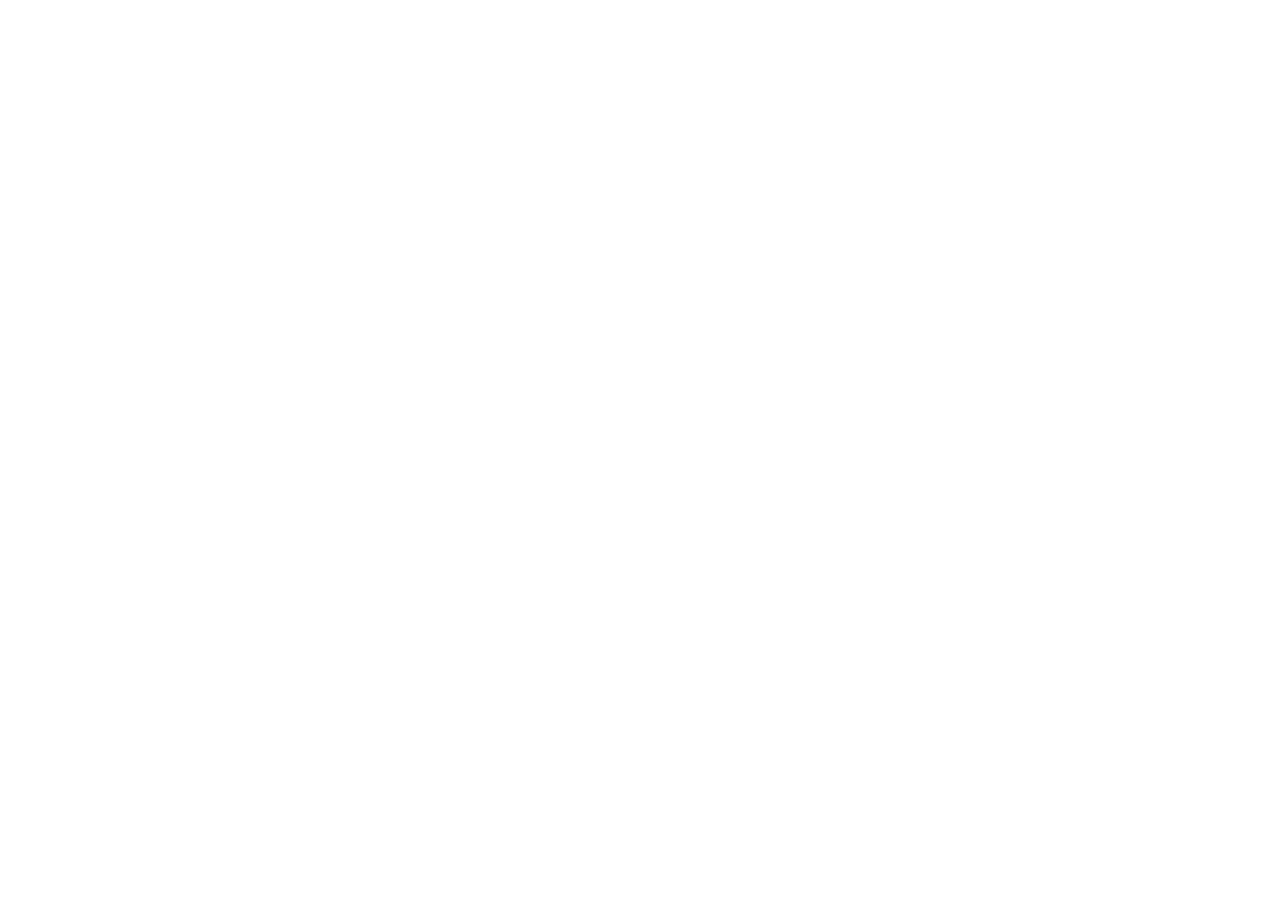
==== mobile template/index.html @ d2c41940 "Create mobile template" ====
<!DOCTYPE html>
<html>

    <head>
        <title></title>
        <meta charset="utf-8" />
        <link href="kendo/styles/kendo.mobile.all.min.css" rel="stylesheet" />
        <link href="styles/base.css" rel="stylesheet" />
        <script src="cordova.js"></script>
        <script src="kendo/js/jquery.min.js"></script>
        <script src="kendo/js/kendo.mobile.min.js"></script>
        <script src="lib/progress.all.min.js"></script>
        <script src="scripts/baseApp.js"></script>
        <script src="scripts/jsdoSettings.js"></script>
        <script src="scripts/app.js"></script>
        <script src="scripts/login.js"></script>
        <script src="scripts/list.js"></script>
    </head>

    <body>
        <!-- Layout -->
        <div data-role="layout" data-id="tabstrip-layout">
            <!-- Header -->
            <div data-role="header">
                <div data-role="navbar">
                    <span data-role="view-title"></span>
                </div>
            </div>

            <!-- Application views will be rendered here -->

            <!-- Footer -->
            <div data-role="footer">
                <div data-role="tabstrip" id="navigateTab">
                    <a href="views/home.html" data-icon="home">Home</a>
                    <a href="views/login.html" data-icon="contacts" id="loginIcon">Login</a>
                    <a href="views/list.html" data-icon="search">List</a>
                </div>
            </div>
        </div>
    </body>

</html>
---- mobile template/kendo/styles/kendo.mobile.all.min.css ----
/*
* Kendo UI Core v2015.1.511 (http://www.telerik.com/kendo-ui)
* Copyright 2015 Telerik AD. All rights reserved.
*
* The use of Kendo UI mobile widgets in Telerik AppBuilder is governed by the Telerik End User License Agreement for Telerik AppBuilder at
* http://www.telerik.com/license-agreement/appbuilder
*/
@-ms-viewport{width:device-width;user-zoom:fixed;max-zoom:1;min-zoom:1}@media(orientation:landscape){.km-tablet .km-on-ios.km-horizontal.km-web:not(.km-ios-chrome){position:fixed;bottom:0}}.km-root{font-size:.92em}.km-root a{color:inherit}.km-tablet{font-size:1em}.km-root *:focus{outline-width:0}.km-root,.km-pane,.km-pane-wrapper{width:100%;height:100%;-ms-touch-action:none;-ms-content-zooming:none;-ms-user-select:none;-webkit-user-select:none;-webkit-text-size-adjust:none;-moz-text-size-adjust:none;text-size-adjust:none;overflow-x:hidden}.km-pane-wrapper{position:absolute}.km-pane,.km-shim{font-family:sans-serif}.km-pane{overflow-x:hidden;position:relative}.km-vertical .km-collapsible-pane{position:absolute;z-index:2!important;-webkit-transition:-webkit-transform 350ms ease-out;-ms-transition:-ms-transform 350ms ease-out;-o-transition:-o-transform 350ms ease-out;transition:transform 350ms ease-out;-webkit-transform:translatex(-100%);-ms-transform:translatex(-100%);-o-transform:translatex(-100%);transform:translatex(-100%)}.km-vertical .km-expanded-splitview .km-collapsible-pane{-webkit-transform:translatex(0);-ms-transform:translatex(0);-o-transform:translatex(0);transform:translatex(0)}.km-expanded-pane-shim{position:absolute;left:0;top:0;width:100%;height:100%;display:none}.km-expanded-splitview .km-expanded-pane-shim{display:block;z-index:1}.km-root>*{margin:0;padding:0}.km-root *{-webkit-touch-callout:none;-webkit-tap-highlight-color:rgba(0,0,0,0)}.km-content{display:block}.km-view,.km-split-content{top:0;left:0;position:absolute;display:-moz-box;display:-webkit-box;display:-webkit-flex;display:-ms-flexbox;display:flex;height:100%;width:100%;-moz-box-orient:vertical;-webkit-box-orient:vertical;-webkit-flex-direction:column;-ms-flex-direction:column;flex-direction:column;-webkit-align-items:stretch;-ms-align-items:stretch;align-items:stretch;-webkit-align-content:stretch;align-content:stretch;vertical-align:top}.k-ff .km-view,.k-ff .km-pane{overflow:hidden}.k-ff18 .km-view,.k-ff18 .km-pane,.k-ff19 .km-view,.k-ff19 .km-pane,.k-ff20 .km-view,.k-ff20 .km-pane,.k-ff21 .km-view,.k-ff21 .km-pane{position:relative}.k-ff .km-view{display:-moz-inline-box;display:inline-flex}.km-content{min-height:1px;-moz-box-flex:1;-webkit-box-flex:1;-webkit-flex:1;-ms-flex:1;flex:1;-moz-box-align:stretch;-webkit-box-align:stretch;-ms-flex-align:stretch;flex-align:stretch;width:auto;overflow:hidden;position:relative}.km-content p,.km-content h1,.km-content h2,.km-content h3,.km-content h4,.km-content h5,.km-content h6{margin-left:1rem;margin-right:1rem}.km-header,.km-footer{display:block;display:-moz-box;-moz-box-orient:vertical;width:100%}.km-header{padding:0}.km-footer{background:#1a1a1a}[data-role="layout"]{display:none}[data-role="view"],[data-role="drawer"],kendo-mobile-view,kendo-mobile-split-view,kendo-mobile-drawer{visibility:hidden}.km-view{visibility:visible}.km-header,.km-footer{position:relative;z-index:1}@media all and (-webkit-min-device-pixel-ratio:10000),not all and (-webkit-min-device-pixel-ratio:0){.km-view{display:table}.km-header,.km-footer,.km-content{display:table-row}.km-header,.km-footer{height:1px}}.km-root .k-toolbar,.km-navbar,.km-button,.km-buttongroup,.km-tabstrip,.km-blackberry li.km-actionsheet-cancel>a{-webkit-appearance:none;-moz-appearance:none;appearance:none;background-origin:border-box;position:relative;display:inline-block;padding:.4em .7em;margin:.1rem;overflow:visible;text-decoration:none}.km-tabstrip,.km-root .k-toolbar,.km-navbar{display:block;padding:.8em;margin:0;width:100%;border-width:0;-moz-box-sizing:border-box;-webkit-box-sizing:border-box;box-sizing:border-box}.km-native-scroller{overflow:auto;-webkit-overflow-scrolling:touch;-ms-touch-action:pan-x pan-y;-ms-overflow-style:-ms-autohiding-scrollbar;-ms-scroll-snap-type:proximity}.km-default-content{padding:1em}.km-shim{left:0;bottom:0;position:fixed;width:100%;height:100%!important;background:rgba(0,0,0,0.6);z-index:10001;-moz-box-sizing:border-box;-webkit-box-sizing:border-box;box-sizing:border-box}.km-root .km-shim{position:absolute}.km-shim:before{content:"\a0";height:100%;width:0;display:inline-block;vertical-align:middle}.km-shim .k-animation-container{box-shadow:none;-webkit-box-shadow:none;border:0;width:auto}.km-loader{top:50%;left:50%;width:180px;height:130px;z-index:100000;padding:30px 30px;position:absolute;margin-top:-70px;margin-left:-90px;-moz-box-sizing:border-box;-webkit-box-sizing:border-box;box-sizing:border-box;background-color:rgba(0,0,0,0.5)}.km-loader h1{font-size:1rem;color:white;text-align:center;vertical-align:middle}.km-loader .km-loading,.km-load-more .km-icon,.km-scroller-refresh .km-icon{animation:km-spin 1s infinite linear;-webkit-animation:km-spin 1s infinite linear;display:block;margin:0 auto;width:35px;height:35px;font-size:35px}.km-loader .km-loading:after,.km-load-more .km-icon:after{color:#ccc}.km-loading-left,.km-loading-right{display:none}@-webkit-keyframes km-spin{from{-webkit-transform:rotate(0deg)}to{-webkit-transform:rotate(360deg)}}@-moz-keyframes km-spin{from{-moz-transform:rotate(0deg)}to{-moz-transform:rotate(360deg)}}@-ms-keyframes km-spin{from{-ms-transform:rotate(0deg)}to{-ms-transform:rotate(360deg)}}@-o-keyframes km-spin{from{-o-transform:rotate(0deg)}to{-o-transform:rotate(360deg)}}@-webkit-keyframes km-ios-spin{from{-webkit-transform:rotate(0deg)}to{-webkit-transform:rotate(360deg)}}@-webkit-keyframes km-ios-spin1{from{-webkit-transform:rotate(-135deg)}to{-webkit-transform:rotate(225deg)}}@-moz-keyframes km-ios-spin{from{-moz-transform:rotate(0deg)}to{-moz-transform:rotate(360deg)}}@-moz-keyframes km-ios-spin1{from{-moz-transform:rotate(-135deg)}to{-moz-transform:rotate(225deg)}}@keyframes km-ios-spin{from{transform:rotate(0deg)}to{transform:rotate(360deg)}}@keyframes km-ios-spin1{from{transform:rotate(-135deg)}to{transform:rotate(225deg)}}.km-stretched-view{display:-moz-box;display:-webkit-box;display:-webkit-flex;display:-ms-flexbox;display:flex}.km-stretched-view>*{width:100%}.km-overlay{position:absolute;top:0;left:0;width:100%;height:100%;background:transparent;z-index:100000}.km-root.km-native-scrolling,.km-root.km-native-scrolling .km-view,.km-root.km-native-scrolling .km-splitview .km-pane{min-height:100%;height:auto;-webkit-transform:none;overflow-x:visible}.km-native-scrolling,.km-native-scrolling .km-pane,.km-native-scrolling .km-view{-ms-touch-action:auto}.km-native-scrolling .km-pane,.km-native-scrolling .km-view{display:block}.km-native-scrolling .km-content{-ms-flex:auto}.km-native-scrolling .km-blackberry .km-content{min-height:auto}.km-native-scrolling .km-splitview{position:absolute}.km-native-scrolling .km-header{position:fixed;top:0}.km-native-scrolling .km-android .km-header{top:auto;bottom:0}.km-native-scrolling .km-footer{position:fixed;bottom:0}.km-native-scrolling .km-android .km-footer{top:0;bottom:auto}.km-native-scrolling .km-badge{z-index:auto}.km-native-scrolling .km-splitview .km-header,.km-native-scrolling .km-splitview .km-footer,.km-native-scrolling .km-popup.km-pane .km-header,.km-native-scrolling .km-popup.km-pane .km-footer{position:absolute}.km-native-scrolling .km-modalview .km-header,.km-native-scrolling .km-modalview .km-footer{position:relative}.km-native-scrolling .km-content{width:100%}.km-native-scrolling .km-shim,.km-native-scrolling .km-popup-overlay{position:fixed;top:0;bottom:0;height:auto!important}.km-native-scrolling .km-drawer{position:fixed;top:0;height:100%!important;overflow:auto!important;-webkit-overflow-scrolling:touch}.km-native-scrolling>.km-pane>.km-loader{position:fixed;top:50%;margin-top:-2em}.km-native-scrolling .km-header,.km-native-scrolling .km-footer{z-index:2}.km-state-disabled{opacity:.5}.km-badge,.km-detail{text-decoration:none;display:inline-block;vertical-align:middle;overflow:hidden;text-align:center;position:absolute;z-index:1;height:2em;font-size:.6rem;text-shadow:none}.km-badge{top:-1em;right:-1em;line-height:2em;margin-left:.5em;min-width:.9em;padding:0 .55em;-moz-background-clip:padding-box;-webkit-background-clip:padding-box;background-clip:padding-box}.km-tabstrip .km-badge{top:-0.2em;right:auto;margin-left:-1em}.km-detail{position:absolute;float:right;right:.8rem;top:50%;margin-top:-0.7rem;width:1.3rem;height:1.3rem;font-size:1rem;-moz-box-sizing:border-box;-webkit-box-sizing:border-box;box-sizing:border-box}.km-widget .km-detaildisclose{font-size:.8em}.k-ff .km-detail{width:1rem;height:1rem}.km-detail .km-text{display:none}.km-widget .km-rowinsert:after,.km-widget .km-rowdelete:after,.km-widget .km-contactadd:after,.km-widget .km-detaildisclose:after,.km-widget .km-rowinsert:before,.km-widget .km-rowdelete:before,.km-widget .km-contactadd:before,.km-widget .km-detaildisclose:before,.km-detail .km-icon{left:.15em;top:.15em;line-height:1em;font-size:1em;position:absolute}.km-widget .km-detaildisclose:after{left:.1em;top:.25em;text-align:center;font-weight:bold}.km-button{cursor:pointer;outline:0;text-align:center}button.km-button{display:inline-block;font:inherit}.km-button:hover{text-decoration:none}.km-button::-moz-focus-inner{padding:0;border:0}.km-ios .km-state-disabled .km-button,.km-android .km-state-disabled .km-button,.km-blackberry .km-state-disabled .km-button,.km-meego .km-state-disabled .km-button{color:#aaa;text-shadow:none}.km-root .km-pane .k-button:focus,.km-root .km-pane .k-button:active,.km-root .km-pane .k-button:focus:active{box-shadow:none;-webkit-box-shadow:none}.km-buttongroup{padding:.4rem .7rem;-webkit-margin-collapse:separate;margin-collapse:separate;margin:.5em auto}.km-widget.km-buttongroup{padding:0;border-color:transparent;background:0;white-space:nowrap;display:table}.km-buttongroup>.km-button{display:table-cell}.km-widget.km-buttongroup .km-button{margin:0;border-width:1px 0 1px 1px;padding:.48em .9em .44em}.km-tablet .km-buttongroup .km-button{padding:.4em .8em .34em}.km-widget.km-navbar .km-buttongroup{font-size:.95rem;line-height:1em;margin:0 0 .2em;display:inline-block;height:1.5em;top:-2px}.k-toolbar .km-buttongroup{margin:0;display:inline-block}.km-tablet .km-navbar .km-buttongroup{top:-1px}.km-widget.km-navbar .km-buttongroup>.km-button{font-size:1em;min-width:4rem;text-align:center}.km-tablet .km-navbar .km-buttongroup>.km-button{min-width:6rem}.km-view .km-buttongroup .km-button:last-child{border-right-width:1px}.km-ios .km-buttongroup .km-button{font-size:1.2em;font-weight:bold}.km-collapsible{margin:1em 0}.km-collapsible.km-collapsibleinset{margin:1em}.km-collapsible+.km-collapsible{margin-top:-1em}.km-collapsible-header{position:relative;border-style:solid;border-width:1px 0;padding:.4em 20px}.km-collapsibleinset>.km-collapsible-header{border-width:1px}.km-collapsible+.km-collapsible>.km-collapsible-header{border-top-width:0}.km-collapsibleinset.km-collapsed>.km-collapsible-header{border-radius:.5em}.km-collapsibleinset.km-expanded>.km-collapsible-header{border-radius:.5em .5em 0 0}.km-collapsible-header .km-icon{display:inline-block;font-size:.8em;margin-right:.3em}.km-collapsible-header>h1,.km-collapsible-header>h2,.km-collapsible-header>h3,.km-collapsible-header>h4,.km-collapsible-header>h5,.km-collapsible-header>h6{margin:0}.km-collapsible-content{border-style:solid;border-width:1px 0;border-top:0;padding:.4em;overflow:hidden}.km-collapsible-header .km-arrow-s,.km-collapsible-header .km-arrow-n{position:absolute;top:.4em}.km-icon-left .km-arrow-s,.km-icon-left .km-arrow-n{left:.2em}.km-icon-right .km-arrow-s,.km-icon-right .km-arrow-n{left:auto;right:.2em}.km-icon-top .km-arrow-s,.km-icon-top .km-arrow-n{position:static;display:block;margin:0 auto;width:1em}.km-collapsibleinset>.km-collapsible-content{border-radius:0 0 .5em .5em;border-width:1px}.km-collapsed>.km-collapsible-content.km-animated{transform:translateY(-0.8em);border-color:transparent;border-bottom:0;visibility:hidden}.km-animated{-webkit-transition:-webkit-all .2s ease-in-out;-ms-transition:-ms-all .2s ease-in-out;-o-transition:-o-all .2s ease-in-out;transition:all .2s ease-in-out}.km-hide-title{display:none}.km-show-title:after{display:block;content:"\a0";height:0}.km-fill-title:after{height:auto}.km-footer .km-show-title:after{display:inline-block}.km-view-title,.km-dialog-title{position:relative;visibility:visible;text-align:center;font-size:1.4em;line-height:2.3em;margin-left:auto;margin-right:auto}.km-horizontal .km-view-title{line-height:2em}.km-root .k-toolbar,.km-navbar{padding:0;-moz-box-flex:1;-webkit-box-flex:1;-webkit-flex:1;-ms-flex:1;flex:1;position:relative;overflow:hidden;display:block;border-width:0 0 1px 0;background-color:#fff}.k-ff.km-root .k-toolbar,.k-ff .km-navbar{overflow:visible}.km-navbar .km-button{margin-top:.5rem;margin-bottom:.5rem}.km-navbar .km-no-title{padding-top:.7rem;padding-bottom:.7rem}.km-horizontal .km-navbar .km-button{margin-top:.3rem;margin-bottom:.3rem}.km-horizontal .km-navbar .km-no-title{padding-top:.5rem;padding-bottom:.5rem}.km-tablet.km-root .km-no-title{padding-top:.55rem;padding-bottom:.55rem}.km-tablet .km-navbar .km-button{margin-top:.45rem;margin-bottom:.45rem}.km-root .km-pane .km-navbar .km-no-title{visibility:visible;line-height:0}.km-on-ios.km-black-translucent-status-bar.km-app .km-header .km-navbar{padding-top:1.4em;background-clip:border-box}.km-on-ios.km-ios5.km-cordova .km-header .km-navbar,.km-on-ios.km-ios6.km-cordova .km-header .km-navbar{padding-top:0}.km-leftitem,.km-rightitem{z-index:1;position:absolute;right:.5em}.km-popup .km-rightitem{right:0}.km-leftitem{left:.5em;right:auto}.km-popup .km-leftitem{left:0}.km-leftitem,.km-rightitem{height:100%}.km-on-ios.km-black-translucent-status-bar.km-app .km-leftitem,.km-on-ios.km-black-translucent-status-bar.km-app .km-rightitem{height:auto}.km-leftitem>*,.km-rightitem>*{display:inline-block;vertical-align:middle}.km-leftitem:before,.km-rightitem:before{content:"\a0";display:inline-block;height:100%;width:0;vertical-align:middle}.km-root .k-toolbar{position:relative;display:block;vertical-align:middle;text-align:right;line-height:2.2em;border-style:solid;box-shadow:none;-webkit-box-shadow:none;padding:.55em 3.4em .55em .5em}.km-root .km-widget.k-toolbar{-moz-box-sizing:border-box;-webkit-box-sizing:border-box;box-sizing:border-box}.km-root .k-toolbar span.km-icon{vertical-align:middle}.km-root .k-toolbar .k-button-icon{padding-left:.4em;padding-right:.4em}.km-root .k-toolbar .k-button-icon .km-icon{margin-left:0;margin-right:0}.km-root .k-toolbar-resizable{overflow:hidden;white-space:nowrap}.km-root .k-toolbar>*{display:inline-block;vertical-align:middle;text-align:left;line-height:inherit}.km-root .k-toolbar .km-button{line-height:inherit}.km-root div.k-toolbar>.k-align-left{float:left;line-height:inherit}.km-root div.k-toolbar>.k-align-right{float:none}.km-root .k-toolbar>.km-button,.km-root .k-toolbar .km-buttongroup,.km-root .k-toolbar .k-split-button,.km-root .k-toolbar .k-widget,.km-root .k-toolbar .km-widget,.km-root .k-toolbar .k-textbox,.km-root .k-toolbar label,.km-root .k-toolbar .k-separator{margin:0 .4em}.km-root .k-toolbar .k-button-icontext .km-icon{margin-left:-0.15em}.km-root .k-toolbar .k-split-button{padding-left:0}.km-root .k-toolbar .k-split-button .km-button,.km-root .k-toolbar .km-buttongroup .km-group-start{margin:0}.km-root .k-toolbar .k-split-button>.km-button{padding-left:1em;padding-right:.6em}.km-root .k-toolbar .k-split-button .k-split-button-arrow{margin:0 0 0 -1px;padding-left:.2em;padding-right:.2em}.km-root .km-pane .k-toolbar .k-overflow-anchor{border-width:0;width:1.5em;height:100%;margin:0;font-size:2.2em;border-radius:0;position:absolute;top:0;right:0;padding:0}.km-root .k-overflow-anchor span.km-icon{position:absolute;top:50%;left:50%;margin:-0.5em 0 0 -0.5em}.km-root .k-overflow-anchor .km-icon:after,.km-root .k-overflow-anchor .km-icon:before{margin-left:0}.km-root .k-overflow-container .k-item{float:none;border:0}.km-root .k-overflow-container .k-overflow-button,.km-root .k-split-container .km-button{text-align:left;display:block;white-space:nowrap;margin:0 0 1px}.km-root .k-overflow-container li:last-child .k-overflow-button,.km-root .k-split-container li:last-child .km-button{margin:0}.km-root .k-overflow-container .km-buttongroup{padding:0}.km-root .k-overflow-container .km-buttongroup>li{display:block}.km-root .k-overflow-container .k-overflow-group{border-width:1px 0;border-style:solid;border-radius:0;padding:1px 0 0;margin:0 0 1px}.km-root .k-overflow-container .km-state-disabled{opacity:1}.km-root .k-overflow-container .k-overflow-hidden{display:none}.km-root .k-overflow-container .k-toolbar-first-visible,.km-root .k-overflow-container .k-overflow-group+.k-overflow-group{border-top:0;margin-top:0;padding-top:0}.km-root .k-overflow-container .k-toolbar-last-visible{border-bottom:0;margin-bottom:0}.km-root .k-overflow-wrapper .km-actionsheet-wrapper .km-actionsheet{overflow:hidden;overflow-y:auto}.km-tabstrip{padding:.4rem .7rem}.km-horizontal .km-tabstrip{padding:.2rem .7rem}.km-tabstrip{-moz-box-orient:horizontal;-webkit-box-orient:horizontal;-moz-box-align:start;-webkit-box-align:start;-ms-flex-align:start;flex-align:start;-webkit-flex-direction:row;-ms-flex-direction:row;flex-direction:row;-moz-box-pack:start;padding:0;text-align:center;word-spacing:-1em}.km-tabstrip .km-button{word-spacing:normal;box-shadow:none;-webkit-box-shadow:none;vertical-align:bottom}@media screen and (-webkit-min-device-pixel-ratio:0){.km-tabstrip{word-spacing:normal;width:100%}}.km-tabstrip .km-button{font-family:Arial,Helvetica,sans-serif;color:#a8a8a8;padding:.4em .8em;border-width:0;border-color:transparent;background:0;margin:0;text-align:center}.km-tabstrip .km-button:first-child{border-left:0}.km-tabstrip .km-button:last-child{border-right:0}.km-switch input[type=checkbox]{display:none}.km-switch,.km-checkbox{text-align:left;font-size:1rem;display:inline-block;width:6.4rem;height:2rem;line-height:2rem;position:relative;overflow:hidden}.km-switch-wrapper,.km-slider-wrapper{display:block;height:100%;width:100%;overflow:hidden}.km-switch-background,.km-slider-background{display:block;margin:0 1px 1px -5em;height:100%;width:200%}.km-switch-container{top:0;left:0;position:absolute;display:block;height:100%;width:100%;overflow:hidden;background:transparent;-moz-box-sizing:border-box;-webkit-box-sizing:border-box;box-sizing:border-box}.km-checkbox{width:1.8rem;height:1.8rem}.km-checkbox-checked:after{content:"\a0";display:block;width:100%;height:100%}.km-switch-handle{top:0;left:0;width:2.72em;height:100%;display:inline-block;margin:-1px 0 0 -1px;background-color:#000}.km-switch-label-on,.km-switch-label-off{display:block;width:130%;font-size:1em;line-height:2em;text-align:center;position:absolute;text-transform:uppercase}.km-switch-label-off{left:104%}.km-switch-label-on{left:-134%;text-shadow:0 -1px 0 rgba(0,0,0,0.3)}.km-list .km-switch{position:absolute;top:50%;right:.8rem;margin-top:-1rem}.km-listview-link:after{width:.5rem;height:.5rem;content:"\a0";display:inline-block;vertical-align:middle;margin-left:-0.2rem;border-style:solid;border-width:.24rem .24rem 0 0;-webkit-transform:rotate(45deg);-ms-transform:rotate(45deg);-o-transform:rotate(45deg);transform:rotate(45deg)}.km-listview-wrapper>ul:not(.km-listview){margin:0 auto}.km-list,.km-listview{padding:0;margin:0;list-style-type:none}.km-listinset,.km-listgroupinset{margin:1em}.k-ff .km-listinset:after,.k-ff .km-listgroupinset:after{display:block;height:0;content:"\a0"}.km-listinset,.km-listgroupinset .km-list{overflow:hidden}.km-listview .km-switch{margin-top:-0.95rem;position:absolute;right:.8rem;top:50%}.km-listview .km-list{text-indent:0}.km-list>li,.km-widget .km-listview-link,.km-widget .km-listview-label{margin:0;display:block;position:relative;list-style-type:none;vertical-align:middle;-moz-box-sizing:border-box;-webkit-box-sizing:border-box;box-sizing:border-box;padding:.5em .7em}.km-list>li{line-height:1.6em;overflow:hidden}.km-virtual-list{position:relative;width:100%;-webkit-transform:translateZ(0)}.km-virtual-list>li{width:100%;position:absolute;top:0;-webkit-transform:translateZ(0)}.km-widget.km-list .km-load-more,.km-widget .km-list .km-load-more{border-bottom:0}.km-list>li>*{line-height:normal}.km-group-title{display:block;font-weight:bold;padding:.2em 0;text-indent:.8em}.km-listgroupinset .km-group-title{margin-top:.65em;line-height:2em}.km-list:not(.km-virtual-list)>li:first-child{border-top-width:0}.km-list:not(.km-virtual-list)>li:last-child{border-bottom-width:0}.km-widget .km-listview-link,.km-widget .km-listview-label{line-height:inherit;text-decoration:none;margin:-0.5em -0.7em}.km-listview-link:after,.km-listview-label:after{border-color:#777;content:"\a0";display:block;position:absolute;right:1rem;top:50%;margin-top:-0.32rem}.km-filter-form{width:100%;padding:.5em 0;border:1px solid transparent;border-width:1px 0;-webkit-transform:translatez(0);-ms-transform:translatez(0);-o-transform:translatez(0);transform:translatez(0)}.km-filter-wrap{position:relative;margin:0 .7em;padding:.2em .4em;border:1px solid transparent}.km-widget .km-filter-wrap:before{display:inline-block;vertical-align:middle;content:"\e0e9";font-size:1.6em;width:1em;height:1em;margin-right:-1em;color:inherit}.km-tablet .km-filter-wrap{max-width:24em;margin:0 auto}.km-filter-wrap>input[type="search"]::-webkit-search-cancel-button{display:none}.km-filter-wrap input{width:100%;-moz-box-sizing:border-box;-webkit-box-sizing:border-box;box-sizing:border-box;border:0;background:transparent;-moz-appearance:none;-webkit-appearance:none;vertical-align:middle;padding:0 1.4em}.km-filter-reset{display:inline-block;margin-left:-1.6em;vertical-align:middle;text-align:center;z-index:1;text-decoration:none;height:100%}.km-filter-reset .km-clear{font-size:1.6em;width:1em;height:1em;display:block}.km-filter-reset>.km-text{position:absolute;top:-3333px;left:-3333px}.km-load-more{display:block;padding:.3em 0 1.2em;height:3.2em;text-align:center}.km-scroller-pull{width:100%;display:block;position:absolute;line-height:3em;font-size:1.4em;text-align:center;-webkit-transform:translate3d(0,-3em,0);-ms-transform:translate3d(0,-3em,0);-o-transform:translate3d(0,-3em,0);transform:translate3d(0,-3em,0)}.km-scroller-pull .km-template{display:inline-block;min-width:200px;text-align:left}.km-load-more .km-icon,.km-widget .km-scroller-pull .km-icon{display:inline-block;height:2rem;margin-right:1rem;vertical-align:middle;width:2rem;font-size:2rem;-webkit-transform:rotate(0deg);-ms-transform:rotate(0deg);-o-transform:rotate(0deg);transform:rotate(0deg);-webkit-transition:-webkit-transform 300ms linear;-ms-transition:-ms-transform 300ms linear;-o-transition:-o-transform 300ms linear;transition:transform 300ms linear}.km-widget .km-scroller-release .km-icon{-webkit-transform:rotate(180deg);-ms-transform:rotate(180deg);-o-transform:rotate(180deg);transform:rotate(180deg)}.km-widget .km-scroller-refresh .km-icon{-webkit-transition:none;-ms-transition:none;-o-transition:none;transition:none}.km-touch-scrollbar{position:absolute;visibility:hidden;z-index:200000;height:.4em;width:.4em;background-color:#333;opacity:0;-webkit-transform-origin:0 0;-ms-transform-origin:0 0;-o-transform-origin:0 0;transform-origin:0 0;-webkit-transition:opacity .3s linear;-ms-transition:opacity .3s linear;-o-transition:opacity .3s linear;transition:opacity .3s linear}.km-vertical-scrollbar{height:100%;right:2px;top:0}.km-horizontal-scrollbar{width:100%;left:0;bottom:2px}.km-scrollview,.km-scroll-container{-moz-user-select:none;-webkit-user-select:none;-ms-user-select:none;user-select:none;-moz-user-select:-moz-none;-webkit-margin-collapse:separate;margin-collapse:separate}.km-scroll-wrapper{position:relative}.km-scroll-header{position:absolute;z-index:1001;width:100%;top:0;left:0}.km-scrollview{white-space:nowrap;overflow:hidden;position:relative;width:100%}.km-scrollview>div>*{-webkit-transform:translatez(0)}.km-scrollview>div>[data-role=page]{vertical-align:top;display:inline-block;min-height:1px}.km-scrollview .km-virtual-page{min-height:1px;position:absolute;top:0;left:0;display:inline-block}.k-ff18 .km-scrollview>div,.k-ff19 .km-scrollview>div,.k-ff20 .km-scrollview>div,.k-ff21 .km-scrollview>div{width:0}.km-pages{text-align:center;margin:0;padding:.6em 0 0;height:1.5em}.km-pages li{display:inline-block;width:.5em;height:.55em;margin:0 .3em}.km-root .km-popup .k-item,.km-widget.km-actionsheet>li{list-style-type:none;padding:inherit 1em;border-bottom:1px solid #555;-moz-box-sizing:border-box;-webkit-box-sizing:border-box;box-sizing:border-box}.km-widget.km-actionsheet>li{line-height:2em;border-bottom:0}.km-widget.km-actionsheet>li>a{line-height:1.5em;text-align:left;background:transparent}.km-root .km-popup .k-list,.km-widget.km-actionsheet{padding:0;margin:0}.km-root .km-popup .k-item:last-child,.km-widget.km-actionsheet>li:last-child{border:0}.km-widget.km-actionsheet-wrapper{width:100%;box-shadow:none;-webkit-box-shadow:none;border:0}.km-actionsheet-root.km-shim .k-animation-container{width:100%!important;height:100%!important}.km-tablet .km-pane div.km-actionsheet-phone{background:transparent}.km-tablet .km-actionsheet-phone li.km-actionsheet-title,.km-tablet div.km-actionsheet-phone li.km-actionsheet-cancel{display:block}.km-popover-root .km-popup-wrapper{position:relative!important}.km-popup-wrapper,.km-modalview-wrapper{z-index:10001;position:relative;background:0;border:0;box-shadow:none;-webkit-box-shadow:none}.km-popup-overlay{position:absolute;top:0;left:0;width:100%;height:100%;z-index:10002}.km-popup-arrow,.km-popup-arrow:after,.km-popup-arrow:before{position:absolute;width:15px;height:15px;top:0;left:0;z-index:2}.km-left .km-popup-arrow,.km-right .km-popup-arrow{margin-top:-8px}.km-up .km-popup-arrow,.km-down .km-popup-arrow{margin-left:-8px}.km-popup-arrow:after,.km-popup-arrow:before{display:block;content:"\a0";width:0;height:0}.km-up .km-popup-arrow{top:auto;bottom:0}.km-left .km-popup-arrow{left:auto;right:0}.km-popup.km-pane{-moz-box-sizing:border-box;-webkit-box-sizing:border-box;box-sizing:border-box;width:100%;height:100%;min-height:100px;background:transparent}.km-popover-root .km-view{position:relative}.km-popover-root .km-content{-ms-flex:auto}div.km-splitview>.km-content,kendo-mobile-split-view.km-splitview>.km-content{-moz-box-orient:horizontal;-webkit-box-orient:horizontal;-moz-box-direction:normal;-webkit-box-direction:normal;-webkit-flex-direction:row;-ms-flex-direction:row;flex-direction:row}div.km-split-vertical>.km-content,kendo-mobile-split-view.km-split-vertical>.km-content{-moz-box-orient:vertical;-webkit-box-orient:vertical;-webkit-flex-direction:column;-ms-flex-direction:column;flex-direction:column}div.km-split-content>.km-pane{-moz-box-flex:2;-webkit-box-flex:2;-webkit-flex:2;-ms-flex:2;flex:2;width:auto;height:auto}div.km-split-content>.km-pane:first-child{-moz-box-flex:1;-webkit-box-flex:1;-webkit-flex:1;-ms-flex:1;flex:1}div.km-split-horizontal>.km-content>.km-pane{top:0;bottom:0}.km-split-vertical>.km-content>.km-pane>.km-view{display:-webkit-box}.km-modalview-root{text-align:center}.km-modalview-root>.k-animation-container{text-align:left;position:relative!important;top:auto!important;left:auto!important;display:inline-block!important;vertical-align:middle}.km-modalview,.km-modalview-wrapper:before{overflow:hidden;position:relative;display:-moz-inline-box;display:-webkit-inline-box;display:-webkit-inline-flex;display:-ms-inline-flexbox;display:inline-flex;width:100%;height:100%;vertical-align:middle;max-height:100%}.km-modalview .km-content{box-flex:1}.km-auto-height .km-content{-ms-flex:auto}.km-native-scrolling .km-view.km-modalview{display:-webkit-inline-flex;display:inline-flex}.km-modalview-root:before,.km-modalview-wrapper:before{vertical-align:middle;height:100%;margin-left:-1px;content:"\a0";width:0;display:inline-block}.km-drawer,[data-role=drawer]{top:0;left:auto;width:250px}.km-drawer .km-header,.km-drawer .km-footer{z-index:0}.km-left-drawer{left:0}.km-right-drawer{right:0}.km-item label:before,.km-item label.km-item-checked:after{position:absolute;content:" ";display:block;top:50%;left:.6em;width:36px;height:36px;margin-top:-18px}.km-widget .k-slider{line-height:.6em;position:relative;display:inline-block;vertical-align:middle;text-align:center}.km-widget .k-slider-horizontal{width:50%;height:.6em;line-height:.6em}.km-list .k-slider{position:absolute;right:0;margin-top:-0.5em;top:50%}.km-root .k-slider-track{left:1em!important;right:1em;height:100%;display:block;position:absolute;border:.5em solid transparent;border-width:.5em 0}.km-widget .k-slider-horizontal .k-slider-track{width:auto!important}.km-widget .k-slider .k-slider-track{background-clip:padding-box}.km-widget .k-slider-track,.km-widget .k-slider-selection{margin-top:0;border-radius:5px;box-shadow:inset 0 0 1px rgba(0,0,0,0.3);-webkit-box-shadow:inset 0 0 1px rgba(0,0,0,0.3)}.km-widget .k-slider-horizontal .k-slider-selection{top:0;height:100%}.km-widget .k-slider-items{margin:0}.km-widget .k-slider .k-draghandle{text-indent:-3333px;left:0;width:1.2em;height:1.2em;display:block;position:absolute}.km-widget .k-slider-tooltip{display:none}.km-dialog{position:absolute;min-width:19em;max-width:25em;overflow:hidden}.km-dialog-title{position:static;float:none;height:2.6em;margin-top:-2.6em;font-size:1.22em;line-height:3em}.km-dialog:before{content:"\a0";display:block;overflow:visible;width:100%;height:3em;opacity:.2}.km-dialog-content{font-weight:normal;min-height:2em;text-align:center}.km-dialog .km-button{display:block;margin:.4em;font-size:1.3em;text-align:center;padding:.44em;-moz-user-select:none;-webkit-user-select:none;-ms-user-select:none;user-select:none}.km-list input[type=text]:not(.k-input),.km-list input[type=password],.km-list input[type=search],.km-list input[type=number],.km-list input[type=tel],.km-list input[type=url],.km-list input[type=email],.km-list input[type=file],.km-list input[type=month],.km-list input[type=color],.km-list input[type=week],.km-list input[type=date],.km-list input[type=time],.km-list input[type=datetime],.km-list input[type=datetime-local],.km-list select:not([multiple]),.km-list .k-dropdown,.km-list textarea{width:50%;-moz-box-sizing:border-box;-webkit-box-sizing:border-box;box-sizing:border-box;font-size:1.2em;position:absolute;top:50%;line-height:normal;z-index:1;right:0;margin-top:-1em}.km-widget .k-slider .k-tick,.km-widget .k-slider .k-label,.km-widget .k-slider .k-button{display:none}.km-list textarea{position:relative;width:-webkit-calc(50%+.7em);width:-moz-calc(50%+.7em);width:calc(50%+.7em);margin-right:-0.7em}.km-list input,.km-list select,.km-list textarea,.km-list input[type=checkbox],.km-list input[type=radio]{appearance:none;-moz-appearance:none;-webkit-appearance:none}.km-list input[type=checkbox],.km-list input[type=radio]{position:absolute;top:50%;right:.7em;margin-top:-0.5em;background:0}.km-widget input,.km-widget textarea{-moz-user-select:text;-webkit-user-select:text;-ms-user-select:text;user-select:text}.km-widget input[readonly],.km-widget input[type=image],.km-widget select:not([multiple]){-moz-user-select:none;-webkit-user-select:none;-ms-user-select:none;user-select:none}.km-list textarea{top:0}.km-list .k-dropdown{line-height:1.4em}.km-list .k-dropdown,.km-list .k-dropdown .k-input{background-color:transparent}.km-list .k-dropdown-wrap{display:inline-block}.km-list .km-listview-label:after,.km-list input ~ .km-listview-link:after,.km-list textarea ~ .km-listview-link:after,.km-list select ~ .km-listview-link:after,.km-list .k-dropdown ~ .km-listview-link:after{display:none}.km-list .k-dropdown select,.km-list .k-dropdown .k-select{display:none}.km-widget .km-list textarea{position:relative;float:right;margin-top:0;font-family:inherit}.km-listview-label input[type=radio],.km-listview-label input[type=checkbox]{border:0;font-size:inherit;width:1em;height:.9em}.k-fx-end .k-fx-next,.k-fx-end .k-fx-current{-webkit-transition:all 350ms ease-out;-ms-transition:all 350ms ease-out;-o-transition:all 350ms ease-out;transition:all 350ms ease-out}.k-fx{position:relative}.k-fx .k-fx-current{z-index:0}.k-fx .k-fx-next{z-index:1}.k-fx-hidden,.k-fx-hidden *{visibility:hidden!important}.k-fx-reverse .k-fx-current{z-index:1}.k-fx-reverse .k-fx-next{z-index:0}.k-fx-zoom.k-fx-start .k-fx-next{-webkit-transform:scale(0)!important;-ms-transform:scale(0)!important;-o-transform:scale(0)!important;transform:scale(0)!important}.k-fx-zoom.k-fx-end .k-fx-next{-webkit-transform:scale(1)!important;-ms-transform:scale(1)!important;-o-transform:scale(1)!important;transform:scale(1)!important}.k-fx-zoom.k-fx-reverse.k-fx-start .k-fx-next,.k-fx-zoom.k-fx-reverse.k-fx-end .k-fx-next{-webkit-transform:scale(1)!important;-ms-transform:scale(1)!important;-o-transform:scale(1)!important;transform:scale(1)!important}.k-fx-zoom.k-fx-reverse.k-fx-start .k-fx-current{-webkit-transform:scale(1)!important;-ms-transform:scale(1)!important;-o-transform:scale(1)!important;transform:scale(1)!important}.k-fx-zoom.k-fx-reverse.k-fx-end .k-fx-current{-webkit-transform:scale(0)!important;-ms-transform:scale(0)!important;-o-transform:scale(0)!important;transform:scale(0)!important}.k-fx-fade.k-fx-start .k-fx-next{will-change:opacity;opacity:0}.k-fx-fade.k-fx-end .k-fx-next{opacity:1}.k-fx-fade.k-fx-reverse.k-fx-start .k-fx-current{will-change:opacity;opacity:1}.k-fx-fade.k-fx-reverse.k-fx-end .k-fx-current{opacity:0}.k-fx-slide.k-fx-end .k-fx-next .km-content,.k-fx-slide.k-fx-end .k-fx-next .km-header,.k-fx-slide.k-fx-end .k-fx-next .km-footer,.k-fx-slide.k-fx-end .k-fx-current .km-content,.k-fx-slide.k-fx-end .k-fx-current .km-header,.k-fx-slide.k-fx-end .k-fx-current .km-footer{-webkit-transition:all 350ms ease-out;-ms-transition:all 350ms ease-out;-o-transition:all 350ms ease-out;transition:all 350ms ease-out}.k-fx-slide.k-fx-start .k-fx-next .km-content{will-change:transform;-webkit-transform:translatex(100%);-ms-transform:translatex(100%);-o-transform:translatex(100%);transform:translatex(100%)}.k-fx-slide.k-fx-start .k-fx-next .km-header,.k-fx-slide.k-fx-start .k-fx-next .km-footer{will-change:opacity;opacity:0}.k-fx-slide.k-fx-end .k-fx-current .km-content{-webkit-transform:translatex(-100%);-ms-transform:translatex(-100%);-o-transform:translatex(-100%);transform:translatex(-100%)}.k-fx-slide.k-fx-end .k-fx-next .km-header,.k-fx-slide.k-fx-end .k-fx-next .km-footer{opacity:1}.k-fx-slide.k-fx-reverse.k-fx-start .k-fx-current .km-content{will-change:transform;-webkit-transform:translatex(0);-ms-transform:translatex(0);-o-transform:translatex(0);transform:translatex(0)}.k-fx-slide.k-fx-reverse.k-fx-end .k-fx-current .km-content{-webkit-transform:translatex(100%);-ms-transform:translatex(100%);-o-transform:translatex(100%);transform:translatex(100%)}.k-fx-slide.k-fx-reverse.k-fx-start .k-fx-next .km-content{-webkit-transform:translatex(-100%);-ms-transform:translatex(-100%);-o-transform:translatex(-100%);transform:translatex(-100%)}.k-fx-slide.k-fx-reverse.k-fx-end .k-fx-next .km-content{-webkit-transform:translatex(0);-ms-transform:translatex(0);-o-transform:translatex(0);transform:translatex(0)}.k-fx-slide.k-fx-reverse.k-fx-start .k-fx-current .km-header,.k-fx-slide.k-fx-reverse.k-fx-start .k-fx-current .km-footer{will-change:opacity;opacity:1}.k-fx-slide.k-fx-reverse.k-fx-start .k-fx-next .km-header,.k-fx-slide.k-fx-reverse.k-fx-start .k-fx-next .km-footer{opacity:1}.k-fx-slide.k-fx-reverse.k-fx-end .k-fx-current .km-header,.k-fx-slide.k-fx-reverse.k-fx-end .k-fx-current .km-footer{opacity:0}.k-fx-slide.k-fx-reverse.k-fx-end .k-fx-next .km-header,.k-fx-slide.k-fx-reverse.k-fx-end .k-fx-next .km-footer{opacity:1}.k-fx-slide.k-fx-right.k-fx-start .k-fx-next .km-content{-webkit-transform:translatex(-100%);-ms-transform:translatex(-100%);-o-transform:translatex(-100%);transform:translatex(-100%)}.k-fx-slide.k-fx-right.k-fx-end .k-fx-current .km-content{-webkit-transform:translatex(100%);-ms-transform:translatex(100%);-o-transform:translatex(100%);transform:translatex(100%)}.k-fx-slide.k-fx-right.k-fx-reverse.k-fx-start .k-fx-current .km-content{-webkit-transform:translatex(0);-ms-transform:translatex(0);-o-transform:translatex(0);transform:translatex(0)}.k-fx-slide.k-fx-right.k-fx-reverse.k-fx-end .k-fx-current .km-content{-webkit-transform:translatex(-100%);-ms-transform:translatex(-100%);-o-transform:translatex(-100%);transform:translatex(-100%)}.k-fx-slide.k-fx-right.k-fx-reverse.k-fx-start .k-fx-next .km-content{-webkit-transform:translatex(100%);-ms-transform:translatex(100%);-o-transform:translatex(100%);transform:translatex(100%)}.k-fx-slide.k-fx-right.k-fx-reverse.k-fx-end .k-fx-next .km-content{-webkit-transform:translatex(0%);-ms-transform:translatex(0%);-o-transform:translatex(0%);transform:translatex(0%)}.k-fx-tile.k-fx-start .k-fx-next{will-change:transform;-webkit-transform:translatex(100%);-ms-transform:translatex(100%);-o-transform:translatex(100%);transform:translatex(100%)}.k-fx-tile.k-fx-end .k-fx-current{-webkit-transform:translatex(-100%);-ms-transform:translatex(-100%);-o-transform:translatex(-100%);transform:translatex(-100%)}.k-fx-tile.k-fx-reverse.k-fx-start .k-fx-current{will-change:transform;-webkit-transform:translatex(0);-ms-transform:translatex(0);-o-transform:translatex(0);transform:translatex(0)}.k-fx-tile.k-fx-reverse.k-fx-end .k-fx-current{-webkit-transform:translatex(100%);-ms-transform:translatex(100%);-o-transform:translatex(100%);transform:translatex(100%)}.k-fx-tile.k-fx-reverse.k-fx-start .k-fx-next{-webkit-transform:translatex(-100%);-ms-transform:translatex(-100%);-o-transform:translatex(-100%);transform:translatex(-100%)}.k-fx-tile.k-fx-reverse.k-fx-end .k-fx-next{-webkit-transform:translatex(0);-ms-transform:translatex(0);-o-transform:translatex(0);transform:translatex(0)}.k-fx-tile.k-fx-right.k-fx-start .k-fx-next{-webkit-transform:translatex(-100%);-ms-transform:translatex(-100%);-o-transform:translatex(-100%);transform:translatex(-100%)}.k-fx-tile.k-fx-right.k-fx-end .k-fx-current{-webkit-transform:translatex(100%);-ms-transform:translatex(100%);-o-transform:translatex(100%);transform:translatex(100%)}.k-fx-tile.k-fx-right.k-fx-reverse.k-fx-start .k-fx-current{-webkit-transform:translatex(0);-ms-transform:translatex(0);-o-transform:translatex(0);transform:translatex(0)}.k-fx-tile.k-fx-right.k-fx-reverse.k-fx-end .k-fx-current{-webkit-transform:translatex(-100%);-ms-transform:translatex(-100%);-o-transform:translatex(-100%);transform:translatex(-100%)}.k-fx-tile.k-fx-right.k-fx-reverse.k-fx-start .k-fx-next{-webkit-transform:translatex(100%);-ms-transform:translatex(100%);-o-transform:translatex(100%);transform:translatex(100%)}.k-fx-tile.k-fx-right.k-fx-reverse.k-fx-end .k-fx-next{-webkit-transform:translatex(0%);-ms-transform:translatex(0%);-o-transform:translatex(0%);transform:translatex(0%)}.k-fx-tile.k-fx-start .k-fx-next{will-change:transform;-webkit-transform:translatex(100%);-ms-transform:translatex(100%);-o-transform:translatex(100%);transform:translatex(100%)}.k-fx-tile.k-fx-end .k-fx-current{-webkit-transform:translatex(-100%);-ms-transform:translatex(-100%);-o-transform:translatex(-100%);transform:translatex(-100%)}.k-fx-tile.k-fx-reverse.k-fx-start .k-fx-current{will-change:transform;-webkit-transform:translatex(0);-ms-transform:translatex(0);-o-transform:translatex(0);transform:translatex(0)}.k-fx-tile.k-fx-reverse.k-fx-end .k-fx-current{-webkit-transform:translatex(100%);-ms-transform:translatex(100%);-o-transform:translatex(100%);transform:translatex(100%)}.k-fx-tile.k-fx-reverse.k-fx-start .k-fx-next{-webkit-transform:translatex(-100%);-ms-transform:translatex(-100%);-o-transform:translatex(-100%);transform:translatex(-100%)}.k-fx-tile.k-fx-reverse.k-fx-end .k-fx-next{-webkit-transform:translatex(0);-ms-transform:translatex(0);-o-transform:translatex(0);transform:translatex(0)}.k-fx-tile.k-fx-right.k-fx-start .k-fx-next{-webkit-transform:translatex(-100%);-ms-transform:translatex(-100%);-o-transform:translatex(-100%);transform:translatex(-100%)}.k-fx-tile.k-fx-right.k-fx-end .k-fx-current{-webkit-transform:translatex(100%);-ms-transform:translatex(100%);-o-transform:translatex(100%);transform:translatex(100%)}.k-fx-tile.k-fx-right.k-fx-reverse.k-fx-start .k-fx-current{-webkit-transform:translatex(0);-ms-transform:translatex(0);-o-transform:translatex(0);transform:translatex(0)}.k-fx-tile.k-fx-right.k-fx-reverse.k-fx-end .k-fx-current{-webkit-transform:translatex(-100%);-ms-transform:translatex(-100%);-o-transform:translatex(-100%);transform:translatex(-100%)}.k-fx-tile.k-fx-right.k-fx-reverse.k-fx-start .k-fx-next{-webkit-transform:translatex(100%);-ms-transform:translatex(100%);-o-transform:translatex(100%);transform:translatex(100%)}.k-fx-tile.k-fx-right.k-fx-reverse.k-fx-end .k-fx-next{-webkit-transform:translatex(0%);-ms-transform:translatex(0%);-o-transform:translatex(0%);transform:translatex(0%)}.k-fx.k-fx-overlay.k-fx-start .k-fx-next,.k-fx.k-fx-overlay.k-fx-left.k-fx-start .k-fx-next{will-change:transform;-webkit-transform:translatex(100%);-ms-transform:translatex(100%);-o-transform:translatex(100%);transform:translatex(100%)}.k-fx.k-fx-overlay.k-fx-right.k-fx-start .k-fx-next{-webkit-transform:translatex(-100%);-ms-transform:translatex(-100%);-o-transform:translatex(-100%);transform:translatex(-100%)}.k-fx.k-fx-overlay.k-fx-up.k-fx-start .k-fx-next{-webkit-transform:translatey(100%);-ms-transform:translatey(100%);-o-transform:translatey(100%);transform:translatey(100%)}.k-fx.k-fx-overlay.k-fx-down.k-fx-start .k-fx-next{-webkit-transform:translatey(-100%);-ms-transform:translatey(-100%);-o-transform:translatey(-100%);transform:translatey(-100%)}.k-fx.k-fx-overlay.k-fx-reverse.k-fx-start .k-fx-next{-webkit-transform:none;-ms-transform:none;-o-transform:none;transform:none}.k-fx.k-fx-overlay.k-fx-reverse.k-fx-start .k-fx-current{will-change:transform;-webkit-transform:none;-ms-transform:none;-o-transform:none;transform:none}.k-fx.k-fx-overlay.k-fx-reverse.k-fx-end .k-fx-current,.k-fx.k-fx-overlay.k-fx-reverse.k-fx-left.k-fx-end .k-fx-current{-webkit-transform:translatex(100%);-ms-transform:translatex(100%);-o-transform:translatex(100%);transform:translatex(100%)}.k-fx.k-fx-overlay.k-fx-reverse.k-fx-right.k-fx-end .k-fx-current{-webkit-transform:translatex(-100%);-ms-transform:translatex(-100%);-o-transform:translatex(-100%);transform:translatex(-100%)}.k-fx.k-fx-overlay.k-fx-reverse.k-fx-up.k-fx-end .k-fx-current{-webkit-transform:translatey(100%);-ms-transform:translatey(100%);-o-transform:translatey(100%);transform:translatey(100%)}.k-fx.k-fx-overlay.k-fx-reverse.k-fx-down.k-fx-end .k-fx-current{-webkit-transform:translatey(-100%);-ms-transform:translatey(-100%);-o-transform:translatey(-100%);transform:translatey(-100%)}.km-on-wp .km-view,.km-on-wp .km-header,.km-on-wp .km-footer,.km-on-wp .km-slider,.km-on-wp .km-switch,.km-on-wp .km-filter-reset,.km-on-wp .km-shim .k-animation-container,.km-on-wp .km-scroll-container{transform:translateZ(0)}.km-ios,.km-blackberry,.km-on-ios .km-view,.km-on-ios .km-header,.km-on-ios .km-footer,.km-on-ios .km-slider,.km-on-ios .km-switch,.km-on-ios .km-group-title,.km-on-ios .km-filter-reset,.km-on-ios .km-shim .k-animation-container,.km-on-ios .km-scroll-container,.km-on-blackberry .km-view,.km-on-blackberry .km-content,.km-on-blackberry .km-header,.km-on-blackberry .km-footer,.km-on-blackberry .km-icon,.km-on-blackberry .km-switch,.km-on-blackberry .km-popup .k-item,.km-on-blackberry .km-actionsheet-wrapper,.km-on-android.km-4 .k-slider{-webkit-transform:translatez(0)}.km-on-android.km-4 .km-switch,.km-on-android.km-4 .km-listview-wrapper,.km-on-android.km-4 .km-content,.km-on-android.km-4 .km-switch-handle,.km-android.km-4.km-on-android .km-switch-wrapper,.km-on-android.km-4 .km-scroll-container,.km-on-meego .km-content,.km-on-meego .km-switch,.km-on-meego .km-icon,.km-on-meego .km-header,.km-on-meego .km-footer,.km-on-meego .km-content,.km-on-meego .km-switch-handle,.km-on-meego .km-switch-wrapper{-webkit-transform:translatez(0);-webkit-backface-visibility:hidden}.km-android4.km-ios-chrome .km-listview-wrapper{-webkit-transform:none}.km-native-scrolling .km-header,.km-native-scrolling .km-footer,.km-native-scrolling .km-shim,.km-native-scrolling .km-popup-overlay,.km-native-scrolling .km-drawer,.km-native-scrolling>.km-pane>.km-loader,.km-on-android.km-4 .km-scroller-pull .km-icon{-webkit-backface-visibility:hidden}.km-on-android.km-4 input{-webkit-user-modify:read-write-plaintext-only}.km-wp .km-view .km-absolute,.km-meego .km-view .km-absolute{position:absolute}.km-detail .km-icon,.km-button .km-icon,.km-list .km-icon,.km-ios .km-button .km-icon{width:1em;height:1em;font-size:1em;margin-left:-0.3em;margin-right:.3em;vertical-align:baseline;display:inline-block;background-size:auto 100%}html .km-widget .km-view .km-notext{margin-left:0;margin-right:0}.km-buttongroup .km-button .km-icon{width:1em;height:1em;font-size:1em;margin:.05em .16em 0 0}.km-tabstrip .km-button .km-icon{width:2.5rem;height:2.5rem;font-size:2.5rem}.km-tabstrip .km-image,.km-tabstrip .km-button .km-icon{margin:0 auto .1em;display:inline-block}.km-tabstrip .km-text{display:block}.km-phone .km-tabstrip .km-icon{height:2.2rem;width:2.2rem;font-size:2.2rem}.km-phone .km-horizontal .km-tabstrip .km-icon{height:2rem;width:2rem;font-size:2rem}@font-face{font-family:"Kendo UI";src:url("images/kendoui.woff?v=1.1") format("woff"),url("images/kendoui.ttf?v=1.1") format("truetype"),url("images/kendoui.svg#kendoui") format("svg")}body:before{font-family:"Kendo UI";content:"\a0";font-size:0;width:0;height:0;position:absolute;z-index:-1}.km-root .km-pane .km-view .km-icon{-webkit-background-clip:text;background-size:0}.km-icon{position:relative}.km-icon:after,.km-icon:before,.km-contactadd:after,.km-contactadd:before,.km-rowdelete:after,.km-rowdelete:before,.km-rowinsert:after,.km-rowinsert:before,.km-detaildisclose:after,.km-detaildisclose:before,.km-loading:after,.km-filter-wrap:before{position:relative;content:"\a0";display:block;width:100%;height:100%;text-align:left;vertical-align:middle;background-size:auto;font:1em/1em "Kendo UI"}.km-icon:before,.km-contactadd:before,.km-rowdelete:before,.km-rowinsert:before,.km-detaildisclose:before{position:absolute;margin-top:1px;color:rgba(0,0,0,0.7);display:none}.km-state-active .km-icon:before,.km-state-active .km-contactadd:before,.km-state-active .km-rowdelete:before,.km-state-active .km-rowinsert:before,.km-state-active .km-detaildisclose:before{display:block}.km-ios7 .km-detaildisclose:after{font-family:serif}.km-ios7 .km-icon:before,.km-ios7 .km-contactadd:before,.km-ios7 .km-rowdelete:before,.km-ios7 .km-rowinsert:before,.km-ios7 .km-detaildisclose:before{display:none}.k-webkit .km-ios:not(.km-android):not(.km-blackberry6):not(.km-blackberry7) .km-icon:after,.k-webkit .km-blackberry:not(.km-android):not(.km-blackberry6):not(.km-blackberry7) .km-icon:after,.k-safari .km-ios:not(.km-android):not(.km-blackberry6):not(.km-blackberry7) .km-icon:after,.k-safari .km-blackberry:not(.km-android):not(.km-blackberry6):not(.km-blackberry7) .km-icon:after{background-image:inherit;background-repeat:inherit;background-position:inherit;background-color:currentcolor;-webkit-background-clip:text;-webkit-text-fill-color:transparent}.km-root .km-pane.km-on-blackberry.km-blackberry6 .km-view .km-icon:after,.km-root .km-pane.km-on-blackberry.km-blackberry7 .km-view .km-icon:after,.km-root .km-pane.km-pane.km-on-android .km-view .km-icon:after,.km-root .km-pane.km-pane.km-on-meego .km-view .km-icon:after{background:0;-webkit-text-fill-color:inherit}.km-contactadd:after,.km-contactadd:before,.km-rowinsert:after,.km-rowinsert:before{content:"\E039"}.km-rowdelete:after,.km-rowdelete:before{content:"\E03a"}.km-detaildisclose:after,.km-detaildisclose:before{content:"\E0E2"}.km-action:after,.km-action:before{content:"\e0ca"}.km-add:after,.km-add:before{content:"\e0cb"}.km-arrow-n:after,.km-arrow-n:before{content:"\e001"}.km-arrow-s:after,.km-arrow-s:before{content:"\e002"}.km-battery:after,.km-battery:before{content:"\e0ce"}.km-bookmarks:after,.km-bookmarks:before{content:"\e0cf"}.km-camera:after,.km-camera:before{content:"\e0d0"}.km-cart:after,.km-cart:before{content:"\e0d1"}.km-edit:after,.km-compose:after,.km-edit:before,.km-compose:before{content:"\e0d5"}.km-contacts:after,.km-contacts:before{content:"\e0e4"}.km-trash:after,.km-delete:after,.km-trash:before,.km-delete:before{content:"\e0ec"}.km-details:after,.km-details:before{content:"\e0e2"}.km-download:after,.km-downloads:after,.km-download:before,.km-downloads:before{content:"\e0d4"}.km-fastforward:after,.km-fastforward:before{content:"\e0d9"}.km-toprated:after,.km-favorites:after,.km-toprated:before,.km-favorites:before{content:"\e0d7"}.km-featured:after,.km-featured:before{content:"\e0d8"}.km-globe:after,.km-globe:before{content:"\e0dc"}.km-history:after,.km-history:before{content:"\e0e7"}.km-home:after,.km-home:before{content:"\e0dd"}.km-info:after,.km-about:after,.km-info:before,.km-about:before{content:"\e0de"}.km-minus:after,.km-minus:before{content:"\e033"}.km-more:after,.km-more:before{content:"\e0e0"}.km-mostrecent:after,.km-mostrecent:before{content:"\e0cc"}.km-mostviewed:after,.km-mostviewed:before{content:"\e0d6"}.km-organize:after,.km-organize:before{content:"\e0eb"}.km-pause:after,.km-pause:before{content:"\e0e3"}.km-play:after,.km-play:before{content:"\e0e5"}.km-plus:after,.km-plus:before{content:"\e032"}.km-recents:after,.km-recents:before{content:"\e0d2"}.km-refresh:after,.km-refresh:before{content:"\e0e6"}.km-reply:after,.km-reply:before{content:"\e0ed"}.km-rewind:after,.km-rewind:before{content:"\e0e8"}.km-search:after,.km-search:before{content:"\e0e9"}.km-settings:after,.km-settings:before{content:"\e0da"}.km-share:after,.km-share:before{content:"\e0df"}.km-sounds:after,.km-volume:after,.km-sounds:before,.km-volume:before{content:"\e0ef"}.km-stop:after,.km-stop:before{content:"\e0ea"}.km-wifi:after,.km-wifi:before{content:"\e0f0"}.km-root .km-pane .km-icon.km-check{-webkit-background-clip:initial}.km-root .km-pane .km-check:checked:after,.km-widget .km-check:checked:after{content:"\e227"}.km-android .km-more:after,.km-android .km-more:before{content:"\e0e1"}.km-meego .km-more:after,.km-meego .km-more:before{content:"\e0f1"}.km-wp .km-loading:after,.km-wp .km-load-more .km-icon:after,.km-wp .km-scroller-refresh .km-icon:after{content:"\e0f6"}.km-meego .km-loading:after,.km-meego .km-load-more .km-icon:after,.km-meego .km-scroller-refresh .km-icon:after{content:"\e0f6"}.km-root .km-android .km-loading:after,.km-android .km-load-more .km-icon:after,.km-root .km-android .km-scroller-refresh .km-icon:after{content:"\e0f6"}.km-scroller-pull .km-icon:after{content:"\e0f2"}.km-icon.km-phone:after,.km-ios7 .km-state-active .km-phone:after{content:"\e326"}.km-ios7 .km-detaildisclose:after{content:"i"}.km-ios7 .km-action:after{content:"\e1ff"}.km-ios7 .km-add:after{content:"\e200"}.km-ios7 .km-mostrecent:after{content:"\e201"}.km-ios7 .km-battery:after{content:"\e203"}.km-ios7 .km-bookmarks:after{content:"\e204"}.km-ios7 .km-camera:after{content:"\e205"}.km-ios7 .km-cart:after{content:"\e206"}.km-ios7 .km-recents:after{content:"\e207"}.km-ios7 .km-download:after,.km-ios7 .km-downloads:after{content:"\e209"}.km-ios7 .km-edit:after{content:"\e20a"}.km-ios7 .km-mostviewed:after{content:"\e20b"}.km-ios7 .km-toprated:after,.km-ios7 .km-favorites:after{content:"\e20c"}.km-ios7 .km-featured:after{content:"\e20d"}.km-ios7 .km-fastforward:after{content:"\e20e"}.km-ios7 .km-settings:after{content:"\e20f"}.km-ios7 .km-globe:after{content:"\e211"}.km-ios7 .km-home:after{content:"\e212"}.km-ios7 .km-info:after,.km-ios7 .km-about:after{content:"\e213"}.km-ios7 .km-share:after{content:"\e214"}.km-ios7 .km-more:after{content:"\e215"}.km-ios7 .km-details:after{content:"\e217"}.km-ios7 .km-pause:after{content:"\e218"}.km-ios7 .km-contacts:after{content:"\e219"}.km-ios7 .km-play:after{content:"\e21a"}.km-ios7 .km-refresh:after{content:"\e21b"}.km-ios7 .km-history:after{content:"\e21c"}.km-ios7 .km-rewind:after{content:"\e21d"}.km-ios7 .km-search:after{content:"\e21e"}.km-ios7 .km-stop:after{content:"\e21f"}.km-ios7 .km-organize:after{content:"\e220"}.km-ios7 .km-trash:after,.km-ios7 .km-delete:after{content:"\e221"}.km-ios7 .km-reply:after{content:"\e222"}.km-ios7 .km-forward:after{content:"\e223"}.km-ios7 .km-sounds:after,.km-ios7 .km-volume:after{content:"\e224"}.km-ios7 .km-wifi:after{content:"\e225"}.km-ios7 .km-phone:after{content:"\e226"}.km-ios7 .km-state-active .km-action:after{content:"\e2ff"}.km-ios7 .km-state-active .km-add:after{content:"\e300"}.km-ios7 .km-state-active .km-mostrecent:after{content:"\e301"}.km-ios7 .km-state-active .km-battery:after{content:"\e303"}.km-ios7 .km-state-active .km-bookmarks:after{content:"\e304"}.km-ios7 .km-state-active .km-camera:after{content:"\e305"}.km-ios7 .km-state-active .km-cart:after{content:"\e306"}.km-ios7 .km-state-active .km-recents:after{content:"\e307"}.km-ios7 .km-state-active .km-download:after,.km-ios7 .km-state-active .km-downloads:after{content:"\e309"}.km-ios7 .km-state-active .km-edit:after{content:"\e30a"}.km-ios7 .km-state-active .km-mostviewed:after{content:"\e30b"}.km-ios7 .km-state-active .km-toprated:after,.km-ios7 .km-state-active .km-favorites:after{content:"\e30c"}.km-ios7 .km-state-active .km-featured:after{content:"\e30d"}.km-ios7 .km-state-active .km-fastforward:after{content:"\e30e"}.km-ios7 .km-state-active .km-settings:after{content:"\e30f"}.km-ios7 .km-state-active .km-globe:after{content:"\e311"}.km-ios7 .km-state-active .km-home:after{content:"\e312"}.km-ios7 .km-state-active .km-info:after,.km-ios7 .km-state-active .km-about:after{content:"\e313"}.km-ios7 .km-state-active .km-share:after{content:"\e314"}.km-ios7 .km-state-active .km-more:after{content:"\e315"}.km-ios7 .km-state-active .km-details:after{content:"\e317"}.km-ios7 .km-state-active .km-pause:after{content:"\e318"}.km-ios7 .km-state-active .km-contacts:after{content:"\e319"}.km-ios7 .km-state-active .km-play:after{content:"\e31a"}.km-ios7 .km-state-active .km-refresh:after{content:"\e31b"}.km-ios7 .km-state-active .km-history:after{content:"\e31c"}.km-ios7 .km-state-active .km-rewind:after{content:"\e31d"}.km-ios7 .km-state-active .km-search:after{content:"\e31e"}.km-ios7 .km-state-active .km-stop:after{content:"\e31f"}.km-ios7 .km-state-active .km-organize:after{content:"\e320"}.km-ios7 .km-state-active .km-trash:after,.km-ios7 .km-state-active .km-delete:after{content:"\e321"}.km-ios7 .km-state-active .km-reply:after{content:"\e322"}.km-ios7 .km-state-active .km-forward:after{content:"\e323"}.km-ios7 .km-state-active .km-sounds:after,.km-ios7 .km-state-active .km-volume:after{content:"\e324"}.km-ios7 .km-state-active .km-wifi:after{content:"\e325"}.km-arrowdown:after,.km-arrowdown:before{content:"\e002"}.km-wp .km-scroller-pull .km-icon:after{content:"\E0D4"}.km-on-wp.km-app .km-icon:after,.km-on-wp.km-app .km-filter-wrap:before,.km-on-wp.km-app .km-state-active .km-icon:after{color:transparent;background-image:url("images/wp8_icons.png");background-size:auto 100%;height:1em;margin-top:0;vertical-align:middle}.km-wp-light.km-app .km-icon:after,.km-wp-light.km-app .km-filter-wrap:before{background-image:url("images/wp8_inverseicons.png")}.km-on-wp.km-app .km-icon{line-height:1em}.km-on-wp.km-app .km-icon:before{display:none}.km-on-wp.km-app .km-action:after{background-position-x:20%}.km-on-wp.km-app .km-add:after,.km-on-wp.km-app .km-filter-reset .km-clear:after{background-position-x:22%}.km-on-wp.km-app .km-battery:after{background-position-x:24%}.km-on-wp.km-app .km-bookmarks:after{background-position-x:26%}.km-on-wp.km-app .km-camera:after{background-position-x:28%}.km-on-wp.km-app .km-cart:after{background-position-x:30%}.km-on-wp.km-app .km-edit:after,.km-on-wp.km-app .km-compose:after{background-position-x:32%}.km-on-wp.km-app .km-contacts:after{background-position-x:34%}.km-on-wp.km-app .km-trash:after,.km-on-wp.km-app .km-delete:after{background-position-x:36%}.km-on-wp.km-app .km-details:after{background-position-x:38%}.km-on-wp.km-app .km-download:after,.km-on-wp.km-app .km-downloads:after{background-position-x:40%}.km-on-wp.km-app .km-fastforward:after{background-position-x:42%}.km-on-wp.km-app .km-toprated:after,.km-on-wp.km-app .km-favorites:after{background-position-x:44%}.km-on-wp.km-app .km-featured:after{background-position-x:46%}.km-on-wp.km-app .km-globe:after{background-position-x:48%}.km-on-wp.km-app .km-history:after{background-position-x:50%}.km-on-wp.km-app .km-home:after{background-position-x:52%}.km-on-wp.km-app .km-info:after,.km-on-wp.km-app .km-about:after{background-position-x:54%}.km-on-wp.km-app .km-more:after{background-position-x:56%}.km-on-wp.km-app .km-mostrecent:after{background-position-x:58%}.km-on-wp.km-app .km-mostviewed:after{background-position-x:60%}.km-on-wp.km-app .km-organize:after{background-position-x:62%}.km-on-wp.km-app .km-pause:after{background-position-x:64%}.km-on-wp.km-app .km-play:after{background-position-x:66%}.km-on-wp.km-app .km-recents:after{background-position-x:68%}.km-on-wp.km-app .km-refresh:after{background-position-x:70%}.km-on-wp.km-app .km-reply:after{background-position-x:72%}.km-on-wp.km-app .km-rewind:after{background-position-x:74%}.km-on-wp.km-app .km-search:after,.km-on-wp.km-app .km-filter-wrap:before{background-position-x:76%}.km-on-wp.km-app .km-settings:after{background-position-x:78%}.km-on-wp.km-app .km-share:after{background-position-x:80%}.km-on-wp.km-app .km-sounds:after,.km-on-wp.km-app .km-volume:after{background-position-x:82%}.km-on-wp.km-app .km-stop:after{background-position-x:84%}.km-on-wp.km-app .km-wifi:after{background-position-x:86%}.km-on-wp.km-app.km-android .km-more:after{background-position-x:88%}.km-on-wp.km-app.km-meego .km-more:after{background-position-x:90%}.km-on-wp.km-app.km-meego .km-loading:after,.km-on-wp.km-app.km-meego .km-load-more .km-icon:after,.km-on-wp.km-app.km-meego .km-scroller-refresh .km-icon:after{background-position-x:94%}.km-on-wp.km-app .km-scroller-pull .km-icon:after{background-position-x:100%}.km-on-wp.km-app .km-filter-wrap:before{display:inline-block;content:"\a0"}.km-on-wp.km-app .km-filter-reset .km-clear:after{transform:rotate(45deg)}@media only screen and (height:320px) and (orientation:landscape){.km-ios6{height:100%!important}}.km-ios:after{content:url("images/back.png");display:none}.km-ios{font:bold .9em HelveticaNeue,sans-serif}.km-ios .km-view{overflow:hidden}.km-ios .km-toolbar,.km-ios .km-navbar,.km-ios .km-button,.km-ios .km-tabstrip,.km-ios .km-popup .k-item,.km-ios .km-actionsheet>li>a{overflow:visible;text-decoration:none;border-width:1px;border-style:solid;-webkit-tap-highlight-color:rgba(0,0,0,0);border-radius:5px}.k-ff .km-ios .km-detail .km-icon{top:5%;left:7%}.km-ios .km-button .km-icon:before,.km-ios .km-button .km-contactadd:before,.km-ios .km-button .km-rowdelete:before,.km-ios .km-button .km-rowinsert:before,.km-ios .km-button .km-detaildisclose:before{display:block;margin-top:-1px}.km-ios .km-button .km-icon,.km-ios .km-button.km-state-active .km-icon{text-shadow:none}.km-ios .km-buttongroup .km-icon{margin-top:.1em}.k-webkit .km-ios .km-icon:after,.k-safari .km-ios .km-icon:after{background-color:currentcolor}.km-ios .km-tabstrip .km-icon:before{display:block;margin-top:1px}.km-ios .km-tabstrip .km-state-active .km-icon:before{margin-top:2px}.km-ios .km-navbar,.km-ios .km-toolbar,.km-ios .km-tabstrip{border:0;border-radius:0}.km-ios.km-pane>.km-loader,.km-ios .km-pane>.km-loader{width:100%;height:100%;top:0;left:0;margin:0;text-align:center;-moz-box-sizing:border-box;-webkit-box-sizing:border-box;box-sizing:border-box}.km-ios .km-loader:before{content:"\a0";display:inline-block;height:100%;width:0;vertical-align:middle}.km-ios .km-load-more,.km-ios .km-scroller-pull{font-size:1em}.km-ios .km-scroller-pull{opacity:.5}.km-ios .km-list>.km-load-more{border-top:0}.km-ios .km-loader h1,.km-ios .km-scroller-refresh .km-template{display:inline-block;vertical-align:middle;margin-left:2em}.km-ios .km-scroller-pull .km-template{min-width:0}.km-ios .km-loading,.km-ios .km-loader .km-loading-left,.km-root .km-ios .km-load-more.km-scroller-refresh .km-icon,.km-root .km-ios .km-scroller-pull.km-scroller-refresh .km-icon,.km-ios .km-scroller-refresh .km-loading-left{display:inline-block;top:auto;left:auto;width:8px;height:2px;font-size:1em;margin:0;border:0;border-radius:5px;vertical-align:middle;-webkit-transform-origin:150% 50%;-ms-transform-origin:150% 50%;-o-transform-origin:150% 50%;transform-origin:150% 50%;background:currentcolor;animation:km-ios-spin 1.5s infinite steps(8);-webkit-animation:km-ios-spin 1.5s infinite steps(8);box-shadow:16px 0 rgba(0,0,0,0.6);-webkit-box-shadow:16px 0 rgba(0,0,0,0.6)}.km-ios .km-loading,.km-ios .km-loader .km-loading-left{margin:2px 0 0}.km-ios .km-loading:before,.km-ios .km-loading:after,.km-ios .km-load-more.km-scroller-refresh .km-icon:after,.km-ios .km-load-more.km-scroller-refresh .km-icon:before,.km-ios .km-scroller-pull.km-scroller-refresh .km-icon:after,.km-ios .km-scroller-pull.km-scroller-refresh .km-icon:before{color:inherit;content:"\a0";display:block;position:absolute;left:0;top:0;margin-left:0;margin-top:0;-webkit-transform-origin:inherit;-ms-transform-origin:inherit;-o-transform-origin:inherit;transform-origin:inherit;-webkit-transform:rotate(-45deg);-ms-transform:rotate(-45deg);-o-transform:rotate(-45deg);transform:rotate(-45deg);width:inherit;height:inherit;border-radius:inherit;background:inherit;-webkit-background-clip:border-box;-webkit-text-fill-color:inherit;box-shadow:16px 0 rgba(0,0,0,0.5);-webkit-box-shadow:16px 0 rgba(0,0,0,0.5)}.km-ios .km-loading:after,.km-ios .km-load-more.km-scroller-refresh .km-icon:after,.km-ios .km-scroller-pull.km-scroller-refresh .km-icon:after{-webkit-transform:rotate(-90deg);-ms-transform:rotate(-90deg);-o-transform:rotate(-90deg);transform:rotate(-90deg);box-shadow:16px 0 rgba(0,0,0,0.4);-webkit-box-shadow:16px 0 rgba(0,0,0,0.4)}.km-ios .km-loader .km-loading-left,.km-ios .km-scroller-refresh .km-loading-left{margin-left:-8px;box-shadow:16px 0 rgba(0,0,0,0.3);-webkit-box-shadow:16px 0 rgba(0,0,0,0.3);animation:km-ios-spin1 1.5s infinite steps(8);-webkit-animation:km-ios-spin1 1.5s infinite steps(8)}.km-ios .km-loading-left:after,.km-ios .km-loading-left:before,.km-ios .km-loading-right{display:none}.km-ios .km-loading,.km-ios .km-loading:after,.km-ios .km-loading:before{color:black}.km-ios .km-loading:before{color:rgba(0,0,0,0.9)}.km-ios .km-loading:after{color:rgba(0,0,0,0.8)}.km-ios .km-loading-left{color:rgba(0,0,0,0.7)}.km-ios .km-popup .k-popup{font-size:.8em}.km-ios .km-popup .k-item,.km-ios .km-actionsheet>li>a{overflow:hidden;border-width:3px;border-radius:.6em;-moz-box-sizing:border-box;-webkit-box-sizing:border-box;box-sizing:border-box;background-clip:padding-box;font-size:1.5em;padding:.35em 0 .35em .6em;text-shadow:none}.km-root .km-ios .km-popup .k-item{border-width:3px;border-style:solid}.km-ios .km-popup .k-item,.km-ios .km-actionsheet>li{margin:.5em 0}.km-ios .km-popup .k-item:first-child,.km-ios .km-actionsheet>li:first-child{margin:1em 0 .5em}.km-ios .km-popup .k-item:last-child{margin:.5em 0 1em}.km-ios .km-popup .k-state-hover,.km-ios .km-popup .k-state-focused,.km-ios .km-popup .k-state-selected,.km-ios .km-actionsheet>li>a:active,.km-ios .km-actionsheet>li>a:hover,.km-ios li.km-actionsheet-cancel>a{background-clip:padding-box}.km-ios .km-popup{left:0!important;top:0!important;width:100%!important;height:100%!important;-moz-box-sizing:border-box;-webkit-box-sizing:border-box;box-sizing:border-box}.km-ios .km-popup .k-list-container{width:100%!important}.km-ios .km-actionsheet,.km-phone .km-ios .km-popup .k-list-container{max-height:80%}.km-ios .km-actionsheet-wrapper,.km-ios .km-popup .k-list-container{bottom:0;border:0;border-radius:0;-moz-box-sizing:border-box;-webkit-box-sizing:border-box;box-sizing:border-box;padding:1em 1.5em}.km-phone .km-ios .km-actionsheet-wrapper,.km-phone .km-ios .km-popup .k-list-container{border-top:0}.km-ios .km-popup-wrapper,.km-ios .km-modalview-wrapper{padding:15px}.km-ios .km-popup.km-pane{border:5px solid transparent}.km-ios .km-popup.km-pane,.km-tablet .km-ios .km-actionsheet-wrapper{border-radius:5px}.km-ios .km-modalview,.km-ios .km-popup.km-pane .km-view{overflow:visible;border-radius:0}html .km-ios .km-modalview .km-navbar,html .km-ios .km-modalview .km-toolbar,html .km-ios .km-popup.km-pane .km-navbar,html .km-ios .km-popup.km-pane .km-toolbar,html .km-ios .km-popup.km-pane .km-tabstrip{background:0;box-shadow:none;-webkit-box-shadow:none}.km-ios .km-modalview .km-header,.km-ios .km-popup.km-pane .km-header{padding:0 5px;margin:-5px -5px 2px;border-radius:5px 5px 0 0;-webkit-margin-collapse:separate}.km-ios .km-listview-label input[type=radio]:checked,.km-ios .km-listview-label input[type=checkbox]:checked{font-size:1.2em}.km-tablet .km-ios .km-tabstrip{padding:.2rem 0 .2rem}.km-tablet .km-ios.km-horizontal .km-tabstrip{padding:.2rem 0 0}.km-tablet .km-pane.km-ios .km-tabstrip{padding:0}.km-tablet .km-ios .km-tabstrip .km-icon{margin:.3rem auto}.km-tablet .km-ios.km-horizontal .km-tabstrip .km-icon{margin:.1rem auto}.km-tablet .km-ios .km-tabstrip .km-button{padding:.1rem .3rem;margin:0;min-width:8em}.km-tablet .km-ios.km-horizontal .km-tabstrip .km-button{padding:0 .2rem}.km-tablet .km-ios .km-view-title,.km-tablet .km-ios .km-modalview .km-view-title{line-height:2.2em}.km-tablet .km-ios .km-actionsheet-title,.km-tablet .km-ios li.km-actionsheet-cancel{display:none}.km-tablet .km-ios .km-actionsheet-wrapper,.km-tablet .km-ios .km-popup .k-list-container{padding:.6em 1em}.km-ios,.km-ios .km-listview-wrapper .km-filter-wrap{background:#fff}.km-ios .k-toolbar,.km-ios .km-navbar,.km-ios .km-button,.km-ios .km-tabstrip,.km-ios .km-popup .k-item,.km-ios .km-actionsheet>li>a{background-image:-webkit-gradient(linear,50% 0,50% 100%,color-stop(0,rgba(255,255,255,0.5)),color-stop(0.06,rgba(255,255,255,0.45)),color-stop(0.5,rgba(255,255,255,0.2)),color-stop(0.5,rgba(255,255,255,0.15)),color-stop(1,rgba(100,100,100,0)));background-image:-webkit-linear-gradient(top,rgba(255,255,255,0.5),rgba(255,255,255,0.45) 6%,rgba(255,255,255,0.2) 50%,rgba(255,255,255,0.15) 50%,rgba(100,100,100,0));background-image:-moz-linear-gradient(top,rgba(255,255,255,0.5),rgba(255,255,255,0.45) 6%,rgba(255,255,255,0.2) 50%,rgba(255,255,255,0.15) 50%,rgba(100,100,100,0));background-image:-ms-linear-gradient(top,rgba(255,255,255,0.5),rgba(255,255,255,0.45) 6%,rgba(255,255,255,0.2) 50%,rgba(255,255,255,0.15) 50%,rgba(100,100,100,0));background-image:-o-linear-gradient(top,rgba(255,255,255,0.5),rgba(255,255,255,0.45) 6%,rgba(255,255,255,0.2) 50%,rgba(255,255,255,0.15) 50%,rgba(100,100,100,0));border-color:#2f3740 #394d68 #375073;background-color:#7185a2}.km-ios .km-view-title,.km-ios .km-dialog-title{box-shadow:inset 0 -1px 0 rgba(0,0,0,0.3);-webkit-box-shadow:inset 0 -1px 0 rgba(0,0,0,0.3)}.km-ios .k-toolbar,.km-ios .km-navbar,.km-ios .km-button,.km-ios .km-tabstrip,.km-ios .km-view-title,.km-ios .km-dialog-title,.km-ios .km-popup .k-item,.km-ios .km-actionsheet>li>a,.km-ios .k-split-container>li>.km-button,.km-ios .k-overflow-container>li>.km-button{color:#fff;text-shadow:0 -1px rgba(0,0,0,0.3)}.km-ios .km-button{border-bottom-color:rgba(255,255,255,0.5);background:transparent,#496b9a;background-image:-webkit-gradient(linear,50% 0,50% 100%,color-stop(0,rgba(255,255,255,0.35)),color-stop(0.5,rgba(255,255,255,0.1)),color-stop(0.5,rgba(255,255,255,0)),color-stop(1,rgba(255,255,255,0)));background-image:-webkit-linear-gradient(top,rgba(255,255,255,0.35),rgba(255,255,255,0.1) 50%,rgba(255,255,255,0) 50%,rgba(255,255,255,0));background-image:-moz-linear-gradient(top,rgba(255,255,255,0.35),rgba(255,255,255,0.1) 50%,rgba(255,255,255,0) 50%,rgba(255,255,255,0));background-image:-ms-linear-gradient(top,rgba(255,255,255,0.35),rgba(255,255,255,0.1) 50%,rgba(255,255,255,0) 50%,rgba(255,255,255,0));background-image:-o-linear-gradient(top,rgba(255,255,255,0.35),rgba(255,255,255,0.1) 50%,rgba(255,255,255,0) 50%,rgba(255,255,255,0))}.km-ios .km-button,.km-ios .k-toolbar .km-buttongroup{box-shadow:inset 0 0 0 1px rgba(0,0,0,.3),inset 0 1px 3px rgba(0,0,0,.5);-webkit-box-shadow:inset 0 0 0 1px rgba(0,0,0,.3),inset 0 1px 3px rgba(0,0,0,.5)}.km-ios .km-button:active,.km-ios .km-button.km-state-active{background-color:#264e8c;box-shadow:inset 0 0 0 1px rgba(0,0,0,.3),inset 0 1px 3px rgba(0,0,0,.5),inset 0 0 0 1000px rgba(0,0,0,.2);-webkit-box-shadow:inset 0 0 0 1px rgba(0,0,0,.3),inset 0 1px 3px rgba(0,0,0,.5),inset 0 0 0 1000px rgba(0,0,0,.2)}.km-ios .km-icon,.km-ios .km-detail .km-icon,.km-ios li.km-state-active .km-icon,.km-ios li.km-state-active,.km-ios .km-switch-label-on{color:#fff}.km-ios .km-checkbox,.km-ios .km-switch-wrapper{background-color:#f0f0f0}.km-ios .km-switch-background,.km-ios .k-slider-selection{background-color:#007ee9;background-image:-webkit-gradient(linear,50% 0,50% 100%,color-stop(0,#dbdbdb),color-stop(0.5,#eee));background-image:-webkit-linear-gradient(top,#dbdbdb,#eee 50%);background-image:-moz-linear-gradient(top,#dbdbdb,#eee 50%);background-image:-ms-linear-gradient(top,#dbdbdb,#eee 50%);background-image:-o-linear-gradient(top,#dbdbdb,#eee 50%)}.km-ios .km-switch-background:after{background-image:-webkit-gradient(linear,50% 0,50% 100%,color-stop(0,rgba(255,255,255,0.14)),color-stop(1,rgba(255,255,255,0.4)));background-image:-webkit-linear-gradient(top,rgba(255,255,255,0.14) 0,rgba(255,255,255,0.4));background-image:-moz-linear-gradient(top,rgba(255,255,255,0.14) 0,rgba(255,255,255,0.4));background-image:-ms-linear-gradient(top,rgba(255,255,255,0.14) 0,rgba(255,255,255,0.4));background-image:-o-linear-gradient(top,rgba(255,255,255,0.14) 0,rgba(255,255,255,0.4))}.km-ios .km-switch-container{box-shadow:inset 0 2px 2px 0 rgba(0,0,0,.3),inset 0 -1px 1px 0 rgba(0,0,0,.2);-webkit-box-shadow:inset 0 2px 2px 0 rgba(0,0,0,.3),inset 0 -1px 1px 0 rgba(0,0,0,.2);background-image:-webkit-gradient(linear,50% 0,50% 100%,color-stop(0,rgba(0,0,0,0)),color-stop(0.95,rgba(0,0,0,0)),color-stop(1,rgba(0,0,0,0.2)));background-image:-webkit-linear-gradient(top,rgba(0,0,0,0),rgba(0,0,0,0) 95%,rgba(0,0,0,0.2));background-image:-moz-linear-gradient(top,rgba(0,0,0,0),rgba(0,0,0,0) 95%,rgba(0,0,0,0.2));background-image:-ms-linear-gradient(top,rgba(0,0,0,0),rgba(0,0,0,0) 95%,rgba(0,0,0,0.2));background-image:-o-linear-gradient(top,rgba(0,0,0,0),rgba(0,0,0,0) 95%,rgba(0,0,0,0.2))}.km-ios .km-checkbox{border-color:#e5e5e5}.km-ios .km-checkbox-checked{border-color:#fff;background-color:#b00;background-image:-webkit-gradient(linear,50% 0,50% 100%,color-stop(0,#f1969b),color-stop(0.5,rgba(230,70,78,0.5)),color-stop(0.5,rgba(222,11,21,0.5)),color-stop(1,rgba(183,0,0,0)));background-image:-webkit-linear-gradient(top,#f1969b,rgba(230,70,78,0.5) 50%,rgba(222,11,21,0.5) 50%,rgba(183,0,0,0));background-image:-moz-linear-gradient(top,#f1969b,rgba(230,70,78,0.5) 50%,rgba(222,11,21,0.5) 50%,rgba(183,0,0,0));background-image:-ms-linear-gradient(top,#f1969b,rgba(230,70,78,0.5) 50%,rgba(222,11,21,0.5) 50%,rgba(183,0,0,0));background-image:-o-linear-gradient(top,#f1969b,rgba(230,70,78,0.5) 50%,rgba(222,11,21,0.5) 50%,rgba(183,0,0,0));box-shadow:0 2px 3px #333;-webkit-box-shadow:0 2px 3px #333}.km-ios .km-switch-handle{border-color:rgba(102,102,102,0.8);box-shadow:inset 0 0 0 1px #fff;-webkit-box-shadow:inset 0 0 0 1px #fff;background-image:-webkit-gradient(linear,50% 0,50% 100%,color-stop(0,#fff),color-stop(0.05,#d7d7d7),color-stop(1,#fff));background-image:-webkit-linear-gradient(top,#fff,#d7d7d7 5%,#fff);background-image:-moz-linear-gradient(top,#fff,#d7d7d7 5%,#fff);background-image:-ms-linear-gradient(top,#fff,#d7d7d7 5%,#fff);background-image:-o-linear-gradient(top,#fff,#d7d7d7 5%,#fff)}.km-ios .km-switch-label-off{color:#7f7f7f}.km-ios .km-switch-container,.km-ios .km-switch-wrapper{border-color:#f0f0f0}.km-ios .km-badge,.km-ios .km-detail{background-image:-webkit-gradient(linear,50% 0,50% 100%,color-stop(0,rgba(255,255,255,0.5)),color-stop(0.5,rgba(255,255,255,0.2)),color-stop(0.5,rgba(255,255,255,0.1)),color-stop(1,rgba(255,255,255,0)));background-image:-webkit-linear-gradient(top,rgba(255,255,255,0.5),rgba(255,255,255,0.2) 50%,rgba(255,255,255,0.1) 50%,rgba(255,255,255,0));background-image:-moz-linear-gradient(top,rgba(255,255,255,0.5),rgba(255,255,255,0.2) 50%,rgba(255,255,255,0.1) 50%,rgba(255,255,255,0));background-image:-ms-linear-gradient(top,rgba(255,255,255,0.5),rgba(255,255,255,0.2) 50%,rgba(255,255,255,0.1) 50%,rgba(255,255,255,0));background-image:-o-linear-gradient(top,rgba(255,255,255,0.5),rgba(255,255,255,0.2) 50%,rgba(255,255,255,0.1) 50%,rgba(255,255,255,0));color:#FFF;background-color:#bc0404}.km-ios .km-detail{background-color:#1f6dd8}.km-ios .km-detail:active,.km-ios .km-detail.km-state-active{-webkit-box-shadow:inset 0 0 0 .16rem #fff,0 1px 3px rgba(0,0,0,.5),inset 0 0 0 1000px rgba(0,0,0,.2);box-shadow:inset 0 0 0 .16rem #fff,0 1px 3px rgba(0,0,0,.5),inset 0 0 0 1000px rgba(0,0,0,.2)}.km-ios .km-filter-form{color:#b1b3b8;background-image:-webkit-gradient(linear,50% 0,50% 100%,color-stop(0,rgba(255,255,255,0.6)),color-stop(1,rgba(255,255,255,0.3)));background-image:-webkit-linear-gradient(top,rgba(255,255,255,0.6),rgba(255,255,255,0.3));background-image:-moz-linear-gradient(top,rgba(255,255,255,0.6),rgba(255,255,255,0.3));background-image:-ms-linear-gradient(top,rgba(255,255,255,0.6),rgba(255,255,255,0.3));background-image:-o-linear-gradient(top,rgba(255,255,255,0.6),rgba(255,255,255,0.3))}.km-ios .km-filter-wrap:before,.km-ios .km-filter-reset .km-clear{color:#adadad}.km-ios .km-list li>.km-icon,.km-ios .km-listview-link>.km-icon{color:#000}.km-ios .km-button .km-icon:before,.km-ios .km-button .km-contactadd:before,.km-ios .km-button .km-rowdelete:before,.km-ios .km-button .km-rowinsert:before,.km-ios .km-button .km-detaildisclose:before{color:rgba(0,0,0,0.3)}.km-ios .km-rowinsert{background-color:#24870d}.km-ios .km-rowdelete{background-color:#b01b1a}.km-ios .km-buttongroup .km-button,.km-tablet .km-ios .km-buttongroup .km-button{border-color:rgba(0,0,0,0.3);box-shadow:0 1px 0 0 rgba(255,255,255,0.4);-webkit-box-shadow:0 1px 0 0 rgba(255,255,255,0.4)}.km-ios .km-header>.km-buttongroup .km-button:not(.km-state-active),.km-ios .km-footer>.km-buttongroup .km-button:not(.km-state-active),.km-ios .km-content .km-buttongroup .km-button:not(.km-state-active){color:#929292;text-shadow:0 1px rgba(255,255,255,0.8)}.km-ios .km-header>.km-buttongroup .km-button,.km-ios .km-footer>.km-buttongroup .km-button,.km-ios .km-content .km-buttongroup .km-button{background-color:#fff;background-image:-webkit-gradient(linear,50% 0,50% 100%,color-stop(0,rgba(0,0,0,0)),color-stop(0.5,rgba(0,0,0,0.12)),color-stop(1,rgba(0,0,0,0.25)));background-image:-webkit-linear-gradient(top,rgba(0,0,0,0),rgba(0,0,0,0.12) 50%,rgba(0,0,0,0.25));background-image:-moz-linear-gradient(top,rgba(0,0,0,0),rgba(0,0,0,0.12) 50%,rgba(0,0,0,0.25));background-image:-ms-linear-gradient(top,rgba(0,0,0,0),rgba(0,0,0,0.12) 50%,rgba(0,0,0,0.25));background-image:-o-linear-gradient(top,rgba(0,0,0,0),rgba(0,0,0,0.12) 50%,rgba(0,0,0,0.25))}.km-root .km-ios .km-buttongroup .km-state-active{-webkit-box-shadow:0 1px 0 0 rgba(255,255,255,.4),inset 0 0 0 1000px rgba(0,0,0,.2);box-shadow:0 1px 0 0 rgba(255,255,255,.4),inset 0 0 0 1000px rgba(0,0,0,.2)}.km-ios .km-header>.km-buttongroup .km-state-active,.km-ios .km-footer>.km-buttongroup .km-state-active,.km-ios .km-content .km-buttongroup .km-state-active{color:#fff;border-color:rgba(0,0,0,0.4);background-color:#3d7eeb;background-image:-webkit-gradient(linear,50% 0,50% 100%,color-stop(0,rgba(0,0,0,0.3)),color-stop(0.5,rgba(0,0,0,0)),color-stop(0.5,rgba(255,255,255,0.05)),color-stop(1,rgba(255,255,255,0.25)));background-image:-webkit-linear-gradient(top,rgba(0,0,0,0.3),rgba(0,0,0,0) 50%,rgba(255,255,255,0.05) 50%,rgba(255,255,255,0.25));background-image:-moz-linear-gradient(top,rgba(0,0,0,0.3),rgba(0,0,0,0) 50%,rgba(255,255,255,0.05) 50%,rgba(255,255,255,0.25));background-image:-ms-linear-gradient(top,rgba(0,0,0,0.3),rgba(0,0,0,0) 50%,rgba(255,255,255,0.05) 50%,rgba(255,255,255,0.25));background-image:-o-linear-gradient(top,rgba(0,0,0,0.3),rgba(0,0,0,0) 50%,rgba(255,255,255,0.05) 50%,rgba(255,255,255,0.25));box-shadow:inset -1px 0 2px rgba(0,0,0,0.3);-webkit-box-shadow:inset -1px 0 2px rgba(0,0,0,0.3)}.km-ios .km-navbar,.km-ios .k-toolbar{background-image:-webkit-gradient(linear,50% 0,50% 100%,color-stop(0,rgba(255,255,255,0.65)),color-stop(1,rgba(255,255,255,0)));background-image:-webkit-linear-gradient(top,rgba(255,255,255,0.65),rgba(255,255,255,0));background-image:-moz-linear-gradient(top,rgba(255,255,255,0.65),rgba(255,255,255,0));background-image:-ms-linear-gradient(top,rgba(255,255,255,0.65),rgba(255,255,255,0));background-image:-o-linear-gradient(top,rgba(255,255,255,0.65),rgba(255,255,255,0));background-color:#506d93;box-shadow:inset 0 1px 0 rgba(255,255,255,0.3);-webkit-box-shadow:inset 0 1px 0 rgba(255,255,255,0.3)}.km-ios .km-view-title{box-shadow:rgba(0,0,0,.3) 0 -1px 0 inset,rgba(0,0,0,.3) 0 1px 3px;-webkit-box-shadow:rgba(0,0,0,.3) 0 -1px 0 inset,rgba(0,0,0,.3) 0 1px 3px}.km-ios .km-tabstrip{border-top-color:rgba(255,255,255,0.2);background-image:-webkit-gradient(linear,50% 0,50% 100%,color-stop(0,rgba(46,46,46,0.8)),color-stop(0.5,rgba(21,21,21,0.5)),color-stop(0.5,rgba(0,0,0,0.8)),color-stop(1,rgba(0,0,0,0.8)));background-image:-webkit-linear-gradient(top,rgba(46,46,46,0.8),rgba(21,21,21,0.5) 50%,rgba(0,0,0,0.8) 50%,rgba(0,0,0,0.8));background-image:-moz-linear-gradient(top,rgba(46,46,46,0.8),rgba(21,21,21,0.5) 50%,rgba(0,0,0,0.8) 50%,rgba(0,0,0,0.8));background-image:-ms-linear-gradient(top,rgba(46,46,46,0.8),rgba(21,21,21,0.5) 50%,rgba(0,0,0,0.8) 50%,rgba(0,0,0,0.8));background-image:-o-linear-gradient(top,rgba(46,46,46,0.8),rgba(21,21,21,0.5) 50%,rgba(0,0,0,0.8) 50%,rgba(0,0,0,0.8));box-shadow:0 -1px 0 0 #000;-webkit-box-shadow:0 -1px 0 0 #000;background-color:#1a1a1a;text-shadow:0 1px 1px #000;background-image:-webkit-gradient(linear,50% 0,50% 100%,color-stop(0,rgba(255,255,255,0.18)),color-stop(1,rgba(255,255,255,0)));background-image:-webkit-linear-gradient(top,rgba(255,255,255,0.18),rgba(255,255,255,0));background-image:-moz-linear-gradient(top,rgba(255,255,255,0.18),rgba(255,255,255,0));background-image:-ms-linear-gradient(top,rgba(255,255,255,0.18),rgba(255,255,255,0));background-image:-o-linear-gradient(top,rgba(255,255,255,0.18),rgba(255,255,255,0))}html .km-ios .km-tabstrip .km-button{color:#d1d1d1;box-shadow:1px 0 0 rgba(255,255,255,.2),2px 0 0 rgba(0,0,0,.5);-webkit-box-shadow:1px 0 0 rgba(255,255,255,.2),2px 0 0 rgba(0,0,0,.5)}html .km-ios .km-tabstrip .km-button:active,html .km-ios .km-tabstrip .km-state-active,html .km-ios .km-tabstrip .km-state-active:last-child,html .km-ios .km-tabstrip .km-button:active:last-child{color:#FFF;background-color:#1a1a1a;box-shadow:0 0 2px rgba(255,255,255,.4);-webkit-box-shadow:0 0 2px rgba(255,255,255,.4);background-image:-webkit-gradient(linear,50% 0,50% 100%,color-stop(0,rgba(255,255,255,0)),color-stop(1,rgba(255,255,255,0.18))),-webkit-gradient(linear,0 50%,100% 50%,color-stop(0,rgba(0,0,0,0.6)),color-stop(0.03,rgba(0,0,0,0)),color-stop(0.97,rgba(0,0,0,0)),color-stop(1,rgba(0,0,0,0.6)));background-image:-webkit-linear-gradient(top,rgba(255,255,255,0),rgba(255,255,255,0.18)),-webkit-linear-gradient(left,rgba(0,0,0,0.6),rgba(0,0,0,0) 3%,rgba(0,0,0,0) 97%,rgba(0,0,0,0.6));background-image:-moz-linear-gradient(top,rgba(255,255,255,0),rgba(255,255,255,0.18)),-moz-linear-gradient(left,rgba(0,0,0,0.6),rgba(0,0,0,0) 3%,rgba(0,0,0,0) 97%,rgba(0,0,0,0.6));background-image:-ms-linear-gradient(top,rgba(255,255,255,0),rgba(255,255,255,0.18)),-ms-linear-gradient(left,rgba(0,0,0,0.6),rgba(0,0,0,0) 3%,rgba(0,0,0,0) 97%,rgba(0,0,0,0.6));background-image:-o-linear-gradient(top,rgba(255,255,255,0),rgba(255,255,255,0.18)),-o-linear-gradient(left,rgba(0,0,0,0.6),rgba(0,0,0,0) 3%,rgba(0,0,0,0) 97%,rgba(0,0,0,0.6))}.km-ios .km-listinset>li:first-child,.km-ios .km-listgroupinset .km-list>li:first-child{border-color:#b1b3b8;box-shadow:0 1px 0 0 rgba(255,255,255,.4),inset 0 1px 0 0 rgba(200,200,200,.4),inset 0 -1px 0 rgba(0,0,0,.2);-webkit-box-shadow:0 1px 0 0 rgba(255,255,255,.4),inset 0 1px 0 0 rgba(200,200,200,.4),inset 0 -1px 0 rgba(0,0,0,.2)}.km-ios .km-list>li{border-top-color:rgba(255,255,255,0.1);border-bottom-color:rgba(0,0,0,0.1)}.km-ios .km-listinset>li,.km-ios .km-listgroupinset .km-list>li{border-color:#b1b3b8;box-shadow:inset 0 -1px 0 rgba(0,0,0,.2),inset 0 1px 0 rgba(255,255,255,.4);-webkit-box-shadow:inset 0 -1px 0 rgba(0,0,0,.2),inset 0 1px 0 rgba(255,255,255,.4)}.km-ios .km-listinset>li:last-child,.km-ios .km-listgroupinset .km-list>li:last-child{border-color:#b1b3b8;box-shadow:0 1px 0 0 rgba(255,255,255,.4),inset 0 1px 0 rgba(255,255,255,.4);-webkit-box-shadow:0 1px 0 0 rgba(255,255,255,.4),inset 0 1px 0 rgba(255,255,255,.4)}.km-ios li.km-state-active .km-listview-link,.km-ios li.km-state-active .km-listview-label{color:#fff;background:#0260e8;background-image:-webkit-gradient(linear,50% 0,50% 100%,color-stop(0,rgba(255,255,255,0.28)),color-stop(0.5,rgba(255,255,255,0.1)),color-stop(1,rgba(255,255,255,0)));background-image:-webkit-linear-gradient(top,rgba(255,255,255,0.28),rgba(255,255,255,0.1) 50%,rgba(255,255,255,0));background-image:-moz-linear-gradient(top,rgba(255,255,255,0.28),rgba(255,255,255,0.1) 50%,rgba(255,255,255,0));background-image:-ms-linear-gradient(top,rgba(255,255,255,0.28),rgba(255,255,255,0.1) 50%,rgba(255,255,255,0));background-image:-o-linear-gradient(top,rgba(255,255,255,0.28),rgba(255,255,255,0.1) 50%,rgba(255,255,255,0))}.km-ios .km-listview-link:after{color:#7b7b7b}.km-ios .km-state-active .km-listview-link:after{color:#fff}.km-ios .km-group-title{color:#FFF;text-shadow:0 1px 1px rgba(100,100,100,0.8);border-top-color:rgba(255,255,255,0.2);border-bottom-color:rgba(0,0,0,0);background-color:#94a3ae;background-image:-webkit-gradient(linear,50% 0,50% 100%,color-stop(0,rgba(255,255,255,0)),color-stop(1,rgba(255,255,255,0.3)));background-image:-webkit-linear-gradient(top,rgba(255,255,255,0),rgba(255,255,255,0.3));background-image:-moz-linear-gradient(top,rgba(255,255,255,0),rgba(255,255,255,0.3));background-image:-ms-linear-gradient(top,rgba(255,255,255,0),rgba(255,255,255,0.3));background-image:-o-linear-gradient(top,rgba(255,255,255,0),rgba(255,255,255,0.3));box-shadow:0 -1px 0 #86929a;-webkit-box-shadow:0 -1px 0 #86929a}.km-ios .km-listgroupinset .km-group-title{color:#4c566c;text-shadow:0 1px 1px rgba(255,255,255,0.8)}.km-ios .km-list>li{background:#f0f0f0}.km-ios,.km-ios .km-content{background:#f0f0f0;color:#000}.km-ios .km-insetcontent{background:#c4ccd5 url("[data-uri]")}.km-ios .km-button .km-icon,.km-ios .k-toolbar .km-button .km-icon,.km-ios .km-button.km-state-active .km-icon{background-image:-webkit-gradient(linear,50% 0,50% 100%,color-stop(0,rgba(255,255,255,0.7)),color-stop(1,rgba(255,255,255,0.9)));background-image:-webkit-linear-gradient(top,rgba(255,255,255,0.7),rgba(255,255,255,0.9));background-image:-moz-linear-gradient(top,rgba(255,255,255,0.7),rgba(255,255,255,0.9));background-image:-ms-linear-gradient(top,rgba(255,255,255,0.7),rgba(255,255,255,0.9));background-image:-o-linear-gradient(top,rgba(255,255,255,0.7),rgba(255,255,255,0.9))}.km-ios .km-buttongroup .km-icon{background-image:-webkit-gradient(linear,50% 0,50% 100%,color-stop(0,rgba(0,0,0,0.5)),color-stop(1,rgba(0,0,0,0.3)));background-image:-webkit-linear-gradient(top,rgba(0,0,0,0.5),rgba(0,0,0,0.3));background-image:-moz-linear-gradient(top,rgba(0,0,0,0.5),rgba(0,0,0,0.3));background-image:-ms-linear-gradient(top,rgba(0,0,0,0.5),rgba(0,0,0,0.3));background-image:-o-linear-gradient(top,rgba(0,0,0,0.5),rgba(0,0,0,0.3))}.km-ios .km-tabstrip .km-icon{background-image:-webkit-gradient(linear,50% 0,50% 100%,color-stop(0,rgba(255,255,255,0.4)),color-stop(1,rgba(255,255,255,0)));background-image:-webkit-linear-gradient(top,rgba(255,255,255,0.4),rgba(255,255,255,0));background-image:-moz-linear-gradient(top,rgba(255,255,255,0.4),rgba(255,255,255,0));background-image:-ms-linear-gradient(top,rgba(255,255,255,0.4),rgba(255,255,255,0));background-image:-o-linear-gradient(top,rgba(255,255,255,0.4),rgba(255,255,255,0));color:#666}.km-ios .km-tabstrip .km-state-active .km-icon{background-image:-webkit-gradient(linear,50% 0,50% 100%,color-stop(0,rgba(255,255,255,0.6)),color-stop(0.5,rgba(255,255,255,0)),color-stop(1,rgba(255,255,255,0.3)));background-image:-webkit-linear-gradient(top,rgba(255,255,255,0.6) 0,rgba(255,255,255,0) 50%,rgba(255,255,255,0.3) 100%);background-image:-moz-linear-gradient(top,rgba(255,255,255,0.6) 0,rgba(255,255,255,0) 50%,rgba(255,255,255,0.3) 100%);background-image:-ms-linear-gradient(top,rgba(255,255,255,0.6) 0,rgba(255,255,255,0) 50%,rgba(255,255,255,0.3) 100%);background-image:-o-linear-gradient(top,rgba(255,255,255,0.6) 0,rgba(255,255,255,0) 50%,rgba(255,255,255,0.3) 100%);color:#00b0ff}.km-root .km-ios .km-load-more,.km-ios .km-scroller-pull{color:#656565;text-shadow:0 1px 1px rgba(255,255,255,0.5)}.km-ios .km-load-more .km-icon,.km-ios .km-scroller-pull .km-icon{color:#656565;text-shadow:0 1px 1px rgba(255,255,255,0.5)}.k-webkit .km-ios .km-load-more .km-icon:after,.k-safari .km-ios .km-load-more .km-icon:after,.k-webkit .km-ios .km-scroller-pull .km-icon:after,.k-safari .km-ios .km-scroller-pull .km-icon:after{background:rgba(255,255,255,0.5);text-shadow:0 1px 1px #656565}.km-ios .km-pages li{background:rgba(0,0,0,0.1);border-color:rgba(0,0,0,0.3);border-radius:1em;box-shadow:0 1px 1px rgba(255,255,255,0.5);-webkit-box-shadow:0 1px 1px rgba(255,255,255,0.5)}.km-ios .km-pages .km-current-page{background:rgba(0,0,0,0.3)}.km-ios .k-slider .k-draghandle,.km-ios .k-slider .k-draghandle:hover{background-color:#fff;background-image:-webkit-gradient(linear,50% 0,50% 100%,color-stop(0,#ccc),color-stop(1,#fff));background-image:-webkit-linear-gradient(top,#ccc,#fff);background-image:-moz-linear-gradient(top,#ccc,#fff);background-image:-ms-linear-gradient(top,#ccc,#fff);background-image:-o-linear-gradient(top,#ccc,#fff);box-shadow:inset 0 0 0 1px #f9f9f9,1px 1px 3px rgba(0,0,0,.3);-webkit-box-shadow:inset 0 0 0 1px #f9f9f9,1px 1px 3px rgba(0,0,0,.3)}.km-ios .k-slider-selection{background-image:-webkit-gradient(linear,50% 0,50% 100%,color-stop(0,rgba(0,0,0,0.5)),color-stop(0.15,rgba(0,0,0,0)),color-stop(0.9,rgba(0,0,0,0)),color-stop(1,rgba(0,0,0,0.4))),-webkit-gradient(linear,50% 0,50% 100%,color-stop(0,#2a5db2),color-stop(1,#6da9f7));background-image:-webkit-linear-gradient(top,rgba(0,0,0,0.5),rgba(0,0,0,0) 15%,rgba(0,0,0,0) 90%,rgba(0,0,0,0.4)),-webkit-linear-gradient(top,#2a5db2,#6da9f7);background-image:-moz-linear-gradient(top,rgba(0,0,0,0.5),rgba(0,0,0,0) 15%,rgba(0,0,0,0) 90%,rgba(0,0,0,0.4)),-moz-linear-gradient(top,#2a5db2,#6da9f7);background-image:-ms-linear-gradient(top,rgba(0,0,0,0.5),rgba(0,0,0,0) 15%,rgba(0,0,0,0) 90%,rgba(0,0,0,0.4)),-ms-linear-gradient(top,#2a5db2,#6da9f7);background-image:-o-linear-gradient(top,rgba(0,0,0,0.5),rgba(0,0,0,0) 15%,rgba(0,0,0,0) 90%,rgba(0,0,0,0.4)),-o-linear-gradient(top,#2a5db2,#6da9f7)}.km-ios .k-slider-track{background-image:-webkit-gradient(linear,50% 0,50% 100%,color-stop(0,rgba(0,0,0,0.3)),color-stop(0.3,rgba(0,0,0,0)),color-stop(0.9,rgba(0,0,0,0)),color-stop(1,rgba(0,0,0,0.4))),-webkit-gradient(linear,50% 0,50% 100%,color-stop(0,#dbdbdb),color-stop(1,#fff));background-image:-webkit-linear-gradient(top,rgba(0,0,0,0.3),rgba(0,0,0,0) 30%,rgba(0,0,0,0) 90%,rgba(0,0,0,0.4)),-webkit-linear-gradient(top,#dbdbdb,#fff);background-image:-moz-linear-gradient(top,rgba(0,0,0,0.3),rgba(0,0,0,0) 30%,rgba(0,0,0,0) 90%,rgba(0,0,0,0.4)),-moz-linear-gradient(top,#dbdbdb,#fff);background-image:-ms-linear-gradient(top,rgba(0,0,0,0.3),rgba(0,0,0,0) 30%,rgba(0,0,0,0) 90%,rgba(0,0,0,0.4)),-ms-linear-gradient(top,#dbdbdb,#fff);background-image:-o-linear-gradient(top,rgba(0,0,0,0.3),rgba(0,0,0,0) 30%,rgba(0,0,0,0) 90%,rgba(0,0,0,0.4)),-o-linear-gradient(top,#dbdbdb,#fff)}.km-ios .km-dialog{background:rgba(10,25,65,0.8);border-color:rgba(255,255,255,0.8);box-shadow:3px 3px 5px #111;-webkit-box-shadow:3px 3px 5px #111}.km-ios .km-dialog-title{background-image:-webkit-gradient(linear,50% 0,50% 100%,color-stop(0,rgba(255,255,255,0.3)),color-stop(0.6,rgba(255,255,255,0)));background-image:-webkit-linear-gradient(top,rgba(255,255,255,0.3),rgba(255,255,255,0) 60%);background-image:-moz-linear-gradient(top,rgba(255,255,255,0.3),rgba(255,255,255,0) 60%);background-image:-ms-linear-gradient(top,rgba(255,255,255,0.3),rgba(255,255,255,0) 60%);background-image:-o-linear-gradient(top,rgba(255,255,255,0.3),rgba(255,255,255,0) 60%);text-shadow:0 -1px #333}.km-ios .km-dialog:before{background:url('data:image/svg+xml;utf8,<svg xmlns=%22http://www.w3.org/2000/svg%22><defs><clipPath id=%22clip%22><rect x=%220%22 y=%220%22 width=%22100%%22 height=%22100%%22 rx=%2210%22 ry=%2210%22/></clipPath></defs><ellipse fill=%22white%22 cx=%2250%%22 cy=%220%22 rx=%2280%%22 ry=%2260%%22 clip-path=%22url(%23clip)%22/></svg>')}.km-ios .km-dialog-content{color:#fff;text-shadow:0 -1px #333}.km-ios .km-loader{background-color:rgba(0,0,0,0.1)}.km-ios .km-loader h1,.km-ios .km-scroller-refresh .km-template{color:#222;text-shadow:0 1px 0 rgba(255,255,255,0.8)}.km-ios .km-scroller-pull .km-template{color:#656565}.km-ios .km-list input[type=password],.km-ios .km-list input[type=search],.km-ios .km-list input[type=number],.km-ios .km-list input[type=tel],.km-ios .km-list input[type=url],.km-ios .km-list input[type=email],.km-ios .km-list input[type=month],.km-ios .km-list input[type=color],.km-ios .km-list input[type=week],.km-ios .km-list input[type=date],.km-ios .km-list input[type=time],.km-ios .km-list input[type=datetime],.km-ios .km-list input[type=datetime-local],.km-ios .km-list input[type=text]:not(.k-input),.km-ios .km-list select:not([multiple]),.km-ios .km-list .k-dropdown-wrap,.km-ios .km-list textarea{color:#385487}.km-ios .km-list .k-dropdown-wrap .k-input{color:#385487}.km-ios .km-list select:not([multiple]) option{color:#333}.km-ios .km-content .km-list .km-state-active input[type=password],.km-ios .km-content .km-list .km-state-active input[type=search],.km-ios .km-content .km-list .km-state-active input[type=number],.km-ios .km-content .km-list .km-state-active input[type=tel],.km-ios .km-content .km-list .km-state-active input[type=url],.km-ios .km-content .km-list .km-state-active input[type=email],.km-ios .km-content .km-list .km-state-active input[type=month],.km-ios .km-content .km-list .km-state-active input[type=color],.km-ios .km-content .km-list .km-state-active input[type=week],.km-ios .km-content .km-list .km-state-active input[type=date],.km-ios .km-content .km-list .km-state-active input[type=time],.km-ios .km-content .km-list .km-state-active input[type=datetime],.km-ios .km-content .km-list .km-state-active input[type=datetime-local],.km-ios .km-content .km-list .km-state-active input[type=text]:not(.k-input),.km-ios .km-content .km-list .km-state-active select:not([multiple]),.km-ios .km-content .km-list .km-state-active textarea{color:#fff}.km-ios .km-actionsheet>li>a{color:#000}.km-ios .km-popup .k-item,.km-ios .km-actionsheet>li>a,.km-ios .k-split-container.km-actionsheet>li>.km-button,.km-ios .k-overflow-container.km-actionsheet>li>.km-button{color:#000;box-shadow:inset 0 1px 1px rgba(255,255,255,.5),0 1px 1px rgba(255,255,255,.3);-webkit-box-shadow:inset 0 1px 1px rgba(255,255,255,.5),0 1px 1px rgba(255,255,255,.3);border-color:rgba(40,40,40,0.9);background:#fff;background-image:-webkit-gradient(linear,50% 0,50% 100%,color-stop(0,rgba(0,0,0,0)),color-stop(0.5,rgba(0,0,0,0.2)),color-stop(0.85,rgba(0,0,0,0.25)),color-stop(1,rgba(0,0,0,0.15)));background-image:-webkit-linear-gradient(top,rgba(0,0,0,0),rgba(0,0,0,0.2) 50%,rgba(0,0,0,0.25) 85%,rgba(0,0,0,0.15));background-image:-moz-linear-gradient(top,rgba(0,0,0,0),rgba(0,0,0,0.2) 50%,rgba(0,0,0,0.25) 85%,rgba(0,0,0,0.15));background-image:-ms-linear-gradient(top,rgba(0,0,0,0),rgba(0,0,0,0.2) 50%,rgba(0,0,0,0.25) 85%,rgba(0,0,0,0.15));background-image:-o-linear-gradient(top,rgba(0,0,0,0),rgba(0,0,0,0.2) 50%,rgba(0,0,0,0.25) 85%,rgba(0,0,0,0.15))}.km-root .km-ios .km-popup .k-item{border-color:rgba(0,0,0,0.8)}.km-ios .km-actionsheet>li>a:active,.km-ios .km-actionsheet-wrapper .km-actionsheet>li>.km-state-active,.km-ios .km-actionsheet>li>a:hover,.km-ios li.km-actionsheet-cancel>a{color:#fff}.km-ios .km-popup .k-state-hover,.km-ios .km-popup .k-state-focused,.km-ios .km-popup .k-state-selected,.km-ios .km-actionsheet>li>a:active,.km-ios .km-actionsheet-wrapper .km-actionsheet>li>.km-state-active,.km-ios .km-actionsheet>li>a:hover,.km-ios li.km-actionsheet-cancel>a{color:#fff;background:#1537c6;background-image:-webkit-gradient(linear,50% 0,50% 100%,color-stop(0,rgba(255,255,255,0.45)),color-stop(0.6,rgba(255,255,255,0.1)),color-stop(0.8,rgba(255,255,255,0)),color-stop(1,rgba(255,255,255,0.15)));background-image:-webkit-linear-gradient(top,rgba(255,255,255,0.45),rgba(255,255,255,0.1) 60%,rgba(255,255,255,0) 80%,rgba(255,255,255,0.15));background-image:-moz-linear-gradient(top,rgba(255,255,255,0.45),rgba(255,255,255,0.1) 60%,rgba(255,255,255,0) 80%,rgba(255,255,255,0.15));background-image:-ms-linear-gradient(top,rgba(255,255,255,0.45),rgba(255,255,255,0.1) 60%,rgba(255,255,255,0) 80%,rgba(255,255,255,0.15));background-image:-o-linear-gradient(top,rgba(255,255,255,0.45),rgba(255,255,255,0.1) 60%,rgba(255,255,255,0) 80%,rgba(255,255,255,0.15));text-shadow:0 1px rgba(0,0,0,0.3)}.km-ios li.km-actionsheet-cancel>a{background-color:#2b3038;background-image:-webkit-gradient(linear,50% 0,50% 100%,color-stop(0,rgba(255,255,255,0.3)),color-stop(0.6,rgba(255,255,255,0)),color-stop(0.85,rgba(255,255,255,0)),color-stop(1,rgba(255,255,255,0.08)));background-image:-webkit-linear-gradient(top,rgba(255,255,255,0.3),rgba(255,255,255,0) 60%,rgba(255,255,255,0) 85%,rgba(255,255,255,0.08));background-image:-moz-linear-gradient(top,rgba(255,255,255,0.3),rgba(255,255,255,0) 60%,rgba(255,255,255,0) 85%,rgba(255,255,255,0.08));background-image:-ms-linear-gradient(top,rgba(255,255,255,0.3),rgba(255,255,255,0) 60%,rgba(255,255,255,0) 85%,rgba(255,255,255,0.08));background-image:-o-linear-gradient(top,rgba(255,255,255,0.3),rgba(255,255,255,0) 60%,rgba(255,255,255,0) 85%,rgba(255,255,255,0.08))}.km-ios .km-popup{background:rgba(0,0,0,0.6)}.km-ios .km-actionsheet-wrapper,.km-ios .k-split-wrapper .km-actionsheet-wrapper,.km-ios .k-overflow-wrapper .km-actionsheet-wrapper,.km-ios .km-popup .k-list-container{color:#fff;border-top:1px solid rgba(255,255,255,0.5);background:rgba(23,37,64,0.6);background-image:-webkit-gradient(linear,50% 0,50% 100%,color-stop(0,rgba(255,255,255,0.5)),color-stop(0.1,rgba(255,255,255,0.2)),color-stop(1,rgba(255,255,255,0)));background-image:-webkit-linear-gradient(top,rgba(255,255,255,0.5),rgba(255,255,255,0.2) 10%,rgba(255,255,255,0));background-image:-moz-linear-gradient(top,rgba(255,255,255,0.5),rgba(255,255,255,0.2) 10%,rgba(255,255,255,0));background-image:-ms-linear-gradient(top,rgba(255,255,255,0.5),rgba(255,255,255,0.2) 10%,rgba(255,255,255,0));background-image:-o-linear-gradient(top,rgba(255,255,255,0.5),rgba(255,255,255,0.2) 10%,rgba(255,255,255,0))}.km-phone .km-ios .km-actionsheet-wrapper,.km-phone .km-ios .km-popup .k-list-container{box-shadow:0 -1px 2px rgba(0,0,0,.3),inset 0 1px 0 rgba(255,255,255,.5);-webkit-box-shadow:0 -1px 2px rgba(0,0,0,.3),inset 0 1px 0 rgba(255,255,255,.5)}.km-root .km-ios .k-split-container.km-actionsheet,.km-root .km-ios .k-overflow-container.km-actionsheet{box-shadow:none;-webkit-box-shadow:none}.km-ios .km-shim{background:rgba(23,23,46,0.5)}.km-ios .km-listview-label input[type=radio]:checked,.km-ios .km-listview-label input[type=checkbox]:checked{font-size:1.2em;color:#3e4e65}.km-ios .km-state-active input[type=radio]:checked,.km-ios .km-state-active input[type=checkbox]:checked{color:#fff}.km-tablet .km-ios .km-view-title,.km-tablet .km-ios .km-modalview .km-view-title{color:#848b92;text-shadow:0 1px rgba(255,255,255,0.8)}.km-tablet .km-ios .k-toolbar .km-buttongroup .km-button,.km-tablet .km-ios *:not(.km-tabstrip):not(.km-buttongroup)>.km-button{background-color:#6a727d}.km-ios .k-toolbar .km-buttongroup .km-button,.km-ios *:not(.km-tabstrip):not(.km-buttongroup)>.km-button,.km-tablet .km-ios *:not(.km-tabstrip):not(.km-buttongroup)>.km-button{background-image:-webkit-gradient(linear,50% 0,50% 100%,color-stop(0,rgba(255,255,255,0.5)),color-stop(1,rgba(255,255,255,0)));background-image:-webkit-linear-gradient(top,rgba(255,255,255,0.5),rgba(255,255,255,0));background-image:-moz-linear-gradient(top,rgba(255,255,255,0.5),rgba(255,255,255,0));background-image:-ms-linear-gradient(top,rgba(255,255,255,0.5),rgba(255,255,255,0));background-image:-o-linear-gradient(top,rgba(255,255,255,0.5),rgba(255,255,255,0))}.km-ios .k-toolbar .km-buttongroup .km-button,.km-ios *:not(.km-tabstrip):not(.km-buttongroup)>.km-button{background-color:#44648f}.km-tablet .km-ios .km-navbar,.km-tablet .km-ios .k-toolbar,.km-tablet .km-ios .km-modalview .km-header{background:#a8acb9;background-image:-webkit-gradient(linear,50% 0,50% 100%,color-stop(0,rgba(255,255,255,0.9)),color-stop(1,rgba(255,255,255,0)));background-image:-webkit-linear-gradient(top,rgba(255,255,255,0.9),rgba(255,255,255,0));background-image:-moz-linear-gradient(top,rgba(255,255,255,0.9),rgba(255,255,255,0));background-image:-ms-linear-gradient(top,rgba(255,255,255,0.9),rgba(255,255,255,0));background-image:-o-linear-gradient(top,rgba(255,255,255,0.9),rgba(255,255,255,0))}.km-tablet .km-ios .km-content{background:#d7d9df none}.km-ios .km-splitview{background:#000}.km-ios .km-splitview>.km-split-content>.km-pane{border-right-color:#000;background:#fff}.km-ios .km-splitview>.km-collapsible-pane{box-shadow:3px 3px 5px rgba(0,0,0,0.3);-webkit-box-shadow:3px 3px 5px rgba(0,0,0,0.3)}.km-ios .km-split-vertical>.km-split-content>.km-pane{border-bottom-color:#000}.km-ios .km-popup.km-pane,.km-ios .k-split-wrapper .km-actionsheet-wrapper,.km-ios .k-overflow-wrapper .km-actionsheet-wrapper,.km-tablet .km-ios .km-actionsheet-wrapper{box-shadow:0 0 15px rgba(0,0,0,.5),0 0 2px rgba(0,0,0,.5);-webkit-box-shadow:0 0 15px rgba(0,0,0,.5),0 0 2px rgba(0,0,0,.5)}.km-ios .km-modalview .km-header,.km-ios .km-popup.km-pane .km-header{background-image:-webkit-gradient(linear,50% 0,50% 100%,color-stop(0,rgba(255,255,255,0.35)),color-stop(0.5,rgba(255,255,255,0.1)),color-stop(0.5,rgba(255,255,255,0)),color-stop(1,rgba(255,255,255,0)));background-image:-webkit-linear-gradient(top,rgba(255,255,255,0.35),rgba(255,255,255,0.1) 50%,rgba(255,255,255,0) 50%,rgba(255,255,255,0));background-image:-moz-linear-gradient(top,rgba(255,255,255,0.35),rgba(255,255,255,0.1) 50%,rgba(255,255,255,0) 50%,rgba(255,255,255,0));background-image:-ms-linear-gradient(top,rgba(255,255,255,0.35),rgba(255,255,255,0.1) 50%,rgba(255,255,255,0) 50%,rgba(255,255,255,0));background-image:-o-linear-gradient(top,rgba(255,255,255,0.35),rgba(255,255,255,0.1) 50%,rgba(255,255,255,0) 50%,rgba(255,255,255,0))}.km-ios .km-popup.km-pane,.km-ios .k-split-wrapper .km-actionsheet-wrapper,.km-ios .k-overflow-wrapper .km-actionsheet-wrapper,.km-tablet .km-ios .km-actionsheet-wrapper,.km-ios .km-popup.km-pane .km-navbar .km-button{background-color:rgba(10,18,38,0.9)}.km-ios .km-popup-arrow:after,.km-ios .km-popup-arrow:before{border-color:rgba(0,0,0,0.5) transparent}.km-ios .km-popup-arrow:after{border-color:rgba(24,31,49,0.9) transparent}.km-ios .km-left .km-popup-arrow:after,.km-ios .km-right .km-popup-arrow:after{border-color:transparent rgba(24,31,49,0.9)}.km-ios .km-down .km-popup-arrow:after{border-color:rgba(106,111,124,0.9) transparent}.km-ios .km-modalview{background-color:#7185a2;box-shadow:0 0 15px rgba(0,0,0,.5),0 0 2px rgba(0,0,0,.5);-webkit-box-shadow:0 0 15px rgba(0,0,0,.5),0 0 2px rgba(0,0,0,.5)}.km-ios .km-collapsible-header,.km-ios .km-collapsible-content{border-color:transparent;box-shadow:0 1px 0 0 rgba(255,255,255,.4),inset 0 1px 0 0 rgba(200,200,200,.4),inset 0 -1px 0 rgba(0,0,0,.2);-webkit-box-shadow:0 1px 0 0 rgba(255,255,255,.4),inset 0 1px 0 0 rgba(200,200,200,.4),inset 0 -1px 0 rgba(0,0,0,.2);background:#f7f7f7}.km-ios .km-collapsible-header .km-icon{color:#7f7f7f}.km-ios .km-button{text-align:center;padding:.4em .8em;border-width:0;border-bottom-width:1px;border-bottom-style:solid}.k-webkit .km-ios .km-back,.k-safari .km-ios .km-back{overflow:hidden;margin-left:-1em;padding-left:2.1em;-webkit-mask-image:url("images/back.png");-webkit-mask-size:auto 100%;-webkit-mask-repeat:no-repeat;-webkit-mask-position-x:1em}.km-ios .km-back:after{content:"\a0";display:none;position:absolute;left:1em;top:0;bottom:0;width:12px;background:url("[data-uri]");-webkit-background-size:auto 100%;background-size:auto 100%;background-repeat:no-repeat}.k-webkit .km-ios .km-back:after,.k-safari .km-ios .km-back:after{display:block}.k-webkit .km-ios.km-on-android .km-back,.k-safari .km-ios.km-on-android .km-back{-webkit-mask-image:none;padding-left:.8em;margin-left:0}.k-webkit .km-ios.km-on-android .km-back:after,.k-safari .km-ios.km-on-android .km-back:after{display:none}.k-ff .km-ios .km-back{overflow:hidden;margin-left:0;padding-left:1.4em;background-size:auto 100%;clip-path:url('data:image/svg+xml;utf-8,<svg xmlns=%22http:%2F%2Fwww.w3.org%2F2000%2Fsvg%22 viewBox=%220 0 1 1%22><clipPath id=%22backbutton%22 clipPathUnits=%22objectBoundingBox%22><path fill=%22black%22 d=%22M8.7,1c0,0-8,0-8,0C0,1,0.2,1,0,0.5 C0.2-0,0,0,0.5,0H9V1z%22%2F><%2FclipPath><%2Fsvg>#backbutton')}.k-ff .km-ios .km-back:after{display:block;left:0}.km-ios .km-badge{border-radius:3em;box-shadow:inset 0 0 0 .16rem #fff,0 1px 3px rgba(0,0,0,.5);-webkit-box-shadow:inset 0 0 0 .16rem #fff,0 1px 3px rgba(0,0,0,.5)}.km-ios .km-detail{border-radius:3em;box-shadow:inset 0 0 0 .16rem #fff,0 1px 3px rgba(0,0,0,.5);-webkit-box-shadow:inset 0 0 0 .16rem #fff,0 1px 3px rgba(0,0,0,.5);border:0}.km-ios .km-buttongroup{border:0;background:0;padding:0 1px 1px 0}.km-ios .km-buttongroup .km-button,.km-tablet .km-ios .km-buttongroup .km-button{border-radius:0;border-width:1px;border-right-width:0}.km-ios .km-navbar .km-buttongroup .km-button:not(.km-state-active){background-color:transparent}.km-ios .km-view .km-buttongroup .km-button:first-child{border-radius:5pt 0 0 5pt}.km-ios .km-view .km-buttongroup .km-button:last-child{border-radius:0 5pt 5pt 0}.km-ios .k-toolbar .km-buttongroup{border-radius:6pt}.km-ios .km-buttongroup .km-button:last-child{border-right-width:1px}.km-ios .km-buttongroup .km-state-active{text-shadow:none;border-width:1px 0 1px 1px}.km-ios .km-buttongroup .km-state-active:last-child{margin-left:-1px}.km-ios .km-view-title,.km-ios .km-dialog-title{position:relative;visibility:visible;text-align:center;font-size:1.4em;line-height:2.3em;font-weight:bold;margin-left:auto;margin-right:auto}.km-ios.km-horizontal .km-view-title{line-height:2em}.km-ios .km-navbar,.km-ios .km-toolbar{overflow:visible}.km-ios .k-toolbar>.km-button,.km-ios .k-toolbar .k-split-button>.km-button,.km-ios .k-toolbar .km-buttongroup,.km-ios .k-toolbar .k-split-button{padding-top:0;padding-bottom:1px;font-size:1em}.km-ios .k-toolbar .km-buttongroup .km-button{padding:0 .8em}.km-ios .k-toolbar .k-button-icon .km-icon,.km-ios .k-toolbar .k-button-icontext .km-icon,.km-ios .k-split-button .km-arrowdown{width:1em;height:1em;font-size:1.2em;margin-top:-8px;margin-bottom:-5px;vertical-align:middle}.km-ios .k-split-button .km-arrowdown{margin-left:2px;margin-right:1px}.km-ios .k-split-button .km-button:first-child{border-top-right-radius:0;border-bottom-right-radius:0}.km-ios .k-split-button-arrow{border-top-left-radius:0;border-bottom-left-radius:0}.km-ios .km-actionsheet.k-split-container>li>.km-button,.km-ios .km-actionsheet.k-overflow-container>li>.km-button{min-width:10em;text-align:center;font-size:1.1em;border-radius:5px;margin:.4em 0;padding:.35em .6em;text-shadow:none}.km-ios .km-actionsheet.k-split-container>li>.km-button{min-width:5em}.km-ios .k-split-wrapper .km-popup-wrapper,.km-ios .k-overflow-wrapper .km-popup-wrapper{padding:7px}.km-ios .k-split-wrapper .km-actionsheet-wrapper,.km-ios .k-overflow-wrapper .km-actionsheet-wrapper{border-radius:7px;padding:.4em 1em .7em}html .km-ios .k-split-container.km-actionsheet>li,html .km-ios .k-overflow-container.km-actionsheet>li{margin-top:0;margin-bottom:0}.km-ios .k-split-container.km-actionsheet,.km-ios .k-overflow-container.km-actionsheet{border-top:0;background:0;padding:0}.km-ios .km-tabstrip{padding:.1em 0;border-top-width:1px;border-top-style:solid}.km-phone .km-ios .km-tabstrip{display:table;border-collapse:separate;border-spacing:3px 0}.km-phone .km-ios .km-tabstrip .km-button{display:table-cell}.km-root .km-ios .km-tabstrip{border-spacing:0;padding:0}.km-ios .km-tabstrip .km-button{box-shadow:none;-webkit-box-shadow:none;background:transparent;border:0;font-size:.7em;min-width:6em;text-shadow:inherit;margin:0;padding:.1em .3em .4em;border-radius:0}.km-ios .km-tabstrip .km-button:last-child{box-shadow:none;-webkit-box-shadow:none}.km-ios .km-switch{width:5rem;height:1.8rem;line-height:1.65rem;overflow:hidden;font-family:HelveticaNeue,Arial,sans-serif}.km-ios .km-switch-wrapper{overflow:hidden}.km-ios .km-switch-background,.km-ios .k-slider-selection{background-position:4.25em 0;background-repeat:no-repeat}.km-ios .km-switch-background,.km-ios .k-slider-horizontal .k-slider-selection{margin-left:-3.4rem}.km-ios .km-switch-background:after{content:"\a0";display:inline-block;margin:0 0 0 .3rem;width:78%;height:50%;line-height:100%;vertical-align:bottom}.km-ios .km-switch-container{padding:1px 0 1px 1px;border-width:0}.km-ios .km-checkbox{border-width:3px;border-style:solid;border-radius:15px;-webkit-transition:all 100ms ease-out;-ms-transition:all 100ms ease-out;-o-transition:all 100ms ease-out;transition:all 100ms ease-out}.km-ios .km-switch-handle{width:1.6em;margin:-1px 3px 0 -1px;border-width:1px;border-style:solid}.km-ios .km-switch-label-off{left:1.5em}.km-ios .km-switch-label-on{left:-3em}.km-ios .km-switch-label-on,.km-ios .km-switch-label-off{width:195%;font-size:1em;line-height:1.5em;vertical-align:middle}.km-ios .km-switch-handle,.km-ios .km-switch-wrapper,.km-ios .km-switch-container,.km-ios .km-switch-background{border-radius:1.3em}.km-ios .km-switch-container,.km-ios .km-switch-wrapper{border-radius:1.5em;-moz-box-sizing:border-box;-webkit-box-sizing:border-box;box-sizing:border-box;border-width:1px;border-style:solid;background-clip:content-box}.km-ios .km-switch-background:after{border-radius:1em 1em .5em .5em}.km-ios li.km-state-active{border-width:0}.km-ios .km-listview .km-switch{margin-top:-0.85rem}.km-ios .km-filter-form{border-color:currentcolor;background-color:currentcolor}.km-ios .km-filter-wrap{color:inherit;border-radius:2em;box-shadow:inset 0 1px 3px #b1b3b8;-webkit-box-shadow:inset 0 1px 3px #b1b3b8;box-shadow:inset 0 1px 3px currentcolor;-webkit-box-shadow:inset 0 1px 3px currentcolor;border-color:currentcolor;background:transparent}.km-ios .km-filter-wrap .km-clear:after{content:"\e031"}.km-ios .km-list{overflow:visible}.km-ios .km-listinset>li:first-child,.km-ios .km-listgroupinset .km-list>li:first-child{border-width:1px 1px 0;border-style:solid;border-radius:7px 7px 0 0}.km-ios .km-list>li{border-top-width:1px;border-bottom-width:1px}.km-ios .km-listinset>li,.km-ios .km-listgroupinset .km-list>li{border-style:solid;border-width:0 1px}.km-ios .km-listinset>li:last-child,.km-ios .km-listgroupinset .km-list>li:last-child{border-width:0 1px 1px 1px;border-style:solid;border-radius:0 0 7px 7px}.km-ios .km-listinset>li:first-child:last-child,.km-ios .km-listgroupinset .km-list>li:first-child:last-child{border-width:1px;border-radius:7px}.km-ios .km-state-active .km-listview-link:after{border-color:inherit}.km-on-ios.km-ios .km-listview-link:after{width:.66rem;height:.64rem;border-width:0;box-shadow:inset -0.2rem .2rem 0}.km-ios .km-listinset>li:first-child,.km-ios .km-listgroupinset .km-list>li:first-child,.km-ios .km-listinset li:first-child>.km-listview-link,.km-ios .km-listgroupinset li:first-child>.km-listview-link,.km-ios .km-listinset li:first-child>.km-listview-label,.km-ios .km-listgroupinset li:first-child>.km-listview-label{border-radius:6px 6px 0 0}.km-ios .km-listinset li:last-child>.km-listview-link,.km-ios .km-listgroupinset li:last-child>.km-listview-link,.km-ios .km-listinset li:last-child>.km-listview-label,.km-ios .km-listgroupinset li:last-child>.km-listview-label{border-radius:0 0 6px 6px}.km-ios .km-listinset li:first-child:last-child>.km-listview-link,.km-ios .km-listgroupinset li:first-child:last-child>.km-listview-link,.km-ios .km-listinset li:first-child:last-child>.km-listview-label,.km-ios .km-listgroupinset li:first-child:last-child>.km-listview-label{border-radius:6px}.km-ios .km-group-title{border-top-width:1px;border-top-style:solid;border-bottom-width:1px;border-bottom-style:solid;position:relative}.km-ios .km-listgroupinset .km-group-title{font-size:1.2em;padding:0;background:0;border:0;box-shadow:none;-webkit-box-shadow:none}.km-ios .km-list>li{display:block;vertical-align:middle;line-height:1.6em;font-size:1.2em;font-weight:bold;overflow:hidden}.km-ios .km-insetcontent .km-content{background:0}.km-root .km-ios .km-load-more,.km-ios .km-scroller-pull{font-size:1em;background:0}.km-ios .km-load-more .km-icon,.km-ios .km-scroller-pull .km-icon{width:2rem;height:2rem;font-size:2rem}.km-ios .km-pages li{border-width:1px;border-style:solid;border-radius:1em}.km-ios .k-slider .k-draghandle,.km-ios .k-slider .k-draghandle:hover{border:0;border-radius:5em}.km-ios .k-slider-vertical .k-draghandle{margin-left:-0.3em}.km-ios .k-slider-selection{background:0 0 no-repeat}.km-ios .k-slider-horizontal .k-draghandle{top:-0.4em}.km-ios .k-slider-track{margin:-0.5em .5em 0 0;-moz-box-sizing:content-box;-webkit-box-sizing:content-box;box-sizing:content-box}.km-ios .k-slider-horizontal .k-slider-selection{margin-left:0}.km-ios .km-dialog{border-width:2px;border-style:solid}.km-ios .km-dialog .km-button{display:block;margin:.4em;font-size:1.3em;text-align:center;padding:.44em;-moz-user-select:none;-webkit-user-select:none;-ms-user-select:none;user-select:none;border-radius:4px}.km-ios .km-list input[type=password],.km-ios .km-list input[type=search],.km-ios .km-list input[type=number],.km-ios .km-list input[type=tel],.km-ios .km-list input[type=url],.km-ios .km-list input[type=email],.km-ios .km-list input[type=month],.km-ios .km-list input[type=color],.km-ios .km-list input[type=week],.km-ios .km-list input[type=date],.km-ios .km-list input[type=time],.km-ios .km-list input[type=datetime],.km-ios .km-list input[type=datetime-local],.km-ios .km-list input[type=text]:not(.k-input),.km-ios .km-list select:not([multiple]),.km-ios .km-list .k-dropdown-wrap,.km-ios .km-list textarea{appearance:none;-moz-appearance:none;-webkit-appearance:none;font-size:1.1rem;min-width:6em;border:0;padding:.4em;outline:0;background:transparent}.km-ios .km-list .k-dropdown-wrap{padding:.2em .8em}.km-ios .km-list .k-dropdown{margin-top:-1.05em;font-weight:normal}.km-ios .km-list input[type=color],.km-ios .km-list input[type=week],.km-ios .km-list input[type=date],.km-ios .km-list input[type=time],.km-ios .km-list input[type=month],.km-ios .km-list input[type=datetime],.km-ios .km-list input[type=datetime-local],.km-ios .km-list .k-dropdown{text-align:right}.km-ios .km-list .k-dropdown .k-dropdown-wrap{display:block;border-radius:0;background:transparent;box-shadow:none;-webkit-box-shadow:none}.km-ios .km-actionsheet>li>a{text-align:center}.km-ios .km-actionsheet>.km-actionsheet-cancel{margin:1.5em 0 1em}.km-ios .km-actionsheet-wrapper,.km-ios .km-actionsheet-root>.k-animation-container{-moz-box-sizing:border-box;-webkit-box-sizing:border-box;box-sizing:border-box}.km-ios .km-actionsheet>li>a{display:block}.km-ios .km-shim.km-actionsheet-root>.k-animation-container{left:0!important;width:100%;top:auto!important;bottom:0!important}.km-ios .km-shim li.km-actionsheet-title{visibility:hidden;height:0;margin:.5em 0 0}.km-ios .km-popup-arrow:after{border-style:solid;border-width:0 15px 15px}.km-ios .km-down .km-popup-arrow:before{margin-top:-1px}.km-ios .km-up .km-popup-arrow:after{border-width:15px 15px 0 15px}.km-ios .km-left .km-popup-arrow:after{border-width:15px 0 15px 15px}.km-ios .km-right .km-popup-arrow:after{border-width:15px 15px 15px 0}.km-ios .km-modalview{-moz-box-sizing:border-box;-webkit-box-sizing:border-box;box-sizing:border-box}.km-root .km-ios .km-modalview{border-radius:5px}.km-ios .km-modalview .km-header{padding:0;margin:-1px 0 0}.km-ios .km-modalview>:first-child{border:0}.km-ios .km-splitview>.km-split-content>.km-pane{border-radius:5px}.km-ios .km-split-vertical>.km-split-content>.km-pane{border-right:0}.km-ios .km-splitview>.km-split-content>.km-pane{border-right-width:1px;border-right-style:solid}.km-ios .km-split-vertical>.km-split-content>.km-pane{border-bottom-width:1px;border-bottom-style:solid}.km-ios .km-splitview .km-navbar,.km-ios .km-splitview .km-toolbar,.km-ios .km-modalview>:first-child,.km-ios .km-splitview .km-view>:first-child{border-radius:5px 5px 0 0}.km-ios .km-splitview .km-tabstrip,.km-ios .km-modalview>:last-child,.km-ios .km-splitview .km-view>:last-child{border-radius:0 0 5px 5px}.km-ios .km-modalview>:first-child:last-child,.km-ios .km-pane>.km-view>:first-child:last-child{border-radius:5px}.km-ios .km-splitview .km-pane:last-child{border:0}.km-ios7{font:normal 1em "HelveticaNeue Ultra Light","Roboto Light","Slate Light","Segoe WP",NokiaPureTextLight,sans-serif}.km-root .km-ios7.km-pane,.km-root .km-ios7 .km-view,.km-root .km-ios7 .km-slider,.km-root .km-ios7 .km-switch,.km-root .km-ios7 .km-group-title,.km-root .km-ios7 .km-filter-reset,.km-root .km-ios7 .km-shim .k-animation-container{-webkit-transform:none}.km-ios7 .km-navbar,.km-ios7 .k-toolbar,.km-ios7 .km-tabstrip{background-clip:border-box}.km-ios7 .km-view:not([data-use-native-scrolling]),.km-ios7 .km-splitview{overflow:hidden}.km-ios7 .km-view:not([data-use-native-scrolling]) .km-content{overflow:visible!important}.km-ios7,.km-ios7 *{-moz-box-sizing:border-box;-webkit-box-sizing:border-box;box-sizing:border-box;-moz-background-clip:content-box;-webkit-background-clip:content-box;background-clip:content-box}.km-ios7 [class^=k-],.km-ios7 [class^=k-] *{-moz-box-sizing:content-box;-webkit-box-sizing:content-box;box-sizing:content-box;-moz-background-clip:border-box;-webkit-background-clip:border-box;background-clip:border-box}.km-ios7.km-on-android *{-moz-background-clip:border-box;-webkit-background-clip:border-box;background-clip:border-box}.km-ios7 .km-navbar,.km-ios7 .k-toolbar,.km-ios7 .km-tabstrip{border-style:solid;border-width:0 0 1px}.km-ios7 .km-footer .km-navbar,.km-ios7 .km-footer .k-toolbar,.km-ios7 .km-tabstrip{border-width:1px 0 0}.km-ios7 .km-navbar,.km-ios7 .k-toolbar,.km-ios7 .km-tabstrip,.km-ios7 .km-tabstrip .km-button{border-radius:0}.km-ios7 .km-actionsheet,.km-ios7 .km-popup .k-popup{background:transparent;padding:0 .5em}.km-ios7 .km-popup .k-popup{font-size:1em}.km-ios7 .km-popup .k-item,.km-ios7 .km-actionsheet>li>a{font-size:1.3em;font-weight:normal;text-align:center;text-decoration:none;padding:.3em 0;border:0;border-radius:0;border-bottom-width:1px;border-bottom-style:solid;-moz-box-sizing:border-box;-webkit-box-sizing:border-box;box-sizing:border-box}.km-ios7 .km-popup{left:0!important;top:0!important;width:100%!important;height:100%!important;-moz-box-sizing:border-box;-webkit-box-sizing:border-box;box-sizing:border-box}.km-ios7 .km-popup .k-list-container{width:100%!important;height:auto!important}.km-ios7 .km-actionsheet,.km-ios7 .km-popup .k-list-container{max-height:80%}.km-ios7 .km-actionsheet-wrapper,.km-ios7 .km-popup .k-list-container{background:transparent;bottom:0;border:0;border-radius:0;-moz-box-sizing:border-box;-webkit-box-sizing:border-box;box-sizing:border-box}.km-ios7 .km-popup .k-item:last-child,.km-ios7 .km-actionsheet>li:last-child>a{border:0}.km-ios7 .km-shim .k-animation-container{left:0;top:auto;bottom:0}.km-ios7 .km-popup .k-item:first-child,.km-ios7 .km-actionsheet>li:nth-child(2)>a{border-top-left-radius:3px;border-top-right-radius:3px}.km-ios7 .km-popup .k-item:last-child,.km-ios7 .km-actionsheet>li:nth-last-child(2)>a{border-bottom-left-radius:3px;border-bottom-right-radius:3px}.km-ios7 .km-popup .k-item:last-child{margin:0 0 .5em}.km-ios7 .km-popup-wrapper{padding:15px}.km-ios7 .km-actionsheet-wrapper.km-popup{padding:2px 0}.km-ios7.km-pane>.km-loader,.km-ios7 .km-pane>.km-loader{width:100%;height:100%;top:0;left:0;margin:0;text-align:center;-moz-box-sizing:border-box;-webkit-box-sizing:border-box;box-sizing:border-box}.km-ios7 .km-loader:before{content:"\a0";display:inline-block;height:100%;width:0;vertical-align:middle}.km-ios7 .km-load-more,.km-ios7 .km-scroller-pull{font-size:1em}.km-ios7 .km-scroller-pull{opacity:.5}.km-ios7 .km-list>.km-load-more{border-top:0}.km-ios7 .km-loader h1,.km-ios7 .km-scroller-refresh .km-template{display:inline-block;vertical-align:middle;margin-left:2em}.km-ios7 .km-scroller-pull .km-template{min-width:0}.km-ios7 .km-loading,.km-ios7 .km-loader .km-loading-left,.km-root .km-ios7 .km-load-more.km-scroller-refresh .km-icon,.km-root .km-ios7 .km-scroller-pull.km-scroller-refresh .km-icon,.km-ios7 .km-scroller-refresh .km-loading-left{display:inline-block;top:auto;left:auto;width:8px;height:2px;font-size:1em;margin:0;border:0;border-radius:5px;vertical-align:middle;-webkit-transform-origin:150% 50%;-ms-transform-origin:150% 50%;-o-transform-origin:150% 50%;transform-origin:150% 50%;background:currentcolor;animation:km-ios-spin 1.5s infinite steps(8);-webkit-animation:km-ios-spin 1.5s infinite steps(8);box-shadow:16px 0 rgba(0,0,0,0.6);-webkit-box-shadow:16px 0 rgba(0,0,0,0.6)}.km-ios7 .km-loading,.km-ios7 .km-loader .km-loading-left{margin:2px 0 0}.km-ios7 .km-loading:before,.km-ios7 .km-loading:after,.km-ios7 .km-load-more.km-scroller-refresh .km-icon:after,.km-ios7 .km-load-more.km-scroller-refresh .km-icon:before,.km-ios7 .km-scroller-pull.km-scroller-refresh .km-icon:after,.km-ios7 .km-scroller-pull.km-scroller-refresh .km-icon:before{color:inherit;content:"\a0";display:block;position:absolute;left:0;top:0;margin-left:0;margin-top:0;-webkit-transform-origin:inherit;-ms-transform-origin:inherit;-o-transform-origin:inherit;transform-origin:inherit;-webkit-transform:rotate(-45deg);-ms-transform:rotate(-45deg);-o-transform:rotate(-45deg);transform:rotate(-45deg);width:inherit;height:inherit;border-radius:inherit;background:inherit;-webkit-background-clip:border-box;-webkit-text-fill-color:inherit;box-shadow:16px 0 rgba(0,0,0,0.5);-webkit-box-shadow:16px 0 rgba(0,0,0,0.5)}.km-ios7 .km-loading:after,.km-ios7 .km-load-more.km-scroller-refresh .km-icon:after,.km-ios7 .km-scroller-pull.km-scroller-refresh .km-icon:after{-webkit-transform:rotate(-90deg);-ms-transform:rotate(-90deg);-o-transform:rotate(-90deg);transform:rotate(-90deg);box-shadow:16px 0 rgba(0,0,0,0.4);-webkit-box-shadow:16px 0 rgba(0,0,0,0.4)}.km-ios7 .km-loader .km-loading-left,.km-ios7 .km-scroller-refresh .km-loading-left{margin-left:-8px;box-shadow:16px 0 rgba(0,0,0,0.3);-webkit-box-shadow:16px 0 rgba(0,0,0,0.3);animation:km-ios-spin1 1.5s infinite steps(8);-webkit-animation:km-ios-spin1 1.5s infinite steps(8)}.km-ios7 .km-loading-left:after,.km-ios7 .km-loading-left:before,.km-ios7 .km-loading-right{display:none}.km-ios7 .km-loading,.km-ios7 .km-loading:after,.km-ios7 .km-loading:before{color:black}.km-ios7 .km-loading:before{color:rgba(0,0,0,0.9)}.km-ios7 .km-loading:after{color:rgba(0,0,0,0.8)}.km-ios7 .km-loading-left{color:rgba(0,0,0,0.7)}.km-ios7 .km-navbar,.km-ios7 .k-toolbar,.km-ios7 .km-tabstrip{background-color:rgba(244,244,244,0.95)}.km-ios7,.km-ios7.km-pane .km-content{color:#000;background-color:#fff}.km-ios7 .km-splitview>.km-split-content>.km-pane:first-child{border-right-color:rgba(180,180,180,0.5)}.km-ios7 .km-navbar,.km-ios7 .k-toolbar,.km-ios7 .km-tabstrip{border-color:rgba(180,180,180,0.5)}.km-ios7 .km-view-title{color:#000}.km-ios7 .km-button{background:rgba(0,0,0,0)}.km-ios7 .km-state-active[style*=background]{box-shadow:inset 0 0 0 1000px rgba(0,0,0,0.2);-webkit-box-shadow:inset 0 0 0 1000px rgba(0,0,0,0.2)}.km-ios7 .km-back:before{-webkit-box-shadow:inset .25rem -0.25rem 0 #007aff;box-shadow:inset .25rem -0.25rem 0 #007aff}.km-ios7 .km-detail{color:#007aff;background-color:#fff}.km-ios7 .km-detail:active,.km-ios7 .km-state-active .km-detail{box-shadow:inset 0 0 0 1000px rgba(0,0,0,0);-webkit-box-shadow:inset 0 0 0 1000px rgba(0,0,0,0)}.km-ios7 .km-detail.km-rowinsert{color:green}.km-ios7 .km-detail.km-rowdelete{color:red}.km-ios7 .km-switch-wrapper{background-color:#bababa}.km-ios7 .km-switch-background,.km-ios7 .k-slider-selection{background-image:-webkit-gradient(linear,50% 0,50% 100%,color-stop(0,#fff),color-stop(1,#fff));background-image:-webkit-linear-gradient(top,#fff,#fff);background-image:-moz-linear-gradient(top,#fff,#fff);background-image:-ms-linear-gradient(top,#fff,#fff);background-image:-o-linear-gradient(top,#fff,#fff)}.km-ios7 .km-switch-handle{background:#fff;-webkit-box-shadow:0 3px 8px rgba(0,0,0,0.4),0 0 0 1px currentcolor;box-shadow:0 3px 8px rgba(0,0,0,0.4),0 0 0 1px currentcolor}.km-ios7 .km-switch-off .km-switch-handle{-webkit-box-shadow:0 3px 8px rgba(0,0,0,0.4),0 0 0 1px #fff;box-shadow:0 3px 8px rgba(0,0,0,0.4),0 0 0 1px #fff}.km-ios7 .km-switch-container,.km-ios7 .km-switch-wrapper{border-color:#efeff4}.km-ios7 .k-slider .k-draghandle,.km-ios7 .k-slider .k-draghandle:hover{box-shadow:0 5px 5px #d9d9d9,inset 0 0 0 1px rgba(180,180,180,0.5)}.km-ios7 .k-slider-track{background-color:#bababa}.km-ios7 .km-list>li{color:#000;border-top-color:rgba(180,180,180,0.5);border-image:-webkit-linear-gradient(left,transparent 1em,rgba(180,180,180,0.5) 1em,rgba(180,180,180,0.5) 100%) 1 stretch;border-image:-moz-linear-gradient(left,transparent 1em,rgba(180,180,180,0.5) 1em,rgba(180,180,180,0.5) 100%) 1 stretch;border-image:-ms-linear-gradient(left,transparent 1em,rgba(180,180,180,0.5) 1em,rgba(180,180,180,0.5) 100%) 1 stretch}.km-ios7 .km-list>li:last-child{box-shadow:inset 0 -1px 0 rgba(180,180,180,0.5);-webkit-box-shadow:inset 0 -1px 0 rgba(180,180,180,0.5)}.km-ios7 .km-list>li.km-state-active,.km-ios7 .km-list>li.km-state-active+li{border-image:none}.km-ios7 .km-listview-link:after{color:#999ea9;-webkit-box-shadow:inset -0.2rem .2rem 0 #999ea9;box-shadow:inset -0.2rem .2rem 0 #999ea9}.km-ios7 .km-group-title{color:rgba(104,104,104,0.5);border-bottom-color:rgba(180,180,180,0.5);background:#efeff4}.km-ios7 .km-listgroup .km-group-title,.km-ios7 .km-listgroupinset .km-group-title{border-top-color:#efeff4}.km-ios7 .km-filter-form{color:#efeff4;background-image:-webkit-gradient(linear,50% 0,50% 100%,color-stop(0,rgba(255,255,255,0.6)),color-stop(1,rgba(255,255,255,0.3)));background-image:-webkit-linear-gradient(top,rgba(255,255,255,0.6),rgba(255,255,255,0.3));background-image:-moz-linear-gradient(top,rgba(255,255,255,0.6),rgba(255,255,255,0.3));background-image:-ms-linear-gradient(top,rgba(255,255,255,0.6),rgba(255,255,255,0.3));background-image:-o-linear-gradient(top,rgba(255,255,255,0.6),rgba(255,255,255,0.3))}.km-ios7 .km-filter-wrap>input{text-shadow:0 0 0 rgba(0,0,0,0.4)}.km-ios7 .km-filter-wrap:before,.km-ios7 .km-filter-reset .km-clear{color:rgba(0,0,0,0.4)}.km-ios7 .km-touch-scrollbar{background-color:#919191}.km-ios7 .km-shim,.km-ios7 .km-popup-overlay{background:rgba(0,0,0,0.4)}.km-ios7 .km-popup .k-item,.km-ios7 .km-actionsheet>li>a,.km-ios7 .k-overflow-container a.km-state-disabled,.km-ios7 .k-overflow-container .km-state-disabled:active{background:#f7f7f8;border-bottom-color:rgba(180,180,180,0.5)}.km-ios7 .km-popup{background:rgba(0,0,0,0.4)}.km-ios7 .km-popup.km-pane,.km-tablet .km-ios7 .km-actionsheet-wrapper{background-color:#f7f7f8}.km-ios7 .km-popup.km-pane{box-shadow:0 0 0 1px rgba(180,180,180,0.5);-webkit-box-shadow:0 0 0 1px rgba(180,180,180,0.5)}.km-ios7 .k-split-wrapper .km-popup,.km-ios7 .k-overflow-wrapper .km-popup{box-shadow:0 0 5px rgba(180,180,180,0.5);-webkit-box-shadow:0 0 5px rgba(180,180,180,0.5)}.km-ios7 .km-popup-arrow:after{border-color:#f7f7f8 transparent}.km-ios7 .km-left .km-popup-arrow:after,.km-ios7 .km-right .km-popup-arrow:after{border-color:transparent #f7f7f8}.km-ios7.km-pane>.km-loader,.km-ios7 .km-pane>.km-loader{background:rgba(0,0,0,0.1)}.km-ios7 .k-split-wrapper .km-actionsheet-wrapper,.km-ios7 .k-overflow-wrapper .km-actionsheet-wrapper{background:rgba(0,0,0,0.2)}.km-ios7 .km-loader h1,.km-ios7 .km-scroller-refresh .km-template{color:#222;text-shadow:0 1px 0 rgba(255,255,255,0.5)}.km-ios7 .km-scroller-pull .km-template{color:#363940}.km-ios7 .km-list select:not([multiple]) option{color:#333}.km-ios7 .km-collapsible-header,.km-ios7 .km-collapsible-content{border-color:rgba(180,180,180,0.5);color:#000}.km-ios7 .km-collapsible-header .km-icon{color:#bababa}.km-ios7 .km-badge,.km-ios7 .k-slider .k-draghandle,.km-ios7 .k-slider .k-draghandle:hover,.km-ios7 .km-buttongroup .km-state-active .km-icon,.km-ios7 .km-state-active .km-text,.km-ios7 .km-state-active.km-detail:after,.km-ios7 .km-state-active.km-detail .km-icon:after,.km-ios7 .km-switch-handle.km-state-active{color:#fff}.km-ios7 .km-tabstrip .km-state-active .km-text,.km-ios7 .k-toolbar .km-state-active .km-text,.km-ios7 .k-overflow-container .km-state-active .km-text{color:inherit}.km-ios7 .k-slider .k-draghandle,.km-ios7 .k-slider .k-draghandle:hover{background:#fff}.km-ios7 span.km-switch{color:#4cda64}.km-ios7 .km-badge{background:#fd472b}.km-ios7 .km-popup .k-state-hover,.km-ios7 .km-popup .k-state-focused,.km-ios7 .km-popup .k-state-selected,.km-ios7 .km-actionsheet>li>a:active,.km-ios7 li.km-state-active .km-listview-link,.km-ios7 li.km-state-active .km-listview-label{background:#d9d9d9}.km-ios7 li.km-state-active .km-listview-link,.km-ios7 li.km-state-active .km-listview-label{color:#000}.km-ios7 .km-tabstrip .km-button:not(.km-state-active){color:#929292}.km-ios7 .k-list,.km-ios7 .k-slider,.km-ios7 .km-widget{color:#007aff}.km-ios7 .km-tabstrip .km-button,.km-ios7 .km-popup .k-item,.km-ios7 .k-slider-selection,.km-ios7 .km-actionsheet>li>a{color:inherit}.km-ios7 .km-state-active .km-badge{-webkit-text-fill-color:initial}.km-ios7 .km-state-active,.km-ios7 .k-slider-selection,.km-ios7 .km-pages .km-current-page,.km-ios7 .k-split-container .km-state-active,.km-ios7 .k-overflow-container .km-state-active,.km-ios7 .k-split-container li>a:active,.km-ios7 .k-overflow-container li>a:active{background:currentcolor}.km-ios7 .k-overflow-container .km-state-disabled .km-text{opacity:.5}.km-ios7 .km-leftitem .km-button.km-state-active,.km-ios7 .km-rightitem .km-button.km-state-active{background:0;opacity:.4}.km-ios7 .k-toolbar>.km-state-active,.km-ios7 .k-toolbar .k-split-button .km-state-active{background:0;text-shadow:.5px 0 1px currentcolor;-webkit-text-fill-color:initial}.km-root .km-ios7 .k-toolbar .km-state-disabled{text-shadow:none}.km-root .km-ios7.k-fx-slide.k-fx-end .k-fx-current .km-content{-webkit-transform:translatex(-50%);-ms-transform:translatex(-50%);-o-transform:translatex(-50%);transform:translatex(-50%);-webkit-filter:brightness(70%)}.km-root .km-ios7.k-fx-slide.k-fx-reverse.k-fx-end .k-fx-next{box-shadow:none}.km-root .km-ios7.k-fx-slide.k-fx-reverse.k-fx-end .k-fx-current .km-content{-webkit-transform:translatex(100%);-ms-transform:translatex(100%);-o-transform:translatex(100%);transform:translatex(100%);-webkit-filter:none}.km-root .km-ios7.k-fx-slide.k-fx-reverse.k-fx-start .k-fx-next .km-content{-webkit-transform:translatex(-50%);-ms-transform:translatex(-50%);-o-transform:translatex(-50%);transform:translatex(-50%);-webkit-filter:brightness(70%)}.km-root .km-ios7.k-fx-slide.k-fx-right.k-fx-end .k-fx-current .km-content{-webkit-transform:translatex(50%);-ms-transform:translatex(50%);-o-transform:translatex(50%);transform:translatex(50%)}.km-root .km-ios7.k-fx-slide.k-fx-right.k-fx-reverse.k-fx-end .k-fx-current .km-content{-webkit-transform:translatex(-100%);-ms-transform:translatex(-100%);-o-transform:translatex(-100%);transform:translatex(-100%);-webkit-filter:none}.km-root .km-ios7.k-fx-slide.k-fx-right.k-fx-reverse.k-fx-start .k-fx-next .km-content{-webkit-transform:translatex(50%);-ms-transform:translatex(50%);-o-transform:translatex(50%);transform:translatex(50%)}.km-ios7 .km-button{font-size:.9em;padding:.5em .8em;border:1px solid currentcolor;border-radius:3px}.km-ios7 .km-leftitem .km-button,.km-ios7 .km-rightitem .km-button{border:0;margin-top:0;margin-bottom:0;padding-left:.2em;padding-right:.2em}.km-ios7 .k-toolbar>.km-button,.km-ios7 .k-split-button>.km-button{border:0;margin-top:0;margin-bottom:0;padding-top:0;padding-bottom:0}.km-ios7 .km-footer,.km-ios7 .km-tabstrip .km-button{background:0}.km-ios7 .km-back:before{content:"\a0";display:inline-block;color:currentcolor;width:.8em;height:.8em;border-width:0;box-shadow:inset .25rem -0.25rem 0 currentcolor;-webkit-transform:rotate(45deg);-ms-transform:rotate(45deg);-o-transform:rotate(45deg);transform:rotate(45deg)}.km-ios7 .km-badge,.km-ios7 .km-detail{font-size:.9em;border:0;min-width:1.8em;height:1.8em;line-height:1.8em;text-align:center;border-radius:5em}.km-ios7 .km-detail{font-size:1.1em;min-width:1.4em;height:1.4em;line-height:1.4em;border:1px solid currentcolor}.km-ios7 .km-detail:after{left:auto;top:auto;line-height:1.3em;text-align:center}.km-ios7 .km-detaildisclose:after{font-size:1.2em;line-height:1em}.km-ios7 .km-detail:after,.km-ios7 .km-detail:after,.km-ios7 .km-detail .km-icon:after,.km-ios7 .km-detail .km-icon:after{color:inherit}.km-ios7 .km-buttongroup{font-size:1em}.km-ios7 .km-buttongroup>*:not(:first-child):not(:last-child){border-radius:0}.km-ios7 .km-buttongroup>*:first-child{border-radius:3px 0 0 3px}.km-ios7 .km-buttongroup>*:last-child{border-radius:0 3px 3px 0}.km-ios7 .km-buttongroup>*.km-state-active{border-right-width:1px}.km-ios7 .km-buttongroup>*.km-state-active+*{border-left-width:0}.km-ios7 .km-view-title .km-buttongroup{font-weight:normal}.km-ios7 .km-view-title,.km-ios7 .km-navbar .km-button{font-size:1.2em}.km-ios7 .km-view-title{font-weight:bold;line-height:2.5em}.km-ios7.k-fx-slide.k-fx-end .k-fx-next .km-view-title,.km-ios7.k-fx-slide.k-fx-end .k-fx-next .km-leftitem,.km-ios7.k-fx-slide.k-fx-end .k-fx-current .km-view-title,.km-ios7.k-fx-slide.k-fx-end .k-fx-current .km-leftitem{-webkit-transition:all 350ms ease-out;-ms-transition:all 350ms ease-out;-o-transition:all 350ms ease-out;transition:all 350ms ease-out}.km-ios7.k-fx-slide.k-fx-start .k-fx-next .km-view-title{-webkit-transform:translatex(100%);-ms-transform:translatex(100%);-o-transform:translatex(100%);transform:translatex(100%)}.km-ios7.k-fx-slide.k-fx-start .k-fx-next .km-leftitem{-webkit-transform:translatex(50%);-ms-transform:translatex(50%);-o-transform:translatex(50%);transform:translatex(50%);opacity:0}.km-ios7.k-fx-slide.k-fx-end .k-fx-current .km-view-title{-webkit-transform:translatex(-50%);-ms-transform:translatex(-50%);-o-transform:translatex(-50%);transform:translatex(-50%)}.km-ios7.k-fx-slide.k-fx-end .k-fx-current .km-leftitem{-webkit-transform:translatex(-100%);-ms-transform:translatex(-100%);-o-transform:translatex(-100%);transform:translatex(-100%)}.km-ios7.k-fx-slide.k-fx-reverse.k-fx-start .k-fx-next .km-leftitem{-webkit-transform:translatex(-100%);-ms-transform:translatex(-100%);-o-transform:translatex(-100%);transform:translatex(-100%)}.km-ios7.k-fx-slide.k-fx-reverse.k-fx-end .k-fx-current .km-view-title{-webkit-transform:translatex(100%);-ms-transform:translatex(100%);-o-transform:translatex(100%);transform:translatex(100%)}.km-ios7.k-fx-slide.k-fx-reverse.k-fx-start .k-fx-next .km-view-title{-webkit-transform:translatex(-50%);-ms-transform:translatex(-50%);-o-transform:translatex(-50%);transform:translatex(-50%)}.km-ios7.k-fx-slide.k-fx-reverse.k-fx-end .k-fx-current .km-leftitem{-webkit-transform:translatex(50%);-ms-transform:translatex(50%);-o-transform:translatex(50%);transform:translatex(50%);opacity:0}.km-ios7.k-fx-slide.k-fx-reverse.k-fx-end .k-fx-current .km-view-title{-webkit-transform:translatex(100%);-ms-transform:translatex(100%);-o-transform:translatex(100%);transform:translatex(100%)}.km-ios7.k-fx-slide.k-fx-reverse.k-fx-start .k-fx-current .km-leftitem{-webkit-transform:translatex(-100%);-ms-transform:translatex(-100%);-o-transform:translatex(-100%);transform:translatex(-100%)}.km-ios7.k-fx-slide.k-fx-right.k-fx-start .k-fx-next .km-view-title{-webkit-transform:translatex(-100%);-ms-transform:translatex(-100%);-o-transform:translatex(-100%);transform:translatex(-100%)}.km-ios7.k-fx-slide.k-fx-right.k-fx-start .k-fx-next .km-leftitem{-webkit-transform:translatex(-50%);-ms-transform:translatex(-50%);-o-transform:translatex(-50%);transform:translatex(-50%)}.km-ios7.k-fx-slide.k-fx-right.k-fx-end .k-fx-current .km-view-title{-webkit-transform:translatex(50%);-ms-transform:translatex(50%);-o-transform:translatex(50%);transform:translatex(50%)}.km-ios7.k-fx-slide.k-fx-right.k-fx-end .k-fx-current .km-leftitem{-webkit-transform:translatex(100%);-ms-transform:translatex(100%);-o-transform:translatex(100%);transform:translatex(100%)}.km-ios7.k-fx-slide.k-fx-right.k-fx-reverse.k-fx-start .k-fx-next .km-leftitem{-webkit-transform:translatex(100%);-ms-transform:translatex(100%);-o-transform:translatex(100%);transform:translatex(100%)}.km-ios7.k-fx-slide.k-fx-right.k-fx-reverse.k-fx-end .k-fx-current .km-view-title{-webkit-transform:translatex(-100%);-ms-transform:translatex(-100%);-o-transform:translatex(-100%);transform:translatex(-100%)}.km-ios7.k-fx-slide.k-fx-right.k-fx-reverse.k-fx-start .k-fx-next .km-view-title{-webkit-transform:translatex(50%);-ms-transform:translatex(50%);-o-transform:translatex(50%);transform:translatex(50%)}.km-ios7.k-fx-slide.k-fx-right.k-fx-reverse.k-fx-end .k-fx-current .km-leftitem{-webkit-transform:translatex(-50%);-ms-transform:translatex(-50%);-o-transform:translatex(-50%);transform:translatex(-50%);opacity:0}.km-ios7.k-fx-slide.k-fx-right.k-fx-reverse.k-fx-end .k-fx-current .km-view-title{-webkit-transform:translatex(-100%);-ms-transform:translatex(-100%);-o-transform:translatex(-100%);transform:translatex(-100%)}.km-ios7.k-fx-slide.k-fx-right.k-fx-reverse.k-fx-start .k-fx-current .km-leftitem{-webkit-transform:translatex(100%);-ms-transform:translatex(100%);-o-transform:translatex(100%);transform:translatex(100%)}.km-ios7 .k-toolbar .km-buttongroup .km-button{padding-top:0;padding-bottom:0;line-height:2em}.km-ios7 .k-toolbar .k-button-icon .km-icon,.km-ios7 .k-toolbar .k-button-icontext .km-icon,.km-ios7 .k-split-button .km-arrowdown{width:1em;height:1em;font-size:1.2em;margin-top:-3px;vertical-align:middle}.km-ios7 .km-actionsheet.k-split-container>li>.km-button,.km-ios7 .km-actionsheet.k-overflow-container>li>.km-button{min-width:10em;text-align:center;font-size:1.1em;border:0;border-radius:0}.km-ios7 .km-actionsheet.k-split-container>li>.km-button{min-width:5em}.km-ios7 .k-split-wrapper .km-actionsheet-wrapper,.km-ios7 .k-overflow-wrapper .km-actionsheet-wrapper{padding:1px}html .km-ios7 .k-split-container.km-actionsheet>li,html .km-ios7 .k-overflow-container.km-actionsheet>li{margin-top:0;margin-bottom:0}.km-ios7 .km-tabstrip{padding:0;display:table;table-layout:fixed}.km-ios7 .km-tabstrip .km-button{font-size:.7em;display:table-cell;border:0;padding:.6em .8em .195em;line-height:1em}.km-ios7 .km-tabstrip .km-icon{font-size:1.6rem;height:1.6rem}.km-ios7 .km-tabstrip .km-icon:before{display:none}.km-ios7 .km-tabstrip .km-icon:after{text-align:center}.km-ios7 .km-tabstrip .km-image,.km-ios7 .km-tabstrip .km-button .km-icon{margin:0 auto .326em;display:inline-block}.km-tablet .km-ios7 .km-tabstrip .km-text{font-size:1.125em}.km-tablet .km-ios7 .km-tabstrip .km-button{padding-top:.364em}.km-tablet .km-ios7 .km-tabstrip .km-image,.km-tablet .km-ios7 .km-tabstrip .km-button .km-icon{margin-bottom:.231em}.km-ios7 .km-switch{width:3.6rem;height:2.2rem;overflow:visible}.km-ios7 .km-switch-wrapper{overflow:hidden}.km-ios7 .km-switch-background,.km-ios7 .k-slider-selection{background-position:4.25em 0;background-repeat:no-repeat;background-color:currentcolor;margin-left:-3.4rem}.km-ios7 .km-switch-container{overflow:visible;border-width:0;padding:0 0 0 1px}.km-ios7 .km-switch-handle{width:2.2em;-webkit-transition:width .2s linear;-ms-transition:width .2s linear;-o-transition:width .2s linear;transition:width .2s linear;margin:0 3px 0 0}.km-ios7 .km-switch-handle.km-state-active{width:2.6em}.km-ios7 .km-switch-label-on,.km-ios7 .km-switch-label-off{display:none}.km-ios7 .km-switch-handle,.km-ios7 .km-switch-wrapper,.km-ios7 .km-switch-container,.km-ios7 .km-switch-background{border-radius:3em}.km-ios7 .km-switch-container,.km-ios7 .km-switch-wrapper{-moz-box-sizing:border-box;-webkit-box-sizing:border-box;box-sizing:border-box;border-width:1px;border-style:solid;background-clip:content-box}.km-ios7 .km-switch-on .km-switch-container{border-color:currentcolor}.km-ios7 .km-listinset,.km-ios7 .km-listgroupinset{margin:0}.km-ios7 .km-list>li{font-size:1.1em;padding-left:1em;background:transparent;border-radius:0;border-width:1px 0 0;border-style:solid}.km-ios7 .km-list>.km-load-more+li{border-top:0}.km-ios7 .km-listview-link:after{width:.66rem;height:.64rem;border-width:0;box-shadow:inset -0.2rem .2rem 0 currentcolor}.km-ios7 .km-list li>.km-listview-link,.km-ios7 .km-list li>.km-listview-label{margin-left:-1em;padding-left:1em;border-radius:0}.km-ios7 .km-group-title{font-size:.95em;position:-webkit-sticky;text-indent:1em;margin-top:0;font-weight:normal;text-transform:uppercase;border-bottom-width:1px;border-bottom-style:solid}.km-ios7 .km-listgroup .km-group-title,.km-ios7 .km-listgroupinset .km-group-title{line-height:2em;border-top-width:2em;border-top-style:solid}.km-ios7 .km-listview .km-switch{margin-top:-1.1rem}.km-ios7 .km-filter-wrap{color:inherit;border-radius:5px;background:currentcolor}.km-ios7 .km-filter-wrap>input{padding:0 1.8em;color:transparent;background:transparent}.km-ios7 .km-filter-wrap>input::-webkit-input-placeholder{text-align:center}.km-ios7 .km-filter-wrap>input::-moz-placeholder{text-align:center}.km-ios7 .km-filter-wrap>input::-ms-input-placeholder{text-align:center}.km-ios7 .km-filter-wrap>input:focus::-webkit-input-placeholder{text-align:left}.km-ios7 .km-filter-wrap>input:focus::-moz-placeholder{text-align:left}.km-ios7 .km-filter-wrap>input:focus::-ms-input-placeholder{text-align:left}.km-ios7 .km-filter-wrap:before,.km-ios7 .km-filter-reset .km-clear{position:absolute;top:50%;margin-top:-0.55em}.km-ios7 .km-filter-wrap:before{font-size:1em;content:"\e21e"}.km-ios7 .km-filter-wrap .km-clear:after{content:"\e031"}.km-ios7 .km-pages{padding-top:.4em}.km-ios7 .km-pages li{background:transparent;border:1px solid currentcolor;height:.5em;border-radius:3em}.km-ios7 .k-slider{margin-top:-0.15em;height:.2em}.km-ios7 .k-slider .k-draghandle,.km-ios7 .k-slider .k-draghandle:hover{top:-0.8em;border:0;width:1.6em;height:1.6em;border-radius:5em}.km-ios7 .k-slider-track{margin:-0.5em .5em 0 -0.5em;-moz-box-sizing:content-box;-webkit-box-sizing:content-box;box-sizing:content-box}.km-ios7 .k-slider-selection{margin-left:0}.km-ios7 .km-listview-label input[type=radio]:checked,.km-ios7 .km-listview-label input[type=checkbox]:checked{font-size:1.2em}.km-ios7 .km-list input[type=password],.km-ios7 .km-list input[type=search],.km-ios7 .km-list input[type=number],.km-ios7 .km-list input[type=tel],.km-ios7 .km-list input[type=url],.km-ios7 .km-list input[type=email],.km-ios7 .km-list input[type=month],.km-ios7 .km-list input[type=color],.km-ios7 .km-list input[type=week],.km-ios7 .km-list input[type=date],.km-ios7 .km-list input[type=time],.km-ios7 .km-list input[type=datetime],.km-ios7 .km-list input[type=datetime-local],.km-ios7 .km-list input[type=text]:not(.k-input),.km-ios7 .km-list select:not([multiple]),.km-ios7 .km-list .k-dropdown-wrap,.km-ios7 .km-list textarea{appearance:none;-moz-appearance:none;-webkit-appearance:none;font-size:1.1rem;min-width:6em;border:0;padding:.4em;outline:0;right:.8em;background:transparent}.km-ios7 .km-list .k-dropdown-wrap{padding:.2em}.km-ios7 .km-list .k-dropdown{margin-top:-1.05em;font-weight:normal}.km-ios7 .km-list input[type=color],.km-ios7 .km-list input[type=week],.km-ios7 .km-list input[type=date],.km-ios7 .km-list input[type=time],.km-ios7 .km-list input[type=month],.km-ios7 .km-list input[type=datetime],.km-ios7 .km-list input[type=datetime-local],.km-ios7 .km-list .k-dropdown{text-align:right}.km-ios7 .km-list .k-dropdown .k-dropdown-wrap{display:block;border-radius:0;background:transparent;box-shadow:none;-webkit-box-shadow:none}.km-ios7 .km-popup .km-actionsheet>li>a{padding:.5em 0}.km-ios7 .km-popup .km-actionsheet>li:nth-last-child(2)>a{border:0}.km-ios7 .km-actionsheet>li>a{display:block}.km-ios7 .km-actionsheet>.km-actionsheet-cancel>a{font-weight:bold}.km-ios7 .km-shim li.km-actionsheet-title,.km-ios7 .km-popup li.km-actionsheet-title,.km-ios7 .km-popup .km-actionsheet-cancel{display:none}.km-ios7 .km-actionsheet>.km-actionsheet-cancel>a{border-radius:3px}.km-ios7 .km-actionsheet>li:first-child,.km-ios7 .km-actionsheet>.km-actionsheet-cancel{margin:.5em 0}.km-ios7 .km-popup .km-actionsheet{padding:0}.km-ios7 .km-popup.km-pane{overflow:visible}.km-ios7 .km-popup.km-pane .km-leftitem{left:.5em}.km-ios7 .km-popup.km-pane .km-rightitem{right:.5em}.km-ios7 .km-popup.km-pane{overflow:visible;box-sizing:border-box;border-bottom:1px solid transparent;border-radius:5px}.km-ios7 .km-popup.km-pane>.km-view{height:100%;border-radius:3px}.km-ios7 .km-popup.km-pane>.km-view>:first-child,.km-ios7 .km-popup.km-pane>.km-view>:first-child>*{border-top-left-radius:3px;border-top-right-radius:3px;-webkit-margin-collapse:separate}.km-ios7 .km-popup.km-pane>.km-view>:last-child,.km-ios7 .km-popup.km-pane>.km-view>:last-child>*{border-bottom-left-radius:3px;border-bottom-right-radius:3px;-webkit-margin-collapse:separate}.km-ios7 .km-popup-arrow:after{border-left-color:transparent;border-right-color:transparent;border-style:solid;border-width:0 15px 15px}.km-ios7 .km-down .km-popup-arrow:before{margin-top:-1px}.km-ios7 .km-up .km-popup-arrow:before{margin-top:1px}.km-ios7 .km-up .km-popup-arrow:after,.km-ios7 .km-up .km-popup-arrow:before{border-width:15px 15px 0 15px}.km-ios7 .km-left .km-popup-arrow:after,.km-ios7 .km-left .km-popup-arrow:before{border-width:15px 0 15px 15px}.km-ios7 .km-right .km-popup-arrow:after,.km-ios7 .km-right .km-popup-arrow:before{border-width:15px 15px 15px 0}.km-ios7 .km-touch-scrollbar{border:0;width:3px;border-radius:1em}.km-ios7 .km-horizontal-scrollbar{width:100%;height:3px}.km-ios7 .km-splitview>.km-split-content>.km-pane:first-child{border-right-width:1px;border-right-style:solid}.km-android{font-size:.9em;font-weight:bold;font-family:Roboto,HelveticaNeue,sans-serif}.km-android .km-view{-moz-box-direction:reverse;-webkit-box-direction:reverse;-webkit-flex-direction:column-reverse;-ms-flex-direction:column-reverse;flex-direction:column-reverse}.km-root .km-android .km-tabstrip .km-button{background:transparent}.km-android .km-view>*,.km-android .km-modalview,.km-android .km-popover-root .km-view,.km-android .km-splitview .km-view,.km-android .km-pane-wrapper .km-view{-moz-box-direction:normal;-webkit-box-direction:normal;-webkit-flex-direction:column;-ms-flex-direction:column;flex-direction:column}html .km-android .km-stretched-view{-webkit-flex-direction:row;-ms-flex-direction:row;flex-direction:row}.km-android .km-view{overflow:hidden}.km-android .km-tabstrip .km-button{height:auto;box-shadow:none;-webkit-box-shadow:none}.km-android .km-navbar,.km-android .k-toolbar,.km-android .km-button,.km-android .km-switch,.km-android .km-buttongroup,.km-android .km-tabstrip{text-shadow:none}.km-android .km-navbar [class*=item] .km-text,.km-android .km-tabstrip .km-text{position:relative;float:left;left:0;top:0;width:100%;height:2.2em;margin-top:-2.5em;border:1em solid transparent;border-right-width:1px;border-left:0;text-indent:-9999px;-moz-box-sizing:border-box;-webkit-box-sizing:border-box;box-sizing:border-box}.km-android .km-navbar .km-button:last-child .km-text,.km-android .k-toolbar .km-button:last-child .km-text,.km-android .km-tabstrip .km-button:last-child .km-text{border-right:0}.km-android .km-icon,.km-android .k-button-icontext .km-icon{text-indent:0;z-index:1}.km-android .km-notext,.km-android .k-buttonicon .km-icon{margin-left:0;margin-right:0}.km-android .km-navbar .km-icon{margin-left:.5rem;margin-right:-0.3rem;font-size:1.4em}html .km-android .km-navbar .km-notext{margin-left:1em;margin-right:1em}.km-android .km-tabstrip .km-icon{position:relative;left:0;margin-bottom:.3rem;z-index:2;color:#555}.km-android.km-horizontal .km-tabstrip .km-icon{margin-bottom:0}.km-android .km-loader{width:100%;height:100%;padding:0;margin:0;top:auto;bottom:0;left:0;opacity:1;border-radius:0}.km-android .km-loader h1{display:none;position:absolute;overflow:hidden;width:1em;left:50%;height:1.2em;bottom:0;font-size:1rem;margin-left:-0.5em}.km-android .km-loading{width:1em;height:1em;font-size:1.8rem;line-height:1em;vertical-align:middle;text-align:center;display:inline-block;position:absolute;left:50%;margin-left:-0.9rem;bottom:.4rem;border-radius:50%;border-style:solid;border-width:2px;-moz-box-sizing:border-box;-webkit-box-sizing:border-box;box-sizing:border-box}.km-android .km-loading:before,.km-android .km-loading:after{display:none}.km-android .km-popup{left:0!important;top:0!important;width:100%!important;height:100%!important}.km-android .km-popup .k-list-container{position:static!important;margin-left:10%!important;width:80%!important;display:inline-block!important}.km-android .km-actionsheet,.km-android .km-popup .k-list-container{position:static;margin-left:5%;width:90%;display:inline-block;border:0;padding:0;vertical-align:middle;border-radius:0}.km-phone .km-android .km-popup .k-list-container{max-height:80%}.km-android .km-popup .k-list-container .km-scroll-container{padding:0}.km-android .km-popup:not(.km-pane):before,.km-android .km-actionsheet-wrapper:before{content:"\a0";display:inline-block;vertical-align:middle;height:100%;width:0}.km-android li.km-actionsheet-title,.km-android .km-popup .k-item,.km-android .km-actionsheet>li>a{font-size:1.1em;font-weight:normal;display:block;line-height:3rem;border-width:0 0 1px;padding:0 1em;border-radius:0;text-decoration:none;border-style:solid}.km-android .km-popup-wrapper{padding:7px 7px 13px}.km-android .km-actionsheet-root .km-popup-wrapper{padding:15px}.km-android,.km-android .km-header,.km-android .km-footer,.km-android .km-content,.km-android .km-pane,.km-android .km-scroll-header .km-group-title,.km-android input[type=password],.km-android input[type=search],.km-android input[type=number],.km-android input[type=tel],.km-android input[type=url],.km-android input[type=email],.km-android input[type=text]:not(.k-input),.km-root .km-android textarea{background:#000;outline-color:#000}.km-android-light,.km-android-light .km-header,.km-android-light .km-footer,.km-android-light .km-content,.km-android-light .km-pane,.km-android-light .km-scroll-header .km-group-title,.km-android-light input[type=password],.km-android-light input[type=search],.km-android-light input[type=number],.km-android-light input[type=tel],.km-android-light input[type=url],.km-android-light input[type=email],.km-android-light input[type=text]:not(.k-input),.km-root .km-android-light textarea{background:#fcfcfc;outline-color:#fcfcfc}.km-android .km-navbar,.km-android .k-toolbar,.km-android .km-button,.km-android .km-switch,.km-android .km-buttongroup,.km-android .km-popup .k-item,.km-android .km-actionsheet>li>a,.km-android select:not([multiple]):focus option{color:#fff;border-color:rgba(153,153,153,0.7);background-color:#000}.km-android-light .km-navbar,.km-android-light .k-toolbar,.km-android-light .km-button,.km-android-light .km-switch,.km-android-light .km-buttongroup,.km-android-light .km-tabstrip,.km-android-light .km-popup .k-item,.km-android-light .km-actionsheet>li>a,.km-android-light select:not([multiple]):focus option{color:#222;background-color:#fcfcfc}.km-android-light .km-navbar,.km-android-light .k-toolbar,.km-android-light .km-switch,.km-android-light .km-tabstrip,.km-android-light .km-popup .k-item,.km-android-light .km-actionsheet>li>a{background-color:#e9e9e9}.km-android input,.km-android select,.km-android textarea,.km-android .km-widget{color:#fff;border-color:rgba(153,153,153,0.7)}.km-android-light input,.km-android-light select,.km-android-light textarea,.km-android-light .km-widget{color:#222}.km-android .km-navbar,.km-android .k-toolbar,.km-android .km-tabstrip{box-shadow:0 0 1px #999,0 0 4px #999;-webkit-box-shadow:0 0 1px #999,0 0 4px #999}.km-android .km-button,.km-android .km-switch-handle,.km-android .km-buttongroup .km-button,.km-android .km-navbar .km-buttongroup .km-button{border-color:rgba(204,204,204,0.5) rgba(102,102,102,0.5) rgba(102,102,102,0.5) rgba(204,204,204,0.5);background:rgba(153,153,153,0.5)}.km-android .km-switch-container{background:#222}.km-android-light .km-switch-container{background:#dadada}.km-android .km-badge{box-shadow:0 2px 2px rgba(102,102,102,0.5);-webkit-box-shadow:0 2px 2px rgba(102,102,102,0.5)}.km-android .km-badge,.km-android .km-detail,.km-android .km-rowdelete{background-image:-webkit-gradient(linear,50% 0,50% 100%,color-stop(0,rgba(255,255,255,0.5)),color-stop(0.5,rgba(204,204,204,0.5)),color-stop(0.5,rgba(255,255,255,0.1)),color-stop(1,rgba(255,255,255,0)));background-image:-webkit-linear-gradient(top,rgba(255,255,255,0.5),rgba(204,204,204,0.5) 50%,rgba(255,255,255,0.1) 50%,rgba(255,255,255,0));background-image:-moz-linear-gradient(top,rgba(255,255,255,0.5),rgba(204,204,204,0.5) 50%,rgba(255,255,255,0.1) 50%,rgba(255,255,255,0));background-image:-ms-linear-gradient(top,rgba(255,255,255,0.5),rgba(204,204,204,0.5) 50%,rgba(255,255,255,0.1) 50%,rgba(255,255,255,0));background-image:-o-linear-gradient(top,rgba(255,255,255,0.5),rgba(204,204,204,0.5) 50%,rgba(255,255,255,0.1) 50%,rgba(255,255,255,0));border-color:#fff;background-color:#b01b1a}.km-android-light .km-badge,.km-android-light .km-detail,.km-android-light .km-rowdelete{background-image:-webkit-gradient(linear,50% 0,50% 100%,color-stop(0,rgba(34,34,34,0.5)),color-stop(0.5,rgba(204,204,204,0.5)),color-stop(0.5,rgba(34,34,34,0.1)),color-stop(1,rgba(34,34,34,0)));background-image:-webkit-linear-gradient(top,rgba(34,34,34,0.5),rgba(204,204,204,0.5) 50%,rgba(34,34,34,0.1) 50%,rgba(34,34,34,0));background-image:-moz-linear-gradient(top,rgba(34,34,34,0.5),rgba(204,204,204,0.5) 50%,rgba(34,34,34,0.1) 50%,rgba(34,34,34,0));background-image:-ms-linear-gradient(top,rgba(34,34,34,0.5),rgba(204,204,204,0.5) 50%,rgba(34,34,34,0.1) 50%,rgba(34,34,34,0));background-image:-o-linear-gradient(top,rgba(34,34,34,0.5),rgba(204,204,204,0.5) 50%,rgba(34,34,34,0.1) 50%,rgba(34,34,34,0));border-color:#222}.km-android .km-detail .km-text{border-left-color:#ddd}.km-android .km-rowinsert{background-color:#24870d}.km-android .k-toolbar,.km-android .km-tabstrip{border-bottom-color:rgba(255,255,255,0.4)}.km-android-light .k-toolbar,.km-android-light .km-tabstrip{border-bottom-color:rgba(34,34,34,0.4)}.km-android .km-header{box-shadow:0 2px 0 #222 0 -2px 0 #222;-webkit-box-shadow:0 2px 0 #222 0 -2px 0 #222}.km-android .km-navbar [class*=item] .km-text,.km-android .km-tabstrip .km-text{border-right-color:rgba(0,0,0,0.265)}.km-android .km-navbar [class*=item] .km-text{border-right-color:rgba(255,255,255,0.4)}.km-android-light .km-navbar [class*=item] .km-text,.km-android-light .km-tabstrip .km-text{border-right-color:rgba(252,252,252,0.265)}.km-android-light .km-navbar [class*=item] .km-text{border-right-color:rgba(34,34,34,0.4)}.km-android .km-list>li{-webkit-box-shadow:0 1px 1px rgba(255,255,255,0.135);box-shadow:0 -1px 0 rgba(255,255,255,0.135)}.km-android-light .km-list>li{-webkit-box-shadow:0 1px 1px rgba(34,34,34,0.135);box-shadow:0 -1px 0 rgba(34,34,34,0.135)}.km-android .km-group-title{color:rgba(255,255,255,0.4);-webkit-box-shadow:inset 0 -1px 1px rgba(255,255,255,0.3);box-shadow:inset 0 -1px 0 rgba(255,255,255,0.3)}.km-android-light .km-group-title{color:rgba(34,34,34,0.4);-webkit-box-shadow:inset 0 -1px 1px rgba(34,34,34,0.3);box-shadow:inset 0 -1px 0 rgba(34,34,34,0.3)}.km-android .km-scroll-header .km-group-title{border-bottom-color:#333}.km-android-light .km-scroll-header .km-group-title{border-bottom-color:#fff}.km-android .km-filter-wrap:before,.km-android .km-filter-reset .km-clear{color:rgba(153,153,153,0.7)}.km-android .km-item label:before{border-color:#000;background-color:#363636;background-image:-webkit-gradient(linear,50% 0,50% 100%,color-stop(0,#363636),color-stop(1,#2b2b2b));background-image:-webkit-linear-gradient(top,#363636,#2b2b2b);background-image:-moz-linear-gradient(top,#363636,#2b2b2b);background-image:-ms-linear-gradient(top,#363636,#2b2b2b);background-image:-o-linear-gradient(top,#363636,#2b2b2b);box-shadow:0 0 1px 2px #808080;-webkit-box-shadow:0 0 1px 2px #808080}.km-android-light .km-item label:before{border-color:#fcfcfc;background-color:#c6c6c6;background-image:-webkit-gradient(linear,50% 0,50% 100%,color-stop(0,#c6c6c6),color-stop(1,#d1d1d1));background-image:-webkit-linear-gradient(top,#c6c6c6,#d1d1d1);background-image:-moz-linear-gradient(top,#c6c6c6,#d1d1d1);background-image:-ms-linear-gradient(top,#c6c6c6,#d1d1d1);background-image:-o-linear-gradient(top,#c6c6c6,#d1d1d1);box-shadow:0 0 1px 2px #999;-webkit-box-shadow:0 0 1px 2px #999}.km-android .km-button .km-icon,.km-android .km-navbar .km-icon{color:rgba(255,255,255,0.8)}.km-android-light .km-button .km-icon,.km-android-light .km-navbar .km-icon{color:rgba(34,34,34,0.8)}.km-android .km-tabstrip .km-icon{color:rgba(255,255,255,0.4)}.km-android-light .km-tabstrip .km-icon{color:rgba(34,34,34,0.4)}.km-android .km-loader{background:rgba(0,0,0,0.1)}.km-android .km-loading{border-color:#fff rgba(255,255,255,0.2);box-shadow:0 1px 0 rgba(0,0,0,0.1),0 -1px 0 rgba(0,0,0,0.1),inset 0 1px 0 rgba(0,0,0,0.1),inset 0 -1px 0 rgba(0,0,0,0.1)}.km-android-light .km-loading{border-color:#222 rgba(34,34,34,0.2);box-shadow:0 1px 0 rgba(252,252,252,0.1),0 -1px 0 rgba(252,252,252,0.1),inset 0 1px 0 rgba(252,252,252,0.1),inset 0 -1px 0 rgba(252,252,252,0.1)}.km-android .k-slider-track{background:rgba(153,153,153,0.5)}.km-android input[type=password],.km-android input[type=search],.km-android input[type=number],.km-android input[type=tel],.km-android input[type=url],.km-android input[type=email],.km-android input[type=text]:not(.k-input),.km-root .km-android textarea{border-color:rgba(153,153,153,0.5)}.km-android input[type=radio],.km-android input[type=checkbox]{color:rgba(153,153,153,0.5);border-color:currentcolor;box-shadow:0 0 1px currentcolor;-webkit-box-shadow:0 0 1px currentcolor}.km-android input[type=month],.km-android input[type=color],.km-android input[type=week],.km-android input[type=date],.km-android input[type=time],.km-android input[type=datetime],.km-android input[type=datetime-local],.km-android select:not([multiple]),.km-android .k-dropdown .k-dropdown-wrap{border-bottom-color:rgba(127,127,127,0.5);background:100% 100% no-repeat url("[data-uri]") transparent;background-size:auto 100%}.km-android li.km-actionsheet-title{color:inherit;border-color:inherit}.km-android .km-shim,.km-phone .km-android .km-actionsheet-wrapper{background:rgba(102,102,102,0.5)}.km-android .km-actionsheet,.km-android .km-popup .k-list-container{background:#000;box-shadow:2px 2px 5px rgba(102,102,102,0.5);-webkit-box-shadow:2px 2px 5px rgba(102,102,102,0.5)}.km-android-light .km-actionsheet,.km-android-light .km-popup .k-list-container{background:#fcfcfc}.km-android .km-popup .k-item,.km-android .km-actionsheet>li>a{border-color:rgba(255,255,255,0.2)}.km-android-light .km-popup .k-item,.km-android-light .km-actionsheet>li>a{border-color:rgba(34,34,34,0.2)}.km-android .km-popup-arrow:before{border-color:rgba(153,153,153,0.7) transparent}.km-android .km-left .km-popup-arrow:before,.km-android .km-right .km-popup-arrow:before,.km-android .k-toolbar .km-buttongroup{border-color:transparent rgba(153,153,153,0.7)}.km-android .km-popup-arrow:after{border-color:#000 transparent}.km-android .km-left .km-popup-arrow:after,.km-android .km-right .km-popup-arrow:after{border-color:transparent #000}.km-android-light .km-popup-arrow:after{border-color:#e9e9e9 transparent}.km-android-light .km-left .km-popup-arrow:after,.km-android-light .km-right .km-popup-arrow:after{border-color:transparent #e9e9e9}.km-android .km-state-active input[type=radio],.km-android .km-state-active input[type=checkbox]{border-color:#ddd;box-shadow:0 0 1px #ddd;-webkit-box-shadow:0 0 1px #ddd}.km-android-light .km-state-active input[type=radio],.km-android-light .km-state-active input[type=checkbox]{border-color:#fff;box-shadow:0 0 1px #fff;-webkit-box-shadow:0 0 1px #fff}.km-android .km-splitview .km-pane:last-child{box-shadow:-1px 0 1px 1px rgba(102,102,102,0.5);-webkit-box-shadow:-1px 0 1px 1px rgba(102,102,102,0.5)}.km-android .km-popup.km-pane .km-view,.km-android .km-splitview .km-pane:last-child .km-content{border-color:rgba(128,128,128,0.4);box-shadow:inset 0 0 1px 1px #000;-webkit-box-shadow:inset 0 0 1px 1px #000}.km-android-light .km-popup.km-pane .km-view,.km-android-light .km-splitview .km-pane:last-child .km-content{border-color:rgba(0,0,0,0.4);box-shadow:inset 0 0 1px 1px #fcfcfc;-webkit-box-shadow:inset 0 0 1px 1px #fcfcfc}.km-android .km-modalview{box-shadow:0 0 10px rgba(102,102,102,0.5) 0 0 2px rgba(255,255,255,0.7);-webkit-box-shadow:0 0 10px rgba(102,102,102,0.5) 0 0 2px rgba(255,255,255,0.7);border-color:#000}.km-android .km-modalview .km-view-title{box-shadow:inset 0 -2px rgba(255,255,255,0.1);-webkit-box-shadow:inset 0 -2px rgba(255,255,255,0.1)}.km-android-light .km-modalview{box-shadow:0 0 10px rgba(102,102,102,0.5) 0 0 2px rgba(34,34,34,0.7);-webkit-box-shadow:0 0 10px rgba(102,102,102,0.5) 0 0 2px rgba(34,34,34,0.7);border-color:#fcfcfc}.km-android .km-collapsible-header,.km-android .km-collapsible-content{border-color:rgba(102,102,102,0.5)}.km-android-light .km-collapsible-header,.km-android-light .km-collapsible-content{border-color:rgba(204,204,204,0.5)}.km-android .km-collapsible-header .km-icon{color:#999}.km-tablet .km-android *:not(.km-actionsheet-phone)>.km-actionsheet{box-shadow:0 0 7px rgba(153,153,153,0.5);-webkit-box-shadow:0 0 7px rgba(153,153,153,0.5)}.km-android .k-list,.km-android .k-draghandle,.km-android .km-actionsheet,.km-android .km-actionsheet-wrapper,.km-android .k-dropdown .k-input,.km-android .km-tabstrip .km-button,.km-android .km-actionsheet>li>a:focus,.km-android .km-actionsheet>li>a:active,.km-android .km-widget .k-state-hover,.km-android .km-widget .k-state-focused,.km-android .km-widget .k-state-selected,.km-android .km-popup>.k-list-container,.km-android .km-state-active .km-detail,.km-android .km-state-active .km-listview-link,.km-android .km-state-active .km-listview-label{color:inherit}.km-android .km-badge,.km-android .k-slider-selection,.km-android .km-touch-scrollbar,.km-android .km-state-active,.km-android .km-widget .km-state-active,.km-android .km-popup .k-state-hover,.km-android .km-popup .k-state-focused,.km-android .km-popup .k-state-selected,.km-android .km-actionsheet>li>a:focus,.km-android .km-actionsheet>li>a:active,.km-android .km-detail.km-state-active,.km-android .km-state-active .km-detail,.km-android .km-pages .km-current-page,.km-android .k-slider .k-draghandle,.km-android .k-slider .k-draghandle:hover,.km-android .k-slider .k-draghandle:before,.km-android .km-switch-on .km-switch-handle,.km-android select:not([multiple]):focus option,.km-android .km-listview-label input[type=radio]:checked:after{background:currentcolor}.km-android .km-switch-label-on,.km-android .km-state-active .km-switch-label-off,.km-android .km-state-active .km-text,.km-android .km-state-active .km-icon,.km-android .km-state-active.km-detail:after,.km-android .km-state-active .km-detail:after{color:#fff}.km-android .km-actionsheet>li>a:focus,.km-android .km-actionsheet>li>a:active,.km-android .km-popup .k-state-hover,.km-android .km-popup .k-state-focused,.km-android .km-popup .k-state-selected{text-indent:-10000px;text-shadow:10000px 0 0 #fff}.km-android2 .km-actionsheet>li>a:focus,.km-android2 .km-actionsheet>li>a:active,.km-android2 .km-popup .k-state-hover,.km-android2 .km-popup .k-state-focused,.km-android2 .km-popup .k-state-selected{text-shadow:10000px 0 1px #fff}.km-android .km-state-active .km-listview-link,.km-android .km-state-active .km-listview-label{color:#fff;background:inherit}.km-android li.km-actionsheet-cancel>a:focus,.km-android li.km-actionsheet-cancel>a:active,.km-android .km-badge{text-indent:-10000px;text-shadow:5000px 0 0 #fff;opacity:.8}.km-android2 li.km-actionsheet-cancel>a:focus,.km-android2 li.km-actionsheet-cancel>a:active,.km-android2 .km-badge{text-shadow:5000px 0 1px #fff}.km-android .k-split-container>li>a:focus,.km-android .k-split-container>li>a:active,.km-android .k-overflow-container>li>a:focus,.km-android .k-overflow-container>li>a:active{text-indent:0;text-shadow:none}.km-android .km-actionsheet>li>a:focus>*,.km-android .km-actionsheet>li>a:active>*,.km-android .km-popup .k-state-hover>*,.km-android .km-popup .k-state-focused>*,.km-android .km-popup .k-state-selected>*,.km-android li.km-actionsheet-cancel>a:focus>*,.km-android li.km-actionsheet-cancel>a:active>*,.km-android .km-badge>*{text-indent:0;text-shadow:none;color:#fff}.km-android select:focus,.km-android textarea:focus,.km-android.km-pane input:focus,.km-android li.km-actionsheet-title,.km-android .k-dropdown .k-state-focused{border-color:currentcolor}.km-android .km-listview-label input[type=checkbox]:checked:after{text-shadow:0 1px 1px rgba(0,0,0,0.2)}.km-android .km-state-active input[type=radio]:before,.km-android .km-state-active input[type=checkbox]:before{background-color:rgba(0,0,0,0.2)}.km-android-light .km-listview-label input[type=checkbox]:checked:after{text-shadow:0 1px 1px rgba(252,252,252,0.2)}.km-android-light .km-state-active input[type=radio]:before,.km-android-light .km-state-active input[type=checkbox]:before{background-color:rgba(252,252,252,0.2)}.km-android .km-icon:before,.km-android .km-contactadd:before,.km-android .km-rowdelete:before,.km-android .km-rowinsert:before,.km-android .km-detaildisclose:before,.km-android .k-overflow-container .km-state-disabled{display:block;color:#999}.km-android .k-overflow-container a.km-state-disabled{color:#999;background-color:#000;border-color:rgba(153,153,153,0.7)}.km-android-light .k-overflow-container a.km-state-disabled{color:#999;background-color:#e9e9e9;border-color:rgba(204,204,204,0.5)}.km-android .km-state-active.km-state-disabled .km-text{color:#999}.km-android .km-shim,.km-android .km-popup,.km-android .k-slider,.km-android .km-badge,.km-android .km-switch-on,.km-android .km-current-page,.km-android input:focus,.km-android select:focus,.km-android textarea:focus,.km-android input:checked,.km-android .km-touch-scrollbar,.km-android .km-widget .k-state-focused,.km-android .km-widget .km-state-active{color:#33b5e5}.km-android .km-button.km-state-active,.km-android input[type=file]:active,.km-android input[type=file]:focus{overflow:visible}.km-android .km-button.km-state-active:after,.km-android .km-buttongroup .km-state-active:after{content:"\a0";display:block;top:-4px;left:-4px;width:100%;height:100%;position:absolute;border:4px solid transparent;background:inherit;border-radius:2px;opacity:.5}.km-android .km-navbar .km-state-active:after,.km-android .k-toolbar .km-state-active:after,.km-android .k-split-container .km-state-active:after,.km-android .k-overflow-container .km-state-active:after,.km-android .km-tabstrip .km-state-active:after,.km-android2 .km-buttongroup .km-state-active:after{display:none}.km-tablet .km-android .km-actionsheet-title,.km-tablet .km-android li.km-actionsheet-cancel{display:none}.km-tablet .km-android .km-actionsheet-wrapper{-moz-box-sizing:border-box;-webkit-box-sizing:border-box;box-sizing:border-box}.km-tablet .km-android *:not(.km-actionsheet-phone)>.km-actionsheet{margin:0;width:100%}.km-tablet .km-android *:not(.km-actionsheet-phone)>.km-actionsheet:nth-last-child(2)>a{border-bottom-width:0}.km-android .km-button{border-radius:1px;padding:.6em 1em;border-width:1px;border-style:solid}.km-android .km-button .km-text{position:relative;z-index:1}.km-android .km-button .km-notext{width:1em}.km-android .km-back:before{display:none}.km-android .km-badge,.km-android .km-detail{border-width:.3em;border-style:solid}.km-android .km-badge{opacity:.8;border:0;top:-1.05em;min-width:1.1em;height:2em;line-height:2.2em;border-radius:3em}.km-android .km-detail{position:absolute;top:0;right:0;border:0;background:transparent;box-shadow:none;-webkit-box-shadow:none;-moz-box-sizing:border-box;-webkit-box-sizing:border-box;box-sizing:border-box}.km-android .km-detail:before{content:"\a0";display:inline-block;width:0;height:100%;vertical-align:middle}.km-root .km-android .km-detail{height:100%;width:3rem;font-size:1.8rem;margin:0}.km-android .km-detail .km-icon,.km-android .km-detail .km-icon:after,.km-android .km-detail .km-icon:before,.km-root .km-android .km-detail:after{line-height:3.4rem;text-align:center;top:0;left:0;width:100%;height:3.4rem;vertical-align:middle}.km-android .km-detail .km-icon{display:inline-block;position:relative}.km-android .km-detail .km-text{width:100%;display:block;height:1.6rem;position:absolute;top:50%;left:0;margin-top:-0.8rem;border-left-width:1px;border-left-style:dotted}.km-android .km-widget.km-buttongroup{background:0}.km-android .km-navbar .km-buttongroup{margin-top:.2em;line-height:1.2em;height:1.8em}.km-android .km-buttongroup .km-button,.km-android .km-navbar .km-buttongroup .km-button{border-radius:1px;padding:.6em 1em;border-style:solid;border-width:1px 0 1px 1px}.km-android .km-navbar .km-buttongroup .km-button{font-size:.9em}.k-ff .km-android .km-buttongroup .km-button{display:inline-block;margin-left:-4px}.km-android .km-buttongroup .km-state-active,.km-android .km-navbar .km-buttongroup .km-state-active{overflow:visible;z-index:1}.km-android .km-buttongroup .km-button .km-text{position:relative;width:100%;z-index:1}.km-android .km-buttongroup .km-button .km-icon{width:1.1em;height:1.1em}.km-root .km-android .km-buttongroup .km-button:first-child{margin-left:0;border-radius:1px 0 0 1px}.km-root .km-android .km-buttongroup .km-button:last-child{border-radius:0 1px 1px 0}.km-android .km-view-title{visibility:hidden}.km-android .km-popover-root .km-view-title,.km-android .km-modalview .km-view-title,.km-android .km-splitview .km-view-title{visibility:visible;display:block}.km-android .km-view-title,.km-android .km-dialog-title{text-align:center;font-size:1.4em;line-height:2.4em;font-weight:bold}.km-android.km-horizontal .km-view-title{line-height:2.1em}.km-root .km-android .km-navbar,.km-root .km-android .k-toolbar{font-size:.8em}.km-android .km-navbar{padding:0 .5em}.km-android .km-navbar .km-button,.km-android .k-toolbar .km-button{margin:0;border-style:none;box-shadow:none;-webkit-box-shadow:none;background:0}.km-android .km-navbar .km-button{display:inline}.km-android .km-navbar [class*=item] .km-button{padding:.95em 0;text-transform:uppercase}.km-android .k-toolbar>.km-button{text-transform:uppercase}.km-android .km-navbar [class*=item] .km-text{float:none;border:0;border-right-width:1px;border-right-style:solid;padding:0 .95em}.km-android.km-horizontal .km-leftitem .km-button,.km-android.km-horizontal .km-rightitem .km-button{padding:.4em 0}html .km-android .km-navbar .km-state-active,html .km-android .k-toolbar .km-state-active{background:currentcolor;opacity:.6}html .km-android .k-toolbar .km-state-active{opacity:1}.km-android .k-toolbar{border:0;padding-top:0;padding-bottom:0;line-height:2.6em;background-image:none}.km-android .k-toolbar>*{vertical-align:top}.km-android .k-toolbar .k-button-icon .km-icon,.km-android .k-toolbar .k-button-icontext .km-icon,.km-android .k-split-button .km-arrowdown{width:1em;height:1em;font-size:2.4em;margin-top:-8px;margin-bottom:-5px;margin-right:.1em;vertical-align:middle}.km-android .k-toolbar .km-button{-moz-box-sizing:border-box;-webkit-box-sizing:border-box;box-sizing:border-box}.km-android .k-toolbar .km-text{vertical-align:middle}.km-android .k-toolbar .km-buttongroup .k-button-icon{padding-left:.6em;padding-right:.6em}.km-android .k-toolbar .km-buttongroup{border-width:0 1px;border-style:solid;padding:0 .5em}.km-android .k-toolbar .km-buttongroup .km-button{border-style:solid;border-color:transparent;border-width:1px 0}.km-android .k-toolbar .km-buttongroup+.km-buttongroup{padding-left:0;border-left:0;margin-left:0}.km-root .k-toolbar .km-buttongroup.k-toolbar-last-visible{padding-right:0;border-right:0;margin-right:0}.km-android .k-toolbar .k-split-button-arrow{border-radius:0}.km-android .k-split-button .km-arrowdown{margin:0}.km-android .km-popup .k-split-container,.km-android .km-popup .k-overflow-container{margin-left:0!important;width:100%!important}.km-android .k-split-wrapper>.km-popup-wrapper,.km-android .k-overflow-wrapper>.km-popup-wrapper{padding:7px 7px 13px}.km-tablet .km-android .k-split-wrapper>.km-popup-wrapper,.km-tablet .km-android .k-overflow-wrapper>.km-popup-wrapper{padding:9px 9px 15px}.km-android .k-split-container .km-actionsheet-cancel,.km-android .k-overflow-container .km-actionsheet-cancel{display:none}.km-android .k-split-container .km-button,.km-android .k-overflow-container .km-button{margin:0;padding-right:3em}.km-android .k-overflow-wrapper{height:auto!important;bottom:0}.km-android .km-tabstrip{display:table;padding:0;background-clip:padding-box}.km-android .km-tabstrip .km-text{font-size:0}.km-android .km-tabstrip .km-button{display:table-cell;font-size:.8em;padding:.5em 0 .4em 0;border-radius:0;border-style:solid;border-color:transparent;border-width:0;background-clip:padding-box;min-width:5em}.km-android.km-horizontal .km-tabstrip .km-text{height:2em}.km-android.km-horizontal .km-tabstrip .km-text{margin-top:-2.2em}.km-android.km-horizontal .km-tabstrip .km-button{padding:0}.km-android .km-tabstrip .km-badge{top:0}.km-android .km-tabstrip .km-state-active{border-bottom-width:.4em;padding-bottom:0;box-shadow:none;-webkit-box-shadow:none;border-color:currentcolor}.km-android .km-tabstrip .km-state-active .km-icon{color:inherit}.km-android .km-tabstrip .km-icon:before{display:none}.km-android .km-tabstrip .km-state-active .km-icon:before{display:block}.km-android .km-switch-background,.km-android .km-slider-background{display:none}.km-android .km-switch{background:transparent;width:7em;height:1.8em;line-height:1.8em}.km-android .km-switch-container{overflow:hidden;border-radius:0;border:2px solid transparent;border-left-width:1px}.km-android .km-switch-handle{width:3em;margin:0 3px 1px 1px;border-width:1px;border-style:solid;border-radius:2px;box-shadow:none;-webkit-box-shadow:none;-moz-box-sizing:border-box;-webkit-box-sizing:border-box;box-sizing:border-box}.km-android2 .km-switch-handle{border-radius:0}.km-android .km-switch-label-on,.km-android .km-switch-label-off{font-size:.8em;left:0;width:100%;line-height:1.9em;height:100%;text-align:center;text-shadow:none;position:absolute;z-index:1}.km-android .km-switch-off .km-switch-label-on,.km-android .km-switch-on .km-switch-label-off{display:none}.km-android li.km-state-active{border:0}.km-android .km-listinset,.km-android .km-listgroupinset{margin:0}.km-android .km-listview-wrapper{padding:0 1em}.km-android .km-list>li{font-size:1.3em;font-weight:normal;line-height:2em;overflow:hidden}.km-android .km-list{margin-bottom:1em;-webkit-margin-collapse:separate}.km-android .km-group-title{margin-top:0;background:transparent;padding:.8em 0 .5em;line-height:inherit;text-transform:uppercase}.km-android .km-scroll-header .km-group-title{margin:0 1em;border-bottom-width:1px;border-bottom-style:solid}.km-android .km-listview-link:after,.km-android .km-listview-label:after{display:none}.km-android .km-list .km-item{height:56px}.km-android .km-listview .km-switch{margin-top:-0.8em}.km-android .km-listview-wrapper form .km-filter-wrap>input{font-size:1.2em;padding-left:1.8em;padding-right:1.8em}.km-android .km-filter-wrap:before{margin:0 -1.3em 0 .3em}.km-android .km-filter-wrap:before,.km-android .km-filter-reset .km-clear{font-size:1.4em}.km-android .km-filter-reset .km-clear:after{content:"\e038"}.km-root .km-android .km-load-more,.km-android .km-scroller-pull{font-size:1.2em}.km-android .km-load-more .km-icon,.km-android .km-scroller-pull .km-icon{width:1em;height:1em;font-size:1.7em}.km-android .km-scroller-pull .km-template{min-width:0}.km-android .km-item label:before{border-width:1px;border-style:solid;border-radius:2px;-moz-box-sizing:border-box;-webkit-box-sizing:border-box;box-sizing:border-box}.km-android .km-pages{display:table;width:100%;height:3px}.km-android .km-pages li{display:table-cell;height:2px;background:transparent}.km-android .km-pages .km-current-page{opacity:.6}.km-android .k-slider-horizontal{margin-top:-0.5em;height:.1em}.km-android .k-slider .k-draghandle,.km-android .k-slider .k-draghandle:hover{width:.4em;height:.4em;box-shadow:none;-webkit-box-shadow:none;border-radius:5em;border:0}.km-android .k-slider-horizontal .k-draghandle{top:-3px}.km-android .k-slider-vertical .k-draghandle{left:-0.5em}.km-android .k-slider-horizontal .k-slider-selection{margin-top:-1px;height:.2em}.km-android .k-slider-vertical .k-slider-selection{margin-left:-0.1em;width:.2em}.km-android .k-slider-horizontal .k-slider-track{height:.1em}.km-android .k-slider-vertical .k-slider-track{width:.1em}.km-android .k-slider-selection{margin-left:0}.km-android input[type=password],.km-android input[type=search],.km-android input[type=number],.km-android input[type=tel],.km-android input[type=url],.km-android input[type=email],.km-android input[type=month],.km-android input[type=color],.km-android input[type=week],.km-android input[type=date],.km-android input[type=time],.km-android input[type=datetime],.km-android input[type=datetime-local],.km-android input[type=text]:not(.k-input),.km-android select:not([multiple]),.km-android .k-dropdown,.km-android textarea{appearance:none;-moz-appearance:none;-webkit-appearance:none;padding:.4em;border-radius:0;-moz-box-sizing:border-box;-webkit-box-sizing:border-box;box-sizing:border-box}.km-android .km-list input[type=password],.km-android .km-list input[type=search],.km-android .km-list input[type=number],.km-android .km-list input[type=tel],.km-android .km-list input[type=url],.km-android .km-list input[type=email],.km-android .km-list input[type=month],.km-android .km-list input[type=color],.km-android .km-list input[type=week],.km-android .km-list input[type=date],.km-android .km-list input[type=time],.km-android .km-list input[type=datetime],.km-android .km-list input[type=datetime-local],.km-android .km-list input[type=text]:not(.k-input),.km-android .km-list select:not([multiple]),.km-android .km-list .k-dropdown{margin-top:-1.05em;font-size:1em}.km-native-scrolling .km-android .km-list input[type=password],.km-native-scrolling .km-android .km-list input[type=search],.km-native-scrolling .km-android .km-list input[type=number],.km-native-scrolling .km-android .km-list input[type=tel],.km-native-scrolling .km-android .km-list input[type=url],.km-native-scrolling .km-android .km-list input[type=email],.km-native-scrolling .km-android .km-list input[type=month],.km-native-scrolling .km-android .km-list input[type=color],.km-native-scrolling .km-android .km-list input[type=week],.km-native-scrolling .km-android .km-list input[type=date],.km-native-scrolling .km-android .km-list input[type=time],.km-native-scrolling .km-android .km-list input[type=datetime],.km-native-scrolling .km-android .km-list input[type=datetime-local],.km-native-scrolling .km-android .km-list input[type=text]:not(.k-input),.km-native-scrolling .km-android .km-list select:not([multiple]),.km-native-scrolling .km-android .km-list textarea{position:static;float:right;margin-top:0;margin-bottom:-0.2em}.km-android input[type=file]{padding:.25em;outline:0}.km-android .km-list textarea{font-size:1em}.km-native-scrolling .km-android .km-list textarea{width:50%;margin:0}.km-android .k-dropdown{padding:0;min-width:8em}.km-root .km-android .k-dropdown{margin-top:-1.2em}.km-native-scrolling .km-android .km-list .k-dropdown{width:48%;width:-webkit-calc(50% - .7em);width:-moz-calc(50% - .7em);width:calc(50% - .7em);margin-right:.7em}.km-android .k-dropdown .k-dropdown-wrap{width:100%;padding:.1em .3em;border-radius:0;-moz-box-sizing:border-box;-webkit-box-sizing:border-box;box-sizing:border-box;box-shadow:none;-webkit-box-shadow:none}.km-android .k-dropdown .k-input{border-radius:0}.km-android input[type=password],.km-android input[type=search],.km-android input[type=number],.km-android input[type=tel],.km-android input[type=url],.km-android input[type=email],.km-android input[type=text]:not(.k-input),.km-root .km-android textarea{outline-width:4px;outline-style:solid;outline-offset:-5px;border-width:0 0 5px;border-style:solid}.km-android input[type=password]:focus,.km-android input[type=search]:focus,.km-android input[type=number]:focus,.km-android input[type=tel]:focus,.km-android input[type=url]:focus,.km-android input[type=email]:focus,.km-android input[type=text]:not(.k-input):focus,.km-android textarea:focus{outline-offset:-6px}.km-android input[type=month],.km-android input[type=color],.km-android input[type=week],.km-android input[type=date],.km-android input[type=time],.km-android input[type=datetime],.km-android input[type=datetime-local],.km-android select:not([multiple]),.km-android .k-dropdown .k-dropdown-wrap{border-width:0 0 1px;border-style:solid;margin-bottom:1px;background-clip:border-box}.km-android .k-slider .k-draghandle,.km-android .k-slider .k-draghandle:hover{margin-top:-0.5em;padding:.5em;background-clip:content-box;-webkit-background-clip:content-box}.km-android .k-slider .k-draghandle:before{content:"\a0";display:block;margin-top:-0.5em;margin-left:-0.5em;width:100%;height:100%;opacity:.3;border-radius:5em;padding:.5em;margin-bottom:.5em}.km-android .k-slider .k-draghandle:active:before{opacity:.4}.km-android .km-popup .k-state-hover{opacity:.6}.km-android .km-listview-label input[type=radio],.km-android .km-listview-label input[type=checkbox]{border-width:1px;border-style:solid;width:1em;height:1em;font-size:1.2em}.km-android .km-listview-label input[type=radio],.km-android .km-listview-label input[type=radio]:after,.km-android .km-state-active input[type=radio]:before{border-radius:1em}.km-android .km-listview-label input[type=radio]:after,.km-android .km-listview-label input[type=checkbox]:after,.km-android .km-state-active input[type=radio]:before,.km-android .km-state-active input[type=checkbox]:before{content:"\a0";display:block;width:78%;height:78%}.km-android .km-listview-label input[type=radio]:after{margin:11% 0 0 11%}.km-android .km-listview-label input[type=checkbox]:after{margin:-20% 0 0 20%;width:120%;height:120%;-webkit-transform:scale(1,1.2);-ms-transform:scale(1,1.2);-o-transform:scale(1,1.2);transform:scale(1,1.2)}.km-android .km-state-active input[type=radio]:before,.km-android .km-state-active input[type=checkbox]:before{position:absolute;margin:-45% 0 0 -45%;width:190%;height:190%}.km-android .km-state-active input[type=radio],.km-android .km-state-active input[type=checkbox]{border-width:1px;border-style:solid}.km-android .km-listview-label input[type=radio]:checked:after{content:"\a0";box-shadow:0 0 3px currentcolor;-webkit-box-shadow:0 0 3px currentcolor}.km-android .km-shim.km-actionsheet-root{left:0!important;width:100%;height:100%!important}.km-android .km-actionsheet-wrapper{left:0;top:0;width:100%;height:100%}.km-android .km-actionsheet>li:last-child>a{border:0}.km-android li.km-actionsheet-cancel>a{text-align:center;font-size:1em}.km-android li.km-actionsheet-title{font-weight:normal;line-height:normal;padding:.8em 1em;font-size:1.2em;border-bottom-width:2px;border-radius:5px 5px 0 0}.km-android .km-popup.km-pane .km-view{padding:1px}.km-android .km-popup.km-pane{box-shadow:0 0 10px rgba(0,0,0,0.5);-webkit-box-shadow:0 0 10px rgba(0,0,0,0.5)}.km-android .km-popover-root .km-list:last-child{margin-bottom:0}.km-android .km-left .km-popup-arrow,.km-android .km-right .km-popup-arrow{margin-top:0}.km-android .km-popup-arrow:after,.km-android .km-popup-arrow:before{border-style:solid;border-width:0 10px 10px}.km-android .km-down .km-popup-arrow:after{margin-top:-1px}.km-android .km-down .km-popup-arrow:before{margin-top:-2px}.km-android .km-up .km-popup-arrow:before{margin-top:1px}.km-android .km-up .km-popup-arrow:after,.km-android .km-up .km-popup-arrow:before{border-width:10px 10px 0 10px}.km-android .km-left .km-popup-arrow:after,.km-android .km-left .km-popup-arrow:before{border-width:10px 0 10px 10px}.km-android .km-right .km-popup-arrow:after,.km-android .km-right .km-popup-arrow:before{border-width:10px 10px 10px 0}.km-android .km-modalview-wrapper{padding:10px}.km-android .km-modalview{-moz-box-sizing:border-box;-webkit-box-sizing:border-box;box-sizing:border-box;border-width:1px;border-style:solid}.km-android .km-touch-scrollbar{border-radius:0}.km-android .km-vertical-scrollbar{width:.3em}.km-android .km-horizontal-scrollbar{height:.3em}.km-android .km-popup.km-pane .km-view,.km-android .km-scrollview .km-pane:last-child .km-content{border-width:1px;border-style:solid;-moz-box-sizing:border-box;-webkit-box-sizing:border-box;box-sizing:border-box;background-clip:padding-box}.km-android .km-pane{z-index:1}.km-android .km-pane:first-child{z-index:0}.km-root .km-blackberry.km-pane,.km-root .km-blackberry .km-view,.km-root .km-blackberry .km-slider,.km-root .km-blackberry .km-switch,.km-root .km-blackberry .km-group-title,.km-root .km-blackberry .km-filter-reset,.km-root .km-blackberry .km-shim .k-animation-container{-webkit-transform:none}.km-blackberry{font:1em Slate,Helvetica,sans-serif}.km-blackberry .km-navbar,.km-blackberry .km-toolbar,.km-blackberry .km-button,.km-blackberry .km-buttongroup,.km-blackberry .km-tabstrip,.km-blackberry input[type=file]{font-weight:normal;border:0;border-radius:3px}.km-blackberry .km-toolbar,.km-blackberry .km-navbar,.km-blackberry .km-tabstrip{border-radius:0}.km-blackberry .km-tabstrip .km-icon{width:2.4rem;height:2.4rem;font-size:2.4rem;position:relative;margin:.3rem auto}.km-blackberry.km-vertical .km-tabstrip .km-icon{margin:.2rem auto .1rem}.km-blackberry .km-buttongroup *:active .km-icon:before,.km-blackberry .km-buttongroup .km-state-active .km-icon:before{display:none}.km-blackberry .km-load-more{height:3.4em}.km-blackberry .km-load-more .km-button{margin:0 .8em;display:block}.km-blackberry .km-loader,.km-blackberry .km-scroller-refresh.km-load-more,.km-blackberry .km-scroller-pull{overflow:visible;background:transparent}.km-blackberry .km-loader{margin-top:-2em;margin-left:-2em;width:4em;height:4em}.km-blackberry .km-scroller-refresh.km-load-more{padding:0;position:relative;margin:auto}.km-blackberry .km-scroller-refresh.km-load-more,.km-blackberry .km-scroller-pull{font-size:1em;width:2.5em;height:2.5em;top:.25em;white-space:nowrap}.km-blackberry .km-scroller-pull{left:50%;margin:0 0 0 -90px}.km-blackberry .km-loader h1{display:none;font-size:1em;position:absolute;left:-50%;width:200%;top:auto;bottom:-2em}.km-blackberry .km-scroller-pull .km-template{position:absolute;line-height:2em;font-size:1.2em;min-width:0;top:0;left:3em}.km-blackberry .km-loading,.km-blackberry .km-loader .km-loading-left,.km-blackberry .km-load-more.km-scroller-refresh .km-icon,.km-blackberry .km-scroller-pull.km-scroller-refresh .km-icon,.km-blackberry .km-scroller-refresh .km-loading-left{font-size:1em;display:block;width:2.5em;height:2.5em;top:10%;left:10%;position:absolute;border-width:2px;border-style:solid;border-radius:1em;animation:km-blackberryload 10s infinite linear;-webkit-animation:km-blackberryload 10s infinite linear;-webkit-background-clip:none}.km-blackberry .km-loading,.km-blackberry .km-loader .km-loading-left{width:3em;height:3em}.km-blackberry .km-loader .km-loading-left,.km-blackberry .km-scroller-refresh .km-loading-left{-webkit-transform:rotate(45deg) scale(0.8);-ms-transform:rotate(45deg) scale(0.8);-o-transform:rotate(45deg) scale(0.8);transform:rotate(45deg) scale(0.8);animation:km-blackberryload2 2.5s infinite linear;-webkit-animation:km-blackberryload2 2.5s infinite linear}.km-blackberry .km-scroller-pull .km-icon{margin-right:0;display:block;position:absolute}.km-blackberry .km-scroller-pull .km-icon:after{content:"\e012";margin-left:-3px}.km-blackberry .km-scroller-refresh .km-icon:after{display:none}@keyframes km-blackberryload{0%{transform:rotate(0deg)}100%{transform:rotate(360deg)}}@-moz-keyframes km-blackberryload{0%{-moz-transform:rotate(0deg)}100%{-moz-transform:rotate(360deg)}}@-webkit-keyframes km-blackberryload{0%{-webkit-transform:rotate(0deg)}100%{-webkit-transform:rotate(360deg)}}@keyframes km-blackberryload2{0%{transform:rotate(45deg) scale(0.82)}25%{transform:rotate(90deg) scale(0.86)}50%{transform:rotate(135deg) scale(1)}75%{transform:rotate(180deg) scale(0.86)}100%{transform:rotate(225deg) scale(0.82)}}@-moz-keyframes km-blackberryload2{0%{-moz-transform:rotate(45deg) scale(0.82)}25%{-moz-transform:rotate(90deg) scale(0.86)}50%{-moz-transform:rotate(135deg) scale(1)}75%{-moz-transform:rotate(180deg) scale(0.86)}100%{-moz-transform:rotate(225deg) scale(0.82)}}@-webkit-keyframes km-blackberryload2{0%{-webkit-transform:rotate(45deg) scale(0.82)}25%{-webkit-transform:rotate(90deg) scale(0.86)}50%{-webkit-transform:rotate(135deg) scale(1)}75%{-webkit-transform:rotate(180deg) scale(0.86)}100%{-webkit-transform:rotate(225deg) scale(0.82)}}.km-blackberry .km-popup .k-item{padding:0 1em;border:0}.km-blackberry .km-popup .k-list-container{margin-right:1px;margin-bottom:1px;border-width:1px;border-style:solid}.km-blackberry .k-dropdown.k-state-border-up,.km-blackberry .k-dropdown.k-state-border-down{background:transparent;background-position:0 0,100% 0,0 0;background-repeat:no-repeat;background-size:1px 100%,1px 100%,auto}.km-blackberry .km-popup .k-state-border-up{border-top:0;border-radius:0 0 3px 3px}.km-blackberry .km-popup .k-state-border-down{border-bottom:0;margin-top:1px;border-radius:3px 3px 0 0}.km-blackberry .km-popup-wrapper,.km-blackberry .km-modalview-wrapper{padding:10px}.km-blackberry .km-popup.km-pane,.km-blackberry .k-split-wrapper .km-actionsheet-wrapper,.km-blackberry .k-overflow-wrapper .km-actionsheet-wrapper,.km-tablet .km-blackberry .km-actionsheet-wrapper:not(.km-actionsheet-phone){-moz-box-sizing:border-box;-webkit-box-sizing:border-box;box-sizing:border-box;border:3px solid transparent;border-radius:3px}.km-blackberry,.km-blackberry .km-content{color:#000;background:#fff}.km-blackberry .km-navbar,.km-blackberry .k-toolbar,.km-blackberry .km-button,.km-blackberry .km-buttongroup,.km-blackberry .km-tabstrip,.km-blackberry input[type=file]{color:#000;background-color:#e6e6e6;background-image:-webkit-gradient(linear,50% 0,50% 100%,color-stop(0,rgba(255,255,255,0.7)),color-stop(0.7,rgba(255,255,255,0)));background-image:-webkit-linear-gradient(top,rgba(255,255,255,0.7),rgba(255,255,255,0) 70%);background-image:-moz-linear-gradient(top,rgba(255,255,255,0.7),rgba(255,255,255,0) 70%);background-image:-ms-linear-gradient(top,rgba(255,255,255,0.7),rgba(255,255,255,0) 70%);background-image:-o-linear-gradient(top,rgba(255,255,255,0.7),rgba(255,255,255,0) 70%);box-shadow:0 1px 4px 0 rgba(0,0,0,.3);-webkit-box-shadow:0 1px 4px 0 rgba(0,0,0,.3)}.km-blackberry .km-button,.km-blackberry .km-buttongroup{background-image:-webkit-gradient(linear,50% 0,50% 100%,color-stop(0,rgba(0,0,0,0)),color-stop(1,rgba(0,0,0,0.1)));background-image:-webkit-linear-gradient(top,rgba(0,0,0,0),rgba(0,0,0,0.1));background-image:-moz-linear-gradient(top,rgba(0,0,0,0),rgba(0,0,0,0.1));background-image:-ms-linear-gradient(top,rgba(0,0,0,0),rgba(0,0,0,0.1));background-image:-o-linear-gradient(top,rgba(0,0,0,0),rgba(0,0,0,0.1));border-color:rgba(0,0,0,0.2)}.km-blackberry .km-button:after,.km-blackberry .km-buttongroup,.km-blackberry .km-button:before{box-shadow:inset 0 1px 1px rgba(0,0,0,.2),inset 0 0 0 2px rgba(0,0,0,.1);-webkit-box-shadow:inset 0 1px 1px rgba(0,0,0,.2),inset 0 0 0 2px rgba(0,0,0,.1)}.km-blackberry .km-navbar .km-button,.km-blackberry .k-toolbar .km-button{color:#fff;background-image:-webkit-gradient(linear,50% 0,50% 100%,color-stop(0,rgba(255,255,255,0.2)),color-stop(1,rgba(255,255,255,0)));background-image:-webkit-linear-gradient(top,rgba(255,255,255,0.2),rgba(255,255,255,0));background-image:-moz-linear-gradient(top,rgba(255,255,255,0.2),rgba(255,255,255,0));background-image:-ms-linear-gradient(top,rgba(255,255,255,0.2),rgba(255,255,255,0));background-image:-o-linear-gradient(top,rgba(255,255,255,0.2),rgba(255,255,255,0))}.km-blackberry .km-view-title{box-shadow:0 1px 3px rgba(0,0,0,0.3);-webkit-box-shadow:0 1px 3px rgba(0,0,0,0.3)}.km-blackberry .km-view-title,.km-blackberry .km-dialog-title{color:#fff;text-shadow:0 1px 0 #000}.km-blackberry .km-badge,.km-blackberry .km-detail{color:#fff;background-color:#00aae7}.km-blackberry .km-badge{box-shadow:0 0 0 1px #fff;-webkit-box-shadow:0 0 0 1px #fff}.km-blackberry .km-detail{background:#999;box-shadow:inset 0 1px 3px rgba(0,0,0,0.4);-webkit-box-shadow:inset 0 1px 3px rgba(0,0,0,0.4)}.km-blackberry .km-rowinsert{background-color:#24870d}.km-blackberry .km-rowdelete{background-color:#b01b1a}.km-blackberry .k-toolbar,.km-blackberry .km-navbar,.km-blackberry .km-popup.km-pane .km-header{background-color:#015e98;background-image:-webkit-gradient(linear,50% 0,50% 100%,color-stop(0.4,rgba(255,255,255,0.2)),color-stop(1,rgba(255,255,255,0))),-webkit-gradient(linear,0 50%,100% 50%,color-stop(0,rgba(255,255,255,0)),color-stop(1,rgba(255,255,255,0.3)));background-image:-webkit-linear-gradient(top,rgba(255,255,255,0.2) 40%,rgba(255,255,255,0)),-webkit-linear-gradient(left,rgba(255,255,255,0) 0,rgba(255,255,255,0.3));background-image:-moz-linear-gradient(top,rgba(255,255,255,0.2) 40%,rgba(255,255,255,0)),-moz-linear-gradient(left,rgba(255,255,255,0) 0,rgba(255,255,255,0.3));background-image:-ms-linear-gradient(top,rgba(255,255,255,0.2) 40%,rgba(255,255,255,0)),-ms-linear-gradient(left,rgba(255,255,255,0) 0,rgba(255,255,255,0.3));background-image:-o-linear-gradient(top,rgba(255,255,255,0.2) 40%,rgba(255,255,255,0)),-o-linear-gradient(left,rgba(255,255,255,0) 0,rgba(255,255,255,0.3))}.km-blackberry .km-tabstrip{box-shadow:inset 0 2px 0 rgba(0,0,0,0.3);-webkit-box-shadow:inset 0 2px 0 rgba(0,0,0,0.3);background-color:#1a1a1a;background-image:-webkit-gradient(linear,50% 0,50% 100%,color-stop(0,rgba(255,255,255,0.18)),color-stop(1,rgba(255,255,255,0)));background-image:-webkit-linear-gradient(top,rgba(255,255,255,0.18),rgba(255,255,255,0));background-image:-moz-linear-gradient(top,rgba(255,255,255,0.18),rgba(255,255,255,0));background-image:-ms-linear-gradient(top,rgba(255,255,255,0.18),rgba(255,255,255,0));background-image:-o-linear-gradient(top,rgba(255,255,255,0.18),rgba(255,255,255,0))}.km-blackberry .km-tabstrip .km-button{color:#d1d1d1;box-shadow:-1px 0 0 rgba(0,0,0,.5);-webkit-box-shadow:-1px 0 0 rgba(0,0,0,.5)}.km-blackberry .km-switch-container{border-color:rgba(104,104,104,0.3);background-color:rgba(180,180,180,0.5);box-shadow:inset 0 1px 3px rgba(27,27,27,0.3);-webkit-box-shadow:inset 0 1px 3px rgba(27,27,27,0.3)}.km-blackberry .km-switch-handle{background:rgba(255,255,255,0.9);background-image:-webkit-gradient(linear,50% 0,50% 100%,color-stop(0,rgba(0,0,0,0)),color-stop(1,rgba(0,0,0,0.15)));background-image:-webkit-linear-gradient(top,rgba(0,0,0,0),rgba(0,0,0,0.15));background-image:-moz-linear-gradient(top,rgba(0,0,0,0),rgba(0,0,0,0.15));background-image:-ms-linear-gradient(top,rgba(0,0,0,0),rgba(0,0,0,0.15));background-image:-o-linear-gradient(top,rgba(0,0,0,0),rgba(0,0,0,0.15));-webkit-box-shadow:inset 0 0 0 1px rgba(255,255,255,0.3),0 0 0 1px rgba(27,27,27,0.3);box-shadow:inset 0 0 0 1px rgba(255,255,255,0.3),0 0 0 1px rgba(27,27,27,0.3)}.km-blackberry .km-switch-on .km-switch-handle{background-color:#0879c6}.km-blackberry .km-switch-label-on,.km-blackberry .km-switch-label-off{color:#000}.km-blackberry .km-buttongroup>.km-button{color:#fff}.km-blackberry .km-content .km-buttongroup>.km-button{color:#000}.km-blackberry div.km-group-title{border-top-color:rgba(180,180,180,0.3);border-bottom-color:#00aae7}.km-blackberry .km-scroll-header .km-group-title{background-color:#fff}.km-blackberry .km-list>li{border-bottom-color:rgba(180,180,180,0.3)}.km-blackberry .km-filter-wrap:before,.km-blackberry .km-filter-reset .km-clear{color:#adadad}.km-blackberry .km-load-more .km-icon,.km-blackberry .km-scroller-pull .km-icon{color:#259fff}.km-blackberry .km-content .km-button .km-icon,.km-blackberry .km-content .km-buttongroup .km-button:active .km-icon,.km-blackberry .km-content .km-buttongroup .km-state-active .km-icon{color:#057fe4}.km-blackberry .km-listview-link .km-icon{color:#2a3235}.km-blackberry .km-detail .km-icon,.km-blackberry .km-listview-link:active .km-icon,.km-blackberry .km-button:active .km-icon,.km-blackberry .km-state-active .km-icon,.km-blackberry .km-tabstrip .km-icon{color:#eee}.km-blackberry .km-pages .km-current-page{background:rgba(150,150,150,0.7)}.km-blackberry .k-slider .k-draghandle,.km-blackberry .k-slider .k-draghandle:hover{background-color:#eee;background-image:-webkit-gradient(linear,50% 0,50% 100%,color-stop(0,rgba(255,255,255,0.6)),color-stop(1,rgba(255,255,255,0)));background-image:-webkit-linear-gradient(top,rgba(255,255,255,0.6),rgba(255,255,255,0));background-image:-moz-linear-gradient(top,rgba(255,255,255,0.6),rgba(255,255,255,0));background-image:-ms-linear-gradient(top,rgba(255,255,255,0.6),rgba(255,255,255,0));background-image:-o-linear-gradient(top,rgba(255,255,255,0.6),rgba(255,255,255,0));box-shadow:inset 0 0 0 1px #fff,0 0 1px 1px rgba(0,0,0,.3);-webkit-box-shadow:inset 0 0 0 1px #fff,0 0 1px 1px rgba(0,0,0,.3)}.km-blackberry .k-slider .k-draghandle:active{background-color:#00aae7;box-shadow:0 0 1px 1px rgba(0,0,0,.3),0 0 0 .5em rgba(0,170,231,.2),0 0 .5em rgba(0,170,231,.6);-webkit-box-shadow:0 0 1px 1px rgba(0,0,0,.3),0 0 0 .5em rgba(0,170,231,.2),0 0 .5em rgba(0,170,231,.6)}.km-blackberry .k-slider-selection{background:#0879c6;box-shadow:inset 0 4px 8px rgba(255,255,255,.3),inset 0 0 0 1px #005d9c;-webkit-box-shadow:inset 0 4px 8px rgba(255,255,255,.3),inset 0 0 0 1px #005d9c}.km-blackberry .k-slider-track{background:#e7e3e7;box-shadow:inset 0 2px 4px rgba(0,0,0,0.3);-webkit-box-shadow:inset 0 2px 4px rgba(0,0,0,0.3)}.km-blackberry .km-touch-scrollbar{background-color:#777;border-color:rgba(255,255,255,0.5)}.km-blackberry .km-loading,.km-blackberry .km-loader .km-loading-left,.km-blackberry .km-load-more.km-scroller-refresh .km-icon,.km-blackberry .km-scroller-pull.km-scroller-refresh .km-icon,.km-blackberry .km-scroller-refresh .km-loading-left{border-color:#000}.km-blackberry .km-loader h1,.km-blackberry .km-scroller-pull .km-icon{color:#000}.km-blackberry input[type=password],.km-blackberry input[type=search],.km-blackberry input[type=number],.km-blackberry input[type=tel],.km-blackberry input[type=url],.km-blackberry input[type=email],.km-blackberry input[type=month],.km-blackberry input[type=color],.km-blackberry input[type=week],.km-blackberry input[type=date],.km-blackberry input[type=time],.km-blackberry input[type=datetime],.km-blackberry input[type=datetime-local],.km-blackberry input[type=text]:not(.k-input),.km-blackberry select:not([multiple]),.km-blackberry .k-dropdown,.km-blackberry textarea{border-color:rgba(27,27,27,0.3);background:rgba(27,27,27,0.03)}.km-blackberry .k-dropdown .k-dropdown-wrap{border-color:rgba(27,27,27,0.3)}.km-blackberry input[type=password],.km-blackberry input[type=search],.km-blackberry input[type=number],.km-blackberry input[type=tel],.km-blackberry input[type=url],.km-blackberry input[type=email],.km-blackberry input[type=text]:not(.k-input),.km-blackberry textarea{box-shadow:inset 0 1px 1px rgba(180,180,180,0.3);-webkit-box-shadow:inset 0 1px 1px rgba(180,180,180,0.3)}.km-blackberry input[type=password]:focus,.km-blackberry input[type=search]:focus,.km-blackberry input[type=number]:focus,.km-blackberry input[type=tel]:focus,.km-blackberry input[type=url]:focus,.km-blackberry input[type=email]:focus,.km-blackberry input[type=text]:not(.k-input):focus,.km-blackberry textarea:focus{border-color:#00aae7}.km-blackberry input[type=color],.km-blackberry input[type=week],.km-blackberry input[type=date],.km-blackberry input[type=time],.km-blackberry input[type=month],.km-blackberry input[type=datetime],.km-blackberry input[type=datetime-local],.km-blackberry select:not([multiple]),.km-blackberry .k-dropdown-wrap{background:transparent 100% 0 no-repeat;background-image:-webkit-gradient(linear,50% 0,50% 100%,color-stop(0,rgba(0,0,0,0)),color-stop(1,rgba(0,0,0,0.1)));background-image:-webkit-linear-gradient(top,rgba(0,0,0,0),rgba(0,0,0,0.1));background-image:-moz-linear-gradient(top,rgba(0,0,0,0),rgba(0,0,0,0.1));background-image:-ms-linear-gradient(top,rgba(0,0,0,0),rgba(0,0,0,0.1));background-image:-o-linear-gradient(top,rgba(0,0,0,0),rgba(0,0,0,0.1));background-size:1.8em 100%,auto;background:-webkit-calc(100% - 5px) 50% no-repeat url("[data-uri]"),-webkit-gradient(linear,0 0,0 100%,from(rgba(0,0,0,0)),to(rgba(0,0,0,0.1))) transparent;-webkit-background-size:auto 90%,auto}.km-blackberry input[type=color]:active,.km-blackberry input[type=week]:active,.km-blackberry input[type=date]:active,.km-blackberry input[type=time]:active,.km-blackberry input[type=month]:active,.km-blackberry input[type=datetime]:active,.km-blackberry input[type=datetime-local]:active,.km-blackberry input[type=color]:focus,.km-blackberry input[type=week]:focus,.km-blackberry input[type=date]:focus,.km-blackberry input[type=time]:focus,.km-blackberry input[type=month]:focus,.km-blackberry input[type=datetime]:focus,.km-blackberry input[type=datetime-local]:focus,.km-blackberry select:not([multiple]):focus,.km-blackberry .k-dropdown .k-state-focused{color:#fff;background-color:#00aae7;background:-webkit-calc(100% - 5px) 50% no-repeat url("[data-uri]"),-webkit-gradient(linear,0 0,0 100%,from(rgba(0,0,0,0)),to(rgba(0,0,0,0.1))),#00aae7;-webkit-background-size:auto 90%,auto}.km-blackberry .k-dropdown .k-state-focused .k-input{color:#fff}.km-blackberry select:not([multiple]):focus option{color:#000;background-color:#fff}.km-blackberry .km-shim{background:rgba(27,27,27,0.3)}.km-blackberry .km-popup .k-item{color:#000;background:#fff}.km-blackberry .km-popup .k-state-hover,.km-blackberry .km-popup .k-state-focused,.km-blackberry .km-popup .k-state-selected{color:#fff;background:#00aae7;background-image:-webkit-gradient(linear,50% 0,50% 100%,color-stop(0,rgba(0,0,0,0)),color-stop(1,rgba(0,0,0,0.2)));background-image:-webkit-linear-gradient(top,rgba(0,0,0,0),rgba(0,0,0,0.2));background-image:-moz-linear-gradient(top,rgba(0,0,0,0),rgba(0,0,0,0.2));background-image:-ms-linear-gradient(top,rgba(0,0,0,0),rgba(0,0,0,0.2));background-image:-o-linear-gradient(top,rgba(0,0,0,0),rgba(0,0,0,0.2))}.km-blackberry .km-popup .k-state-hover{background-color:rgba(0,170,231,0.8)}.km-blackberry .km-popup .k-list-container{background:#fff;border-color:#777}.km-blackberry .k-dropdown.k-state-border-up{background-image:-webkit-gradient(linear,50% 0,50% 100%,color-stop(0,#777),color-stop(0.1,#777),color-stop(0.1,rgba(0,0,0,0))),-webkit-gradient(linear,50% 0,50% 100%,color-stop(0,#777),color-stop(0.1,#777),color-stop(0.1,rgba(0,0,0,0))),-webkit-gradient(linear,50% 0,50% 100%,color-stop(0,#fff),color-stop(0.1,#fff),color-stop(0.1,rgba(0,0,0,0)));background-image:-webkit-linear-gradient(top,#777,#777 10%,transparent 10%),-webkit-linear-gradient(top,#777,#777 10%,transparent 10%),-webkit-linear-gradient(top,#fff,#fff 10%,transparent 10%);background-image:-moz-linear-gradient(top,#777,#777 10%,transparent 10%),-moz-linear-gradient(top,#777,#777 10%,transparent 10%),-moz-linear-gradient(top,#fff,#fff 10%,transparent 10%);background-image:-ms-linear-gradient(top,#777,#777 10%,transparent 10%),-ms-linear-gradient(top,#777,#777 10%,transparent 10%),-ms-linear-gradient(top,#fff,#fff 10%,transparent 10%);background-image:-o-linear-gradient(top,#777,#777 10%,transparent 10%),-o-linear-gradient(top,#777,#777 10%,transparent 10%),-o-linear-gradient(top,#fff,#fff 10%,transparent 10%)}.km-blackberry .k-dropdown.k-state-border-down{background-image:-webkit-gradient(linear,50% 0,50% 100%,color-stop(0.9,rgba(0,0,0,0)),color-stop(0.9,#777),color-stop(1,#777)),-webkit-gradient(linear,50% 0,50% 100%,color-stop(0.9,rgba(0,0,0,0)),color-stop(0.9,#777),color-stop(1,#777)),-webkit-gradient(linear,50% 0,50% 100%,color-stop(0.9,rgba(0,0,0,0)),color-stop(0.9,#fff),color-stop(1,#fff));background-image:-webkit-linear-gradient(top,transparent 90%,#777 90%,#777),-webkit-linear-gradient(top,transparent 90%,#777 90%,#777),-webkit-linear-gradient(top,transparent 90%,#fff 90%,#fff);background-image:-moz-linear-gradient(top,transparent 90%,#777 90%,#777),-moz-linear-gradient(top,transparent 90%,#777 90%,#777),-moz-linear-gradient(top,transparent 90%,#fff 90%,#fff);background-image:-ms-linear-gradient(top,transparent 90%,#777 90%,#777),-ms-linear-gradient(top,transparent 90%,#777 90%,#777),-ms-linear-gradient(top,transparent 90%,#fff 90%,#fff);background-image:-o-linear-gradient(top,transparent 90%,#777 90%,#777),-o-linear-gradient(top,transparent 90%,#777 90%,#777),-o-linear-gradient(top,transparent 90%,#fff 90%,#fff)}.km-blackberry .km-popup .k-state-border-up{box-shadow:1px 1px 1px rgba(0,0,0,.3);-webkit-box-shadow:1px 1px 1px rgba(0,0,0,.3)}.km-blackberry .km-popup .k-state-border-down{box-shadow:1px 0 1px rgba(0,0,0,.3);-webkit-box-shadow:1px 0 1px rgba(0,0,0,.3)}.km-blackberry .km-listview-label input[type=radio],.km-blackberry .km-listview-label input[type=checkbox]{border-color:rgba(0,0,0,0.4);box-shadow:inset 0 0 2px 1px rgba(0,0,0,.2),0 1px 0 rgba(255,255,255,.3);-webkit-box-shadow:inset 0 0 2px 1px rgba(0,0,0,.2),0 1px 0 rgba(255,255,255,.3)}.km-blackberry .km-listview-label input[type=radio]:checked,.km-blackberry .km-listview-label input[type=checkbox]:checked{color:#fff;background-color:#00aae7}.km-blackberry.km-pane .km-listview-label input[type=checkbox]:after{text-shadow:0 1px 1px rgba(0,0,0,0.2)}.km-root .km-blackberry.km-pane .km-listview-label input[type=radio]:checked:after{-webkit-background-clip:inherit;background-image:-webkit-gradient(linear,50% 0,50% 100%,color-stop(0,#fff),color-stop(0.1,#f9f9f9),color-stop(1,#eee));background-image:-webkit-linear-gradient(top,#fff,#f9f9f9 10%,#eee);background-image:-moz-linear-gradient(top,#fff,#f9f9f9 10%,#eee);background-image:-ms-linear-gradient(top,#fff,#f9f9f9 10%,#eee);background-image:-o-linear-gradient(top,#fff,#f9f9f9 10%,#eee);box-shadow:0 1px 1px rgba(0,0,0,0.7);-webkit-box-shadow:0 1px 1px rgba(0,0,0,0.7)}.km-blackberry.km-pane div.km-actionsheet-wrapper{background-color:#000}.km-blackberry.km-pane .km-actionsheet-title{color:#9a9a9a}.km-blackberry .km-actionsheet>li>a{color:#fff;border-color:rgba(180,180,180,0.3)}.km-blackberry .km-actionsheet>li:nth-child(2)>a{border-top-color:rgba(180,180,180,0.3)}.km-blackberry .km-pane{box-shadow:-3px 0 10px 1px rgba(0,0,0,0.5);-webkit-box-shadow:-3px 0 10px 1px rgba(0,0,0,0.5)}.km-blackberry .km-popup.km-pane,.km-blackberry .k-split-wrapper div.km-actionsheet-wrapper,.km-blackberry .k-overflow-wrapper div.km-actionsheet-wrapper,.km-tablet .km-blackberry .km-actionsheet-wrapper:not(.km-actionsheet-phone){background:#015e98;box-shadow:0 0 15px rgba(0,0,0,.5),0 0 2px rgba(0,0,0,.5);-webkit-box-shadow:0 0 15px rgba(0,0,0,.5),0 0 2px rgba(0,0,0,.5)}.km-blackberry .km-popup-arrow:after,.km-blackberry .km-popup-arrow:before{border-color:rgba(0,0,0,0.5) transparent}.km-blackberry .km-popup-arrow:after,.km-blackberry .km-down .km-popup-arrow:after{border-color:#015e98 transparent}.km-blackberry .km-left .km-popup-arrow:after,.km-blackberry .km-right .km-popup-arrow:after{border-color:transparent #015e98}.km-blackberry .k-split-container.km-actionsheet,.km-blackberry .k-overflow-container.km-actionsheet,.km-tablet .km-blackberry *:not(.km-actionsheet-phone)>.km-actionsheet,.km-blackberry .km-popup.km-pane .km-content{background-image:-webkit-gradient(linear,50% 0,50% 100%,color-stop(0,rgba(0,0,0,0.2)),color-stop(0.1,rgba(0,0,0,0)));background-image:-webkit-linear-gradient(top,rgba(0,0,0,0.2),rgba(0,0,0,0) 10%);background-image:-moz-linear-gradient(top,rgba(0,0,0,0.2),rgba(0,0,0,0) 10%);background-image:-ms-linear-gradient(top,rgba(0,0,0,0.2),rgba(0,0,0,0) 10%);background-image:-o-linear-gradient(top,rgba(0,0,0,0.2),rgba(0,0,0,0) 10%);border-color:rgba(255,255,255,0.7)}.km-blackberry .km-modalview{background-color:#7185a2;box-shadow:0 0 15px rgba(0,0,0,.5),0 0 2px rgba(0,0,0,.5);-webkit-box-shadow:0 0 15px rgba(0,0,0,.5),0 0 2px rgba(0,0,0,.5)}.km-blackberry .km-collapsible-header,.km-blackberry .km-collapsible-content{border-color:rgba(180,180,180,0.3)}.km-blackberry input[type=file]:active,.km-blackberry input[type=file]:focus{color:#fff;background-color:rgba(0,0,0,0.2)}.km-blackberry .km-button:active:before,.km-blackberry .km-button.km-state-active:before{box-shadow:inset 0 2px 3px rgba(0,0,0,.5),0 0 0 1px rgba(255,255,255,.2),inset 0 0 1000px rgba(0,0,0,.2);-webkit-box-shadow:inset 0 2px 3px rgba(0,0,0,.5),0 0 0 1px rgba(255,255,255,.2),inset 0 0 1000px rgba(0,0,0,.2)}.km-blackberry .km-detail.km-state-active,.km-blackberry .km-state-active .km-detail,.km-blackberry a.km-listview-link:active,.km-blackberry .km-state-active a.km-listview-link{box-shadow:inset 0 0 0 2px #00aae7;-webkit-box-shadow:inset 0 0 0 2px #00aae7;background:rgba(0,170,231,0.5)}.km-blackberry .k-toolbar .km-buttongroup .km-state-active{box-shadow:inset 0 0 1000px rgba(0,0,0,0.1);-webkit-box-shadow:inset 0 0 1000px rgba(0,0,0,0.1)}.km-blackberry *:not(.km-buttongroup)>.km-button:active .km-text,.km-blackberry *:not(.km-buttongroup)>.km-button.km-state-active .km-text{top:1px}.km-blackberry .km-actionsheet>li>a:hover,.km-blackberry .km-actionsheet>li>a:focus,.km-blackberry .km-actionsheet>li>a:active,.km-blackberry .km-actionsheet>li>.km-state-active{background:#00aae7;color:#fff}.km-tablet .km-blackberry *:not(.km-actionsheet-phone)>.km-actionsheet{background-color:#fff}.km-tablet .km-blackberry .km-popup-arrow:after{border-color:#cfd1d3 transparent}.km-tablet .km-blackberry .km-left .km-popup-arrow:after,.km-tablet .km-blackberry .km-right .km-popup-arrow:after{border-color:transparent #cfd1d3}.km-blackberry .k-split-container>li>a,.km-blackberry .k-overflow-container>li>a,.km-tablet .km-blackberry *:not(.km-actionsheet-phone)>.km-actionsheet>li:not(.km-actionsheet-cancel)>a{color:#000}.km-tablet .km-blackberry *:not(.km-actionsheet-phone)>.km-actionsheet>li:not(.km-actionsheet-cancel)>a:hover,.km-tablet .km-blackberry *:not(.km-actionsheet-phone)>.km-actionsheet>li:not(.km-actionsheet-cancel)>a:focus,.km-tablet .km-blackberry *:not(.km-actionsheet-phone)>.km-actionsheet>li:not(.km-actionsheet-cancel)>a:active,.km-tablet .km-blackberry *:not(.km-actionsheet-phone)>.km-actionsheet>li:not(.km-actionsheet-cancel)>.km-state-active{color:#fff;background:#00aae7;background-image:-webkit-gradient(linear,50% 0,50% 100%,color-stop(0,rgba(255,255,255,0.3)),color-stop(1,rgba(255,255,255,0)));background-image:-webkit-linear-gradient(top,rgba(255,255,255,0.3),rgba(255,255,255,0));background-image:-moz-linear-gradient(top,rgba(255,255,255,0.3),rgba(255,255,255,0));background-image:-ms-linear-gradient(top,rgba(255,255,255,0.3),rgba(255,255,255,0));background-image:-o-linear-gradient(top,rgba(255,255,255,0.3),rgba(255,255,255,0))}.km-blackberry .km-button,.km-blackberry .km-buttongroup{text-align:center;padding:.44em 1em;min-width:1em;background-color:transparent;border-width:1px;border-style:solid}.km-tablet .km-blackberry{font-size:1.2em}.km-tablet .km-blackberry .km-view-title,.km-tablet .km-blackberry .km-dialog-title{line-height:2.1em}.km-tablet .km-blackberry .km-content .km-button{padding:.5rem 2rem}.km-tablet .km-blackberry .km-header>.km-buttongroup .km-button,.km-tablet .km-blackberry .km-footer>.km-buttongroup .km-button,.km-tablet .km-blackberry .km-content .km-buttongroup .km-button{padding:.6rem 3rem}.km-tablet .km-blackberry .km-tabstrip .km-icon{margin:.5rem auto}.km-tablet .km-blackberry.km-vertical .km-tabstrip .km-icon{margin:.1rem auto .2rem}.km-tablet .km-blackberry .km-tabstrip .km-button{width:auto;min-width:7em;padding:.2em 1em}.km-tablet .km-blackberry.km-vertical .km-tabstrip .km-button{padding:.1em 1em}.km-tablet .km-blackberry *:not(.km-actionsheet-phone)>.km-actionsheet{margin:0;padding:0;width:100%;height:100%;border-radius:0;box-shadow:none;-webkit-box-shadow:none}.km-tablet .km-blackberry *:not(.km-actionsheet-phone)>*>.km-actionsheet-title,.km-tablet .km-blackberry *:not(.km-actionsheet-phone)>*>li.km-actionsheet-cancel{display:none}.km-tablet .km-blackberry *:not(.km-actionsheet-phone)>.km-actionsheet>li:not(.km-actionsheet-cancel)>a{border-radius:0}.km-tablet .km-blackberry .km-detail .km-icon,.km-tablet .km-blackberry .km-detail .km-icon:after,.km-tablet .km-blackberry .km-detail .km-icon:before,.km-tablet .km-blackberry .km-detail:before,.km-tablet .km-blackberry .km-detail:after{line-height:1.5rem}.km-blackberry .km-button{margin-left:4px;margin-right:4px;box-shadow:none;-webkit-box-shadow:none}.km-blackberry .km-button:before{content:"\a0";display:block;position:absolute;width:100%;height:100%;padding:0;top:-1px;left:-1px;background-color:inherit;border:inherit;border-radius:inherit;z-index:-1}.km-blackberry .km-button:before{z-index:0;display:none}.km-blackberry .km-button .km-text{position:relative}.km-blackberry .km-badge{min-width:1em;font-size:.7rem;border-radius:2rem}.km-blackberry .km-detail{line-height:.95rem;border-radius:.2rem}.km-root .km-blackberry .km-detail{width:1.35rem;height:1.4rem}.km-blackberry .km-detail .km-icon,.km-blackberry .km-detail .km-icon:after,.km-blackberry .km-detail .km-icon:before,.km-root .km-blackberry .km-detail:before,.km-root .km-blackberry .km-detail:after{line-height:1.4rem;text-align:center;top:0;left:0;width:100%;height:100%;vertical-align:middle}.km-blackberry .km-detail .km-icon:after,.km-blackberry .km-detail .km-icon:before{text-shadow:none}.km-blackberry .km-detail .km-icon:before,.km-root .km-blackberry .km-detail:before{display:block}.km-blackberry .km-detail .km-text{display:none}.km-blackberry .km-button:active:before,.km-blackberry .km-button.km-state-active:before{display:block}.km-blackberry .km-content .km-button:after{background-color:transparent}.km-blackberry .km-buttongroup{padding:.25em;border-radius:4px;border-collapse:separate;background-image:none;border-color:transparent}.km-blackberry .km-navbar .km-buttongroup{font-size:.8em;text-shadow:none;top:0;margin-top:.16em;height:auto;line-height:1.2em}.km-blackberry .km-buttongroup>.km-button{display:inline-block;border-right-width:1px;float:left;box-shadow:none;-webkit-box-shadow:none}.km-blackberry .km-content .km-buttongroup>.km-button{margin:0 5px 0 0}.km-blackberry .km-buttongroup>.km-button:after,.km-blackberry .km-buttongroup>.km-button:before{display:none}.km-blackberry .km-header>.km-buttongroup .km-button,.km-blackberry .km-footer>.km-buttongroup .km-button,.km-blackberry .km-content .km-buttongroup .km-button{padding:.3em 1.5em}.km-root .km-blackberry .km-view .km-buttongroup>.km-state-active{border-radius:3px;background:transparent}.km-blackberry .km-buttongroup>.km-button:not(.km-state-active){border-color:transparent;background:transparent}.km-blackberry .km-buttongroup>.km-button:last-child{margin-right:0}.km-blackberry .km-view-title{visibility:visible}.km-blackberry .km-view-title,.km-blackberry .km-dialog-title{text-align:center;font-size:1.2em;line-height:2.4em;font-weight:bold}.km-blackberry.km-vertical .km-view-title{line-height:2.6em}.km-blackberry .km-toolbar .km-button,.km-blackberry .km-navbar [class*=item] .km-button{margin-top:.44rem;margin-bottom:.44rem}.km-blackberry.km-vertical .km-toolbar .km-button,.km-blackberry.km-vertical .km-navbar [class*=item] .km-button{margin-top:.54rem;margin-bottom:.54rem}.km-blackberry.km-horizontal .km-no-title{padding-top:.2rem;padding-bottom:.2rem}.km-blackberry.km-vertical .km-no-title{padding-top:.3rem;padding-bottom:.3rem}.km-blackberry .k-toolbar{line-height:1.8em}.km-blackberry .k-toolbar .km-button{padding-top:3px;padding-bottom:3px}.km-blackberry .k-toolbar .km-buttongroup{padding:3px}.km-blackberry .k-toolbar .km-buttongroup .km-button{padding-top:1px;padding-bottom:1px;line-height:1.6em}.km-blackberry .k-toolbar .k-button-icon .km-icon,.km-blackberry .k-toolbar .k-button-icontext .km-icon,.km-blackberry .k-split-button .km-arrowdown{width:1em;height:1em;font-size:1.2em;margin-top:-7px;margin-bottom:-2px;vertical-align:middle}.km-blackberry .k-split-button .km-arrowdown{margin-left:2px;margin-right:1px}.km-blackberry .k-split-button .k-button-icontext{border-top-right-radius:0;border-bottom-right-radius:0}.km-blackberry .k-split-button-arrow{border-top-left-radius:0;border-bottom-left-radius:0}.km-blackberry .km-actionsheet.k-split-container>li>.km-button,.km-blackberry .km-actionsheet.k-overflow-container>li>.km-button{min-width:10em;text-align:center;font-size:1.1em;border:0;border-radius:0}.km-blackberry .km-actionsheet.k-split-container>li>.km-button{min-width:5em}.km-blackberry .k-split-wrapper .km-actionsheet-wrapper,.km-blackberry .k-overflow-wrapper .km-actionsheet-wrapper{padding:1px}.km-blackberry .k-split-wrapper .km-actionsheet-wrapper:before,.km-blackberry .k-overflow-wrapper .km-actionsheet-wrapper:before{display:none}html .km-blackberry .k-split-container.km-actionsheet>li,html .km-blackberry .k-overflow-container.km-actionsheet>li{margin-top:0;margin-bottom:0}.km-blackberry .k-split-container.km-actionsheet,.km-blackberry .k-overflow-container.km-actionsheet{border-top:0}.km-phone .km-blackberry .km-tabstrip{display:table;table-layout:fixed;border-collapse:separate;border-spacing:0}.km-phone .km-blackberry .km-tabstrip .km-button{display:table-cell}.km-blackberry .km-tabstrip{font-size:.7em;padding:0}.km-blackberry .km-tabstrip .km-button{border:0;margin:0;border-radius:0;background:transparent;padding:.1em .3em .4em;border-top:2px solid transparent;-moz-box-sizing:border-box;-webkit-box-sizing:border-box;box-sizing:border-box}.km-root .km-blackberry .km-tabstrip .km-button:before{display:none}.km-blackberry .km-tabstrip .km-button:first-child,.km-blackberry .km-tabstrip .km-button:active+.km-button,.km-blackberry .km-tabstrip .km-button.km-state-active+.km-button{box-shadow:none;-webkit-box-shadow:none}.km-blackberry .km-tabstrip .km-button:active,.km-blackberry .km-tabstrip .km-button.km-state-active{background:rgba(255,255,255,0.1);border-top:2px solid #057fe4;box-shadow:0 1px 5px #000;-webkit-box-shadow:0 1px 5px #000}.km-blackberry .km-tabstrip.km-vertical .km-button{padding:0 .7em}.km-blackberry .km-tabstrip .km-badge{text-indent:0}.km-blackberry .km-switch{width:6rem;height:2rem;line-height:2rem}.km-blackberry .km-switch-wrapper{display:none}.km-blackberry .km-switch-container{padding:1px 0 1px 1px;-moz-box-sizing:border-box;-webkit-box-sizing:border-box;box-sizing:border-box;border-radius:3em;border-width:1px;border-style:solid}.km-blackberry .km-switch-handle{border-radius:2em;width:1.7em;height:1.7em;margin:0 4px 0 0}.km-blackberry .km-switch-label-off{left:1.7em}.km-blackberry .km-switch-label-on{left:-4.1em}.km-blackberry .km-switch-label-on,.km-blackberry .km-switch-label-off{text-transform:capitalize;text-shadow:none;width:240%;line-height:1.8em;vertical-align:middle}.km-blackberry .km-listinset,.km-blackberry .km-listgroupinset{margin:0}.km-blackberry .km-listview{margin:0}.km-blackberry div.km-group-title{margin-top:0;padding:.2em 0;border-top-width:1px;border-top-style:solid;border-bottom-width:2px;border-bottom-style:solid}.km-blackberry .km-list>li{font-size:1em;font-weight:normal;line-height:2em;border-bottom-width:1px;border-bottom-style:solid;overflow:hidden}.km-blackberry .km-list .km-button{line-height:1.2em}.km-blackberry .km-group-title{color:#333;background:transparent;padding-top:.2em;line-height:inherit}.km-blackberry .km-list{margin-top:0}.km-blackberry .km-listview-link:after{display:none}.km-blackberry .km-list .km-item{height:56px}.km-blackberry .km-listview .km-switch{margin-top:-1em}.km-blackberry .km-listview-wrapper form .km-filter-wrap>input{font-size:1.2em;padding-left:1.8em;padding-right:1.8em}.km-blackberry .km-filter-wrap:before{margin:0 -1.3em 0 .3em}.km-blackberry .km-filter-reset{margin-left:-2em}.km-blackberry .km-filter-reset .km-clear:after{content:"\e038"}.km-blackberry .km-load-more,.km-blackberry .km-scroller-pull{font-size:1.4rem}.km-blackberry .km-load-more .km-icon,.km-blackberry .km-scroller-pull .km-icon{width:2.4rem;height:2.4rem;font-size:2.4rem}.km-blackberry .km-scroller-refresh .km-icon{width:2rem;height:2rem;font-size:2rem}.km-blackberry .km-pages{display:table;width:100%}.km-blackberry .km-pages li{display:table-cell;height:2px;background:transparent}.km-blackberry .k-slider .k-draghandle,.km-blackberry .k-slider .k-draghandle:hover{border:0;border-radius:5em}.km-blackberry .k-slider-horizontal .k-draghandle{top:-0.34em}.km-blackberry .k-slider-vertical .k-draghandle{left:-0.34em}.km-blackberry .k-slider-horizontal .k-slider-selection{top:0;height:100%}.km-blackberry .k-slider-track{border-width:1px}.km-blackberry .k-slider-horizontal .k-slider-track{margin-top:.4em}.km-blackberry input[type=password],.km-blackberry input[type=search],.km-blackberry input[type=number],.km-blackberry input[type=tel],.km-blackberry input[type=url],.km-blackberry input[type=email],.km-blackberry input[type=month],.km-blackberry input[type=color],.km-blackberry input[type=week],.km-blackberry input[type=date],.km-blackberry input[type=time],.km-blackberry input[type=datetime],.km-blackberry input[type=datetime-local],.km-blackberry input[type=text]:not(.k-input),.km-blackberry select:not([multiple]),.km-blackberry .k-dropdown,.km-blackberry textarea{font-size:1em;appearance:none;-moz-appearance:none;-webkit-appearance:none;border-style:solid;padding:.4em;outline:0;border-width:1px;border-radius:3px}.km-phone .km-blackberry .km-list input[type=text]:not(.k-input),.km-phone .km-blackberry .km-list input[type=password],.km-phone .km-blackberry .km-list input[type=search],.km-phone .km-blackberry .km-list input[type=number],.km-phone .km-blackberry .km-list input[type=tel],.km-phone .km-blackberry .km-list input[type=url],.km-phone .km-blackberry .km-list input[type=email] .km-phone .km-blackberry .km-list input[type=datetime],.km-blackberry .k-dropdown{margin-top:-1em}.km-phone .km-blackberry .km-list input[type=color],.km-phone .km-blackberry .km-list input[type=month],.km-phone .km-blackberry .km-list input[type=week],.km-phone .km-blackberry .km-list input[type=date],.km-phone .km-blackberry .km-list input[type=time],.km-phone .km-blackberry .km-list input[type=datetime-local],.km-phone .km-blackberry .km-list select:not([multiple]),.km-blackberry .k-dropdown{margin-top:-1.2em}.km-blackberry .km-list input[type=password],.km-blackberry .km-list input[type=search],.km-blackberry .km-list input[type=number],.km-blackberry .km-list input[type=tel],.km-blackberry .km-list input[type=url],.km-blackberry .km-list input[type=email],.km-blackberry .km-list input[type=month],.km-blackberry .km-list input[type=color],.km-blackberry .km-list input[type=week],.km-blackberry .km-list input[type=date],.km-blackberry .km-list input[type=time],.km-blackberry .km-list input[type=datetime],.km-blackberry .km-list input[type=datetime-local],.km-blackberry .km-list input[type=text]:not(.k-input),.km-blackberry .km-list select:not([multiple]),.km-blackberry .km-list .k-dropdown,.km-blackberry .km-list textarea,.km-blackberry .km-list .k-slider{right:.8em}.km-root .km-blackberry .km-view .km-content .km-list input[type=file]{padding:.2em;outline:0;right:.8em;margin-top:-1.1em}.km-blackberry .k-dropdown{border:0;padding:0;width:10em;border-radius:0}.km-blackberry .k-dropdown .k-dropdown-wrap{display:block;padding:.05em 2em .05em .4em;border-style:solid;border-width:1px;border-radius:3px}.km-blackberry select:not([multiple]){min-width:6em;padding-right:2em}.km-blackberry input[type=password]:focus,.km-blackberry input[type=search]:focus,.km-blackberry input[type=number]:focus,.km-blackberry input[type=tel]:focus,.km-blackberry input[type=url]:focus,.km-blackberry input[type=email]:focus,.km-blackberry input[type=text]:not(.k-input):focus,.km-blackberry textarea:focus{border-width:2px;border-style:solid;padding:-webkit-calc(.4em - 1px);padding:-moz-calc(.4em - 1px);padding:calc(.4em - 1px)}.km-blackberry .km-list .k-dropdown .k-input{background-color:transparent}.km-blackberry .km-listview-label input[type=checkbox]{margin-top:-0.4em}.km-blackberry .km-listview-label input[type=radio],.km-blackberry .km-listview-label input[type=checkbox]{border-width:1px;border-style:solid;width:1.05em;height:1em;font-size:1.6em;border-radius:3px}.km-blackberry .km-listview-label input[type=radio],.km-blackberry .km-listview-label input[type=radio]:after{border-radius:2em}.km-blackberry .km-listview-label input[type=radio]:after,.km-blackberry .km-listview-label input[type=checkbox]:after,.km-blackberry .km-listview-label input[type=checkbox]:before{content:"\a0";display:block;left:0;width:100%;height:100%;position:absolute}.km-blackberry .km-listview-label input[type=radio]:after{position:relative;margin:20% auto;width:70%;height:70%}.km-blackberry .km-listview-label input[type=checkbox]:after{-webkit-transform:scale(0.8,1);-ms-transform:scale(0.8,1);-o-transform:scale(0.8,1);transform:scale(0.8,1);-webkit-transform-origin:25% 50%;-ms-transform-origin:25% 50%;-o-transform-origin:25% 50%;transform-origin:25% 50%}.km-blackberry .km-listview-label input[type=radio]:checked:after{color:transparent}.km-blackberry .km-shim.km-actionsheet-root>.k-animation-container{top:0;right:0;left:auto!important;height:100%!important;width:80%!important}.km-blackberry.km-pane div.km-actionsheet-wrapper{top:0;left:0;width:100%;height:100%}.km-blackberry .km-actionsheet{position:relative;display:inline-block;width:100%;border:0;vertical-align:middle;padding:0;border-radius:0;-moz-box-sizing:border-box;-webkit-box-sizing:border-box;box-sizing:border-box}.km-blackberry.km-pane .km-actionsheet-title{text-align:center}.km-blackberry .km-actionsheet-title,.km-blackberry .km-actionsheet-cancel{display:none}.km-blackberry .km-actionsheet-wrapper:before{content:"\a0";display:inline-block;vertical-align:middle;height:100%;width:0}.km-blackberry .km-actionsheet>li>a{font-size:1em;font-weight:normal;display:block;line-height:3rem;padding:0 1em;border-radius:0;border-style:solid;border-width:0 0 1px;text-decoration:none;white-space:nowrap}.km-blackberry .km-actionsheet>li:nth-child(2)>a{border-top-width:1px;border-style:solid}.km-blackberry .km-popup-arrow{width:10px;height:10px}.km-blackberry .km-popup.km-pane .km-view{overflow:visible;border-radius:0}.km-blackberry .km-popup.km-pane .km-navbar,.km-blackberry .km-popup.km-pane .km-toolbar,.km-blackberry .km-popup.km-pane .km-tabstrip{background:0;box-shadow:none;-webkit-box-shadow:none}.km-blackberry .km-popup.km-pane .km-header{padding:2px 3px 0;margin:-3px -3px 2px;border-radius:3px;-webkit-margin-collapse:separate;background-color:transparent}.km-blackberry .km-popup-arrow:after,.km-blackberry .km-popup-arrow:before{border-style:solid;border-width:0 10px 10px}.km-blackberry .km-down .km-popup-arrow:before{margin-top:-1px}.km-blackberry .km-up .km-popup-arrow:after{border-width:10px 10px 0 10px}.km-blackberry .km-left .km-popup-arrow:after{border-width:10px 0 10px 10px}.km-blackberry .km-right .km-popup-arrow:after{border-width:10px 10px 10px 0}.km-blackberry .km-left .km-popup-arrow,.km-blackberry .km-right .km-popup-arrow{margin-top:-2px}.km-blackberry .km-up .km-popup-arrow,.km-blackberry .km-down .km-popup-arrow{margin-left:-2px}.km-tablet .km-blackberry *:not(.km-actionsheet-phone)>.km-actionsheet,.km-blackberry .km-popup.km-pane .km-content{border-width:1px;border-style:solid}.km-blackberry .km-modalview{border-radius:3px;-moz-box-sizing:border-box;-webkit-box-sizing:border-box;box-sizing:border-box}.km-blackberry .km-modalview .km-header{padding:0;margin:-1px 0 0}.km-blackberry .km-modalview>:first-child{border:0}.km-blackberry .km-modalview .km-navbar,.km-blackberry .km-modalview .km-toolbar,.km-blackberry .km-modalview>:first-child{border-radius:3px 3px 0 0}.km-blackberry .km-modalview>:last-child{border-radius:0 0 3px 3px}.km-blackberry .km-touch-scrollbar{border-width:1px;border-style:solid;-moz-box-sizing:border-box;-webkit-box-sizing:border-box;box-sizing:border-box}.km-blackberry .km-pane{z-index:1}.km-blackberry .km-pane:first-child{z-index:0}.km-wp{font-size:1em;font-family:'Segoe WP','Segoe UI Symbol','Segoe UI',sans-serif}.km-wp a{text-decoration:none}.km-wp .km-button,.km-root .km-wp .km-view .km-buttongroup .km-button{border-style:solid;border-width:.1em;border-radius:0;line-height:1em;padding:.04em .5em .16em}.km-root .km-wp .km-tabstrip .km-icon,.km-wp .km-scroller-pull .km-icon{width:1em;height:1em;font-size:3.2em;border-width:.08em;border-style:solid;border-radius:5em;margin-bottom:.2em;padding:.1em}.km-wp .km-scroller-pull .km-icon{width:1em;height:1em;font-size:1.2em}.km-wp .km-icon{line-height:1em}.km-wp .km-icon:before{margin-top:.08em}.km-wp .km-icon:after{margin-top:.04em;vertical-align:middle;height:1em}.km-wp .km-tabstrip .km-icon:after,.km-wp .km-tabstrip .km-icon:before{margin-top:.02em;margin-left:-0.05em}.km-wp .km-tabstrip .km-icon:before{margin-top:.06em}.km-wp .km-touch-scrollbar{border-width:1px;border-style:solid}.km-wp .km-vertical-scrollbar{width:2px}.km-wp .km-horizontal-scrollbar{height:2px}.km-wp .km-scrollview{overflow:hidden}@media all and (orientation:landscape){.km-root>.km-pane{animation-name:-kendo-landscape}}.km-wp .km-load-more,.km-wp .km-scroller-pull{font-size:1.2em}.km-wp .km-popup{left:0!important;top:0!important;width:100%!important;height:100%!important;background:rgba(0,0,0,0.6);-moz-box-sizing:border-box;-webkit-box-sizing:border-box;box-sizing:border-box}.km-wp .km-popup .k-list-container{width:100%!important;height:auto!important;bottom:0;border:0;padding:0;border-radius:0;-moz-box-sizing:border-box;-webkit-box-sizing:border-box;box-sizing:border-box}.km-wp .km-actionsheet,.km-phone .km-wp .km-popup .k-list-container{max-height:80%}.km-wp .km-popup li.k-state-hover{color:inherit}.km-wp .km-loader,.km-wp .km-loading-right,.km-wp .km-scroller-refresh{display:block;width:100%;height:4em;padding:0;top:50%;left:0;border-radius:0;border:0;margin:-2em 0 0;font-size:1.2em;text-align:center;vertical-align:middle;line-height:.65rem}.km-wp .km-loading-right{position:absolute;z-index:-1}.km-wp .km-loader{margin:0;top:0;height:100%;background:transparent}.km-wp .km-scroller-refresh{background:transparent;height:3em;margin:0;width:100%;font-size:1.2rem}.km-load-more.km-scroller-refresh{position:relative}.km-wp .km-loader h1,.km-wp .km-scroller-refresh .km-template{position:absolute;display:none;font-size:1em;width:100%;left:0;margin-left:0;top:50%}.km-wp .km-scroller-refresh .km-template{left:0;margin-left:0;text-align:center;width:100%}.km-wp .km-loader .km-loading,.km-wp .km-scroller-refresh .km-icon{animation:none;-webkit-animation:none;margin:0;position:absolute;top:0;left:0;border-radius:0}.km-wp .km-loader:before,.km-wp .km-loader:after,.km-wp .km-loader .km-loading,.km-wp .km-loader .km-loading:after,.km-wp .km-loader .km-loading:before,.km-wp .km-scroller-refresh:after,.km-wp .km-scroller-refresh:before,.km-wp .km-scroller-refresh .km-icon,.km-wp .km-scroller-refresh .km-icon:after,.km-wp .km-scroller-refresh .km-icon:before{position:absolute;display:inline-block;content:"\a0";top:0;left:0;border:0;width:12em;margin:0;padding:0;height:0;text-align:left;font-family:"Kendo UI";vertical-align:top}.km-wp .km-scroller-refresh:after,.km-wp .km-scroller-refresh:before,.km-wp .km-scroller-refresh .km-icon,.km-wp .km-scroller-refresh .km-icon:after,.km-wp .km-scroller-refresh .km-icon:before{width:100%}.km-wp .km-scroller-refresh:after,.km-wp .km-scroller-refresh:before,.km-wp .km-scroller-refresh .km-icon{top:46%;font-size:.3em}.km-wp .km-loader:before,.km-wp .km-loader:after,.km-wp .km-loader .km-loading{left:50%;margin-left:-7em;top:50%;font-size:.3em;line-height:0}.km-wp .km-loader:before,.km-wp .km-loader:after,.km-wp .km-loader .km-loading:after,.km-wp .km-loader .km-loading:before,.km-wp .km-scroller-refresh:after,.km-wp .km-scroller-refresh:before,.km-wp .km-scroller-refresh .km-icon:after,.km-wp .km-scroller-refresh .km-icon:before{opacity:0;height:.6em;border-left:.7em solid;animation:km-wpload 2s infinite linear;-webkit-animation:km-wpload 2s infinite linear}.km-wp .km-loader .km-loading:after,.km-wp .km-scroller-refresh .km-icon:after{animation-delay:0;-webkit-animation-delay:0}.km-wp .km-loader .km-loading:before,.km-wp .km-scroller-refresh .km-icon:before{animation-delay:.3s;-webkit-animation-delay:.3s}.km-wp .km-loader:before,.km-wp .km-scroller-refresh:before{animation-delay:.6s;-webkit-animation-delay:.6s}.km-wp .km-loader:after,.km-wp .km-scroller-refresh:after{animation-delay:.9s;-webkit-animation-delay:.9s}@keyframes km-wpload{0%{transform:translateX(0);opacity:0}8%{transform:translateX(30%)}16%{opacity:1}34%{opacity:1}42%{transform:translateX(70%)}50%{transform:translateX(100%);opacity:0}100%{opacity:0}}@-moz-keyframes km-wpload{0%{-moz-transform:translateX(0);opacity:0}8%{-moz-transform:translateX(30%)}16%{opacity:1}34%{opacity:1}42%{-moz-transform:translateX(70%)}50%{-moz-transform:translateX(100%);opacity:0}100%{opacity:0}}@-webkit-keyframes km-wpload{0%{-webkit-transform:translateX(0);opacity:0}8%{-webkit-transform:translateX(30%)}16%{opacity:1}34%{opacity:1}42%{-webkit-transform:translateX(70%)}50%{-webkit-transform:translateX(100%);opacity:0}100%{opacity:0}}.km-wp .km-view:not(.km-splitview) .km-content:not(.km-stretched-view){display:block}.km-wp,.km-wp .km-content,.km-wp .km-button{background-color:Background}.km-wp-dark-force,.km-wp-dark-force .km-content,.km-wp-dark-force .km-button{background-color:#000}.km-wp-light-force,.km-wp-light-force .km-content,.km-wp-light-force .km-button{background-color:#fff}.km-wp-dark,.km-wp-dark a,.km-wp-dark .k-widget,.km-wp-dark .k-group,.km-wp-dark .k-content,.km-wp-dark .km-button,.km-wp-dark .km-load-more,.km-wp-dark .km-scroller-pull,.km-wp-dark .km-detail,.km-wp-dark .km-popup .km-item,.km-wp-dark .k-dropdown .k-dropdown-wrap{color:#fff}.km-wp-light,.km-wp-light a,.km-wp-light .k-widget,.km-wp-light .k-group,.km-wp-light .k-content,.km-wp-light .km-button,.km-wp-light .km-load-more,.km-wp-light .km-scroller-pull,.km-wp-light .km-detail,.km-wp-light .km-popup .km-item,.km-wp-light .k-dropdown .k-dropdown-wrap{color:#000}.km-wp-dark .km-actionsheet-wrapper,.km-wp-dark .km-popup .k-list-container,.km-wp-dark .km-modalview,.km-wp-dark .km-popup-wrapper,.km-wp-dark .km-footer{background-color:#1f1f1f}.km-wp-light .km-actionsheet-wrapper,.km-wp-light .km-popup .k-list-container,.km-wp-light .km-modalview,.km-wp-light .km-popup-wrapper,.km-wp-light .km-footer{background-color:#ddd}.km-wp-dark .km-button,.km-wp-dark .km-listview-link:after{border-color:#fff}.km-wp-light .km-button,.km-wp-light .km-listview-link:after{border-color:#000}.km-wp .km-detail:active,.km-wp .km-button:active,.km-wp .km-detail.km-state-active,.km-wp .km-button.km-state-active,.km-wp .km-actionsheet>li>a:hover,.km-wp .km-actionsheet>li>a:active,.km-wp .km-actionsheet>li>.k-state-active,.km-wp .km-popup li.k-item:active,.km-wp .km-popup li.k-state-selected{background:Highlight}.km-wp .km-detail:active,.km-wp .km-detail.km-state-active,.km-wp *:not(.km-tabstrip)>.km-button:active,.km-wp *:not(.km-tabstrip)>.km-button.km-state-active,.km-wp .km-actionsheet>li>a:hover,.km-wp .km-actionsheet>li>a:active,.km-wp .km-actionsheet>li>.k-state-active,.km-wp .km-popup li.k-item:active,.km-wp .km-popup li.k-state-selected{color:HighlightText}.km-wp-dark .km-list>li>.km-icon,.km-wp-dark .km-listview-link>.km-icon{background:#333}.km-wp-light .km-list>li>.km-icon,.km-wp-light .km-listview-link>.km-icon{background:#bebebe}.km-wp-dark .km-state-active .km-listview-link,.km-wp-dark .km-state-active .km-listview-label{color:#ddd}.km-wp-light .km-state-active .km-listview-link,.km-wp-light .km-state-active .km-listview-label{color:#1f1f1f}.km-wp .km-badge,.km-wp .km-state-active .km-listview-link:after{border-color:HighlightText}.km-wp .km-listview-label input[type=radio],.km-wp .km-listview-label input[type=checkbox]{border-color:#fff;box-shadow:0 0 1px #fff;-webkit-box-shadow:0 0 1px #fff}.km-wp-light .km-listview-label input[type=radio],.km-wp-light .km-listview-label input[type=checkbox]{border-color:#000;box-shadow:0 0 1px #000;-webkit-box-shadow:0 0 1px #000}.km-wp .km-listview-label input[type=checkbox]:checked:after{color:#fff}.km-wp-light .km-listview-label input[type=checkbox]:checked:after{color:#000}.km-wp .km-listview-label input[type=radio]:checked:after{color:transparent;background:#fff}.km-wp-light .km-listview-label input[type=radio]:checked:after{background:#000}.km-wp .km-badge,.km-wp .km-group-title{background-color:Highlight;color:HighlightText}.km-wp-dark .km-loader h1,.km-wp-dark .km-filter-wrap:before,.km-wp-dark .km-filter-reset .km-clear{color:#fff}.km-wp-light .km-loader h1,.km-wp-light .km-filter-wrap:before,.km-wp-light .km-filter-reset .km-clear{color:#000}.km-wp .km-navbar,.km-wp .k-toolbar{background:Background}.km-wp-dark-force .km-navbar,.km-wp-dark-force .k-toolbar{background:#000}.km-wp-light-force .km-navbar,.km-wp-light-force .k-toolbar{background:#fff}.km-wp-dark .km-pages>li{background:#fff}.km-wp-light .km-pages>li{background:#000}.km-wp .km-pages .km-current-page{background:Highlight}.km-wp-dark .km-switch-wrapper{border-color:#fff}.km-wp-light .km-switch-wrapper{border-color:#000}.km-wp-light .km-switch-container{box-shadow:inset 0 0 0 .2em #fff;-webkit-box-shadow:inset 0 0 0 .2em #fff}.km-wp-dark .km-switch-container{box-shadow:inset 0 0 0 .2em #000;-webkit-box-shadow:inset 0 0 0 .2em #000}.km-wp-dark .km-switch-handle{box-shadow:0 0 0 .3em #000;-webkit-box-shadow:0 0 0 .3em #000;background:#fff}.km-wp-light .km-switch-handle{box-shadow:0 0 0 .3em #fff;-webkit-box-shadow:0 0 0 .3em #fff;background:#000}.km-wp .km-switch-background{background:Highlight}.km-wp .km-tabstrip .km-state-active .km-icon{background-color:Highlight;color:HighlightText}.km-wp-dark .km-scroller-pull .km-icon,.km-wp-dark .km-tabstrip .km-state-active .km-icon{border-color:#fff}.km-wp-light .km-scroller-pull .km-icon,.km-wp-light .km-tabstrip .km-state-active .km-icon{border-color:#000}.km-wp-light .km-loader:before,.km-wp-light .km-loader:after,.km-wp-light .km-loader .km-loading,.km-wp-light .km-loader .km-loading:after,.km-wp-light .km-loader .km-loading:before,.km-wp-light .km-scroller-refresh:after,.km-wp-light .km-scroller-refresh:before,.km-wp-light .km-scroller-refresh .km-icon,.km-wp-light .km-scroller-refresh .km-icon:after,.km-wp-light .km-scroller-refresh .km-icon:before{color:#000}.km-wp-dark .km-loading-right{background:#1f1f1f}.km-wp-light .km-loading-right{background:#ddd}.km-wp .km-touch-scrollbar{border-color:rgba(255,255,255,0.4)}.km-wp input[type=password],.km-wp input[type=search],.km-wp input[type=number],.km-wp input[type=tel],.km-wp input[type=url],.km-wp input[type=email],.km-wp input[type=text]:not(.k-input),.km-wp input[type=month],.km-wp input[type=color],.km-wp input[type=week],.km-wp input[type=date],.km-wp input[type=time],.km-wp input[type=datetime],.km-wp input[type=datetime-local],.km-wp select:not([multiple]),.km-wp .k-dropdown,.km-wp textarea{border-color:#fff;background:Background;color:#fff}.km-wp input::selection,.km-wp textarea::selection{color:HighlightText;background:Highlight}.km-wp-light input[type=password],.km-wp-light input[type=search],.km-wp-light input[type=number],.km-wp-light input[type=tel],.km-wp-light input[type=url],.km-wp-light input[type=email],.km-wp-light input[type=text]:not(.k-input),.km-wp-light input[type=month],.km-wp-light input[type=color],.km-wp-light input[type=week],.km-wp-light input[type=date],.km-wp-light input[type=time],.km-wp-light input[type=datetime],.km-wp-light input[type=datetime-local],.km-wp-light select:not([multiple]),.km-wp-light .k-dropdown,.km-wp-light textarea{border-color:#000;color:#000}.km-wp-dark-force input[type=password],.km-wp-dark-force input[type=search],.km-wp-dark-force input[type=number],.km-wp-dark-force input[type=tel],.km-wp-dark-force input[type=url],.km-wp-dark-force input[type=email],.km-wp-dark-force input[type=text]:not(.k-input),.km-wp-dark-force input[type=month],.km-wp-dark-force input[type=color],.km-wp-dark-force input[type=week],.km-wp-dark-force input[type=date],.km-wp-dark-force input[type=time],.km-wp-dark-force input[type=datetime],.km-wp-dark-force input[type=datetime-local],.km-wp-dark-force select:not([multiple]),.km-wp-dark-force .k-dropdown,.km-wp-dark-force textarea{background:#000}.km-wp-light-force input[type=password],.km-wp-light-force input[type=search],.km-wp-light-force input[type=number],.km-wp-light-force input[type=tel],.km-wp-light-force input[type=url],.km-wp-light-force input[type=email],.km-wp-light-force input[type=text]:not(.k-input),.km-wp-light-force input[type=month],.km-wp-light-force input[type=color],.km-wp-light-force input[type=week],.km-wp-light-force input[type=date],.km-wp-light-force input[type=time],.km-wp-light-force input[type=datetime],.km-wp-light-force input[type=datetime-local],.km-wp-light-force select:not([multiple]),.km-wp-light-force .k-dropdown,.km-wp-light-force textarea{background:#fff}.km-wp input[type=password]:focus,.km-wp input[type=search]:focus,.km-wp input[type=number]:focus,.km-wp input[type=tel]:focus,.km-wp input[type=url]:focus,.km-wp input[type=email]:focus,.km-wp input[type=text]:not(.k-input):focus,.km-wp input[type=month]:focus,.km-wp input[type=color]:focus,.km-wp input[type=week]:focus,.km-wp input[type=date]:focus,.km-wp input[type=time]:focus,.km-wp input[type=datetime]:focus,.km-wp input[type=datetime-local]:focus,.km-wp textarea:focus{border-color:Highlight}.km-wp select:not([multiple]):focus,.km-wp .k-dropdown .k-state-active,.km-wp .k-dropdown .k-state-focused{color:HighlightText;border-color:HighlightText;background-color:Highlight}.km-wp .k-slider .k-draghandle,.km-wp .k-slider .k-draghandle:hover{background:#fff}.km-wp-light .k-slider .k-draghandle,.km-wp-light .k-slider .k-draghandle:hover{background:#000}.km-wp .k-slider .k-tick-large:before{background:#000}.km-wp-light .k-slider .k-tick-large:before{background:#fff}.km-wp .k-slider-selection{background:Highlight}.km-wp .k-slider-track{background:#333}.km-wp-light .k-slider-track{background:#bebebe}.km-wp .km-collapsible-header,.km-wp .km-collapsible-content{border-color:transparent}.km-wp .km-collapsible-content{color:#999}.km-wp .km-button{text-transform:lowercase}.km-wp .km-button{font-size:.9em;line-height:1.3em;margin-top:0;margin-bottom:0;padding-top:0;padding-bottom:0}.km-wp .km-button .km-icon{margin-top:2px;margin-bottom:2px;vertical-align:text-top}.km-wp .km-button .km-text{margin-top:-3px;display:inline-block;padding-bottom:3px}.km-wp .km-badge{border-width:.1em;border-style:solid;background-clip:border-box;line-height:1.9em;border-radius:2em}.km-wp .km-tabstrip .km-badge{margin-top:-0.7em;line-height:2.1em}html .km-wp .km-buttongroup{top:0;display:block;margin:auto;text-align:center}.km-wp .k-toolbar .km-buttongroup{display:inline-block}.km-root .km-wp .km-view .km-buttongroup .km-button{border-radius:0;display:inline-block;margin-left:1px;-moz-box-sizing:border-box;-webkit-box-sizing:border-box;box-sizing:border-box;height:100%}.km-root .km-wp .km-view .km-buttongroup .km-button:first-child{margin-left:0}.km-wp .km-buttongroup .km-icon{vertical-align:middle}.km-wp .km-leftitem,.km-wp .km-rightitem{line-height:2.6rem;vertical-align:middle}.km-wp .km-navbar .km-view-title{visibility:visible;font-size:1.6em;line-height:2.6rem;text-align:left;margin-left:.5em;-moz-box-sizing:border-box;-webkit-box-sizing:border-box;box-sizing:border-box}.km-wp .km-navbar .km-back{display:none}.km-wp .km-leftitem{position:relative;float:left;margin-right:1em}.km-wp .k-toolbar{line-height:1.6em}.km-wp .k-toolbar .km-button,.km-wp .k-toolbar .k-split-button,.km-root .km-wp .k-toolbar .km-buttongroup .km-button{padding-top:0;padding-bottom:0}.km-wp .k-toolbar>*{color:inherit}.km-wp .k-toolbar>.km-button,.km-wp .k-toolbar .km-buttongroup,.km-wp .k-toolbar .k-split-button,.km-wp .k-toolbar .k-widget,.km-wp .k-toolbar .km-widget,.km-wp .k-toolbar .k-textbox,.km-wp .k-toolbar label,.km-wp .k-toolbar .k-separator{margin:0 .3em}.km-wp .k-toolbar .km-button,.km-wp .k-toolbar .k-split-button,.km-wp .k-toolbar .km-buttongroup,.km-root .km-wp .k-toolbar .km-buttongroup .km-button{line-height:inherit}.km-wp .k-toolbar .km-button .km-text{padding-bottom:0}.km-wp .k-toolbar .k-split-button-arrow{border-radius:0}.km-root .km-wp .k-toolbar .km-buttongroup .km-button{margin-left:-2px;height:auto;padding-bottom:.3em}.km-wp .k-overflow-anchor .km-icon:after,.km-wp .k-overflow-anchor .km-icon:before{margin-top:0}.km-wp .k-toolbar .k-button-icon .km-icon,.km-wp .k-toolbar .k-button-icontext .km-icon,.km-wp .k-split-button .km-arrowdown{width:1em;height:1em;font-size:1.2em;margin-top:-5px;margin-bottom:-1px;vertical-align:middle}.km-wp .k-split-button .km-arrowdown{margin-left:2px;margin-right:1px}.km-wp .k-split-button .k-button-icontext{border-top-right-radius:0;border-bottom-right-radius:0}.km-wp .k-split-button-arrow{border-top-left-radius:0;border-bottom-left-radius:0}.km-wp .km-actionsheet.k-split-container>li>.km-button,.km-wp .km-actionsheet.k-overflow-container>li>.km-button{min-width:10em;text-align:center;font-size:1.1em;border:0;border-radius:0}.km-wp .km-actionsheet.k-split-container>li>.km-button{min-width:5em}.km-wp .k-split-wrapper .km-actionsheet-wrapper,.km-wp .k-overflow-wrapper .km-actionsheet-wrapper{padding:1px}html .km-wp .k-split-container.km-actionsheet>li,html .km-wp .k-overflow-container.km-actionsheet>li{margin-top:0;margin-bottom:0}.km-wp .k-split-container.km-actionsheet,.km-wp .k-overflow-container.km-actionsheet{border-top:0;touch-action:pan-y;-ms-touch-action:pan-y}.km-wp .k-split-container.km-actionsheet,.km-wp .k-overflow-container.km-actionsheet{border-top:0}.km-wp .k-split-container.km-actionsheet *,.km-wp .k-overflow-container.km-actionsheet *{touch-action:pan-y;-ms-touch-action:pan-y}.km-wp .km-tabstrip .km-text{display:block}.km-wp .km-tabstrip{padding:.7em 0 .2em;background:transparent}.km-wp.km-horizontal .km-tabstrip{padding:.4em 0 .2em}.km-wp .km-tabstrip .km-button{border-width:0;margin:0 1.2em;background-color:transparent;font-size:.5em}.km-wp .km-tabstrip .km-icon:after,.km-wp .km-tabstrip .km-icon:before{vertical-align:middle;line-height:.8em}.km-wp .km-switch{font-size:.7em;width:6.4em;height:2.4em;line-height:2.4em}.km-wp .km-list .km-switch{margin-top:-1.2em}.km-wp .km-switch-wrapper,.km-wp .km-switch-handle,.km-wp .km-switch-container{border-radius:0}.km-wp .km-switch-wrapper{border-style:solid;border-width:.2em;-moz-box-sizing:border-box;-webkit-box-sizing:border-box;box-sizing:border-box}.km-wp .km-switch-container{left:.2em;top:.2em;right:.2em;bottom:.2em;width:auto;height:auto;overflow:visible}.km-wp .km-switch-handle{width:1.4em;margin-top:-0.2em;padding-bottom:.4em;z-index:1}.km-wp .km-switch-handle>span{display:none}.km-wp .km-switch-background{width:100%;margin-left:-6em}.km-wp .km-listinset,.km-wp .km-listgroupinset{margin:0 1em}.km-wp .km-list>li>.km-icon,.km-wp .km-listview-link>.km-icon{margin:-0.1em .2em 0 -0.4em;width:1.3em;height:1.3em;text-align:center;font-size:1.6em;vertical-align:middle}.km-wp .km-list>li>.km-icon:before,.km-wp .km-listview-link>.km-icon:before{display:none}.km-wp .km-list>li>.km-icon:after,.km-wp .km-listview-link>.km-icon:after{display:inline-block;width:auto}.km-wp .km-listview-link,.km-wp .km-listview-label{padding-bottom:.3em;-webkit-transition:-webkit-transform .1s,color .1s;-ms-transition:-ms-transform .1s,color .1s;-o-transition:-o-transform .1s,color .1s;transition:transform .1s,color .1s}.km-wp .km-state-active .km-listview-link,.km-wp .km-state-active .km-listview-label{background:0;-webkit-transform:scale(0.98,0.94);-ms-transform:scale(0.98,0.94);-o-transform:scale(0.98,0.94);transform:scale(0.98,0.94)}.km-wp .km-listview-link:after{display:none}.km-wp .km-group-title{text-transform:uppercase;font-size:1em;padding:0;margin-bottom:.2em}.km-wp .km-group-title .km-text{text-indent:0;padding-left:.7em}.km-wp .km-scroller-pull .km-template{text-transform:lowercase}.km-wp .km-listview-wrapper form .km-filter-wrap>input{margin-top:-1px;font-size:1.2em;padding-left:1.6em;padding-right:1.8em}.km-wp .km-filter-wrap>input::-ms-clear{display:none}.km-wp .km-filter-wrap:before,.km-wp .km-filter-reset .km-clear{font-size:1em}.km-wp .km-filter-wrap:before{font-size:.8em;margin:.05em -1.3em 0 .3em}.km-wp .km-filter-reset .km-clear:after{content:"\e038"}.km-wp .km-list>li{overflow:hidden}.km-wp .km-detail{position:absolute;height:1.2em;width:1.3em;right:.4em;font-size:1.5em;margin-top:-0.6em;border:0;background:Background;-moz-box-sizing:border-box;-webkit-box-sizing:border-box;box-sizing:border-box}.km-wp .km-detaildisclose:after,.km-wp .km-detaildisclose:before{font-size:.86em;margin-left:-2px}.km-wp .km-pages>li{width:.2em;height:.2em}.km-wp .km-listview-label input[type=radio],.km-wp .km-listview-label input[type=checkbox]{border-width:1px;border-style:solid;width:1em;height:1em}.km-wp .km-listview-label input[type=radio],.km-wp .km-listview-label input[type=radio]:after,.km-wp .km-state-active input[type=radio]:before{border-radius:1em}.km-wp .km-listview-label input[type=radio]:after,.km-wp .km-listview-label input[type=checkbox]:after,.km-wp .km-state-active input[type=radio]:before,.km-wp .km-state-active input[type=checkbox]:before{content:"\a0";display:block;margin:16% 0 0 16%;width:78%;height:78%}.km-wp .km-listview-label input[type=radio]:after{margin:11% 0 0 11%}.km-wp .km-listview-label input[type=checkbox]:after{margin:-60% 0 0 10%;width:120%;height:120%}.km-wp .km-listview-label input[type=checkbox]:checked:after{font-size:1.2em;-webkit-transform:scale(1,1.2);-ms-transform:scale(1,1.2);-o-transform:scale(1,1.2);transform:scale(1,1.2)}.km-wp .km-state-active input[type=radio]:before,.km-wp .km-state-active input[type=checkbox]:before{position:absolute;margin:-45% 0 0 -45%;width:190%;height:190%}.km-wp input[type=password],.km-wp input[type=search],.km-wp input[type=number],.km-wp input[type=tel],.km-wp input[type=url],.km-wp input[type=email],.km-wp input[type=text]:not(.k-input),.km-wp input[type=month],.km-wp input[type=color],.km-wp input[type=week],.km-wp input[type=date],.km-wp input[type=time],.km-wp input[type=datetime],.km-wp input[type=datetime-local],.km-wp select:not([multiple]),.km-wp .k-dropdown,.km-wp textarea{border-width:2px;border-style:solid;font-size:100%;font-family:inherit;padding:0 .3em;margin-top:-0.65em}.km-wp .k-dropdown{padding:0;width:auto;min-width:8em;margin-top:-0.75em;border-radius:0}.km-wp .k-dropdown .k-dropdown-wrap{width:100%;padding:0;display:block;border-radius:0;-moz-box-sizing:border-box;-webkit-box-sizing:border-box;box-sizing:border-box;box-shadow:none;-webkit-box-shadow:none;background:0;border:0}.km-wp .k-dropdown .k-input{color:inherit;height:1.5em;line-height:1.5em;padding:0 .2em;border-radius:0;box-shadow:none;-webkit-box-shadow:none}.km-wp select::-ms-expand{display:none}.km-wp .k-slider-horizontal{height:.5em;margin:-0.65em .35em 0 0;width:calc(50% - .7em)}.km-wp .k-slider-vertical{width:.5em}.km-wp .k-slider .k-draghandle,.km-wp .k-slider .k-draghandle:hover{border:0;border-radius:0;z-index:1}.km-wp .k-slider-horizontal .k-draghandle{top:-0.25em;height:200%;width:.6em}.km-wp .k-slider-vertical .k-draghandle{left:-0.25em;width:200%;height:.6em}.km-wp .k-slider-track,.km-wp .k-slider-selection{top:0;left:0!important;right:0;border-radius:0}.km-wp .k-slider-vertical .k-slider-track,.km-wp .k-slider-vertical .k-slider-selection{top:auto;bottom:0}.km-wp .k-slider .k-tick,.km-wp .k-slider .k-tick-large{visibility:hidden;display:inline-block;float:none}.km-wp .k-slider .k-tick-large{background:0;visibility:visible}.km-wp .k-slider .k-tick-large:before{content:"\a0";display:inline-block;text-align:center;position:relative;width:2px;height:100%}.km-wp .k-slider-items{top:100%;white-space:nowrap}.km-wp .k-slider-items,.km-wp .k-slider .k-tick-large{position:relative}.km-wp .k-slider .k-tick-large{z-index:1}.km-wp .k-slider-selection{margin-left:0}.km-wp .k-slider-track{background-clip:padding-box;border:.5em solid transparent;border-width:.5em 0}.km-wp-light .k-slider-track{background-clip:padding-box}.km-wp .km-actionsheet-root>.k-animation-container{left:0!important}.km-wp .km-actionsheet-wrapper{bottom:0}.km-wp .km-popup .k-item,.km-wp .km-actionsheet>li{padding:0}.km-wp .km-popup .k-item,.km-wp li.km-actionsheet-title,.km-wp .km-actionsheet>li>a{display:block;padding:.3em .8em;border-radius:0;background:0;box-shadow:none;-webkit-box-shadow:none;border:0}.km-wp li.km-actionsheet-title{font-weight:bold}.km-flat{font:normal 1em "HelveticaNeue Light","Roboto Light","Slate Light","Segoe WP",NokiaPureTextLight,sans-serif}.km-root .km-flat.km-pane,.km-root .km-flat .km-view,.km-root .km-flat .km-slider,.km-root .km-flat .km-switch,.km-root .km-flat .km-group-title,.km-root .km-flat .km-filter-reset,.km-root .km-flat .km-shim .k-animation-container{-webkit-transform:none}.km-flat,.km-flat *{-moz-box-sizing:border-box;-webkit-box-sizing:border-box;box-sizing:border-box;-moz-background-clip:border-box;-webkit-background-clip:border-box;background-clip:border-box}.km-flat [class^=k-]{-moz-box-sizing:content-box;-webkit-box-sizing:content-box;box-sizing:content-box}.km-flat .km-tabstrip .km-button{background:0}.km-flat .km-popup .k-popup{font-size:1em!important}.km-flat .km-popup .k-item,.km-flat .km-actionsheet>li>a{text-decoration:none;padding:.5em .6em;border-radius:0;border-width:0 0 1px;border-style:solid;-moz-box-sizing:border-box;-webkit-box-sizing:border-box;box-sizing:border-box}.km-flat .km-popup{left:0!important;top:0!important;width:100%!important;height:100%!important;-moz-box-sizing:border-box;-webkit-box-sizing:border-box;box-sizing:border-box}.km-flat .km-popup .k-list-container{width:100%!important;height:auto!important}.km-flat .km-actionsheet,.km-flat .km-popup .k-list-container{max-height:80%}.km-flat .km-actionsheet-wrapper,.km-flat .km-popup .k-list-container{bottom:0;border-width:1px 0 0;border-style:solid;border-radius:0;-moz-box-sizing:border-box;-webkit-box-sizing:border-box;box-sizing:border-box}.km-flat .km-shim .k-animation-container{left:0;top:auto;bottom:0}.km-flat .km-popup-wrapper{padding:15px}.km-flat .km-popup.km-pane,.km-flat .km-actionsheet-wrapper.km-popup{border-radius:3px}.km-flat .km-load-more{height:3.4em}.km-flat .km-load-more .km-button{margin:0 .8em;display:block}.km-flat .km-loader:before,.km-flat .km-scroller-refresh.km-load-more,.km-flat .km-scroller-pull{border-radius:20em;overflow:visible}.km-flat .km-loader:before{content:"\a0";display:block;position:absolute;margin-top:-2em;margin-left:-2em;width:4em;height:4em;top:50%;left:50%;border-radius:5em}.km-flat .km-loader{left:0;top:0;margin:0;width:100%;height:100%}.km-flat .km-scroller-refresh.km-load-more{padding:0;position:relative;margin:auto}.km-flat .km-scroller-refresh.km-load-more,.km-flat .km-scroller-pull{font-size:1em;width:2.5em;height:2.5em;top:.25em;white-space:nowrap}.km-flat .km-scroller-pull{left:50%;margin:0 0 0 -90px}.km-flat .km-loader h1{display:none;font-size:1em;position:absolute;left:-50%;width:200%;top:55%}.km-flat .km-scroller-pull .km-template{position:absolute;line-height:2em;font-size:1.2em;min-width:0;top:0;left:3em}.km-flat .km-loading,.km-flat .km-loader .km-loading-left,.km-flat .km-loader .km-loading-right,.km-flat .km-load-more.km-scroller-refresh .km-icon,.km-flat .km-scroller-pull.km-scroller-refresh .km-icon,.km-flat .km-scroller-refresh .km-loading-left,.km-flat .km-scroller-refresh .km-loading-right{font-size:1em;display:block;width:.36em;height:1em;position:absolute;top:50%;left:50%;margin-left:-0.8em;margin-top:-0.5em;border-radius:1em;animation:km-flatload .6s infinite linear;-webkit-animation:km-flatload .6s infinite linear;-webkit-background-clip:none}.km-flat .km-scroller-pull .km-icon{margin-right:0;display:block;position:absolute;top:50%;left:50%;margin-left:-1rem;margin-top:-1rem}.km-flat .km-load-more.km-scroller-refresh .km-icon,.km-flat .km-scroller-pull.km-scroller-refresh .km-icon,.km-flat .km-scroller-refresh .km-loading-left,.km-flat .km-scroller-refresh .km-loading-right{height:.6em;margin-top:-0.3em;margin-left:-0.6em;width:.25em;animation:km-flatrefresh .6s infinite linear;-webkit-animation:km-flatrefresh .6s infinite linear}.km-flat .km-scroller-pull .km-icon:after{content:"\e012";margin-left:-3px}.km-flat .km-scroller-refresh .km-icon:after{display:none}.km-root .km-flat .km-loading-left{margin-left:-0.2em;animation-delay:.2s;-webkit-animation-delay:.2s}.km-root .km-flat .km-loading-right{margin-left:.42em;animation-delay:.4s;-webkit-animation-delay:.4s}.km-flat .km-scroller-refresh .km-loading-left{margin-left:-0.18em}.km-flat .km-scroller-refresh .km-loading-right{margin-left:.28em}@keyframes km-flatload{0%{height:1em;margin-top:-0.5em}33%{height:2em;margin-top:-1em}66%{height:1em;margin-top:-0.5em}}@-moz-keyframes km-flatload{0%{height:1em;margin-top:-0.5em}33%{height:2em;margin-top:-1em}66%{height:1em;margin-top:-0.5em}}@-webkit-keyframes km-flatload{0%{height:1em;margin-top:-0.5em}33%{height:2em;margin-top:-1em}66%{height:1em;margin-top:-0.5em}}@keyframes km-flatrefresh{0%{height:.6em;margin-top:-0.3em}33%{height:1.2em;margin-top:-0.6em}66%{height:.6em;margin-top:-0.3em}}@-moz-keyframes km-flatrefresh{0%{height:.6em;margin-top:-0.3em}33%{height:1.2em;margin-top:-0.6em}66%{height:.6em;margin-top:-0.3em}}@-webkit-keyframes km-flatrefresh{0%{height:.6em;margin-top:-0.3em}33%{height:1.2em;margin-top:-0.6em}66%{height:.6em;margin-top:-0.3em}}.km-flat,.km-flat .km-navbar,.km-flat .k-toolbar,.km-flat .km-detail,.km-flat .km-content{color:#4c5356;background-color:#f4f4f4}.km-flat .km-button{background:rgba(0,0,0,0.1);border-color:rgba(0,0,0,0.1)}.km-flat .km-detail,.km-flat .k-toolbar{border-color:rgba(0,0,0,0.1)}.km-flat .km-switch-wrapper{background-color:#bababa}.km-flat .km-switch-background,.km-flat .k-slider-selection{background-image:-webkit-gradient(linear,50% 0,50% 100%,color-stop(0,#bababa),color-stop(1,#bababa));background-image:-webkit-linear-gradient(top,#bababa,#bababa);background-image:-moz-linear-gradient(top,#bababa,#bababa);background-image:-ms-linear-gradient(top,#bababa,#bababa);background-image:-o-linear-gradient(top,#bababa,#bababa)}.km-flat .km-switch-handle{background:#f4f4f4;border-color:rgba(0,0,0,0.1);-webkit-box-shadow:0 1px 0 1px currentcolor,0 -1px 0 1px currentcolor;box-shadow:0 1px 0 1px currentcolor,0 -1px 0 1px currentcolor}.km-flat .km-switch-off .km-switch-handle{-webkit-box-shadow:0 1px 0 1px #bababa,0 -1px 0 1px #bababa;box-shadow:0 1px 0 1px #bababa,0 -1px 0 1px #bababa}.km-flat .km-switch-container,.km-flat .km-switch-wrapper{border-color:#f0f0f0}.km-flat .k-slider-track{background-color:#bababa}.km-flat .km-list>li{background:#fcfcfc;border-color:rgba(0,0,0,0.1);box-shadow:inset 0 1px 0 rgba(255,255,255,0.2);-webkit-box-shadow:inset 0 1px 0 rgba(255,255,255,0.2)}.km-flat .km-listinset>li:first-child,.km-flat .km-listgroupinset .km-list>li:first-child{border-color:rgba(0,0,0,0.1)}.km-flat .km-listinset>li:last-child,.km-flat .km-listgroupinset .km-list>li:last-child{border-color:rgba(0,0,0,0.1)}.km-flat .km-listview-link:after{color:#97a0a4;border-color:currentcolor}.km-flat .km-group-title{background:#f4f4f4;border-color:rgba(0,0,0,0.1)}.km-flat .km-filter-wrap:before,.km-flat .km-filter-reset .km-clear{color:#4c5356}.km-flat .km-filter-wrap>input{color:#4c5356;border-color:rgba(0,0,0,0.1)}.km-flat .km-filter-wrap>input:focus{border-color:#000}.km-flat .km-pages li{background:rgba(0,0,0,0.1)}.km-flat .km-list input[type=password],.km-flat .km-list input[type=search],.km-flat .km-list input[type=number],.km-flat .km-list input[type=tel],.km-flat .km-list input[type=url],.km-flat .km-list input[type=email],.km-flat .km-list input[type=month],.km-flat .km-list input[type=color],.km-flat .km-list input[type=week],.km-flat .km-list input[type=date],.km-flat .km-list input[type=time],.km-flat .km-list input[type=datetime],.km-flat .km-list input[type=datetime-local],.km-flat .km-list input[type=text]:not(.k-input),.km-flat .km-list select:not([multiple]),.km-flat .km-list .k-dropdown-wrap,.km-flat .km-list textarea,.km-flat .km-list .k-dropdown-wrap .k-input{color:#4c5356}.km-flat .km-list select:not([multiple]) option{color:#333}.km-flat .km-content .km-list .km-state-active input[type=password],.km-flat .km-content .km-list .km-state-active input[type=search],.km-flat .km-content .km-list .km-state-active input[type=number],.km-flat .km-content .km-list .km-state-active input[type=tel],.km-flat .km-content .km-list .km-state-active input[type=url],.km-flat .km-content .km-list .km-state-active input[type=email],.km-flat .km-content .km-list .km-state-active input[type=month],.km-flat .km-content .km-list .km-state-active input[type=color],.km-flat .km-content .km-list .km-state-active input[type=week],.km-flat .km-content .km-list .km-state-active input[type=date],.km-flat .km-content .km-list .km-state-active input[type=time],.km-flat .km-content .km-list .km-state-active input[type=datetime],.km-flat .km-content .km-list .km-state-active input[type=datetime-local],.km-flat .km-content .km-list .km-state-active input[type=text]:not(.k-input),.km-flat .km-content .km-list .km-state-active select:not([multiple]),.km-flat .km-content .km-list .km-state-active textarea{color:#fff}.km-flat .km-listview-label input[type=radio],.km-flat .km-listview-label input[type=checkbox]{border-color:rgba(0,0,0,0.1);background:#f4f4f4}.km-flat .km-listview-label input[type=checkbox]:checked:after{color:#eee}.km-flat .km-shim,.km-phone .km-flat .km-actionsheet-wrapper{background:rgba(0,0,0,0.4)}.km-flat .km-popup .k-item,.km-flat .km-actionsheet>li>a{background:#363940;border-bottom-color:rgba(255,255,255,0.2)}.km-flat .km-popup{background:rgba(0,0,0,0.4)}.km-flat .km-actionsheet-wrapper,.km-flat .km-popup .k-list-container{background:rgba(0,0,0,0.4);border-top-color:rgba(255,255,255,0.2)}.km-flat .km-popup.km-pane,.km-tablet .km-flat .km-actionsheet-wrapper{background-color:#363940}.km-flat .km-popup-arrow:after{border-color:#363940 transparent}.km-flat .km-left .km-popup-arrow:after,.km-flat .km-right .km-popup-arrow:after{border-color:transparent #363940}.km-flat .km-loader{background:rgba(0,0,0,0.05)}.km-flat .km-loader h1{color:#4c5356}.km-flat .km-collapsible-header,.km-flat .km-collapsible-content{border-color:rgba(0,0,0,0.1)}.km-flat .km-collapsible-header{background:#ededed}.km-flat .km-detail:active,.km-flat .km-state-active .km-detail,.km-flat .km-state-active[style*=background]{box-shadow:inset 0 0 0 1000px rgba(0,0,0,0.2);-webkit-box-shadow:inset 0 0 0 1000px rgba(0,0,0,0.2)}.km-flat .km-badge,.km-flat .km-rowinsert,.km-flat .km-rowdelete,.km-flat .km-state-active,.km-flat .km-switch-label-on,.km-flat .km-switch-label-off,.km-flat .km-tabstrip .km-button,.km-flat .km-popup .k-item,.km-flat .km-actionsheet>li>a,.km-flat .km-tabstrip .km-state-active,.km-flat .k-slider .k-draghandle,.km-flat .k-slider .k-draghandle:hover,.km-flat .km-scroller-pull .km-icon,.km-flat .km-popup.km-pane .km-navbar,.km-flat .km-popup.km-pane .k-toolbar,.km-flat .km-popup.km-pane .km-tabstrip,.km-flat .km-popup .k-state-hover,.km-flat .km-popup .k-state-focused,.km-flat .km-popup .k-state-selected,.km-flat .km-actionsheet>li>a:active,.km-flat .km-actionsheet>li>a:hover,.km-flat .km-actionsheet>li>.km-state-active,.km-flat li.km-state-active .km-listview-link,.km-flat li.km-state-active .km-listview-label,.km-flat .km-state-active .km-listview-link:after{color:#fff}.km-flat .km-loader>*:not(h1),.km-flat .km-filter-wrap>input,.km-flat .km-switch-handle.km-state-active,.km-root .km-flat .km-scroller-refresh span:not(.km-template){background:#fff}.km-flat .km-switch-handle,.km-flat .k-slider-selection,.km-flat .km-switch-background{color:#10c4b2}.km-flat .km-rowinsert,.km-flat .km-state-active,.km-flat .km-scroller-pull,.km-flat .km-loader:before,.km-flat .k-slider-selection,.km-flat .km-touch-scrollbar,.km-flat .km-pages .km-current-page,.km-flat .k-slider .k-draghandle,.km-flat .k-slider .k-draghandle:hover,.km-flat .km-tabstrip .km-state-active,.km-flat .km-scroller-refresh.km-load-more,.km-flat .km-popup .k-state-hover,.km-flat .km-popup .k-state-focused,.km-flat .km-popup .k-state-selected,.km-flat .km-actionsheet>li>a:active,.km-flat .km-actionsheet>li>a:hover,.km-flat .km-actionsheet>li>.km-state-active,.km-flat li.km-state-active .km-listview-link,.km-flat li.km-state-active .km-listview-label,.km-flat .km-listview-label input[type=radio]:checked,.km-flat .km-listview-label input[type=checkbox]:checked{background:#10c4b2}.km-flat .km-filter-wrap>input:focus{border-color:#10c4b2}.km-flat .km-badge,.km-flat .km-rowdelete{background:#da2228}.km-tablet .km-flat.km-horizontal .km-navbar .km-button,.km-tablet .km-flat.km-horizontal .km-toolbar .km-button{margin-top:.2rem;margin-bottom:.2rem}.km-flat .km-button{padding:.5em .8em;border-style:solid;border-width:1px;border-radius:3px}.km-flat .km-badge,.km-flat .km-detail{border:0;min-width:1.8em;height:1.8em;line-height:1.8em;border-radius:5em}.km-flat .km-detail{min-width:1.4em;height:1.4em;line-height:1.4em;border-width:1px;border-style:solid}.km-flat .km-detaildisclose{min-width:1.8em;height:1.8em;line-height:1.8em}.km-flat .km-detaildisclose:after,.km-flat .km-detaildisclose:before{left:.1em;top:.35em}.km-flat .km-detail .km-icon:before{display:none}.km-flat .km-buttongroup>*:not(:first-child):not(:last-child){border-radius:0}.km-flat .km-buttongroup>*:first-child{border-radius:3px 0 0 3px}.km-flat .km-buttongroup>*:last-child{border-radius:0 3px 3px 0}.km-flat .km-buttongroup>*.km-state-active{border-right-width:1px}.km-flat .km-buttongroup>*.km-state-active+*{border-left-width:0}.km-flat .km-navbar{border:1px solid rgba(0,0,0,0.1)}.km-flat .km-header .km-navbar{border-width:0 0 1px}.km-flat .km-footer .km-navbar{border-width:1px 0 0}.km-flat .km-toolbar,.km-flat .km-navbar,.km-flat .km-tabstrip,.km-flat .km-tabstrip .km-button{border-radius:0}.km-flat .k-toolbar{line-height:2.1em}.km-flat .k-toolbar .km-button,.km-flat .k-toolbar .k-split-button{padding-top:0;padding-bottom:0;line-height:inherit}.km-flat .k-toolbar .k-button-icon .km-icon,.km-flat .k-toolbar .k-button-icontext .km-icon,.km-flat .k-split-button .km-arrowdown{width:1em;height:1em;font-size:1.2em;margin-top:-7px;margin-bottom:-2px;vertical-align:middle}.km-flat .k-split-button .km-arrowdown{margin-left:2px;margin-right:1px}.km-flat .k-split-button .k-button-icontext{border-top-right-radius:0;border-bottom-right-radius:0}.km-flat .k-split-button-arrow{border-top-left-radius:0;border-bottom-left-radius:0}.km-flat .km-actionsheet.k-split-container>li>.km-button,.km-flat .km-actionsheet.k-overflow-container>li>.km-button{min-width:10em;text-align:center;font-size:1.1em;border:0;border-radius:0}.km-flat .km-actionsheet.k-split-container>li>.km-button{min-width:5em}.km-flat .k-split-wrapper .km-actionsheet-wrapper,.km-flat .k-overflow-wrapper .km-actionsheet-wrapper{padding:1px}html .km-flat .k-split-container.km-actionsheet>li,html .km-flat .k-overflow-container.km-actionsheet>li{margin-top:0;margin-bottom:0}.km-flat .k-split-container.km-actionsheet,.km-flat .k-overflow-container.km-actionsheet{border-top:0}.km-flat .km-tabstrip{padding:0;display:table;table-layout:fixed}.km-flat .km-tabstrip .km-button{font-size:.7em;display:table-cell;border:0}.km-flat .km-tabstrip .km-icon:before{display:none}.km-flat .km-switch{width:4.6rem;height:1.9rem;line-height:1.76rem;overflow:hidden}.km-flat .km-switch-wrapper{overflow:hidden}.km-flat .km-switch-background,.km-flat .k-slider-selection{background-position:4.25em 0;background-repeat:no-repeat;background-color:currentcolor;margin-left:-3.4rem}.km-flat .km-switch-container{padding:1px 0 1px 1px;border-width:0}.km-flat .km-switch-handle{width:1.6em;margin:0 4px 0 0;border-width:1px;border-style:solid}.km-flat .km-switch-label-off{left:1.5em}.km-flat .km-switch-label-on{left:-2.8em}.km-flat .km-switch-label-on,.km-flat .km-switch-label-off{text-shadow:none;width:185%;font-size:1em;line-height:1.5em;vertical-align:middle}.km-flat .km-switch-wrapper,.km-flat .km-switch-container,.km-flat .km-switch-background{border-radius:4px}.km-flat .km-switch-handle{border-radius:3px}.km-flat .km-switch-container,.km-flat .km-switch-wrapper{-moz-box-sizing:border-box;-webkit-box-sizing:border-box;box-sizing:border-box;border-width:1px;border-style:solid;background-clip:content-box}.km-flat .km-list>li{border-style:solid;border-width:0 0 1px 0}.km-flat .km-listinset>li:first-child,.km-flat .km-listgroupinset .km-list>li:first-child{border-style:solid;border-width:1px;border-radius:3px 3px 0 0}.km-flat .km-listinset>li,.km-flat .km-listgroupinset .km-list>li{border-width:0 1px 1px 1px}.km-flat .km-listinset>li:last-child,.km-flat .km-listgroupinset .km-list>li:last-child{border-style:solid;border-width:0 1px 1px 1px;border-radius:0 0 3px 3px}.km-flat .km-listinset>li:first-child:last-child,.km-flat .km-listgroupinset .km-list>li:first-child:last-child{border-width:1px;border-radius:3px}.km-flat .km-listview-link:after{border-width:.2rem .2rem 0 0}.km-flat:not(.km-on-android) .km-listview-link:after{width:.66rem;height:.64rem;border-width:0;box-shadow:inset -0.2rem .2rem 0}.km-flat .km-listinset li:first-child>.km-listview-link,.km-flat .km-listgroupinset li:first-child>.km-listview-link,.km-flat .km-listinset li:first-child>.km-listview-label,.km-flat .km-listgroupinset li:first-child>.km-listview-label{border-radius:2px 2px 0 0}.km-flat .km-listinset li:last-child>.km-listview-link,.km-flat .km-listgroupinset li:last-child>.km-listview-link,.km-flat .km-listinset li:last-child>.km-listview-label,.km-flat .km-listgroupinset li:last-child>.km-listview-label{border-radius:0 0 2px 2px}.km-flat .km-listinset li:first-child:last-child>.km-listview-link,.km-flat .km-listgroupinset li:first-child:last-child>.km-listview-link,.km-flat .km-listinset li:first-child:last-child>.km-listview-label,.km-flat .km-listgroupinset li:first-child:last-child>.km-listview-label{border-radius:2px}.km-flat .km-group-title{border-style:solid;border-width:1px 0}.km-flat .km-scroll-header .km-group-title{border-width:0 0 1px}.km-flat .km-listgroupinset .km-group-title{border:0;background:0}.km-flat .km-listview .km-switch{margin-top:-0.9rem}.km-flat .km-listview-wrapper form .km-filter-wrap>input{font-size:1.2em;padding:.3em 1.8em}.km-flat .km-filter-wrap:before{margin:.05em -1.3em 0 .3em}.km-flat .km-filter-reset{margin:.05em 0 0 -2em}.km-flat .km-filter-reset .km-clear:after{content:"\e038"}.km-flat .km-filter-wrap>input{border-radius:3px;border-width:1px;border-style:solid}.km-flat .km-filter-wrap>input:focus{border-width:1px;border-style:solid}.km-flat .km-pages{padding-top:.4em}.km-flat .km-pages li{border-radius:1em}.km-flat .k-slider .k-draghandle,.km-flat .k-slider .k-draghandle:hover{border:0;border-radius:5em;box-shadow:0 0 0 3px currentcolor;-webkit-box-shadow:0 0 0 3px currentcolor}.km-flat .k-slider-track{margin:-0.5em .5em 0 0;-moz-box-sizing:content-box;-webkit-box-sizing:content-box;box-sizing:content-box;border-radius:.5em;background-color:#bababa}.km-flat .k-slider-selection{margin-left:0}.km-flat .km-list input[type=password],.km-flat .km-list input[type=search],.km-flat .km-list input[type=number],.km-flat .km-list input[type=tel],.km-flat .km-list input[type=url],.km-flat .km-list input[type=email],.km-flat .km-list input[type=month],.km-flat .km-list input[type=color],.km-flat .km-list input[type=week],.km-flat .km-list input[type=date],.km-flat .km-list input[type=time],.km-flat .km-list input[type=datetime],.km-flat .km-list input[type=datetime-local],.km-flat .km-list input[type=text]:not(.k-input),.km-flat .km-list select:not([multiple]),.km-flat .km-list .k-dropdown-wrap,.km-flat .km-list textarea{appearance:none;-moz-appearance:none;-webkit-appearance:none;font-size:1.1rem;min-width:6em;border:0;padding:.4em;outline:0;background:transparent}.km-flat .km-list .k-dropdown-wrap{padding:.2em}.km-flat .km-list .k-dropdown{margin-top:-1.05em;font-weight:normal}.km-flat .km-list input[type=color],.km-flat .km-list input[type=week],.km-flat .km-list input[type=date],.km-flat .km-list input[type=time],.km-flat .km-list input[type=month],.km-flat .km-list input[type=datetime],.km-flat .km-list input[type=datetime-local],.km-flat .km-list .k-dropdown{text-align:left}.km-flat .km-list .k-dropdown .k-dropdown-wrap{display:block;border-radius:0;background:transparent;box-shadow:none;-webkit-box-shadow:none}.km-flat .km-listview-label input[type=checkbox]{margin-top:-0.7em}.km-flat .km-listview-label input[type=radio],.km-flat .km-listview-label input[type=checkbox]{border-width:1px;border-style:solid;width:1.4em;height:1.4em;border-radius:3px}.km-flat .km-listview-label input[type=radio]{width:1.2em;height:1.2em;border-radius:1em}.km-flat .km-listview-label input[type=checkbox]:after{content:"\a0";display:block;width:90%;height:76%;-webkit-transform:scale(0.9,1);-ms-transform:scale(0.9,1);-o-transform:scale(0.9,1);transform:scale(0.9,1);-webkit-transform-origin:10% 50%;-ms-transform-origin:10% 50%;-o-transform-origin:10% 50%;transform-origin:10% 50%}.km-flat .km-listview-label input[type=checkbox]:checked:after{font-size:1.4em}.km-flat .km-listview-label input[type=radio]:after{color:transparent}.km-flat .km-actionsheet>li>a{font-size:1.4em;font-weight:normal;text-align:center}.km-flat li.km-actionsheet-cancel>a{color:#bababa}.km-flat .km-actionsheet>li>a{display:block}.km-flat .km-actionsheet>li:last-child>a{border:0}.km-flat .km-shim li.km-actionsheet-title,.km-flat .km-popup li.km-actionsheet-title{display:none}.km-flat .km-actionsheet-wrapper.km-popup{padding:2px 0}.km-flat .km-popup.km-pane{border:5px solid transparent}.km-flat .km-popup.km-pane .km-navbar,.km-flat .km-popup.km-pane .km-toolbar,.km-flat .km-popup.km-pane .km-tabstrip{background:0}.km-flat .km-popup.km-pane .km-header{padding:0 5px;margin:-5px -5px 2px;border-radius:3px 3px 0 0;-webkit-margin-collapse:separate}.km-flat .km-popup-arrow:after{border-color:rgba(0,0,0,0.5) transparent;border-style:solid;border-width:0 15px 15px}.km-flat .km-down .km-popup-arrow:before{margin-top:-1px}.km-flat .km-up .km-popup-arrow:after{border-width:15px 15px 0 15px}.km-flat .km-left .km-popup-arrow:after{border-width:15px 0 15px 15px}.km-flat .km-right .km-popup-arrow:after{border-width:15px 15px 15px 0}.km-flat .km-touch-scrollbar{border:0;-moz-box-sizing:border-box;-webkit-box-sizing:border-box;box-sizing:border-box;border-radius:1em}.km-android4.km-flat .km-scroller-pull .km-icon:after{margin-left:-6px;margin-top:-3px}.km-material{font-family:"Roboto",Helvetica,Arial,sans-serif}.km-root .km-material.km-pane,.km-root .km-material .km-view,.km-root .km-material .km-slider,.km-root .km-material .km-switch,.km-root .km-material .km-group-title,.km-root .km-material .km-filter-reset,.km-root .km-material .km-shim .k-animation-container{-webkit-transform:none}.km-material,.km-material *{-moz-box-sizing:border-box;-webkit-box-sizing:border-box;box-sizing:border-box;-moz-background-clip:border-box;-webkit-background-clip:border-box;background-clip:border-box}.km-material [class^=k-]{-moz-box-sizing:content-box;-webkit-box-sizing:content-box;box-sizing:content-box}.km-material .km-tabstrip .km-button{background:0}.km-material .km-popup .k-popup{font-size:1em!important}.km-material .km-popup .k-item,.km-material .km-actionsheet>li>a{text-decoration:none;padding:.5em .6em;border-radius:0;border-width:0;border-style:solid;-moz-box-sizing:border-box;-webkit-box-sizing:border-box;box-sizing:border-box}.km-material .km-popup{left:0!important;top:0!important;width:100%!important;height:100%!important;-moz-box-sizing:border-box;-webkit-box-sizing:border-box;box-sizing:border-box}.km-material .km-popup .k-list-container{width:100%!important;height:auto!important}.km-material .km-actionsheet,.km-material .km-popup .k-list-container{max-height:80%}.km-material .km-actionsheet-wrapper,.km-material .km-popup .k-list-container{bottom:0;border-width:0;border-style:solid;border-radius:0;-moz-box-sizing:border-box;-webkit-box-sizing:border-box;box-sizing:border-box}.km-material .km-shim .k-animation-container{left:0;top:auto;bottom:0}.km-material .km-popup-wrapper{padding:15px}.km-material .km-popup.km-pane,.km-material .km-actionsheet-wrapper.km-popup{border-radius:2px}.km-material .km-load-more{height:3.4em}.km-material .km-load-more .km-button{margin:0 .8em;display:block}.km-material .km-scroller-refresh.km-load-more,.km-material .km-scroller-pull{border-radius:50%;overflow:visible}.km-material .km-loader{left:0;top:0;margin:0;width:100%;height:100%;background:0}.km-material .km-loading,.km-material .km-scroller-refresh .km-icon{position:absolute;top:50%;left:50%;margin-top:-13px;margin-left:-13px;width:26px;height:26px;border:5px solid transparent;border-radius:50%;animation:none;-webkit-animation:none}.km-material .km-loading:before,.km-material .km-scroller-refresh .km-icon:before{content:"\a0";display:block;position:absolute;top:0;left:0;width:12px;height:12px;border-width:2px;border-style:solid;border-radius:50%}.km-root .km-material .km-scroller-pull .km-icon{-webkit-background-clip:inherit;background-size:inherit;border-radius:50%}.km-material .km-loading:after{display:none}.km-material .km-loading-left,.km-material .km-loading-right{display:block;position:absolute;top:50%;left:50%;overflow:hidden;margin-top:-13px;margin-left:-13px;width:26px;height:26px;border-radius:50%}.km-material .km-loader .km-loading-left,.km-material .km-loader .km-loading-right,.km-material .km-scroller-refresh .km-loading-left,.km-material .km-scroller-refresh .km-loading-right{animation:materialdrive 4s infinite linear;-webkit-animation:materialdrive 4s infinite linear}.km-material .km-scroller-refresh.km-load-more{padding:0;position:relative;margin:auto}.km-material .km-scroller-refresh.km-load-more,.km-material .km-scroller-pull{font-size:1em;width:2.5em;height:2.5em;top:.25em;white-space:nowrap}.km-material .km-scroller-pull{left:50%;margin:0 0 0 -90px}.km-material .km-loader h1{display:none;font-size:1em;position:absolute;left:-50%;width:200%;top:55%}.km-material .km-scroller-pull .km-template{position:absolute;line-height:2em;font-size:1.2em;min-width:0;top:0;left:3em}.km-material .km-loader .km-loading-left:before,.km-material .km-loader .km-loading-left:after,.km-material .km-loader .km-loading-right:before,.km-material .km-loader .km-loading-right:after,.km-material .km-scroller-refresh .km-loading-left:before,.km-material .km-scroller-refresh .km-loading-left:after,.km-material .km-scroller-refresh .km-loading-right:before,.km-material .km-scroller-refresh .km-loading-right:after{content:"\a0";display:block;position:absolute;top:-13px;left:-13px;width:26px;height:26px;-webkit-transform-origin:24px 24px;-ms-transform-origin:24px 24px;-o-transform-origin:24px 24px;transform-origin:24px 24px;animation:materialrotate1 1.5s infinite ease-out;-webkit-animation:materialrotate1 1.5s infinite ease-out}.km-material .km-loader .km-loading-left:after,.km-material .km-scroller-refresh .km-loading-left:after{animation-name:materialrotate2;-webkit-animation-name:materialrotate2}.km-material .km-loader .km-loading-right:before,.km-material .km-scroller-refresh .km-loading-right:before{animation-name:materialrotate3;-webkit-animation-name:materialrotate3}.km-material .km-loader .km-loading-right:after,.km-material .km-scroller-refresh .km-loading-right:after{animation-name:materialrotate4;-webkit-animation-name:materialrotate4}.km-material .km-scroller-pull .km-icon{margin-right:0;display:block;position:absolute;top:50%;left:50%;margin-left:-1rem;margin-top:-1rem}.km-material .km-scroller-pull .km-icon:after{content:"\e012";margin-left:-3px}.km-material .km-scroller-refresh .km-icon:after{display:none}.km-material .km-load-more .km-icon,.km-material .km-scroller-pull .km-icon{-webkit-transform:rotate(0deg);-ms-transform:rotate(0deg);-o-transform:rotate(0deg);transform:rotate(0deg);-webkit-transition:-webkit-none;-ms-transition:-ms-none;-o-transition:-o-none;transition:none}.km-material .km-load-more .km-icon:after,.km-material .km-scroller-pull .km-icon:after{-webkit-transform:rotate(0deg);-ms-transform:rotate(0deg);-o-transform:rotate(0deg);transform:rotate(0deg);-webkit-transform-origin:62% 50%;-ms-transform-origin:62% 50%;-o-transform-origin:62% 50%;transform-origin:62% 50%;-webkit-transition:-webkit-transform 300ms linear;-ms-transition:-ms-transform 300ms linear;-o-transition:-o-transform 300ms linear;transition:transform 300ms linear}.km-material .km-scroller-release .km-icon:after{-webkit-transform:rotate(180deg);-ms-transform:rotate(180deg);-o-transform:rotate(180deg);transform:rotate(180deg)}.km-material .km-scroller-refresh .km-icon:after{-webkit-transition:none;-ms-transition:none;-o-transition:none;transition:none}@-webkit-keyframes materialrotate1{0%{-webkit-transform:rotate(0deg)}10%{-webkit-transform:rotate(0deg)}50%{-webkit-transform:rotate(270deg)}90%{-webkit-transform:rotate(360deg)}100%{-webkit-transform:rotate(360deg)}}@-webkit-keyframes materialrotate2{0%{-webkit-transform:rotate(0deg)}10%{-webkit-transform:rotate(0deg)}50%{-webkit-transform:rotate(20deg)}90%{-webkit-transform:rotate(360deg)}100%{-webkit-transform:rotate(360deg)}}@-webkit-keyframes materialrotate3{0%{-webkit-transform:rotate(0deg)}10%{-webkit-transform:rotate(0deg)}50%{-webkit-transform:rotate(90deg)}90%{-webkit-transform:rotate(360deg)}100%{-webkit-transform:rotate(360deg)}}@-webkit-keyframes materialrotate4{0%{-webkit-transform:rotate(0deg)}10%{-webkit-transform:rotate(0deg)}50%{-webkit-transform:rotate(180deg)}90%{-webkit-transform:rotate(360deg)}100%{-webkit-transform:rotate(360deg)}}@-ms-keyframes materialrotate1{0%{-ms-transform:rotate(0deg)}10%{-ms-transform:rotate(0deg)}50%{-ms-transform:rotate(270deg)}90%{-ms-transform:rotate(360deg)}100%{-ms-transform:rotate(360deg)}}@-ms-keyframes materialrotate2{0%{-ms-transform:rotate(0deg)}10%{-ms-transform:rotate(0deg)}50%{-ms-transform:rotate(20deg)}90%{-ms-transform:rotate(360deg)}100%{-ms-transform:rotate(360deg)}}@-ms-keyframes materialrotate3{0%{-ms-transform:rotate(0deg)}10%{-ms-transform:rotate(0deg)}50%{-ms-transform:rotate(90deg)}90%{-ms-transform:rotate(360deg)}100%{-ms-transform:rotate(360deg)}}@-ms-keyframes materialrotate4{0%{-ms-transform:rotate(0deg)}10%{-ms-transform:rotate(0deg)}50%{-ms-transform:rotate(180deg)}90%{-ms-transform:rotate(360deg)}100%{-ms-transform:rotate(360deg)}}@keyframes materialrotate1{0%{transform:rotate(0deg)}10%{transform:rotate(0deg)}50%{transform:rotate(270deg)}90%{transform:rotate(360deg)}100%{transform:rotate(360deg)}}@keyframes materialrotate2{0%{transform:rotate(0deg)}10%{transform:rotate(0deg)}50%{transform:rotate(20deg)}90%{transform:rotate(360deg)}100%{transform:rotate(360deg)}}@keyframes materialrotate3{0%{transform:rotate(0deg)}10%{transform:rotate(0deg)}50%{transform:rotate(90deg)}90%{transform:rotate(360deg)}100%{transform:rotate(360deg)}}@keyframes materialrotate4{0%{transform:rotate(0deg)}10%{transform:rotate(0deg)}50%{transform:rotate(180deg)}90%{transform:rotate(360deg)}100%{transform:rotate(360deg)}}@-webkit-keyframes materialdrive{100%{-webkit-transform:rotate(360deg)}}@-ms-keyframes materialdrive{100%{-ms-transform:rotate(360deg)}}@keyframes materialdrive{100%{transform:rotate(360deg)}}.km-material .km-button{background:#fafafa;border-color:transparent;box-shadow:0 1px 4px rgba(0,0,0,0.4);-webkit-box-shadow:0 1px 4px rgba(0,0,0,0.4)}.km-material-dark .km-button{background:#3f51b5}.km-material .k-toolbar{border-color:rgba(0,0,0,0.12)}.km-material .km-switch-handle{background:#3f51b5;border-color:rgba(0,0,0,0.1);-webkit-box-shadow:0 2px 4px #3f51b5,0 2px #3f51b5;box-shadow:0 2px 4px #3f51b5,0 2px #3f51b5}.km-material .km-switch-off .km-switch-handle{background-color:#fafafa;-webkit-box-shadow:0 2px 4px rgba(0,0,0,0.12),0 2px rgba(0,0,0,0.2);box-shadow:0 2px 4px rgba(0,0,0,0.12),0 2px rgba(0,0,0,0.2)}.km-material-dark .km-switch-off .km-switch-handle{background-color:#212121}.km-material .km-switch-container,.km-material .km-switch-wrapper{border-color:#333}.km-material-dark .km-switch-container,.km-material-dark .km-switch-wrapper{border-color:#fafafa}.km-material .km-group-container,.km-material .km-list>li,.km-material .km-listinset>li:first-child,.km-material .km-listgroupinset .km-list>li:first-child,.km-material .km-listinset>li:last-child,.km-material .km-listgroupinset .km-list>li:last-child{border-color:rgba(0,0,0,0.12)}.km-material .km-group-title,.km-material .km-listview-link:after{color:#808080}.km-material .km-group-title{border-color:rgba(0,0,0,0.12)}.km-material .km-filter-wrap:before,.km-material .km-filter-reset .km-clear,.km-material .km-filter-wrap>input{color:#333}.km-material-dark .km-filter-wrap:before,.km-material-dark .km-filter-reset .km-clear,.km-material-dark .km-filter-wrap>input{color:#fafafa}.km-material .km-pages li{background:rgba(128,128,128,0.3)}.km-material .km-list select:not([multiple]) option{color:#333}.km-material .km-listview-label input[type=radio],.km-material .km-listview-label input[type=checkbox]{border-color:rgba(0,0,0,0.54);background:#fafafa}.km-material-dark .km-listview-label input[type=radio],.km-material-dark .km-listview-label input[type=checkbox]{border-color:#fafafa;background:#333}.km-material .km-listview-label input[type=checkbox]:checked:after{color:#fafafa}.km-material-dark .km-listview-label input[type=checkbox]:checked:after{color:#333}.km-material .km-shim{background:rgba(0,0,0,0.2)}.km-phone .km-material .km-actionsheet-wrapper{background:#fafafa}.km-phone .km-material-dark .km-actionsheet-wrapper{background:#333}.km-material .km-popup .k-item,.km-material .km-actionsheet>li>a{color:#333;background:#fafafa;border-bottom-color:#fafafa}.km-material-dark .km-popup .k-item,.km-material-dark .km-actionsheet>li>a{color:#fafafa;background:#333;border-bottom-color:#333}.km-material .km-popup{background:#fafafa}.km-material-dark .km-popup{background:#333}.km-material .km-actionsheet-wrapper,.km-material .km-popup .k-list-container{background:#fafafa;border-top-color:#fafafa;box-shadow:0 15px 30px 3px rgba(0,0,0,0.3)}.km-material-dark .km-actionsheet-wrapper,.km-material-dark .km-popup .k-list-container{background:#333;border-top-color:#333}.km-material .km-popup.km-pane,.km-tablet .km-material .km-actionsheet-wrapper{color:#333;background-color:#fafafa}.km-material-dark .km-popup.km-pane,.km-tablet .km-material-dark .km-actionsheet-wrapper{color:#fafafa;background-color:#333}.km-material .km-popup-arrow:after{border-color:#fafafa transparent}.km-material-dark .km-popup-arrow:after{border-color:#333 transparent}.km-material .km-left .km-popup-arrow:after,.km-material .km-right .km-popup-arrow:after{border-color:transparent #fafafa}.km-material-dark .km-left .km-popup-arrow:after,.km-material-dark .km-right .km-popup-arrow:after{border-color:transparent #333}.km-material .km-loading:before,.km-material .km-scroller-refresh .km-icon:before{border-color:#3f51b5}.km-material .km-scroller-pull.km-scroller-refresh .km-icon:before{border-color:rgba(51,51,51,0.5)}.km-material-dark .km-scroller-pull.km-scroller-refresh .km-icon:before{border-color:rgba(250,250,250,0.5)}.km-material .km-loading,.km-material .km-scroller-refresh .km-icon,.km-material .km-loading-left:before,.km-material .km-loading-left:after,.km-material .km-loading-right:before,.km-material .km-loading-right:after{background-color:#fafafa}.km-material-dark .km-loading,.km-material-dark .km-scroller-refresh .km-icon,.km-material-dark .km-loading-left:before,.km-material-dark .km-loading-left:after,.km-material-dark .km-loading-right:before,.km-material-dark .km-loading-right:after{background-color:#3f51b5}.km-material-dark .km-loading:before,.km-material-dark .km-scroller-refresh .km-icon:before{border-color:#fafafa}.km-material .km-loading,.km-material .km-scroller-pull .km-icon{box-shadow:0 1px 4px rgba(0,0,0,0.4);-webkit-box-shadow:0 1px 4px rgba(0,0,0,0.4)}.km-material .km-loader h1{color:#333}.km-material-dark .km-loader h1{color:#fafafa}.km-material .km-collapsible-header,.km-material .km-collapsible-content{border-color:rgba(0,0,0,0.12)}.km-material .km-collapsible-header .km-icon{color:#7d7d7d}.km-material .km-expanded .km-collapsible-header .km-icon{color:#283593}.km-material-dark .km-collapsible-header,.km-material-dark .km-collapsible-content{border-color:#4d4d4d}.km-material .km-detail.km-state-active,.km-material .km-state-active[style*=background]{box-shadow:inset 0 0 0 1000px rgba(128,128,128,0.2);-webkit-box-shadow:inset 0 0 0 1000px rgba(128,128,128,0.2)}.km-material .km-badge,.km-material .km-switch-label-on,.km-material .km-switch-label-off,.km-material .k-slider .k-draghandle,.km-material .k-slider .k-draghandle:hover,.km-material .km-actionsheet>li>a:focus,.km-material .km-actionsheet>li>a:active,.km-material .km-popup.km-pane .k-toolbar,.km-material .km-popup.km-pane .km-tabstrip,.km-material .km-popup .k-state-hover,.km-material .km-popup .k-state-focused,.km-material .km-state-active .km-listview-link:after{color:#fafafa}.km-material-dark .km-switch-label-on,.km-material-dark .km-switch-label-off,.km-material-dark .k-slider .k-draghandle,.km-material-dark .k-slider .k-draghandle:hover,.km-material-dark .km-popup.km-pane .k-toolbar,.km-material-dark .km-popup.km-pane .km-tabstrip,.km-material-dark .km-popup .k-state-hover,.km-material-dark .km-popup .k-state-focused,.km-material-dark .km-state-active .km-listview-link:after{color:#333}.km-material .km-filter-wrap>input,.km-material .km-switch-handle.km-state-active{background:#fafafa}.km-material-dark .km-filter-wrap>input,.km-material-dark .km-switch-handle.km-state-active{background:#333}.km-material .km-switch-handle,.km-material .k-slider-selection{color:#3f51b5}.km-material .km-switch-background{color:#8591d5}.km-material .km-switch-off .km-switch-background{background-color:rgba(128,128,128,0.3)}.km-material .k-slider-selection,.km-material .km-touch-scrollbar,.km-material .km-pages .km-current-page,.km-material .k-slider .k-draghandle,.km-material .k-slider .k-draghandle:hover,.km-material .km-actionsheet>li>a:focus,.km-material .km-actionsheet>li>a:active,.km-material li.km-state-active .km-listview-label,.km-material .km-listview-label input[type=radio]:checked:after,.km-material .km-listview-label input[type=checkbox]:checked{background:#3f51b5}.km-material .km-filter-wrap>input:focus,.km-material .km-listview-label input[type=radio]:checked,.km-material .km-listview-label input[type=checkbox]:checked{border-color:#3f51b5}.km-material-dark .k-slider-selection,.km-material-dark .km-touch-scrollbar,.km-material-dark .km-pages .km-current-page,.km-material-dark .k-slider .k-draghandle,.km-material-dark .k-slider .k-draghandle:hover,.km-material-dark .km-actionsheet>li>a:focus,.km-material-dark .km-actionsheet>li>a:active,.km-material-dark li.km-state-active .km-listview-label,.km-material-dark .km-listview-label input[type=radio]:checked:after,.km-material-dark .km-listview-label input[type=checkbox]:checked{background:#55c6ff}.km-material-dark .km-filter-wrap>input:focus,.km-material-dark .km-listview-label input[type=radio]:checked,.km-material-dark .km-listview-label input[type=checkbox]:checked{border-color:#55c6ff}.km-material .km-badge{background:#da2228}.km-material .km-tabstrip .km-button,.km-material .km-popover-root .km-header .km-button,.km-material .km-popover-root .km-footer .km-button,.km-material .km-modalview .km-header .km-button,.km-material .km-modalview .km-footer .km-button{color:#3f51b5}.km-material-dark .km-tabstrip .km-button,.km-material-dark .km-popover-root .km-header .km-button,.km-material-dark .km-popover-root .km-footer .km-button,.km-material-dark .km-modalview .km-header .km-button,.km-material-dark .km-modalview .km-footer .km-button{color:#55c6ff}.km-material-dark .km-pages .km-current-page{background:#55c6ff}.km-material .km-tabstrip .km-button.km-state-active{border-color:currentcolor}.km-material li.km-state-active .km-listview-label,.km-material li.km-state-active .km-listview-link{background-color:rgba(128,128,128,0.3)}.km-material .km-content .km-button.km-state-active{box-shadow:0 1px 3px rgba(0,0,0,0.4),0 5px 8px rgba(0,0,0,0.4),inset 0 0 0 1000px rgba(128,128,128,0.2);-webkit-box-shadow:0 1px 3px rgba(0,0,0,0.4),0 5px 8px rgba(0,0,0,0.4),inset 0 0 0 1000px rgba(128,128,128,0.2)}.km-material .km-content .km-button.km-state-active[style*=background]{box-shadow:0 1px 3px rgba(0,0,0,0.4),0 5px 8px rgba(0,0,0,0.4),inset 0 0 0 1000px rgba(26,26,26,0.2);-webkit-box-shadow:0 1px 3px rgba(0,0,0,0.4),0 5px 8px rgba(0,0,0,0.4),inset 0 0 0 1000px rgba(26,26,26,0.2)}.km-root .km-material .km-button.km-state-disabled{color:rgba(128,128,128,0.3);opacity:1}.km-material .km-buttongroup,.km-material .km-widget.km-navbar .km-buttongroup{border-color:rgba(0,0,0,0.12)}.km-material .km-buttongroup .km-button{color:#333}.km-material-dark .km-buttongroup .km-button{color:#fafafa}.km-material .km-widget.km-navbar .km-buttongroup .km-button{color:#fafafa}.km-material-dark .km-widget.km-navbar .km-buttongroup .km-button{color:#333}.km-root .km-material .km-buttongroup>.km-state-active{color:#3f51b5;background-color:transparent;border-color:#3f51b5}.km-root .km-material-dark .km-buttongroup>.km-state-active,.km-root .km-material .km-widget.km-navbar .km-buttongroup .km-state-active{color:#55c6ff;background-color:transparent;border-color:#55c6ff}.km-material .km-content,.km-material .km-tabstrip,.km-material .km-popover-root .km-navbar,.km-material .km-modalview .km-navbar{color:#333;background-color:#fafafa}.km-material-dark .km-content,.km-material-dark .km-tabstrip,.km-material-dark .km-popover-root .km-navbar,.km-material-dark .km-modalview .km-navbar{color:#fafafa;background-color:#333}.km-material-dark .km-content button{color:#fafafa}.km-material .km-navbar,.km-material .k-toolbar{background-color:#3f51b5;border-color:#3f51b5;color:#fafafa}.km-material .km-navbar,.km-material .k-toolbar,.km-material .km-tabstrip{box-shadow:0 0 1px rgba(0,0,0,0.4),0 0 4px rgba(0,0,0,0.4);-webkit-box-shadow:0 0 1px rgba(0,0,0,0.4),0 0 4px rgba(0,0,0,0.4)}.km-material .km-navbar .km-button.km-state-active,.km-material .k-toolbar .km-button.km-state-active{color:rgba(250,250,250,0.5)}.km-material .km-popup .k-state-hover,.km-material .km-popup .k-state-focused,.km-material .km-popup .k-state-selected,.km-material .km-popup .k-list-container{border-color:#3f51b5}.km-material .k-toolbar .km-state-active{background-color:#283593}.km-material .km-popup .k-popup .k-item.k-state-selected,.km-material .km-popup .k-popup .k-item.k-state-focused{color:#333;background-color:rgba(128,128,128,0.2)}.km-material .km-popup .k-popup .k-item.k-state-hover{color:#333}.km-material-dark .km-popup .k-popup .k-item.k-state-selected,.km-material-dark .km-popup .k-popup .k-item.k-state-focused,.km-material-dark .km-popup .k-popup .k-item.k-state-hover{color:#fafafa}.km-material .km-modalview{box-shadow:0 15px 30px 3px rgba(0,0,0,0.3)}.km-material,.km-material .km-header,.km-material .km-content,.km-material .km-pane,.km-material .km-scroll-header .km-group-title,.km-material input[type=password],.km-material input[type=search],.km-material input[type=number],.km-material input[type=tel],.km-material input[type=url],.km-material input[type=email],.km-material input[type=text]:not(.k-input),.km-root .km-material textarea{background:#fafafa}.km-material-dark,.km-material-dark .km-header,.km-material-dark .km-content,.km-material-dark .km-pane,.km-material-dark .km-scroll-header .km-group-title,.km-material-dark input[type=password],.km-material-dark input[type=search],.km-material-dark input[type=number],.km-material-dark input[type=tel],.km-material-dark input[type=url],.km-material-dark input[type=email],.km-material-dark input[type=text]:not(.k-input),.km-root .km-material-dark textarea{background:#333}.km-material input,.km-material select,.km-material textarea,.km-material .k-dropdown .k-input,.km-material input[type=password],.km-material input[type=search],.km-material input[type=number],.km-material input[type=tel],.km-material input[type=url],.km-material input[type=email],.km-material input[type=text]:not(.k-input),.km-root .km-material textarea{color:rgba(128,128,128,0.3);border-color:currentcolor}.km-material-dark input,.km-material-dark select,.km-material-dark textarea,.km-material-dark .k-dropdown .k-input,.km-material-dark input[type=password],.km-material-dark input[type=search],.km-material-dark input[type=number],.km-material-dark input[type=tel],.km-material-dark input[type=url],.km-material-dark input[type=email],.km-material-dark input[type=text]:not(.k-input),.km-root .km-material-dark textarea{color:rgba(255,255,255,0.5)}.km-material input[type=radio],.km-material input[type=checkbox]{color:#333;border-color:rgba(0,0,0,0.12)}.km-material-dark input[type=radio],.km-material-dark input[type=checkbox]{color:#fafafa}.km-material .km-shim,.km-material .km-popup,.km-material .k-slider,.km-material .km-switch-on,.km-material .km-current-page,.km-material input:focus,.km-material select:focus,.km-material textarea:focus,.km-material input:checked,.km-material .km-touch-scrollbar,.km-material input[type=text]:not(.k-input):focus{color:#3f51b5}.km-material-dark select:focus,.km-material-dark input:checked,.km-material-dark textarea:focus,.km-material-dark.km-pane input:focus,.km-material-dark li.km-actionsheet-title,.km-material-dark .k-dropdown .k-state-focused,.km-material-dark input[type=text]:not(.k-input):focus{color:#55c6ff}.km-material .km-button[data-animated]{-webkit-transition:-webkit-box-shadow 300ms linear;-ms-transition:box-shadow 300ms linear;transition:box-shadow 300ms linear;-webkit-transition-property:-webkit-box-shadow,background-color;transition-property:box-shadow,background-color}.km-tablet .km-material.km-horizontal .km-navbar .km-button,.km-tablet .km-material.km-horizontal .km-toolbar .km-button{margin-top:.2rem;margin-bottom:.2rem}.km-material .km-view-title{font-size:1.25em;font-weight:500;margin-top:.5em}.km-material .k-popup .km-button{text-transform:uppercase}.km-material .km-button{padding:.714em 1.143em;border-style:solid;border-width:0;border-radius:2px;text-transform:uppercase;font-size:.875em;font-weight:600}.km-material .km-badge,.km-material .km-detail{border:0;min-width:1.8em;height:1.8em;line-height:1.8em;border-radius:5em}.km-material .km-detail{min-width:1.4em;height:1.4em;line-height:1.4em;border-width:0;border-style:solid}.km-material .km-detaildisclose{min-width:1.4em;height:1.4em;line-height:1.4em}.km-material .km-detaildisclose:after,.km-material .km-detaildisclose:before{left:.1em;top:.35em}.km-material .km-detail .km-icon:before{display:none}.km-material .km-navbar .km-button,.km-material .k-toolbar .km-button{margin-top:0;margin-bottom:0}.km-material .km-navbar .km-button,.km-material .k-toolbar .km-button,.km-material .km-buttongroup .km-button{background:transparent;border-color:transparent;box-shadow:none;-webkit-box-shadow:none}.km-material .km-navbar .km-button .km-icon,.km-material .k-toolbar .km-button .km-icon{font-size:1.2em}.km-material .km-navbar .km-back:before,.km-material .k-toolbar .km-back:before{content:"\a0";display:inline-block;color:currentcolor;width:.8em;height:.8em;border-width:0;box-shadow:inset .25rem -0.25rem 0 currentcolor;-webkit-transform:rotate(45deg);-ms-transform:rotate(45deg);-o-transform:rotate(45deg);transform:rotate(45deg)}.km-material .km-navbar .km-back .km-text,.km-material .k-toolbar .km-back .km-text{display:none}.km-material .km-buttongroup>*:not(:first-child):not(:last-child){border-radius:0}.km-material .km-buttongroup>*:first-child{border-radius:2px 0 0 2px;border-radius:0}.km-material .km-buttongroup>*:last-child{border-radius:0 2px 2px 0;border-radius:0}.km-material .km-buttongroup{margin:0}.km-material .km-buttongroup{border-bottom-width:1px;border-bottom-style:solid;width:100%;text-align:center}.km-material .km-buttongroup .km-button{padding:1.429em 1.267em 1.357em;border-width:0 0 2px;display:inline-block}.km-material .km-buttongroup .km-button:last-child{border-right-width:0}.km-material .km-widget.km-navbar .km-buttongroup{font-size:.875em;line-height:1em;margin:0;display:inline-block;top:0;height:auto;margin-bottom:-1px}.km-material .km-widget.km-navbar .km-buttongroup>.km-button{font-size:.778em;text-indent:0}.km-material .km-navbar{border:0 solid rgba(0,0,0,0.12)}.km-material .km-header .km-navbar{border-width:0}.km-material .km-footer .km-navbar{border-width:0}.km-material .km-toolbar,.km-material .km-navbar,.km-material .km-tabstrip,.km-material .km-tabstrip .km-button{border-radius:0}.km-material .km-navbar .km-view-title{line-height:2.8em;margin-top:0}.km-material .km-navbar .km-icon+.km-text{display:none}.km-material .km-navbar .km-no-title{padding-top:0;padding-bottom:0}.km-material .k-toolbar{line-height:2.25em}.km-material .k-toolbar .km-button,.km-material .k-toolbar .k-split-button{padding-top:0;padding-bottom:0;line-height:inherit}.km-material .k-toolbar .k-button-icon .km-icon,.km-material .k-toolbar .k-button-icontext .km-icon,.km-material .k-split-button .km-arrowdown{width:1em;height:1em;font-size:1.286em;vertical-align:middle;margin-top:-7px;margin-bottom:-2px;margin-left:-1px;margin-right:1px}.km-material .k-split-button .km-arrowdown{margin-left:2px;margin-right:1px}.km-material .k-split-button .k-button-icontext{border-top-right-radius:0;border-bottom-right-radius:0}.km-material .k-split-button-arrow{border-top-left-radius:0;border-bottom-left-radius:0}.km-material .km-actionsheet.k-split-container>li>.km-button,.km-material .km-actionsheet.k-overflow-container>li>.km-button{min-width:10em;text-align:center;font-size:1.1em;border:0;border-radius:0}.km-material .km-actionsheet.k-split-container>li>.km-button{min-width:5em}.km-material .k-split-wrapper .km-actionsheet-wrapper,.km-material .k-overflow-wrapper .km-actionsheet-wrapper{padding:1px}html .km-material .k-split-container.km-actionsheet>li,html .km-material .k-overflow-container.km-actionsheet>li{margin-top:0;margin-bottom:0}.km-material .k-split-container.km-actionsheet,.km-material .k-overflow-container.km-actionsheet{border-top:0}.km-material .k-toolbar .k-button-icon{padding:0 .643em}.km-material .km-tabstrip{padding:0;display:table;table-layout:fixed}.km-material .km-tabstrip .km-button{border:0;border-top:2px solid transparent;box-shadow:none;-webkit-box-shadow:none;font-size:.7em;display:table-cell}.km-material .km-tabstrip .km-icon:before{display:none}.km-material .km-switch{width:2.25rem;height:.875rem;line-height:.875rem;overflow:visible}.km-material .km-switch-wrapper{overflow:hidden}.km-material .km-switch-background,.km-material .k-slider-selection{background-position:4.25em 0;background-repeat:no-repeat;background-color:currentcolor;margin-left:-1.125rem}.km-material .km-switch-container{padding:1px 0;border-width:0;overflow:visible}.km-material .km-switch-handle{width:1.125em;height:1.125em;margin:-4px 0 0;border-width:0;border-style:solid;border-radius:50%}.km-material .km-switch-label-off{left:1.5em}.km-material .km-switch-label-on{left:-2.8em}.km-material .km-switch-label-on,.km-material .km-switch-label-off{display:none;text-shadow:none;width:185%;font-size:1em;line-height:1.5em;vertical-align:middle}.km-material .km-switch-wrapper,.km-material .km-switch-container,.km-material .km-switch-background{border-radius:5px}.km-material .km-switch-container,.km-material .km-switch-wrapper{-moz-box-sizing:border-box;-webkit-box-sizing:border-box;box-sizing:border-box;border-width:0;border-style:solid;background-clip:content-box}.km-material .km-switch-background{width:150%}.km-material .km-list{font-size:1.2em}.km-material .km-list>li{padding:1em;line-height:1.4em}.km-material .km-group-container{border-bottom-width:1px;border-bottom-style:solid}.km-material .km-listinset,.km-material .km-listgroupinset{margin:.64em 0}.km-material .km-group-title{text-indent:1.4em;font-size:.9em;font-weight:500}.km-material .km-list .km-icon{font-size:1.5em;vertical-align:middle}.km-material .km-icon:before{margin-top:0}.km-material .km-contactadd:before,.km-material .km-rowdelete:before,.km-material .km-rowinsert:before,.km-material .km-detaildisclose:before{display:none}.km-material .km-contactadd:after,.km-material .km-rowdelete:after,.km-material .km-rowinsert:after{font-size:1.4em}.km-material .km-listview-link,.km-material .km-listview-label{margin:-1em -1em;padding:1em 1em}.km-material .km-detail{width:2em;height:2em;margin-top:-1em}.km-material .km-detaildisclose{font-size:.86em}.km-material .km-list>li{border-style:solid;border-width:0}.km-material .km-listinset>li:first-child,.km-material .km-listgroupinset .km-list>li:first-child{border-style:solid;border-width:0;border-radius:0}.km-material .km-listinset>li,.km-material .km-listgroupinset .km-list>li{border-width:0}.km-material .km-listinset>li:last-child,.km-material .km-listgroupinset .km-list>li:last-child{border-style:solid;border-width:0;border-radius:0}.km-material .km-listinset>li:first-child:last-child,.km-material .km-listgroupinset .km-list>li:first-child:last-child{border-width:0;border-radius:2px}.km-material .km-listview-link:after{display:none}.km-material .km-listinset li:first-child>.km-listview-link,.km-material .km-listgroupinset li:first-child>.km-listview-link,.km-material .km-listinset li:first-child>.km-listview-label,.km-material .km-listgroupinset li:first-child>.km-listview-label{border-radius:1px 1px 0 0}.km-material .km-listinset li:last-child>.km-listview-link,.km-material .km-listgroupinset li:last-child>.km-listview-link,.km-material .km-listinset li:last-child>.km-listview-label,.km-material .km-listgroupinset li:last-child>.km-listview-label{border-radius:0 0 1px 1px}.km-material .km-listinset li:first-child:last-child>.km-listview-link,.km-material .km-listgroupinset li:first-child:last-child>.km-listview-link,.km-material .km-listinset li:first-child:last-child>.km-listview-label,.km-material .km-listgroupinset li:first-child:last-child>.km-listview-label{border-radius:1px}.km-material .km-group-title{border-style:solid;border-width:0}.km-material .km-scroll-header .km-group-title{border-width:0}.km-material .km-listgroupinset .km-group-title{border:0;background:0}.km-material .km-listview .km-switch{margin-top:-0.44rem}.km-material .km-listview-wrapper form .km-filter-wrap>input{font-size:1.2em;padding:.3em 1.8em}.km-material .km-filter-wrap:before{margin:.05em -1.3em 0 .3em}.km-material .km-filter-reset{margin:.05em 0 0 -2em}.km-material .km-filter-reset .km-clear:after{content:"\e038"}.km-material .km-filter-wrap>input{border-radius:2px;border-width:0;border-style:solid}.km-material .km-filter-wrap>input:focus{border-width:0;border-style:solid}.km-material .km-pages{padding-top:.4em}.km-material .km-pages li{border-radius:1em}.km-material .k-slider .k-draghandle,.km-material .k-slider .k-draghandle:hover{border:0;border-radius:5em}.km-material .k-slider-track{margin:-0.5em .5em 0 0;-moz-box-sizing:content-box;-webkit-box-sizing:content-box;box-sizing:content-box;border-radius:.5em;background-color:rgba(128,128,128,0.3)}.km-material .k-slider-selection{margin-left:0}.km-material .km-list input[type=password],.km-material .km-list input[type=search],.km-material .km-list input[type=number],.km-material .km-list input[type=tel],.km-material .km-list input[type=url],.km-material .km-list input[type=email],.km-material .km-list input[type=month],.km-material .km-list input[type=color],.km-material .km-list input[type=week],.km-material .km-list input[type=date],.km-material .km-list input[type=time],.km-material .km-list input[type=datetime],.km-material .km-list input[type=datetime-local],.km-material .km-list input[type=text]:not(.k-input),.km-material .km-list select:not([multiple]),.km-material .km-list .k-dropdown-wrap,.km-material .km-list textarea{appearance:none;-moz-appearance:none;-webkit-appearance:none;font-size:1.1rem;min-width:6em;padding:.4em;outline:0;background:transparent}.km-material .km-list .k-dropdown-wrap{padding:.2em}.km-material .km-list input[type=color],.km-material .km-list input[type=week],.km-material .km-list input[type=date],.km-material .km-list input[type=time],.km-material .km-list input[type=month],.km-material .km-list input[type=datetime],.km-material .km-list input[type=datetime-local],.km-material .km-list .k-dropdown{text-align:left}.km-material .km-list .k-dropdown .k-dropdown-wrap{display:block;border-radius:0;background:transparent;box-shadow:none;-webkit-box-shadow:none}.km-material .km-listview-label input[type=checkbox]{margin-top:-0.7em}.km-material .km-listview-label input[type=radio],.km-material .km-listview-label input[type=checkbox]{border-width:2px;border-style:solid;width:1.2em;height:1.2em;border-radius:2px}.km-material .km-listview-label input[type=radio]{width:1.2em;height:1.2em;border-radius:50%}.km-material .km-listview-label input[type=radio]:checked:after,.km-material .km-listview-label input[type=checkbox]:after{content:"\a0";display:block;width:90%;height:76%;-webkit-transform:scale(0.9,1);-ms-transform:scale(0.9,1);-o-transform:scale(0.9,1);transform:scale(0.9,1);-webkit-transform-origin:10% 50%;-ms-transform-origin:10% 50%;-o-transform-origin:10% 50%;transform-origin:10% 50%}.km-material .km-listview-label input[type=radio]:checked:after{margin:11% 0 0 11%;height:85%;border-radius:50%}.km-material .km-listview-label input[type=checkbox]:checked:after{font-size:1em}.km-material .km-list .km-icon.km-check{font-size:1.071em}.km-material input[type=password],.km-material input[type=search],.km-material input[type=number],.km-material input[type=tel],.km-material input[type=url],.km-material input[type=email],.km-material input[type=month],.km-material input[type=color],.km-material input[type=week],.km-material input[type=date],.km-material input[type=time],.km-material input[type=datetime],.km-material input[type=datetime-local],.km-material input[type=text]:not(.k-input),.km-material select:not([multiple]),.km-material .k-dropdown,.km-material textarea{padding:.4em;border-radius:0;-moz-box-sizing:border-box;-webkit-box-sizing:border-box;box-sizing:border-box}.km-material .km-list input[type=password],.km-material .km-list input[type=search],.km-material .km-list input[type=number],.km-material .km-list input[type=tel],.km-material .km-list input[type=url],.km-material .km-list input[type=email],.km-material .km-list input[type=month],.km-material .km-list input[type=color],.km-material .km-list input[type=week],.km-material .km-list input[type=date],.km-material .km-list input[type=time],.km-material .km-list input[type=datetime],.km-material .km-list input[type=datetime-local],.km-material .km-list input[type=text]:not(.k-input),.km-material .km-list select:not([multiple]),.km-material .km-list .k-dropdown{margin-top:-1.05em;width:45%;right:1em;font-size:1em}.km-material .km-list .k-dropdown{margin-top:-1.5em;font-weight:normal;padding:0}.km-native-scrolling .km-material .km-list input[type=password],.km-native-scrolling .km-material .km-list input[type=search],.km-native-scrolling .km-material .km-list input[type=number],.km-native-scrolling .km-material .km-list input[type=tel],.km-native-scrolling .km-material .km-list input[type=url],.km-native-scrolling .km-material .km-list input[type=email],.km-native-scrolling .km-material .km-list input[type=month],.km-native-scrolling .km-material .km-list input[type=color],.km-native-scrolling .km-material .km-list input[type=week],.km-native-scrolling .km-material .km-list input[type=date],.km-native-scrolling .km-material .km-list input[type=time],.km-native-scrolling .km-material .km-list input[type=datetime],.km-native-scrolling .km-material .km-list input[type=datetime-local],.km-native-scrolling .km-material .km-list input[type=text]:not(.k-input),.km-native-scrolling .km-material .km-list select:not([multiple]),.km-native-scrolling .km-material .km-list textarea{position:static;float:right;margin-top:0;margin-bottom:-0.2em}.km-material input[type=file]{padding:.25em;outline:0}.km-material textarea{outline:0;border-width:0 0 1px;margin-right:0}.km-material .k-dropdown .k-input{border-radius:0}.km-material input[type=password],.km-material input[type=search],.km-material input[type=number],.km-material input[type=tel],.km-material input[type=url],.km-material input[type=email],.km-material input[type=text]:not(.k-input){outline-width:2px;outline-style:solid;outline-offset:-5px;border-width:0 0 1px;border-style:solid}.km-material input[type=password]:focus,.km-material input[type=search]:focus,.km-material input[type=number]:focus,.km-material input[type=tel]:focus,.km-material input[type=url]:focus,.km-material input[type=email]:focus,.km-material input[type=text]:not(.k-input):focus,.km-material textarea:focus{outline-offset:-6px}.km-material input[type=month],.km-material input[type=color],.km-material input[type=week],.km-material input[type=date],.km-material input[type=time],.km-material input[type=datetime],.km-material input[type=datetime-local],.km-material select:not([multiple]),.km-material .k-dropdown .k-dropdown-wrap{border-width:0 0 1px;border-style:solid;margin-bottom:1px;background-clip:border-box}.km-material input[type=password]:focus,.km-material input[type=search]:focus,.km-material input[type=number]:focus,.km-material input[type=tel]:focus,.km-material input[type=url]:focus,.km-material input[type=email]:focus,.km-material input[type=text]:not(.k-input):focus{border-width:0 0 2px}.km-material .k-slider-horizontal{margin-top:0;height:.1em}.km-material .k-slider .k-draghandle{width:.857em;height:.857em;box-shadow:none;-webkit-box-shadow:none;border-radius:5em;border:0}.km-material .k-slider-horizontal .k-draghandle{top:2px}.km-material .k-slider-vertical .k-draghandle{left:-0.5em}.km-material .k-slider-horizontal .k-slider-selection{margin-top:0}.km-material .k-slider-vertical .k-slider-selection{margin-left:-0.1em;width:.2em}.km-material .k-slider-horizontal .k-slider-track{height:.143em}.km-material .k-slider-vertical .k-slider-track{width:.143em}.km-material .k-slider-selection{margin-left:0}.km-material .k-slider .k-draghandle,.km-material .k-slider .k-draghandle:hover{margin-top:-0.5em;padding:0;background-clip:content-box;-webkit-background-clip:content-box}.km-material .k-slider .k-draghandle:before{content:"\a0";display:block;margin-top:-0.5em;margin-left:-0.5em;width:100%;height:100%;opacity:.3;border-radius:5em;padding:.5em;margin-bottom:.5em}.km-material .k-slider .k-draghandle:active:before{opacity:.4}.km-material .km-popup .k-popup .k-item.k-state-hover{cursor:pointer}.km-material .km-actionsheet>li>a{font-weight:normal;text-align:left;padding:1em 1.2em;display:block;margin:0}.km-material .km-actionsheet>li:last-child>a{border:0}.km-material .km-shim li.km-actionsheet-title,.km-material .km-popup li.km-actionsheet-title{display:none}.km-material .km-actionsheet-wrapper.km-popup{padding:2px 0}.km-material .km-widget.km-actionsheet-wrapper{width:100%;box-shadow:none;-webkit-box-shadow:none;border:0;padding:.55em 0}.km-material .km-popup.km-pane .km-navbar,.km-material .km-popup.km-pane .km-toolbar,.km-material .km-popup.km-pane .km-tabstrip{background:0}.km-material .km-popup.km-pane .km-header{border-radius:2px 2px 0 0;-webkit-margin-collapse:separate}.km-material .km-popup-arrow:after{border-style:solid;border-width:0 15px 15px}.km-material .km-down .km-popup-arrow:before{margin-top:-1px}.km-material .km-up .km-popup-arrow:after{border-width:15px 15px 0 15px}.km-material .km-left .km-popup-arrow:after{border-width:15px 0 15px 15px}.km-material .km-right .km-popup-arrow:after{border-width:15px 15px 15px 0}.km-material .km-modalview{border-radius:2px}.km-material .km-scroll-container:after{content:"";display:block;clear:both}.km-material .km-modalview .km-navbar .km-rightitem{right:1.2em}.km-material .km-touch-scrollbar{border:0;-moz-box-sizing:border-box;-webkit-box-sizing:border-box;box-sizing:border-box;border-radius:1em}.km-material .km-touch-scrollbar{width:.143em}.km-on-blackberry.km-blackberry6 .km-view .km-icon,.km-on-blackberry.km-blackberry7 .km-view .km-icon,.km-on-blackberry.km-ios .km-view .km-icon,.km-pane.km-on-android .km-view .km-icon,.km-pane.km-on-meego .km-view .km-icon{background:0}
---- mobile template/styles/base.css ----
#list div.km-content {
    background: #fcfcfc;
}

#my-list {
    border: solid;
    border-width: 0px 0px 1px 0px;
    border-color: rgba(0, 0, 0, 0.1);
}
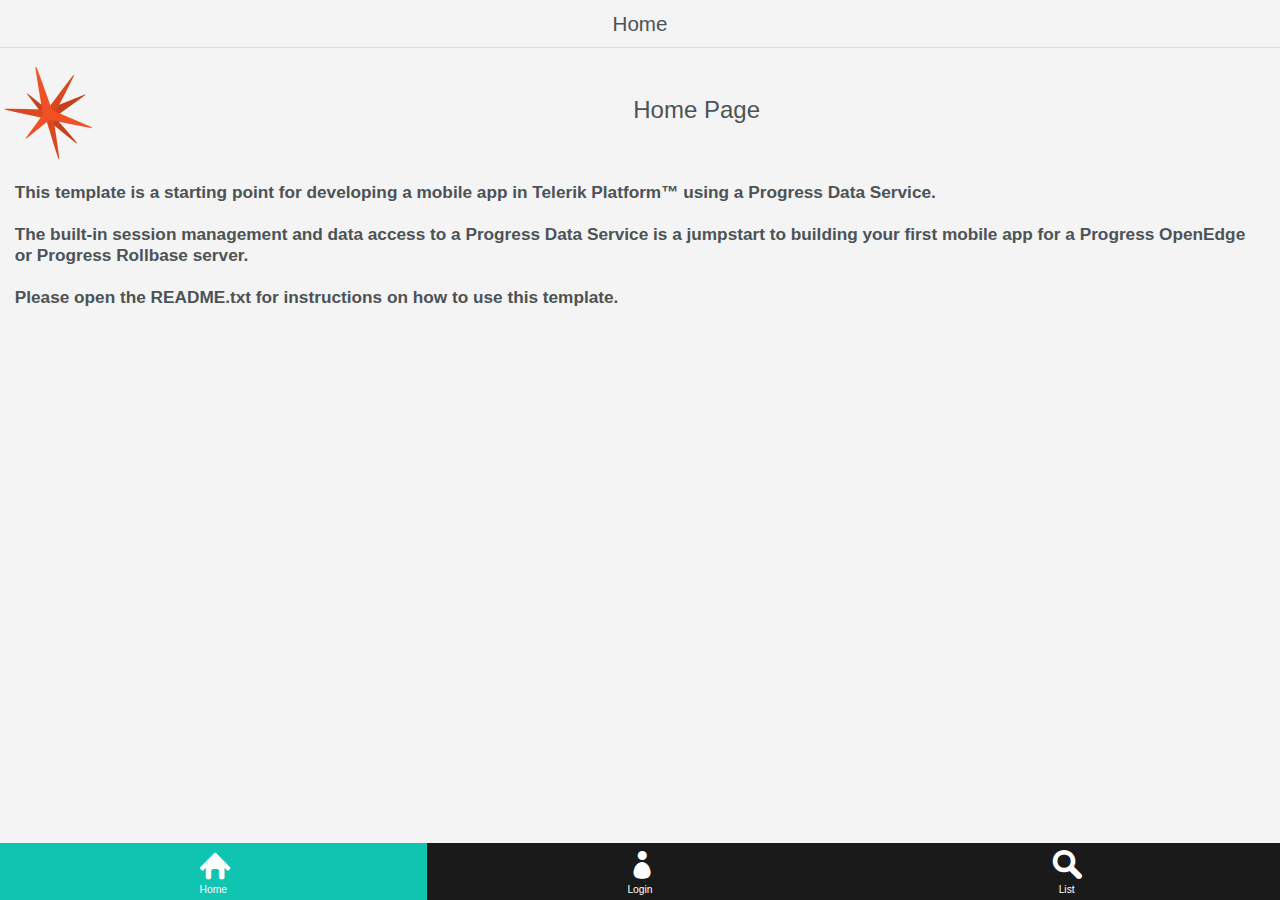
==== commit 2af2b670: "4.1 pre-release update of Progress Data Services template (thsi is the D version of the Gold Candida" ====
--- a/mobile template/index.html
+++ b/mobile template/index.html
@@ -1,28 +1,53 @@
 <!DOCTYPE html>
+<!--
+    Licensed to the Apache Software Foundation (ASF) under one
+    or more contributor license agreements.  See the NOTICE file
+    distributed with this work for additional information
+    regarding copyright ownership.  The ASF licenses this file
+    to you under the Apache License, Version 2.0 (the
+    "License"); you may not use this file except in compliance
+    with the License.  You may obtain a copy of the License at
+
+    http://www.apache.org/licenses/LICENSE-2.0
+
+    Unless required by applicable law or agreed to in writing,
+    software distributed under the License is distributed on an
+    "AS IS" BASIS, WITHOUT WARRANTIES OR CONDITIONS OF ANY
+     KIND, either express or implied.  See the License for the
+    specific language governing permissions and limitations
+    under the License.
+-->
 <html>
-
     <head>
-        <title></title>
-        <meta charset="utf-8" />
+        <title>Sample Mobile App</title>
+        <meta http-equiv="Content-Type" content="text/html; charset=UTF-8" />
         <link href="kendo/styles/kendo.mobile.all.min.css" rel="stylesheet" />
-        <link href="styles/base.css" rel="stylesheet" />
-        <script src="cordova.js"></script>
+        <link href="css/index.css" rel="stylesheet" type="text/css" />
+        
+        <!-- Libraries used -->
         <script src="kendo/js/jquery.min.js"></script>
         <script src="kendo/js/kendo.mobile.min.js"></script>
+        <script type="text/javascript" src="cordova.js"></script>
+        
+        <!--  TO_DO: Change to minified file when done testing
         <script src="lib/progress.all.min.js"></script>
-        <script src="scripts/baseApp.js"></script>
-        <script src="scripts/jsdoSettings.js"></script>
-        <script src="scripts/app.js"></script>
-        <script src="scripts/login.js"></script>
-        <script src="scripts/list.js"></script>
+         -->
+        <script src="lib/progress.all.js"></script>
+
+        <!-- JavaScript files - app.js must be first -->
+        <script type="text/javascript" src="scripts/app.js"></script>
+        <script type="text/javascript" src="scripts/jsdoSettings.js"></script>
+ 
+        <!-- ViewModels here -->
+        <script src="viewModels/loginViewModel.js"></script>
+		<script src="viewModels/listViewModel.js"></script>
     </head>
-
     <body>
         <!-- Layout -->
         <div data-role="layout" data-id="tabstrip-layout">
             <!-- Header -->
             <div data-role="header">
-                <div data-role="navbar">
+                <div data-role="navbar" id="navbar">
                     <span data-role="view-title"></span>
                 </div>
             </div>
@@ -31,13 +56,12 @@
 
             <!-- Footer -->
             <div data-role="footer">
-                <div data-role="tabstrip" id="navigateTab">
+                <div data-role="tabstrip" id="navigateTab" data-select="app.onSelectTab">
                     <a href="views/home.html" data-icon="home">Home</a>
-                    <a href="views/login.html" data-icon="contacts" id="loginIcon">Login</a>
-                    <a href="views/list.html" data-icon="search">List</a>
+                    <a href="views/loginView.html" data-icon="contacts" id="loginIcon">Login</a>
+                    <a href="views/listView.html" data-icon="search" id="listIcon">List</a>
                 </div>
             </div>
         </div>
     </body>
-
 </html>
--- a/mobile template/kendo/styles/kendo.mobile.all.min.css
+++ b/mobile template/kendo/styles/kendo.mobile.all.min.css
@@ -1,8 +1,8 @@
 /*
-* Kendo UI Core v2015.1.511 (http://www.telerik.com/kendo-ui)
+* Kendo UI Core v2015.2.624 (http://www.telerik.com/kendo-ui)
 * Copyright 2015 Telerik AD. All rights reserved.
 *
 * The use of Kendo UI mobile widgets in Telerik AppBuilder is governed by the Telerik End User License Agreement for Telerik AppBuilder at
 * http://www.telerik.com/license-agreement/appbuilder
 */
-@-ms-viewport{width:device-width;user-zoom:fixed;max-zoom:1;min-zoom:1}@media(orientation:landscape){.km-tablet .km-on-ios.km-horizontal.km-web:not(.km-ios-chrome){position:fixed;bottom:0}}.km-root{font-size:.92em}.km-root a{color:inherit}.km-tablet{font-size:1em}.km-root *:focus{outline-width:0}.km-root,.km-pane,.km-pane-wrapper{width:100%;height:100%;-ms-touch-action:none;-ms-content-zooming:none;-ms-user-select:none;-webkit-user-select:none;-webkit-text-size-adjust:none;-moz-text-size-adjust:none;text-size-adjust:none;overflow-x:hidden}.km-pane-wrapper{position:absolute}.km-pane,.km-shim{font-family:sans-serif}.km-pane{overflow-x:hidden;position:relative}.km-vertical .km-collapsible-pane{position:absolute;z-index:2!important;-webkit-transition:-webkit-transform 350ms ease-out;-ms-transition:-ms-transform 350ms ease-out;-o-transition:-o-transform 350ms ease-out;transition:transform 350ms ease-out;-webkit-transform:translatex(-100%);-ms-transform:translatex(-100%);-o-transform:translatex(-100%);transform:translatex(-100%)}.km-vertical .km-expanded-splitview .km-collapsible-pane{-webkit-transform:translatex(0);-ms-transform:translatex(0);-o-transform:translatex(0);transform:translatex(0)}.km-expanded-pane-shim{position:absolute;left:0;top:0;width:100%;height:100%;display:none}.km-expanded-splitview .km-expanded-pane-shim{display:block;z-index:1}.km-root>*{margin:0;padding:0}.km-root *{-webkit-touch-callout:none;-webkit-tap-highlight-color:rgba(0,0,0,0)}.km-content{display:block}.km-view,.km-split-content{top:0;left:0;position:absolute;display:-moz-box;display:-webkit-box;display:-webkit-flex;display:-ms-flexbox;display:flex;height:100%;width:100%;-moz-box-orient:vertical;-webkit-box-orient:vertical;-webkit-flex-direction:column;-ms-flex-direction:column;flex-direction:column;-webkit-align-items:stretch;-ms-align-items:stretch;align-items:stretch;-webkit-align-content:stretch;align-content:stretch;vertical-align:top}.k-ff .km-view,.k-ff .km-pane{overflow:hidden}.k-ff18 .km-view,.k-ff18 .km-pane,.k-ff19 .km-view,.k-ff19 .km-pane,.k-ff20 .km-view,.k-ff20 .km-pane,.k-ff21 .km-view,.k-ff21 .km-pane{position:relative}.k-ff .km-view{display:-moz-inline-box;display:inline-flex}.km-content{min-height:1px;-moz-box-flex:1;-webkit-box-flex:1;-webkit-flex:1;-ms-flex:1;flex:1;-moz-box-align:stretch;-webkit-box-align:stretch;-ms-flex-align:stretch;flex-align:stretch;width:auto;overflow:hidden;position:relative}.km-content p,.km-content h1,.km-content h2,.km-content h3,.km-content h4,.km-content h5,.km-content h6{margin-left:1rem;margin-right:1rem}.km-header,.km-footer{display:block;display:-moz-box;-moz-box-orient:vertical;width:100%}.km-header{padding:0}.km-footer{background:#1a1a1a}[data-role="layout"]{display:none}[data-role="view"],[data-role="drawer"],kendo-mobile-view,kendo-mobile-split-view,kendo-mobile-drawer{visibility:hidden}.km-view{visibility:visible}.km-header,.km-footer{position:relative;z-index:1}@media all and (-webkit-min-device-pixel-ratio:10000),not all and (-webkit-min-device-pixel-ratio:0){.km-view{display:table}.km-header,.km-footer,.km-content{display:table-row}.km-header,.km-footer{height:1px}}.km-root .k-toolbar,.km-navbar,.km-button,.km-buttongroup,.km-tabstrip,.km-blackberry li.km-actionsheet-cancel>a{-webkit-appearance:none;-moz-appearance:none;appearance:none;background-origin:border-box;position:relative;display:inline-block;padding:.4em .7em;margin:.1rem;overflow:visible;text-decoration:none}.km-tabstrip,.km-root .k-toolbar,.km-navbar{display:block;padding:.8em;margin:0;width:100%;border-width:0;-moz-box-sizing:border-box;-webkit-box-sizing:border-box;box-sizing:border-box}.km-native-scroller{overflow:auto;-webkit-overflow-scrolling:touch;-ms-touch-action:pan-x pan-y;-ms-overflow-style:-ms-autohiding-scrollbar;-ms-scroll-snap-type:proximity}.km-default-content{padding:1em}.km-shim{left:0;bottom:0;position:fixed;width:100%;height:100%!important;background:rgba(0,0,0,0.6);z-index:10001;-moz-box-sizing:border-box;-webkit-box-sizing:border-box;box-sizing:border-box}.km-root .km-shim{position:absolute}.km-shim:before{content:"\a0";height:100%;width:0;display:inline-block;vertical-align:middle}.km-shim .k-animation-container{box-shadow:none;-webkit-box-shadow:none;border:0;width:auto}.km-loader{top:50%;left:50%;width:180px;height:130px;z-index:100000;padding:30px 30px;position:absolute;margin-top:-70px;margin-left:-90px;-moz-box-sizing:border-box;-webkit-box-sizing:border-box;box-sizing:border-box;background-color:rgba(0,0,0,0.5)}.km-loader h1{font-size:1rem;color:white;text-align:center;vertical-align:middle}.km-loader .km-loading,.km-load-more .km-icon,.km-scroller-refresh .km-icon{animation:km-spin 1s infinite linear;-webkit-animation:km-spin 1s infinite linear;display:block;margin:0 auto;width:35px;height:35px;font-size:35px}.km-loader .km-loading:after,.km-load-more .km-icon:after{color:#ccc}.km-loading-left,.km-loading-right{display:none}@-webkit-keyframes km-spin{from{-webkit-transform:rotate(0deg)}to{-webkit-transform:rotate(360deg)}}@-moz-keyframes km-spin{from{-moz-transform:rotate(0deg)}to{-moz-transform:rotate(360deg)}}@-ms-keyframes km-spin{from{-ms-transform:rotate(0deg)}to{-ms-transform:rotate(360deg)}}@-o-keyframes km-spin{from{-o-transform:rotate(0deg)}to{-o-transform:rotate(360deg)}}@-webkit-keyframes km-ios-spin{from{-webkit-transform:rotate(0deg)}to{-webkit-transform:rotate(360deg)}}@-webkit-keyframes km-ios-spin1{from{-webkit-transform:rotate(-135deg)}to{-webkit-transform:rotate(225deg)}}@-moz-keyframes km-ios-spin{from{-moz-transform:rotate(0deg)}to{-moz-transform:rotate(360deg)}}@-moz-keyframes km-ios-spin1{from{-moz-transform:rotate(-135deg)}to{-moz-transform:rotate(225deg)}}@keyframes km-ios-spin{from{transform:rotate(0deg)}to{transform:rotate(360deg)}}@keyframes km-ios-spin1{from{transform:rotate(-135deg)}to{transform:rotate(225deg)}}.km-stretched-view{display:-moz-box;display:-webkit-box;display:-webkit-flex;display:-ms-flexbox;display:flex}.km-stretched-view>*{width:100%}.km-overlay{position:absolute;top:0;left:0;width:100%;height:100%;background:transparent;z-index:100000}.km-root.km-native-scrolling,.km-root.km-native-scrolling .km-view,.km-root.km-native-scrolling .km-splitview .km-pane{min-height:100%;height:auto;-webkit-transform:none;overflow-x:visible}.km-native-scrolling,.km-native-scrolling .km-pane,.km-native-scrolling .km-view{-ms-touch-action:auto}.km-native-scrolling .km-pane,.km-native-scrolling .km-view{display:block}.km-native-scrolling .km-content{-ms-flex:auto}.km-native-scrolling .km-blackberry .km-content{min-height:auto}.km-native-scrolling .km-splitview{position:absolute}.km-native-scrolling .km-header{position:fixed;top:0}.km-native-scrolling .km-android .km-header{top:auto;bottom:0}.km-native-scrolling .km-footer{position:fixed;bottom:0}.km-native-scrolling .km-android .km-footer{top:0;bottom:auto}.km-native-scrolling .km-badge{z-index:auto}.km-native-scrolling .km-splitview .km-header,.km-native-scrolling .km-splitview .km-footer,.km-native-scrolling .km-popup.km-pane .km-header,.km-native-scrolling .km-popup.km-pane .km-footer{position:absolute}.km-native-scrolling .km-modalview .km-header,.km-native-scrolling .km-modalview .km-footer{position:relative}.km-native-scrolling .km-content{width:100%}.km-native-scrolling .km-shim,.km-native-scrolling .km-popup-overlay{position:fixed;top:0;bottom:0;height:auto!important}.km-native-scrolling .km-drawer{position:fixed;top:0;height:100%!important;overflow:auto!important;-webkit-overflow-scrolling:touch}.km-native-scrolling>.km-pane>.km-loader{position:fixed;top:50%;margin-top:-2em}.km-native-scrolling .km-header,.km-native-scrolling .km-footer{z-index:2}.km-state-disabled{opacity:.5}.km-badge,.km-detail{text-decoration:none;display:inline-block;vertical-align:middle;overflow:hidden;text-align:center;position:absolute;z-index:1;height:2em;font-size:.6rem;text-shadow:none}.km-badge{top:-1em;right:-1em;line-height:2em;margin-left:.5em;min-width:.9em;padding:0 .55em;-moz-background-clip:padding-box;-webkit-background-clip:padding-box;background-clip:padding-box}.km-tabstrip .km-badge{top:-0.2em;right:auto;margin-left:-1em}.km-detail{position:absolute;float:right;right:.8rem;top:50%;margin-top:-0.7rem;width:1.3rem;height:1.3rem;font-size:1rem;-moz-box-sizing:border-box;-webkit-box-sizing:border-box;box-sizing:border-box}.km-widget .km-detaildisclose{font-size:.8em}.k-ff .km-detail{width:1rem;height:1rem}.km-detail .km-text{display:none}.km-widget .km-rowinsert:after,.km-widget .km-rowdelete:after,.km-widget .km-contactadd:after,.km-widget .km-detaildisclose:after,.km-widget .km-rowinsert:before,.km-widget .km-rowdelete:before,.km-widget .km-contactadd:before,.km-widget .km-detaildisclose:before,.km-detail .km-icon{left:.15em;top:.15em;line-height:1em;font-size:1em;position:absolute}.km-widget .km-detaildisclose:after{left:.1em;top:.25em;text-align:center;font-weight:bold}.km-button{cursor:pointer;outline:0;text-align:center}button.km-button{display:inline-block;font:inherit}.km-button:hover{text-decoration:none}.km-button::-moz-focus-inner{padding:0;border:0}.km-ios .km-state-disabled .km-button,.km-android .km-state-disabled .km-button,.km-blackberry .km-state-disabled .km-button,.km-meego .km-state-disabled .km-button{color:#aaa;text-shadow:none}.km-root .km-pane .k-button:focus,.km-root .km-pane .k-button:active,.km-root .km-pane .k-button:focus:active{box-shadow:none;-webkit-box-shadow:none}.km-buttongroup{padding:.4rem .7rem;-webkit-margin-collapse:separate;margin-collapse:separate;margin:.5em auto}.km-widget.km-buttongroup{padding:0;border-color:transparent;background:0;white-space:nowrap;display:table}.km-buttongroup>.km-button{display:table-cell}.km-widget.km-buttongroup .km-button{margin:0;border-width:1px 0 1px 1px;padding:.48em .9em .44em}.km-tablet .km-buttongroup .km-button{padding:.4em .8em .34em}.km-widget.km-navbar .km-buttongroup{font-size:.95rem;line-height:1em;margin:0 0 .2em;display:inline-block;height:1.5em;top:-2px}.k-toolbar .km-buttongroup{margin:0;display:inline-block}.km-tablet .km-navbar .km-buttongroup{top:-1px}.km-widget.km-navbar .km-buttongroup>.km-button{font-size:1em;min-width:4rem;text-align:center}.km-tablet .km-navbar .km-buttongroup>.km-button{min-width:6rem}.km-view .km-buttongroup .km-button:last-child{border-right-width:1px}.km-ios .km-buttongroup .km-button{font-size:1.2em;font-weight:bold}.km-collapsible{margin:1em 0}.km-collapsible.km-collapsibleinset{margin:1em}.km-collapsible+.km-collapsible{margin-top:-1em}.km-collapsible-header{position:relative;border-style:solid;border-width:1px 0;padding:.4em 20px}.km-collapsibleinset>.km-collapsible-header{border-width:1px}.km-collapsible+.km-collapsible>.km-collapsible-header{border-top-width:0}.km-collapsibleinset.km-collapsed>.km-collapsible-header{border-radius:.5em}.km-collapsibleinset.km-expanded>.km-collapsible-header{border-radius:.5em .5em 0 0}.km-collapsible-header .km-icon{display:inline-block;font-size:.8em;margin-right:.3em}.km-collapsible-header>h1,.km-collapsible-header>h2,.km-collapsible-header>h3,.km-collapsible-header>h4,.km-collapsible-header>h5,.km-collapsible-header>h6{margin:0}.km-collapsible-content{border-style:solid;border-width:1px 0;border-top:0;padding:.4em;overflow:hidden}.km-collapsible-header .km-arrow-s,.km-collapsible-header .km-arrow-n{position:absolute;top:.4em}.km-icon-left .km-arrow-s,.km-icon-left .km-arrow-n{left:.2em}.km-icon-right .km-arrow-s,.km-icon-right .km-arrow-n{left:auto;right:.2em}.km-icon-top .km-arrow-s,.km-icon-top .km-arrow-n{position:static;display:block;margin:0 auto;width:1em}.km-collapsibleinset>.km-collapsible-content{border-radius:0 0 .5em .5em;border-width:1px}.km-collapsed>.km-collapsible-content.km-animated{transform:translateY(-0.8em);border-color:transparent;border-bottom:0;visibility:hidden}.km-animated{-webkit-transition:-webkit-all .2s ease-in-out;-ms-transition:-ms-all .2s ease-in-out;-o-transition:-o-all .2s ease-in-out;transition:all .2s ease-in-out}.km-hide-title{display:none}.km-show-title:after{display:block;content:"\a0";height:0}.km-fill-title:after{height:auto}.km-footer .km-show-title:after{display:inline-block}.km-view-title,.km-dialog-title{position:relative;visibility:visible;text-align:center;font-size:1.4em;line-height:2.3em;margin-left:auto;margin-right:auto}.km-horizontal .km-view-title{line-height:2em}.km-root .k-toolbar,.km-navbar{padding:0;-moz-box-flex:1;-webkit-box-flex:1;-webkit-flex:1;-ms-flex:1;flex:1;position:relative;overflow:hidden;display:block;border-width:0 0 1px 0;background-color:#fff}.k-ff.km-root .k-toolbar,.k-ff .km-navbar{overflow:visible}.km-navbar .km-button{margin-top:.5rem;margin-bottom:.5rem}.km-navbar .km-no-title{padding-top:.7rem;padding-bottom:.7rem}.km-horizontal .km-navbar .km-button{margin-top:.3rem;margin-bottom:.3rem}.km-horizontal .km-navbar .km-no-title{padding-top:.5rem;padding-bottom:.5rem}.km-tablet.km-root .km-no-title{padding-top:.55rem;padding-bottom:.55rem}.km-tablet .km-navbar .km-button{margin-top:.45rem;margin-bottom:.45rem}.km-root .km-pane .km-navbar .km-no-title{visibility:visible;line-height:0}.km-on-ios.km-black-translucent-status-bar.km-app .km-header .km-navbar{padding-top:1.4em;background-clip:border-box}.km-on-ios.km-ios5.km-cordova .km-header .km-navbar,.km-on-ios.km-ios6.km-cordova .km-header .km-navbar{padding-top:0}.km-leftitem,.km-rightitem{z-index:1;position:absolute;right:.5em}.km-popup .km-rightitem{right:0}.km-leftitem{left:.5em;right:auto}.km-popup .km-leftitem{left:0}.km-leftitem,.km-rightitem{height:100%}.km-on-ios.km-black-translucent-status-bar.km-app .km-leftitem,.km-on-ios.km-black-translucent-status-bar.km-app .km-rightitem{height:auto}.km-leftitem>*,.km-rightitem>*{display:inline-block;vertical-align:middle}.km-leftitem:before,.km-rightitem:before{content:"\a0";display:inline-block;height:100%;width:0;vertical-align:middle}.km-root .k-toolbar{position:relative;display:block;vertical-align:middle;text-align:right;line-height:2.2em;border-style:solid;box-shadow:none;-webkit-box-shadow:none;padding:.55em 3.4em .55em .5em}.km-root .km-widget.k-toolbar{-moz-box-sizing:border-box;-webkit-box-sizing:border-box;box-sizing:border-box}.km-root .k-toolbar span.km-icon{vertical-align:middle}.km-root .k-toolbar .k-button-icon{padding-left:.4em;padding-right:.4em}.km-root .k-toolbar .k-button-icon .km-icon{margin-left:0;margin-right:0}.km-root .k-toolbar-resizable{overflow:hidden;white-space:nowrap}.km-root .k-toolbar>*{display:inline-block;vertical-align:middle;text-align:left;line-height:inherit}.km-root .k-toolbar .km-button{line-height:inherit}.km-root div.k-toolbar>.k-align-left{float:left;line-height:inherit}.km-root div.k-toolbar>.k-align-right{float:none}.km-root .k-toolbar>.km-button,.km-root .k-toolbar .km-buttongroup,.km-root .k-toolbar .k-split-button,.km-root .k-toolbar .k-widget,.km-root .k-toolbar .km-widget,.km-root .k-toolbar .k-textbox,.km-root .k-toolbar label,.km-root .k-toolbar .k-separator{margin:0 .4em}.km-root .k-toolbar .k-button-icontext .km-icon{margin-left:-0.15em}.km-root .k-toolbar .k-split-button{padding-left:0}.km-root .k-toolbar .k-split-button .km-button,.km-root .k-toolbar .km-buttongroup .km-group-start{margin:0}.km-root .k-toolbar .k-split-button>.km-button{padding-left:1em;padding-right:.6em}.km-root .k-toolbar .k-split-button .k-split-button-arrow{margin:0 0 0 -1px;padding-left:.2em;padding-right:.2em}.km-root .km-pane .k-toolbar .k-overflow-anchor{border-width:0;width:1.5em;height:100%;margin:0;font-size:2.2em;border-radius:0;position:absolute;top:0;right:0;padding:0}.km-root .k-overflow-anchor span.km-icon{position:absolute;top:50%;left:50%;margin:-0.5em 0 0 -0.5em}.km-root .k-overflow-anchor .km-icon:after,.km-root .k-overflow-anchor .km-icon:before{margin-left:0}.km-root .k-overflow-container .k-item{float:none;border:0}.km-root .k-overflow-container .k-overflow-button,.km-root .k-split-container .km-button{text-align:left;display:block;white-space:nowrap;margin:0 0 1px}.km-root .k-overflow-container li:last-child .k-overflow-button,.km-root .k-split-container li:last-child .km-button{margin:0}.km-root .k-overflow-container .km-buttongroup{padding:0}.km-root .k-overflow-container .km-buttongroup>li{display:block}.km-root .k-overflow-container .k-overflow-group{border-width:1px 0;border-style:solid;border-radius:0;padding:1px 0 0;margin:0 0 1px}.km-root .k-overflow-container .km-state-disabled{opacity:1}.km-root .k-overflow-container .k-overflow-hidden{display:none}.km-root .k-overflow-container .k-toolbar-first-visible,.km-root .k-overflow-container .k-overflow-group+.k-overflow-group{border-top:0;margin-top:0;padding-top:0}.km-root .k-overflow-container .k-toolbar-last-visible{border-bottom:0;margin-bottom:0}.km-root .k-overflow-wrapper .km-actionsheet-wrapper .km-actionsheet{overflow:hidden;overflow-y:auto}.km-tabstrip{padding:.4rem .7rem}.km-horizontal .km-tabstrip{padding:.2rem .7rem}.km-tabstrip{-moz-box-orient:horizontal;-webkit-box-orient:horizontal;-moz-box-align:start;-webkit-box-align:start;-ms-flex-align:start;flex-align:start;-webkit-flex-direction:row;-ms-flex-direction:row;flex-direction:row;-moz-box-pack:start;padding:0;text-align:center;word-spacing:-1em}.km-tabstrip .km-button{word-spacing:normal;box-shadow:none;-webkit-box-shadow:none;vertical-align:bottom}@media screen and (-webkit-min-device-pixel-ratio:0){.km-tabstrip{word-spacing:normal;width:100%}}.km-tabstrip .km-button{font-family:Arial,Helvetica,sans-serif;color:#a8a8a8;padding:.4em .8em;border-width:0;border-color:transparent;background:0;margin:0;text-align:center}.km-tabstrip .km-button:first-child{border-left:0}.km-tabstrip .km-button:last-child{border-right:0}.km-switch input[type=checkbox]{display:none}.km-switch,.km-checkbox{text-align:left;font-size:1rem;display:inline-block;width:6.4rem;height:2rem;line-height:2rem;position:relative;overflow:hidden}.km-switch-wrapper,.km-slider-wrapper{display:block;height:100%;width:100%;overflow:hidden}.km-switch-background,.km-slider-background{display:block;margin:0 1px 1px -5em;height:100%;width:200%}.km-switch-container{top:0;left:0;position:absolute;display:block;height:100%;width:100%;overflow:hidden;background:transparent;-moz-box-sizing:border-box;-webkit-box-sizing:border-box;box-sizing:border-box}.km-checkbox{width:1.8rem;height:1.8rem}.km-checkbox-checked:after{content:"\a0";display:block;width:100%;height:100%}.km-switch-handle{top:0;left:0;width:2.72em;height:100%;display:inline-block;margin:-1px 0 0 -1px;background-color:#000}.km-switch-label-on,.km-switch-label-off{display:block;width:130%;font-size:1em;line-height:2em;text-align:center;position:absolute;text-transform:uppercase}.km-switch-label-off{left:104%}.km-switch-label-on{left:-134%;text-shadow:0 -1px 0 rgba(0,0,0,0.3)}.km-list .km-switch{position:absolute;top:50%;right:.8rem;margin-top:-1rem}.km-listview-link:after{width:.5rem;height:.5rem;content:"\a0";display:inline-block;vertical-align:middle;margin-left:-0.2rem;border-style:solid;border-width:.24rem .24rem 0 0;-webkit-transform:rotate(45deg);-ms-transform:rotate(45deg);-o-transform:rotate(45deg);transform:rotate(45deg)}.km-listview-wrapper>ul:not(.km-listview){margin:0 auto}.km-list,.km-listview{padding:0;margin:0;list-style-type:none}.km-listinset,.km-listgroupinset{margin:1em}.k-ff .km-listinset:after,.k-ff .km-listgroupinset:after{display:block;height:0;content:"\a0"}.km-listinset,.km-listgroupinset .km-list{overflow:hidden}.km-listview .km-switch{margin-top:-0.95rem;position:absolute;right:.8rem;top:50%}.km-listview .km-list{text-indent:0}.km-list>li,.km-widget .km-listview-link,.km-widget .km-listview-label{margin:0;display:block;position:relative;list-style-type:none;vertical-align:middle;-moz-box-sizing:border-box;-webkit-box-sizing:border-box;box-sizing:border-box;padding:.5em .7em}.km-list>li{line-height:1.6em;overflow:hidden}.km-virtual-list{position:relative;width:100%;-webkit-transform:translateZ(0)}.km-virtual-list>li{width:100%;position:absolute;top:0;-webkit-transform:translateZ(0)}.km-widget.km-list .km-load-more,.km-widget .km-list .km-load-more{border-bottom:0}.km-list>li>*{line-height:normal}.km-group-title{display:block;font-weight:bold;padding:.2em 0;text-indent:.8em}.km-listgroupinset .km-group-title{margin-top:.65em;line-height:2em}.km-list:not(.km-virtual-list)>li:first-child{border-top-width:0}.km-list:not(.km-virtual-list)>li:last-child{border-bottom-width:0}.km-widget .km-listview-link,.km-widget .km-listview-label{line-height:inherit;text-decoration:none;margin:-0.5em -0.7em}.km-listview-link:after,.km-listview-label:after{border-color:#777;content:"\a0";display:block;position:absolute;right:1rem;top:50%;margin-top:-0.32rem}.km-filter-form{width:100%;padding:.5em 0;border:1px solid transparent;border-width:1px 0;-webkit-transform:translatez(0);-ms-transform:translatez(0);-o-transform:translatez(0);transform:translatez(0)}.km-filter-wrap{position:relative;margin:0 .7em;padding:.2em .4em;border:1px solid transparent}.km-widget .km-filter-wrap:before{display:inline-block;vertical-align:middle;content:"\e0e9";font-size:1.6em;width:1em;height:1em;margin-right:-1em;color:inherit}.km-tablet .km-filter-wrap{max-width:24em;margin:0 auto}.km-filter-wrap>input[type="search"]::-webkit-search-cancel-button{display:none}.km-filter-wrap input{width:100%;-moz-box-sizing:border-box;-webkit-box-sizing:border-box;box-sizing:border-box;border:0;background:transparent;-moz-appearance:none;-webkit-appearance:none;vertical-align:middle;padding:0 1.4em}.km-filter-reset{display:inline-block;margin-left:-1.6em;vertical-align:middle;text-align:center;z-index:1;text-decoration:none;height:100%}.km-filter-reset .km-clear{font-size:1.6em;width:1em;height:1em;display:block}.km-filter-reset>.km-text{position:absolute;top:-3333px;left:-3333px}.km-load-more{display:block;padding:.3em 0 1.2em;height:3.2em;text-align:center}.km-scroller-pull{width:100%;display:block;position:absolute;line-height:3em;font-size:1.4em;text-align:center;-webkit-transform:translate3d(0,-3em,0);-ms-transform:translate3d(0,-3em,0);-o-transform:translate3d(0,-3em,0);transform:translate3d(0,-3em,0)}.km-scroller-pull .km-template{display:inline-block;min-width:200px;text-align:left}.km-load-more .km-icon,.km-widget .km-scroller-pull .km-icon{display:inline-block;height:2rem;margin-right:1rem;vertical-align:middle;width:2rem;font-size:2rem;-webkit-transform:rotate(0deg);-ms-transform:rotate(0deg);-o-transform:rotate(0deg);transform:rotate(0deg);-webkit-transition:-webkit-transform 300ms linear;-ms-transition:-ms-transform 300ms linear;-o-transition:-o-transform 300ms linear;transition:transform 300ms linear}.km-widget .km-scroller-release .km-icon{-webkit-transform:rotate(180deg);-ms-transform:rotate(180deg);-o-transform:rotate(180deg);transform:rotate(180deg)}.km-widget .km-scroller-refresh .km-icon{-webkit-transition:none;-ms-transition:none;-o-transition:none;transition:none}.km-touch-scrollbar{position:absolute;visibility:hidden;z-index:200000;height:.4em;width:.4em;background-color:#333;opacity:0;-webkit-transform-origin:0 0;-ms-transform-origin:0 0;-o-transform-origin:0 0;transform-origin:0 0;-webkit-transition:opacity .3s linear;-ms-transition:opacity .3s linear;-o-transition:opacity .3s linear;transition:opacity .3s linear}.km-vertical-scrollbar{height:100%;right:2px;top:0}.km-horizontal-scrollbar{width:100%;left:0;bottom:2px}.km-scrollview,.km-scroll-container{-moz-user-select:none;-webkit-user-select:none;-ms-user-select:none;user-select:none;-moz-user-select:-moz-none;-webkit-margin-collapse:separate;margin-collapse:separate}.km-scroll-wrapper{position:relative}.km-scroll-header{position:absolute;z-index:1001;width:100%;top:0;left:0}.km-scrollview{white-space:nowrap;overflow:hidden;position:relative;width:100%}.km-scrollview>div>*{-webkit-transform:translatez(0)}.km-scrollview>div>[data-role=page]{vertical-align:top;display:inline-block;min-height:1px}.km-scrollview .km-virtual-page{min-height:1px;position:absolute;top:0;left:0;display:inline-block}.k-ff18 .km-scrollview>div,.k-ff19 .km-scrollview>div,.k-ff20 .km-scrollview>div,.k-ff21 .km-scrollview>div{width:0}.km-pages{text-align:center;margin:0;padding:.6em 0 0;height:1.5em}.km-pages li{display:inline-block;width:.5em;height:.55em;margin:0 .3em}.km-root .km-popup .k-item,.km-widget.km-actionsheet>li{list-style-type:none;padding:inherit 1em;border-bottom:1px solid #555;-moz-box-sizing:border-box;-webkit-box-sizing:border-box;box-sizing:border-box}.km-widget.km-actionsheet>li{line-height:2em;border-bottom:0}.km-widget.km-actionsheet>li>a{line-height:1.5em;text-align:left;background:transparent}.km-root .km-popup .k-list,.km-widget.km-actionsheet{padding:0;margin:0}.km-root .km-popup .k-item:last-child,.km-widget.km-actionsheet>li:last-child{border:0}.km-widget.km-actionsheet-wrapper{width:100%;box-shadow:none;-webkit-box-shadow:none;border:0}.km-actionsheet-root.km-shim .k-animation-container{width:100%!important;height:100%!important}.km-tablet .km-pane div.km-actionsheet-phone{background:transparent}.km-tablet .km-actionsheet-phone li.km-actionsheet-title,.km-tablet div.km-actionsheet-phone li.km-actionsheet-cancel{display:block}.km-popover-root .km-popup-wrapper{position:relative!important}.km-popup-wrapper,.km-modalview-wrapper{z-index:10001;position:relative;background:0;border:0;box-shadow:none;-webkit-box-shadow:none}.km-popup-overlay{position:absolute;top:0;left:0;width:100%;height:100%;z-index:10002}.km-popup-arrow,.km-popup-arrow:after,.km-popup-arrow:before{position:absolute;width:15px;height:15px;top:0;left:0;z-index:2}.km-left .km-popup-arrow,.km-right .km-popup-arrow{margin-top:-8px}.km-up .km-popup-arrow,.km-down .km-popup-arrow{margin-left:-8px}.km-popup-arrow:after,.km-popup-arrow:before{display:block;content:"\a0";width:0;height:0}.km-up .km-popup-arrow{top:auto;bottom:0}.km-left .km-popup-arrow{left:auto;right:0}.km-popup.km-pane{-moz-box-sizing:border-box;-webkit-box-sizing:border-box;box-sizing:border-box;width:100%;height:100%;min-height:100px;background:transparent}.km-popover-root .km-view{position:relative}.km-popover-root .km-content{-ms-flex:auto}div.km-splitview>.km-content,kendo-mobile-split-view.km-splitview>.km-content{-moz-box-orient:horizontal;-webkit-box-orient:horizontal;-moz-box-direction:normal;-webkit-box-direction:normal;-webkit-flex-direction:row;-ms-flex-direction:row;flex-direction:row}div.km-split-vertical>.km-content,kendo-mobile-split-view.km-split-vertical>.km-content{-moz-box-orient:vertical;-webkit-box-orient:vertical;-webkit-flex-direction:column;-ms-flex-direction:column;flex-direction:column}div.km-split-content>.km-pane{-moz-box-flex:2;-webkit-box-flex:2;-webkit-flex:2;-ms-flex:2;flex:2;width:auto;height:auto}div.km-split-content>.km-pane:first-child{-moz-box-flex:1;-webkit-box-flex:1;-webkit-flex:1;-ms-flex:1;flex:1}div.km-split-horizontal>.km-content>.km-pane{top:0;bottom:0}.km-split-vertical>.km-content>.km-pane>.km-view{display:-webkit-box}.km-modalview-root{text-align:center}.km-modalview-root>.k-animation-container{text-align:left;position:relative!important;top:auto!important;left:auto!important;display:inline-block!important;vertical-align:middle}.km-modalview,.km-modalview-wrapper:before{overflow:hidden;position:relative;display:-moz-inline-box;display:-webkit-inline-box;display:-webkit-inline-flex;display:-ms-inline-flexbox;display:inline-flex;width:100%;height:100%;vertical-align:middle;max-height:100%}.km-modalview .km-content{box-flex:1}.km-auto-height .km-content{-ms-flex:auto}.km-native-scrolling .km-view.km-modalview{display:-webkit-inline-flex;display:inline-flex}.km-modalview-root:before,.km-modalview-wrapper:before{vertical-align:middle;height:100%;margin-left:-1px;content:"\a0";width:0;display:inline-block}.km-drawer,[data-role=drawer]{top:0;left:auto;width:250px}.km-drawer .km-header,.km-drawer .km-footer{z-index:0}.km-left-drawer{left:0}.km-right-drawer{right:0}.km-item label:before,.km-item label.km-item-checked:after{position:absolute;content:" ";display:block;top:50%;left:.6em;width:36px;height:36px;margin-top:-18px}.km-widget .k-slider{line-height:.6em;position:relative;display:inline-block;vertical-align:middle;text-align:center}.km-widget .k-slider-horizontal{width:50%;height:.6em;line-height:.6em}.km-list .k-slider{position:absolute;right:0;margin-top:-0.5em;top:50%}.km-root .k-slider-track{left:1em!important;right:1em;height:100%;display:block;position:absolute;border:.5em solid transparent;border-width:.5em 0}.km-widget .k-slider-horizontal .k-slider-track{width:auto!important}.km-widget .k-slider .k-slider-track{background-clip:padding-box}.km-widget .k-slider-track,.km-widget .k-slider-selection{margin-top:0;border-radius:5px;box-shadow:inset 0 0 1px rgba(0,0,0,0.3);-webkit-box-shadow:inset 0 0 1px rgba(0,0,0,0.3)}.km-widget .k-slider-horizontal .k-slider-selection{top:0;height:100%}.km-widget .k-slider-items{margin:0}.km-widget .k-slider .k-draghandle{text-indent:-3333px;left:0;width:1.2em;height:1.2em;display:block;position:absolute}.km-widget .k-slider-tooltip{display:none}.km-dialog{position:absolute;min-width:19em;max-width:25em;overflow:hidden}.km-dialog-title{position:static;float:none;height:2.6em;margin-top:-2.6em;font-size:1.22em;line-height:3em}.km-dialog:before{content:"\a0";display:block;overflow:visible;width:100%;height:3em;opacity:.2}.km-dialog-content{font-weight:normal;min-height:2em;text-align:center}.km-dialog .km-button{display:block;margin:.4em;font-size:1.3em;text-align:center;padding:.44em;-moz-user-select:none;-webkit-user-select:none;-ms-user-select:none;user-select:none}.km-list input[type=text]:not(.k-input),.km-list input[type=password],.km-list input[type=search],.km-list input[type=number],.km-list input[type=tel],.km-list input[type=url],.km-list input[type=email],.km-list input[type=file],.km-list input[type=month],.km-list input[type=color],.km-list input[type=week],.km-list input[type=date],.km-list input[type=time],.km-list input[type=datetime],.km-list input[type=datetime-local],.km-list select:not([multiple]),.km-list .k-dropdown,.km-list textarea{width:50%;-moz-box-sizing:border-box;-webkit-box-sizing:border-box;box-sizing:border-box;font-size:1.2em;position:absolute;top:50%;line-height:normal;z-index:1;right:0;margin-top:-1em}.km-widget .k-slider .k-tick,.km-widget .k-slider .k-label,.km-widget .k-slider .k-button{display:none}.km-list textarea{position:relative;width:-webkit-calc(50%+.7em);width:-moz-calc(50%+.7em);width:calc(50%+.7em);margin-right:-0.7em}.km-list input,.km-list select,.km-list textarea,.km-list input[type=checkbox],.km-list input[type=radio]{appearance:none;-moz-appearance:none;-webkit-appearance:none}.km-list input[type=checkbox],.km-list input[type=radio]{position:absolute;top:50%;right:.7em;margin-top:-0.5em;background:0}.km-widget input,.km-widget textarea{-moz-user-select:text;-webkit-user-select:text;-ms-user-select:text;user-select:text}.km-widget input[readonly],.km-widget input[type=image],.km-widget select:not([multiple]){-moz-user-select:none;-webkit-user-select:none;-ms-user-select:none;user-select:none}.km-list textarea{top:0}.km-list .k-dropdown{line-height:1.4em}.km-list .k-dropdown,.km-list .k-dropdown .k-input{background-color:transparent}.km-list .k-dropdown-wrap{display:inline-block}.km-list .km-listview-label:after,.km-list input ~ .km-listview-link:after,.km-list textarea ~ .km-listview-link:after,.km-list select ~ .km-listview-link:after,.km-list .k-dropdown ~ .km-listview-link:after{display:none}.km-list .k-dropdown select,.km-list .k-dropdown .k-select{display:none}.km-widget .km-list textarea{position:relative;float:right;margin-top:0;font-family:inherit}.km-listview-label input[type=radio],.km-listview-label input[type=checkbox]{border:0;font-size:inherit;width:1em;height:.9em}.k-fx-end .k-fx-next,.k-fx-end .k-fx-current{-webkit-transition:all 350ms ease-out;-ms-transition:all 350ms ease-out;-o-transition:all 350ms ease-out;transition:all 350ms ease-out}.k-fx{position:relative}.k-fx .k-fx-current{z-index:0}.k-fx .k-fx-next{z-index:1}.k-fx-hidden,.k-fx-hidden *{visibility:hidden!important}.k-fx-reverse .k-fx-current{z-index:1}.k-fx-reverse .k-fx-next{z-index:0}.k-fx-zoom.k-fx-start .k-fx-next{-webkit-transform:scale(0)!important;-ms-transform:scale(0)!important;-o-transform:scale(0)!important;transform:scale(0)!important}.k-fx-zoom.k-fx-end .k-fx-next{-webkit-transform:scale(1)!important;-ms-transform:scale(1)!important;-o-transform:scale(1)!important;transform:scale(1)!important}.k-fx-zoom.k-fx-reverse.k-fx-start .k-fx-next,.k-fx-zoom.k-fx-reverse.k-fx-end .k-fx-next{-webkit-transform:scale(1)!important;-ms-transform:scale(1)!important;-o-transform:scale(1)!important;transform:scale(1)!important}.k-fx-zoom.k-fx-reverse.k-fx-start .k-fx-current{-webkit-transform:scale(1)!important;-ms-transform:scale(1)!important;-o-transform:scale(1)!important;transform:scale(1)!important}.k-fx-zoom.k-fx-reverse.k-fx-end .k-fx-current{-webkit-transform:scale(0)!important;-ms-transform:scale(0)!important;-o-transform:scale(0)!important;transform:scale(0)!important}.k-fx-fade.k-fx-start .k-fx-next{will-change:opacity;opacity:0}.k-fx-fade.k-fx-end .k-fx-next{opacity:1}.k-fx-fade.k-fx-reverse.k-fx-start .k-fx-current{will-change:opacity;opacity:1}.k-fx-fade.k-fx-reverse.k-fx-end .k-fx-current{opacity:0}.k-fx-slide.k-fx-end .k-fx-next .km-content,.k-fx-slide.k-fx-end .k-fx-next .km-header,.k-fx-slide.k-fx-end .k-fx-next .km-footer,.k-fx-slide.k-fx-end .k-fx-current .km-content,.k-fx-slide.k-fx-end .k-fx-current .km-header,.k-fx-slide.k-fx-end .k-fx-current .km-footer{-webkit-transition:all 350ms ease-out;-ms-transition:all 350ms ease-out;-o-transition:all 350ms ease-out;transition:all 350ms ease-out}.k-fx-slide.k-fx-start .k-fx-next .km-content{will-change:transform;-webkit-transform:translatex(100%);-ms-transform:translatex(100%);-o-transform:translatex(100%);transform:translatex(100%)}.k-fx-slide.k-fx-start .k-fx-next .km-header,.k-fx-slide.k-fx-start .k-fx-next .km-footer{will-change:opacity;opacity:0}.k-fx-slide.k-fx-end .k-fx-current .km-content{-webkit-transform:translatex(-100%);-ms-transform:translatex(-100%);-o-transform:translatex(-100%);transform:translatex(-100%)}.k-fx-slide.k-fx-end .k-fx-next .km-header,.k-fx-slide.k-fx-end .k-fx-next .km-footer{opacity:1}.k-fx-slide.k-fx-reverse.k-fx-start .k-fx-current .km-content{will-change:transform;-webkit-transform:translatex(0);-ms-transform:translatex(0);-o-transform:translatex(0);transform:translatex(0)}.k-fx-slide.k-fx-reverse.k-fx-end .k-fx-current .km-content{-webkit-transform:translatex(100%);-ms-transform:translatex(100%);-o-transform:translatex(100%);transform:translatex(100%)}.k-fx-slide.k-fx-reverse.k-fx-start .k-fx-next .km-content{-webkit-transform:translatex(-100%);-ms-transform:translatex(-100%);-o-transform:translatex(-100%);transform:translatex(-100%)}.k-fx-slide.k-fx-reverse.k-fx-end .k-fx-next .km-content{-webkit-transform:translatex(0);-ms-transform:translatex(0);-o-transform:translatex(0);transform:translatex(0)}.k-fx-slide.k-fx-reverse.k-fx-start .k-fx-current .km-header,.k-fx-slide.k-fx-reverse.k-fx-start .k-fx-current .km-footer{will-change:opacity;opacity:1}.k-fx-slide.k-fx-reverse.k-fx-start .k-fx-next .km-header,.k-fx-slide.k-fx-reverse.k-fx-start .k-fx-next .km-footer{opacity:1}.k-fx-slide.k-fx-reverse.k-fx-end .k-fx-current .km-header,.k-fx-slide.k-fx-reverse.k-fx-end .k-fx-current .km-footer{opacity:0}.k-fx-slide.k-fx-reverse.k-fx-end .k-fx-next .km-header,.k-fx-slide.k-fx-reverse.k-fx-end .k-fx-next .km-footer{opacity:1}.k-fx-slide.k-fx-right.k-fx-start .k-fx-next .km-content{-webkit-transform:translatex(-100%);-ms-transform:translatex(-100%);-o-transform:translatex(-100%);transform:translatex(-100%)}.k-fx-slide.k-fx-right.k-fx-end .k-fx-current .km-content{-webkit-transform:translatex(100%);-ms-transform:translatex(100%);-o-transform:translatex(100%);transform:translatex(100%)}.k-fx-slide.k-fx-right.k-fx-reverse.k-fx-start .k-fx-current .km-content{-webkit-transform:translatex(0);-ms-transform:translatex(0);-o-transform:translatex(0);transform:translatex(0)}.k-fx-slide.k-fx-right.k-fx-reverse.k-fx-end .k-fx-current .km-content{-webkit-transform:translatex(-100%);-ms-transform:translatex(-100%);-o-transform:translatex(-100%);transform:translatex(-100%)}.k-fx-slide.k-fx-right.k-fx-reverse.k-fx-start .k-fx-next .km-content{-webkit-transform:translatex(100%);-ms-transform:translatex(100%);-o-transform:translatex(100%);transform:translatex(100%)}.k-fx-slide.k-fx-right.k-fx-reverse.k-fx-end .k-fx-next .km-content{-webkit-transform:translatex(0%);-ms-transform:translatex(0%);-o-transform:translatex(0%);transform:translatex(0%)}.k-fx-tile.k-fx-start .k-fx-next{will-change:transform;-webkit-transform:translatex(100%);-ms-transform:translatex(100%);-o-transform:translatex(100%);transform:translatex(100%)}.k-fx-tile.k-fx-end .k-fx-current{-webkit-transform:translatex(-100%);-ms-transform:translatex(-100%);-o-transform:translatex(-100%);transform:translatex(-100%)}.k-fx-tile.k-fx-reverse.k-fx-start .k-fx-current{will-change:transform;-webkit-transform:translatex(0);-ms-transform:translatex(0);-o-transform:translatex(0);transform:translatex(0)}.k-fx-tile.k-fx-reverse.k-fx-end .k-fx-current{-webkit-transform:translatex(100%);-ms-transform:translatex(100%);-o-transform:translatex(100%);transform:translatex(100%)}.k-fx-tile.k-fx-reverse.k-fx-start .k-fx-next{-webkit-transform:translatex(-100%);-ms-transform:translatex(-100%);-o-transform:translatex(-100%);transform:translatex(-100%)}.k-fx-tile.k-fx-reverse.k-fx-end .k-fx-next{-webkit-transform:translatex(0);-ms-transform:translatex(0);-o-transform:translatex(0);transform:translatex(0)}.k-fx-tile.k-fx-right.k-fx-start .k-fx-next{-webkit-transform:translatex(-100%);-ms-transform:translatex(-100%);-o-transform:translatex(-100%);transform:translatex(-100%)}.k-fx-tile.k-fx-right.k-fx-end .k-fx-current{-webkit-transform:translatex(100%);-ms-transform:translatex(100%);-o-transform:translatex(100%);transform:translatex(100%)}.k-fx-tile.k-fx-right.k-fx-reverse.k-fx-start .k-fx-current{-webkit-transform:translatex(0);-ms-transform:translatex(0);-o-transform:translatex(0);transform:translatex(0)}.k-fx-tile.k-fx-right.k-fx-reverse.k-fx-end .k-fx-current{-webkit-transform:translatex(-100%);-ms-transform:translatex(-100%);-o-transform:translatex(-100%);transform:translatex(-100%)}.k-fx-tile.k-fx-right.k-fx-reverse.k-fx-start .k-fx-next{-webkit-transform:translatex(100%);-ms-transform:translatex(100%);-o-transform:translatex(100%);transform:translatex(100%)}.k-fx-tile.k-fx-right.k-fx-reverse.k-fx-end .k-fx-next{-webkit-transform:translatex(0%);-ms-transform:translatex(0%);-o-transform:translatex(0%);transform:translatex(0%)}.k-fx-tile.k-fx-start .k-fx-next{will-change:transform;-webkit-transform:translatex(100%);-ms-transform:translatex(100%);-o-transform:translatex(100%);transform:translatex(100%)}.k-fx-tile.k-fx-end .k-fx-current{-webkit-transform:translatex(-100%);-ms-transform:translatex(-100%);-o-transform:translatex(-100%);transform:translatex(-100%)}.k-fx-tile.k-fx-reverse.k-fx-start .k-fx-current{will-change:transform;-webkit-transform:translatex(0);-ms-transform:translatex(0);-o-transform:translatex(0);transform:translatex(0)}.k-fx-tile.k-fx-reverse.k-fx-end .k-fx-current{-webkit-transform:translatex(100%);-ms-transform:translatex(100%);-o-transform:translatex(100%);transform:translatex(100%)}.k-fx-tile.k-fx-reverse.k-fx-start .k-fx-next{-webkit-transform:translatex(-100%);-ms-transform:translatex(-100%);-o-transform:translatex(-100%);transform:translatex(-100%)}.k-fx-tile.k-fx-reverse.k-fx-end .k-fx-next{-webkit-transform:translatex(0);-ms-transform:translatex(0);-o-transform:translatex(0);transform:translatex(0)}.k-fx-tile.k-fx-right.k-fx-start .k-fx-next{-webkit-transform:translatex(-100%);-ms-transform:translatex(-100%);-o-transform:translatex(-100%);transform:translatex(-100%)}.k-fx-tile.k-fx-right.k-fx-end .k-fx-current{-webkit-transform:translatex(100%);-ms-transform:translatex(100%);-o-transform:translatex(100%);transform:translatex(100%)}.k-fx-tile.k-fx-right.k-fx-reverse.k-fx-start .k-fx-current{-webkit-transform:translatex(0);-ms-transform:translatex(0);-o-transform:translatex(0);transform:translatex(0)}.k-fx-tile.k-fx-right.k-fx-reverse.k-fx-end .k-fx-current{-webkit-transform:translatex(-100%);-ms-transform:translatex(-100%);-o-transform:translatex(-100%);transform:translatex(-100%)}.k-fx-tile.k-fx-right.k-fx-reverse.k-fx-start .k-fx-next{-webkit-transform:translatex(100%);-ms-transform:translatex(100%);-o-transform:translatex(100%);transform:translatex(100%)}.k-fx-tile.k-fx-right.k-fx-reverse.k-fx-end .k-fx-next{-webkit-transform:translatex(0%);-ms-transform:translatex(0%);-o-transform:translatex(0%);transform:translatex(0%)}.k-fx.k-fx-overlay.k-fx-start .k-fx-next,.k-fx.k-fx-overlay.k-fx-left.k-fx-start .k-fx-next{will-change:transform;-webkit-transform:translatex(100%);-ms-transform:translatex(100%);-o-transform:translatex(100%);transform:translatex(100%)}.k-fx.k-fx-overlay.k-fx-right.k-fx-start .k-fx-next{-webkit-transform:translatex(-100%);-ms-transform:translatex(-100%);-o-transform:translatex(-100%);transform:translatex(-100%)}.k-fx.k-fx-overlay.k-fx-up.k-fx-start .k-fx-next{-webkit-transform:translatey(100%);-ms-transform:translatey(100%);-o-transform:translatey(100%);transform:translatey(100%)}.k-fx.k-fx-overlay.k-fx-down.k-fx-start .k-fx-next{-webkit-transform:translatey(-100%);-ms-transform:translatey(-100%);-o-transform:translatey(-100%);transform:translatey(-100%)}.k-fx.k-fx-overlay.k-fx-reverse.k-fx-start .k-fx-next{-webkit-transform:none;-ms-transform:none;-o-transform:none;transform:none}.k-fx.k-fx-overlay.k-fx-reverse.k-fx-start .k-fx-current{will-change:transform;-webkit-transform:none;-ms-transform:none;-o-transform:none;transform:none}.k-fx.k-fx-overlay.k-fx-reverse.k-fx-end .k-fx-current,.k-fx.k-fx-overlay.k-fx-reverse.k-fx-left.k-fx-end .k-fx-current{-webkit-transform:translatex(100%);-ms-transform:translatex(100%);-o-transform:translatex(100%);transform:translatex(100%)}.k-fx.k-fx-overlay.k-fx-reverse.k-fx-right.k-fx-end .k-fx-current{-webkit-transform:translatex(-100%);-ms-transform:translatex(-100%);-o-transform:translatex(-100%);transform:translatex(-100%)}.k-fx.k-fx-overlay.k-fx-reverse.k-fx-up.k-fx-end .k-fx-current{-webkit-transform:translatey(100%);-ms-transform:translatey(100%);-o-transform:translatey(100%);transform:translatey(100%)}.k-fx.k-fx-overlay.k-fx-reverse.k-fx-down.k-fx-end .k-fx-current{-webkit-transform:translatey(-100%);-ms-transform:translatey(-100%);-o-transform:translatey(-100%);transform:translatey(-100%)}.km-on-wp .km-view,.km-on-wp .km-header,.km-on-wp .km-footer,.km-on-wp .km-slider,.km-on-wp .km-switch,.km-on-wp .km-filter-reset,.km-on-wp .km-shim .k-animation-container,.km-on-wp .km-scroll-container{transform:translateZ(0)}.km-ios,.km-blackberry,.km-on-ios .km-view,.km-on-ios .km-header,.km-on-ios .km-footer,.km-on-ios .km-slider,.km-on-ios .km-switch,.km-on-ios .km-group-title,.km-on-ios .km-filter-reset,.km-on-ios .km-shim .k-animation-container,.km-on-ios .km-scroll-container,.km-on-blackberry .km-view,.km-on-blackberry .km-content,.km-on-blackberry .km-header,.km-on-blackberry .km-footer,.km-on-blackberry .km-icon,.km-on-blackberry .km-switch,.km-on-blackberry .km-popup .k-item,.km-on-blackberry .km-actionsheet-wrapper,.km-on-android.km-4 .k-slider{-webkit-transform:translatez(0)}.km-on-android.km-4 .km-switch,.km-on-android.km-4 .km-listview-wrapper,.km-on-android.km-4 .km-content,.km-on-android.km-4 .km-switch-handle,.km-android.km-4.km-on-android .km-switch-wrapper,.km-on-android.km-4 .km-scroll-container,.km-on-meego .km-content,.km-on-meego .km-switch,.km-on-meego .km-icon,.km-on-meego .km-header,.km-on-meego .km-footer,.km-on-meego .km-content,.km-on-meego .km-switch-handle,.km-on-meego .km-switch-wrapper{-webkit-transform:translatez(0);-webkit-backface-visibility:hidden}.km-android4.km-ios-chrome .km-listview-wrapper{-webkit-transform:none}.km-native-scrolling .km-header,.km-native-scrolling .km-footer,.km-native-scrolling .km-shim,.km-native-scrolling .km-popup-overlay,.km-native-scrolling .km-drawer,.km-native-scrolling>.km-pane>.km-loader,.km-on-android.km-4 .km-scroller-pull .km-icon{-webkit-backface-visibility:hidden}.km-on-android.km-4 input{-webkit-user-modify:read-write-plaintext-only}.km-wp .km-view .km-absolute,.km-meego .km-view .km-absolute{position:absolute}.km-detail .km-icon,.km-button .km-icon,.km-list .km-icon,.km-ios .km-button .km-icon{width:1em;height:1em;font-size:1em;margin-left:-0.3em;margin-right:.3em;vertical-align:baseline;display:inline-block;background-size:auto 100%}html .km-widget .km-view .km-notext{margin-left:0;margin-right:0}.km-buttongroup .km-button .km-icon{width:1em;height:1em;font-size:1em;margin:.05em .16em 0 0}.km-tabstrip .km-button .km-icon{width:2.5rem;height:2.5rem;font-size:2.5rem}.km-tabstrip .km-image,.km-tabstrip .km-button .km-icon{margin:0 auto .1em;display:inline-block}.km-tabstrip .km-text{display:block}.km-phone .km-tabstrip .km-icon{height:2.2rem;width:2.2rem;font-size:2.2rem}.km-phone .km-horizontal .km-tabstrip .km-icon{height:2rem;width:2rem;font-size:2rem}@font-face{font-family:"Kendo UI";src:url("images/kendoui.woff?v=1.1") format("woff"),url("images/kendoui.ttf?v=1.1") format("truetype"),url("images/kendoui.svg#kendoui") format("svg")}body:before{font-family:"Kendo UI";content:"\a0";font-size:0;width:0;height:0;position:absolute;z-index:-1}.km-root .km-pane .km-view .km-icon{-webkit-background-clip:text;background-size:0}.km-icon{position:relative}.km-icon:after,.km-icon:before,.km-contactadd:after,.km-contactadd:before,.km-rowdelete:after,.km-rowdelete:before,.km-rowinsert:after,.km-rowinsert:before,.km-detaildisclose:after,.km-detaildisclose:before,.km-loading:after,.km-filter-wrap:before{position:relative;content:"\a0";display:block;width:100%;height:100%;text-align:left;vertical-align:middle;background-size:auto;font:1em/1em "Kendo UI"}.km-icon:before,.km-contactadd:before,.km-rowdelete:before,.km-rowinsert:before,.km-detaildisclose:before{position:absolute;margin-top:1px;color:rgba(0,0,0,0.7);display:none}.km-state-active .km-icon:before,.km-state-active .km-contactadd:before,.km-state-active .km-rowdelete:before,.km-state-active .km-rowinsert:before,.km-state-active .km-detaildisclose:before{display:block}.km-ios7 .km-detaildisclose:after{font-family:serif}.km-ios7 .km-icon:before,.km-ios7 .km-contactadd:before,.km-ios7 .km-rowdelete:before,.km-ios7 .km-rowinsert:before,.km-ios7 .km-detaildisclose:before{display:none}.k-webkit .km-ios:not(.km-android):not(.km-blackberry6):not(.km-blackberry7) .km-icon:after,.k-webkit .km-blackberry:not(.km-android):not(.km-blackberry6):not(.km-blackberry7) .km-icon:after,.k-safari .km-ios:not(.km-android):not(.km-blackberry6):not(.km-blackberry7) .km-icon:after,.k-safari .km-blackberry:not(.km-android):not(.km-blackberry6):not(.km-blackberry7) .km-icon:after{background-image:inherit;background-repeat:inherit;background-position:inherit;background-color:currentcolor;-webkit-background-clip:text;-webkit-text-fill-color:transparent}.km-root .km-pane.km-on-blackberry.km-blackberry6 .km-view .km-icon:after,.km-root .km-pane.km-on-blackberry.km-blackberry7 .km-view .km-icon:after,.km-root .km-pane.km-pane.km-on-android .km-view .km-icon:after,.km-root .km-pane.km-pane.km-on-meego .km-view .km-icon:after{background:0;-webkit-text-fill-color:inherit}.km-contactadd:after,.km-contactadd:before,.km-rowinsert:after,.km-rowinsert:before{content:"\E039"}.km-rowdelete:after,.km-rowdelete:before{content:"\E03a"}.km-detaildisclose:after,.km-detaildisclose:before{content:"\E0E2"}.km-action:after,.km-action:before{content:"\e0ca"}.km-add:after,.km-add:before{content:"\e0cb"}.km-arrow-n:after,.km-arrow-n:before{content:"\e001"}.km-arrow-s:after,.km-arrow-s:before{content:"\e002"}.km-battery:after,.km-battery:before{content:"\e0ce"}.km-bookmarks:after,.km-bookmarks:before{content:"\e0cf"}.km-camera:after,.km-camera:before{content:"\e0d0"}.km-cart:after,.km-cart:before{content:"\e0d1"}.km-edit:after,.km-compose:after,.km-edit:before,.km-compose:before{content:"\e0d5"}.km-contacts:after,.km-contacts:before{content:"\e0e4"}.km-trash:after,.km-delete:after,.km-trash:before,.km-delete:before{content:"\e0ec"}.km-details:after,.km-details:before{content:"\e0e2"}.km-download:after,.km-downloads:after,.km-download:before,.km-downloads:before{content:"\e0d4"}.km-fastforward:after,.km-fastforward:before{content:"\e0d9"}.km-toprated:after,.km-favorites:after,.km-toprated:before,.km-favorites:before{content:"\e0d7"}.km-featured:after,.km-featured:before{content:"\e0d8"}.km-globe:after,.km-globe:before{content:"\e0dc"}.km-history:after,.km-history:before{content:"\e0e7"}.km-home:after,.km-home:before{content:"\e0dd"}.km-info:after,.km-about:after,.km-info:before,.km-about:before{content:"\e0de"}.km-minus:after,.km-minus:before{content:"\e033"}.km-more:after,.km-more:before{content:"\e0e0"}.km-mostrecent:after,.km-mostrecent:before{content:"\e0cc"}.km-mostviewed:after,.km-mostviewed:before{content:"\e0d6"}.km-organize:after,.km-organize:before{content:"\e0eb"}.km-pause:after,.km-pause:before{content:"\e0e3"}.km-play:after,.km-play:before{content:"\e0e5"}.km-plus:after,.km-plus:before{content:"\e032"}.km-recents:after,.km-recents:before{content:"\e0d2"}.km-refresh:after,.km-refresh:before{content:"\e0e6"}.km-reply:after,.km-reply:before{content:"\e0ed"}.km-rewind:after,.km-rewind:before{content:"\e0e8"}.km-search:after,.km-search:before{content:"\e0e9"}.km-settings:after,.km-settings:before{content:"\e0da"}.km-share:after,.km-share:before{content:"\e0df"}.km-sounds:after,.km-volume:after,.km-sounds:before,.km-volume:before{content:"\e0ef"}.km-stop:after,.km-stop:before{content:"\e0ea"}.km-wifi:after,.km-wifi:before{content:"\e0f0"}.km-root .km-pane .km-icon.km-check{-webkit-background-clip:initial}.km-root .km-pane .km-check:checked:after,.km-widget .km-check:checked:after{content:"\e227"}.km-android .km-more:after,.km-android .km-more:before{content:"\e0e1"}.km-meego .km-more:after,.km-meego .km-more:before{content:"\e0f1"}.km-wp .km-loading:after,.km-wp .km-load-more .km-icon:after,.km-wp .km-scroller-refresh .km-icon:after{content:"\e0f6"}.km-meego .km-loading:after,.km-meego .km-load-more .km-icon:after,.km-meego .km-scroller-refresh .km-icon:after{content:"\e0f6"}.km-root .km-android .km-loading:after,.km-android .km-load-more .km-icon:after,.km-root .km-android .km-scroller-refresh .km-icon:after{content:"\e0f6"}.km-scroller-pull .km-icon:after{content:"\e0f2"}.km-icon.km-phone:after,.km-ios7 .km-state-active .km-phone:after{content:"\e326"}.km-ios7 .km-detaildisclose:after{content:"i"}.km-ios7 .km-action:after{content:"\e1ff"}.km-ios7 .km-add:after{content:"\e200"}.km-ios7 .km-mostrecent:after{content:"\e201"}.km-ios7 .km-battery:after{content:"\e203"}.km-ios7 .km-bookmarks:after{content:"\e204"}.km-ios7 .km-camera:after{content:"\e205"}.km-ios7 .km-cart:after{content:"\e206"}.km-ios7 .km-recents:after{content:"\e207"}.km-ios7 .km-download:after,.km-ios7 .km-downloads:after{content:"\e209"}.km-ios7 .km-edit:after{content:"\e20a"}.km-ios7 .km-mostviewed:after{content:"\e20b"}.km-ios7 .km-toprated:after,.km-ios7 .km-favorites:after{content:"\e20c"}.km-ios7 .km-featured:after{content:"\e20d"}.km-ios7 .km-fastforward:after{content:"\e20e"}.km-ios7 .km-settings:after{content:"\e20f"}.km-ios7 .km-globe:after{content:"\e211"}.km-ios7 .km-home:after{content:"\e212"}.km-ios7 .km-info:after,.km-ios7 .km-about:after{content:"\e213"}.km-ios7 .km-share:after{content:"\e214"}.km-ios7 .km-more:after{content:"\e215"}.km-ios7 .km-details:after{content:"\e217"}.km-ios7 .km-pause:after{content:"\e218"}.km-ios7 .km-contacts:after{content:"\e219"}.km-ios7 .km-play:after{content:"\e21a"}.km-ios7 .km-refresh:after{content:"\e21b"}.km-ios7 .km-history:after{content:"\e21c"}.km-ios7 .km-rewind:after{content:"\e21d"}.km-ios7 .km-search:after{content:"\e21e"}.km-ios7 .km-stop:after{content:"\e21f"}.km-ios7 .km-organize:after{content:"\e220"}.km-ios7 .km-trash:after,.km-ios7 .km-delete:after{content:"\e221"}.km-ios7 .km-reply:after{content:"\e222"}.km-ios7 .km-forward:after{content:"\e223"}.km-ios7 .km-sounds:after,.km-ios7 .km-volume:after{content:"\e224"}.km-ios7 .km-wifi:after{content:"\e225"}.km-ios7 .km-phone:after{content:"\e226"}.km-ios7 .km-state-active .km-action:after{content:"\e2ff"}.km-ios7 .km-state-active .km-add:after{content:"\e300"}.km-ios7 .km-state-active .km-mostrecent:after{content:"\e301"}.km-ios7 .km-state-active .km-battery:after{content:"\e303"}.km-ios7 .km-state-active .km-bookmarks:after{content:"\e304"}.km-ios7 .km-state-active .km-camera:after{content:"\e305"}.km-ios7 .km-state-active .km-cart:after{content:"\e306"}.km-ios7 .km-state-active .km-recents:after{content:"\e307"}.km-ios7 .km-state-active .km-download:after,.km-ios7 .km-state-active .km-downloads:after{content:"\e309"}.km-ios7 .km-state-active .km-edit:after{content:"\e30a"}.km-ios7 .km-state-active .km-mostviewed:after{content:"\e30b"}.km-ios7 .km-state-active .km-toprated:after,.km-ios7 .km-state-active .km-favorites:after{content:"\e30c"}.km-ios7 .km-state-active .km-featured:after{content:"\e30d"}.km-ios7 .km-state-active .km-fastforward:after{content:"\e30e"}.km-ios7 .km-state-active .km-settings:after{content:"\e30f"}.km-ios7 .km-state-active .km-globe:after{content:"\e311"}.km-ios7 .km-state-active .km-home:after{content:"\e312"}.km-ios7 .km-state-active .km-info:after,.km-ios7 .km-state-active .km-about:after{content:"\e313"}.km-ios7 .km-state-active .km-share:after{content:"\e314"}.km-ios7 .km-state-active .km-more:after{content:"\e315"}.km-ios7 .km-state-active .km-details:after{content:"\e317"}.km-ios7 .km-state-active .km-pause:after{content:"\e318"}.km-ios7 .km-state-active .km-contacts:after{content:"\e319"}.km-ios7 .km-state-active .km-play:after{content:"\e31a"}.km-ios7 .km-state-active .km-refresh:after{content:"\e31b"}.km-ios7 .km-state-active .km-history:after{content:"\e31c"}.km-ios7 .km-state-active .km-rewind:after{content:"\e31d"}.km-ios7 .km-state-active .km-search:after{content:"\e31e"}.km-ios7 .km-state-active .km-stop:after{content:"\e31f"}.km-ios7 .km-state-active .km-organize:after{content:"\e320"}.km-ios7 .km-state-active .km-trash:after,.km-ios7 .km-state-active .km-delete:after{content:"\e321"}.km-ios7 .km-state-active .km-reply:after{content:"\e322"}.km-ios7 .km-state-active .km-forward:after{content:"\e323"}.km-ios7 .km-state-active .km-sounds:after,.km-ios7 .km-state-active .km-volume:after{content:"\e324"}.km-ios7 .km-state-active .km-wifi:after{content:"\e325"}.km-arrowdown:after,.km-arrowdown:before{content:"\e002"}.km-wp .km-scroller-pull .km-icon:after{content:"\E0D4"}.km-on-wp.km-app .km-icon:after,.km-on-wp.km-app .km-filter-wrap:before,.km-on-wp.km-app .km-state-active .km-icon:after{color:transparent;background-image:url("images/wp8_icons.png");background-size:auto 100%;height:1em;margin-top:0;vertical-align:middle}.km-wp-light.km-app .km-icon:after,.km-wp-light.km-app .km-filter-wrap:before{background-image:url("images/wp8_inverseicons.png")}.km-on-wp.km-app .km-icon{line-height:1em}.km-on-wp.km-app .km-icon:before{display:none}.km-on-wp.km-app .km-action:after{background-position-x:20%}.km-on-wp.km-app .km-add:after,.km-on-wp.km-app .km-filter-reset .km-clear:after{background-position-x:22%}.km-on-wp.km-app .km-battery:after{background-position-x:24%}.km-on-wp.km-app .km-bookmarks:after{background-position-x:26%}.km-on-wp.km-app .km-camera:after{background-position-x:28%}.km-on-wp.km-app .km-cart:after{background-position-x:30%}.km-on-wp.km-app .km-edit:after,.km-on-wp.km-app .km-compose:after{background-position-x:32%}.km-on-wp.km-app .km-contacts:after{background-position-x:34%}.km-on-wp.km-app .km-trash:after,.km-on-wp.km-app .km-delete:after{background-position-x:36%}.km-on-wp.km-app .km-details:after{background-position-x:38%}.km-on-wp.km-app .km-download:after,.km-on-wp.km-app .km-downloads:after{background-position-x:40%}.km-on-wp.km-app .km-fastforward:after{background-position-x:42%}.km-on-wp.km-app .km-toprated:after,.km-on-wp.km-app .km-favorites:after{background-position-x:44%}.km-on-wp.km-app .km-featured:after{background-position-x:46%}.km-on-wp.km-app .km-globe:after{background-position-x:48%}.km-on-wp.km-app .km-history:after{background-position-x:50%}.km-on-wp.km-app .km-home:after{background-position-x:52%}.km-on-wp.km-app .km-info:after,.km-on-wp.km-app .km-about:after{background-position-x:54%}.km-on-wp.km-app .km-more:after{background-position-x:56%}.km-on-wp.km-app .km-mostrecent:after{background-position-x:58%}.km-on-wp.km-app .km-mostviewed:after{background-position-x:60%}.km-on-wp.km-app .km-organize:after{background-position-x:62%}.km-on-wp.km-app .km-pause:after{background-position-x:64%}.km-on-wp.km-app .km-play:after{background-position-x:66%}.km-on-wp.km-app .km-recents:after{background-position-x:68%}.km-on-wp.km-app .km-refresh:after{background-position-x:70%}.km-on-wp.km-app .km-reply:after{background-position-x:72%}.km-on-wp.km-app .km-rewind:after{background-position-x:74%}.km-on-wp.km-app .km-search:after,.km-on-wp.km-app .km-filter-wrap:before{background-position-x:76%}.km-on-wp.km-app .km-settings:after{background-position-x:78%}.km-on-wp.km-app .km-share:after{background-position-x:80%}.km-on-wp.km-app .km-sounds:after,.km-on-wp.km-app .km-volume:after{background-position-x:82%}.km-on-wp.km-app .km-stop:after{background-position-x:84%}.km-on-wp.km-app .km-wifi:after{background-position-x:86%}.km-on-wp.km-app.km-android .km-more:after{background-position-x:88%}.km-on-wp.km-app.km-meego .km-more:after{background-position-x:90%}.km-on-wp.km-app.km-meego .km-loading:after,.km-on-wp.km-app.km-meego .km-load-more .km-icon:after,.km-on-wp.km-app.km-meego .km-scroller-refresh .km-icon:after{background-position-x:94%}.km-on-wp.km-app .km-scroller-pull .km-icon:after{background-position-x:100%}.km-on-wp.km-app .km-filter-wrap:before{display:inline-block;content:"\a0"}.km-on-wp.km-app .km-filter-reset .km-clear:after{transform:rotate(45deg)}@media only screen and (height:320px) and (orientation:landscape){.km-ios6{height:100%!important}}.km-ios:after{content:url("images/back.png");display:none}.km-ios{font:bold .9em HelveticaNeue,sans-serif}.km-ios .km-view{overflow:hidden}.km-ios .km-toolbar,.km-ios .km-navbar,.km-ios .km-button,.km-ios .km-tabstrip,.km-ios .km-popup .k-item,.km-ios .km-actionsheet>li>a{overflow:visible;text-decoration:none;border-width:1px;border-style:solid;-webkit-tap-highlight-color:rgba(0,0,0,0);border-radius:5px}.k-ff .km-ios .km-detail .km-icon{top:5%;left:7%}.km-ios .km-button .km-icon:before,.km-ios .km-button .km-contactadd:before,.km-ios .km-button .km-rowdelete:before,.km-ios .km-button .km-rowinsert:before,.km-ios .km-button .km-detaildisclose:before{display:block;margin-top:-1px}.km-ios .km-button .km-icon,.km-ios .km-button.km-state-active .km-icon{text-shadow:none}.km-ios .km-buttongroup .km-icon{margin-top:.1em}.k-webkit .km-ios .km-icon:after,.k-safari .km-ios .km-icon:after{background-color:currentcolor}.km-ios .km-tabstrip .km-icon:before{display:block;margin-top:1px}.km-ios .km-tabstrip .km-state-active .km-icon:before{margin-top:2px}.km-ios .km-navbar,.km-ios .km-toolbar,.km-ios .km-tabstrip{border:0;border-radius:0}.km-ios.km-pane>.km-loader,.km-ios .km-pane>.km-loader{width:100%;height:100%;top:0;left:0;margin:0;text-align:center;-moz-box-sizing:border-box;-webkit-box-sizing:border-box;box-sizing:border-box}.km-ios .km-loader:before{content:"\a0";display:inline-block;height:100%;width:0;vertical-align:middle}.km-ios .km-load-more,.km-ios .km-scroller-pull{font-size:1em}.km-ios .km-scroller-pull{opacity:.5}.km-ios .km-list>.km-load-more{border-top:0}.km-ios .km-loader h1,.km-ios .km-scroller-refresh .km-template{display:inline-block;vertical-align:middle;margin-left:2em}.km-ios .km-scroller-pull .km-template{min-width:0}.km-ios .km-loading,.km-ios .km-loader .km-loading-left,.km-root .km-ios .km-load-more.km-scroller-refresh .km-icon,.km-root .km-ios .km-scroller-pull.km-scroller-refresh .km-icon,.km-ios .km-scroller-refresh .km-loading-left{display:inline-block;top:auto;left:auto;width:8px;height:2px;font-size:1em;margin:0;border:0;border-radius:5px;vertical-align:middle;-webkit-transform-origin:150% 50%;-ms-transform-origin:150% 50%;-o-transform-origin:150% 50%;transform-origin:150% 50%;background:currentcolor;animation:km-ios-spin 1.5s infinite steps(8);-webkit-animation:km-ios-spin 1.5s infinite steps(8);box-shadow:16px 0 rgba(0,0,0,0.6);-webkit-box-shadow:16px 0 rgba(0,0,0,0.6)}.km-ios .km-loading,.km-ios .km-loader .km-loading-left{margin:2px 0 0}.km-ios .km-loading:before,.km-ios .km-loading:after,.km-ios .km-load-more.km-scroller-refresh .km-icon:after,.km-ios .km-load-more.km-scroller-refresh .km-icon:before,.km-ios .km-scroller-pull.km-scroller-refresh .km-icon:after,.km-ios .km-scroller-pull.km-scroller-refresh .km-icon:before{color:inherit;content:"\a0";display:block;position:absolute;left:0;top:0;margin-left:0;margin-top:0;-webkit-transform-origin:inherit;-ms-transform-origin:inherit;-o-transform-origin:inherit;transform-origin:inherit;-webkit-transform:rotate(-45deg);-ms-transform:rotate(-45deg);-o-transform:rotate(-45deg);transform:rotate(-45deg);width:inherit;height:inherit;border-radius:inherit;background:inherit;-webkit-background-clip:border-box;-webkit-text-fill-color:inherit;box-shadow:16px 0 rgba(0,0,0,0.5);-webkit-box-shadow:16px 0 rgba(0,0,0,0.5)}.km-ios .km-loading:after,.km-ios .km-load-more.km-scroller-refresh .km-icon:after,.km-ios .km-scroller-pull.km-scroller-refresh .km-icon:after{-webkit-transform:rotate(-90deg);-ms-transform:rotate(-90deg);-o-transform:rotate(-90deg);transform:rotate(-90deg);box-shadow:16px 0 rgba(0,0,0,0.4);-webkit-box-shadow:16px 0 rgba(0,0,0,0.4)}.km-ios .km-loader .km-loading-left,.km-ios .km-scroller-refresh .km-loading-left{margin-left:-8px;box-shadow:16px 0 rgba(0,0,0,0.3);-webkit-box-shadow:16px 0 rgba(0,0,0,0.3);animation:km-ios-spin1 1.5s infinite steps(8);-webkit-animation:km-ios-spin1 1.5s infinite steps(8)}.km-ios .km-loading-left:after,.km-ios .km-loading-left:before,.km-ios .km-loading-right{display:none}.km-ios .km-loading,.km-ios .km-loading:after,.km-ios .km-loading:before{color:black}.km-ios .km-loading:before{color:rgba(0,0,0,0.9)}.km-ios .km-loading:after{color:rgba(0,0,0,0.8)}.km-ios .km-loading-left{color:rgba(0,0,0,0.7)}.km-ios .km-popup .k-popup{font-size:.8em}.km-ios .km-popup .k-item,.km-ios .km-actionsheet>li>a{overflow:hidden;border-width:3px;border-radius:.6em;-moz-box-sizing:border-box;-webkit-box-sizing:border-box;box-sizing:border-box;background-clip:padding-box;font-size:1.5em;padding:.35em 0 .35em .6em;text-shadow:none}.km-root .km-ios .km-popup .k-item{border-width:3px;border-style:solid}.km-ios .km-popup .k-item,.km-ios .km-actionsheet>li{margin:.5em 0}.km-ios .km-popup .k-item:first-child,.km-ios .km-actionsheet>li:first-child{margin:1em 0 .5em}.km-ios .km-popup .k-item:last-child{margin:.5em 0 1em}.km-ios .km-popup .k-state-hover,.km-ios .km-popup .k-state-focused,.km-ios .km-popup .k-state-selected,.km-ios .km-actionsheet>li>a:active,.km-ios .km-actionsheet>li>a:hover,.km-ios li.km-actionsheet-cancel>a{background-clip:padding-box}.km-ios .km-popup{left:0!important;top:0!important;width:100%!important;height:100%!important;-moz-box-sizing:border-box;-webkit-box-sizing:border-box;box-sizing:border-box}.km-ios .km-popup .k-list-container{width:100%!important}.km-ios .km-actionsheet,.km-phone .km-ios .km-popup .k-list-container{max-height:80%}.km-ios .km-actionsheet-wrapper,.km-ios .km-popup .k-list-container{bottom:0;border:0;border-radius:0;-moz-box-sizing:border-box;-webkit-box-sizing:border-box;box-sizing:border-box;padding:1em 1.5em}.km-phone .km-ios .km-actionsheet-wrapper,.km-phone .km-ios .km-popup .k-list-container{border-top:0}.km-ios .km-popup-wrapper,.km-ios .km-modalview-wrapper{padding:15px}.km-ios .km-popup.km-pane{border:5px solid transparent}.km-ios .km-popup.km-pane,.km-tablet .km-ios .km-actionsheet-wrapper{border-radius:5px}.km-ios .km-modalview,.km-ios .km-popup.km-pane .km-view{overflow:visible;border-radius:0}html .km-ios .km-modalview .km-navbar,html .km-ios .km-modalview .km-toolbar,html .km-ios .km-popup.km-pane .km-navbar,html .km-ios .km-popup.km-pane .km-toolbar,html .km-ios .km-popup.km-pane .km-tabstrip{background:0;box-shadow:none;-webkit-box-shadow:none}.km-ios .km-modalview .km-header,.km-ios .km-popup.km-pane .km-header{padding:0 5px;margin:-5px -5px 2px;border-radius:5px 5px 0 0;-webkit-margin-collapse:separate}.km-ios .km-listview-label input[type=radio]:checked,.km-ios .km-listview-label input[type=checkbox]:checked{font-size:1.2em}.km-tablet .km-ios .km-tabstrip{padding:.2rem 0 .2rem}.km-tablet .km-ios.km-horizontal .km-tabstrip{padding:.2rem 0 0}.km-tablet .km-pane.km-ios .km-tabstrip{padding:0}.km-tablet .km-ios .km-tabstrip .km-icon{margin:.3rem auto}.km-tablet .km-ios.km-horizontal .km-tabstrip .km-icon{margin:.1rem auto}.km-tablet .km-ios .km-tabstrip .km-button{padding:.1rem .3rem;margin:0;min-width:8em}.km-tablet .km-ios.km-horizontal .km-tabstrip .km-button{padding:0 .2rem}.km-tablet .km-ios .km-view-title,.km-tablet .km-ios .km-modalview .km-view-title{line-height:2.2em}.km-tablet .km-ios .km-actionsheet-title,.km-tablet .km-ios li.km-actionsheet-cancel{display:none}.km-tablet .km-ios .km-actionsheet-wrapper,.km-tablet .km-ios .km-popup .k-list-container{padding:.6em 1em}.km-ios,.km-ios .km-listview-wrapper .km-filter-wrap{background:#fff}.km-ios .k-toolbar,.km-ios .km-navbar,.km-ios .km-button,.km-ios .km-tabstrip,.km-ios .km-popup .k-item,.km-ios .km-actionsheet>li>a{background-image:-webkit-gradient(linear,50% 0,50% 100%,color-stop(0,rgba(255,255,255,0.5)),color-stop(0.06,rgba(255,255,255,0.45)),color-stop(0.5,rgba(255,255,255,0.2)),color-stop(0.5,rgba(255,255,255,0.15)),color-stop(1,rgba(100,100,100,0)));background-image:-webkit-linear-gradient(top,rgba(255,255,255,0.5),rgba(255,255,255,0.45) 6%,rgba(255,255,255,0.2) 50%,rgba(255,255,255,0.15) 50%,rgba(100,100,100,0));background-image:-moz-linear-gradient(top,rgba(255,255,255,0.5),rgba(255,255,255,0.45) 6%,rgba(255,255,255,0.2) 50%,rgba(255,255,255,0.15) 50%,rgba(100,100,100,0));background-image:-ms-linear-gradient(top,rgba(255,255,255,0.5),rgba(255,255,255,0.45) 6%,rgba(255,255,255,0.2) 50%,rgba(255,255,255,0.15) 50%,rgba(100,100,100,0));background-image:-o-linear-gradient(top,rgba(255,255,255,0.5),rgba(255,255,255,0.45) 6%,rgba(255,255,255,0.2) 50%,rgba(255,255,255,0.15) 50%,rgba(100,100,100,0));border-color:#2f3740 #394d68 #375073;background-color:#7185a2}.km-ios .km-view-title,.km-ios .km-dialog-title{box-shadow:inset 0 -1px 0 rgba(0,0,0,0.3);-webkit-box-shadow:inset 0 -1px 0 rgba(0,0,0,0.3)}.km-ios .k-toolbar,.km-ios .km-navbar,.km-ios .km-button,.km-ios .km-tabstrip,.km-ios .km-view-title,.km-ios .km-dialog-title,.km-ios .km-popup .k-item,.km-ios .km-actionsheet>li>a,.km-ios .k-split-container>li>.km-button,.km-ios .k-overflow-container>li>.km-button{color:#fff;text-shadow:0 -1px rgba(0,0,0,0.3)}.km-ios .km-button{border-bottom-color:rgba(255,255,255,0.5);background:transparent,#496b9a;background-image:-webkit-gradient(linear,50% 0,50% 100%,color-stop(0,rgba(255,255,255,0.35)),color-stop(0.5,rgba(255,255,255,0.1)),color-stop(0.5,rgba(255,255,255,0)),color-stop(1,rgba(255,255,255,0)));background-image:-webkit-linear-gradient(top,rgba(255,255,255,0.35),rgba(255,255,255,0.1) 50%,rgba(255,255,255,0) 50%,rgba(255,255,255,0));background-image:-moz-linear-gradient(top,rgba(255,255,255,0.35),rgba(255,255,255,0.1) 50%,rgba(255,255,255,0) 50%,rgba(255,255,255,0));background-image:-ms-linear-gradient(top,rgba(255,255,255,0.35),rgba(255,255,255,0.1) 50%,rgba(255,255,255,0) 50%,rgba(255,255,255,0));background-image:-o-linear-gradient(top,rgba(255,255,255,0.35),rgba(255,255,255,0.1) 50%,rgba(255,255,255,0) 50%,rgba(255,255,255,0))}.km-ios .km-button,.km-ios .k-toolbar .km-buttongroup{box-shadow:inset 0 0 0 1px rgba(0,0,0,.3),inset 0 1px 3px rgba(0,0,0,.5);-webkit-box-shadow:inset 0 0 0 1px rgba(0,0,0,.3),inset 0 1px 3px rgba(0,0,0,.5)}.km-ios .km-button:active,.km-ios .km-button.km-state-active{background-color:#264e8c;box-shadow:inset 0 0 0 1px rgba(0,0,0,.3),inset 0 1px 3px rgba(0,0,0,.5),inset 0 0 0 1000px rgba(0,0,0,.2);-webkit-box-shadow:inset 0 0 0 1px rgba(0,0,0,.3),inset 0 1px 3px rgba(0,0,0,.5),inset 0 0 0 1000px rgba(0,0,0,.2)}.km-ios .km-icon,.km-ios .km-detail .km-icon,.km-ios li.km-state-active .km-icon,.km-ios li.km-state-active,.km-ios .km-switch-label-on{color:#fff}.km-ios .km-checkbox,.km-ios .km-switch-wrapper{background-color:#f0f0f0}.km-ios .km-switch-background,.km-ios .k-slider-selection{background-color:#007ee9;background-image:-webkit-gradient(linear,50% 0,50% 100%,color-stop(0,#dbdbdb),color-stop(0.5,#eee));background-image:-webkit-linear-gradient(top,#dbdbdb,#eee 50%);background-image:-moz-linear-gradient(top,#dbdbdb,#eee 50%);background-image:-ms-linear-gradient(top,#dbdbdb,#eee 50%);background-image:-o-linear-gradient(top,#dbdbdb,#eee 50%)}.km-ios .km-switch-background:after{background-image:-webkit-gradient(linear,50% 0,50% 100%,color-stop(0,rgba(255,255,255,0.14)),color-stop(1,rgba(255,255,255,0.4)));background-image:-webkit-linear-gradient(top,rgba(255,255,255,0.14) 0,rgba(255,255,255,0.4));background-image:-moz-linear-gradient(top,rgba(255,255,255,0.14) 0,rgba(255,255,255,0.4));background-image:-ms-linear-gradient(top,rgba(255,255,255,0.14) 0,rgba(255,255,255,0.4));background-image:-o-linear-gradient(top,rgba(255,255,255,0.14) 0,rgba(255,255,255,0.4))}.km-ios .km-switch-container{box-shadow:inset 0 2px 2px 0 rgba(0,0,0,.3),inset 0 -1px 1px 0 rgba(0,0,0,.2);-webkit-box-shadow:inset 0 2px 2px 0 rgba(0,0,0,.3),inset 0 -1px 1px 0 rgba(0,0,0,.2);background-image:-webkit-gradient(linear,50% 0,50% 100%,color-stop(0,rgba(0,0,0,0)),color-stop(0.95,rgba(0,0,0,0)),color-stop(1,rgba(0,0,0,0.2)));background-image:-webkit-linear-gradient(top,rgba(0,0,0,0),rgba(0,0,0,0) 95%,rgba(0,0,0,0.2));background-image:-moz-linear-gradient(top,rgba(0,0,0,0),rgba(0,0,0,0) 95%,rgba(0,0,0,0.2));background-image:-ms-linear-gradient(top,rgba(0,0,0,0),rgba(0,0,0,0) 95%,rgba(0,0,0,0.2));background-image:-o-linear-gradient(top,rgba(0,0,0,0),rgba(0,0,0,0) 95%,rgba(0,0,0,0.2))}.km-ios .km-checkbox{border-color:#e5e5e5}.km-ios .km-checkbox-checked{border-color:#fff;background-color:#b00;background-image:-webkit-gradient(linear,50% 0,50% 100%,color-stop(0,#f1969b),color-stop(0.5,rgba(230,70,78,0.5)),color-stop(0.5,rgba(222,11,21,0.5)),color-stop(1,rgba(183,0,0,0)));background-image:-webkit-linear-gradient(top,#f1969b,rgba(230,70,78,0.5) 50%,rgba(222,11,21,0.5) 50%,rgba(183,0,0,0));background-image:-moz-linear-gradient(top,#f1969b,rgba(230,70,78,0.5) 50%,rgba(222,11,21,0.5) 50%,rgba(183,0,0,0));background-image:-ms-linear-gradient(top,#f1969b,rgba(230,70,78,0.5) 50%,rgba(222,11,21,0.5) 50%,rgba(183,0,0,0));background-image:-o-linear-gradient(top,#f1969b,rgba(230,70,78,0.5) 50%,rgba(222,11,21,0.5) 50%,rgba(183,0,0,0));box-shadow:0 2px 3px #333;-webkit-box-shadow:0 2px 3px #333}.km-ios .km-switch-handle{border-color:rgba(102,102,102,0.8);box-shadow:inset 0 0 0 1px #fff;-webkit-box-shadow:inset 0 0 0 1px #fff;background-image:-webkit-gradient(linear,50% 0,50% 100%,color-stop(0,#fff),color-stop(0.05,#d7d7d7),color-stop(1,#fff));background-image:-webkit-linear-gradient(top,#fff,#d7d7d7 5%,#fff);background-image:-moz-linear-gradient(top,#fff,#d7d7d7 5%,#fff);background-image:-ms-linear-gradient(top,#fff,#d7d7d7 5%,#fff);background-image:-o-linear-gradient(top,#fff,#d7d7d7 5%,#fff)}.km-ios .km-switch-label-off{color:#7f7f7f}.km-ios .km-switch-container,.km-ios .km-switch-wrapper{border-color:#f0f0f0}.km-ios .km-badge,.km-ios .km-detail{background-image:-webkit-gradient(linear,50% 0,50% 100%,color-stop(0,rgba(255,255,255,0.5)),color-stop(0.5,rgba(255,255,255,0.2)),color-stop(0.5,rgba(255,255,255,0.1)),color-stop(1,rgba(255,255,255,0)));background-image:-webkit-linear-gradient(top,rgba(255,255,255,0.5),rgba(255,255,255,0.2) 50%,rgba(255,255,255,0.1) 50%,rgba(255,255,255,0));background-image:-moz-linear-gradient(top,rgba(255,255,255,0.5),rgba(255,255,255,0.2) 50%,rgba(255,255,255,0.1) 50%,rgba(255,255,255,0));background-image:-ms-linear-gradient(top,rgba(255,255,255,0.5),rgba(255,255,255,0.2) 50%,rgba(255,255,255,0.1) 50%,rgba(255,255,255,0));background-image:-o-linear-gradient(top,rgba(255,255,255,0.5),rgba(255,255,255,0.2) 50%,rgba(255,255,255,0.1) 50%,rgba(255,255,255,0));color:#FFF;background-color:#bc0404}.km-ios .km-detail{background-color:#1f6dd8}.km-ios .km-detail:active,.km-ios .km-detail.km-state-active{-webkit-box-shadow:inset 0 0 0 .16rem #fff,0 1px 3px rgba(0,0,0,.5),inset 0 0 0 1000px rgba(0,0,0,.2);box-shadow:inset 0 0 0 .16rem #fff,0 1px 3px rgba(0,0,0,.5),inset 0 0 0 1000px rgba(0,0,0,.2)}.km-ios .km-filter-form{color:#b1b3b8;background-image:-webkit-gradient(linear,50% 0,50% 100%,color-stop(0,rgba(255,255,255,0.6)),color-stop(1,rgba(255,255,255,0.3)));background-image:-webkit-linear-gradient(top,rgba(255,255,255,0.6),rgba(255,255,255,0.3));background-image:-moz-linear-gradient(top,rgba(255,255,255,0.6),rgba(255,255,255,0.3));background-image:-ms-linear-gradient(top,rgba(255,255,255,0.6),rgba(255,255,255,0.3));background-image:-o-linear-gradient(top,rgba(255,255,255,0.6),rgba(255,255,255,0.3))}.km-ios .km-filter-wrap:before,.km-ios .km-filter-reset .km-clear{color:#adadad}.km-ios .km-list li>.km-icon,.km-ios .km-listview-link>.km-icon{color:#000}.km-ios .km-button .km-icon:before,.km-ios .km-button .km-contactadd:before,.km-ios .km-button .km-rowdelete:before,.km-ios .km-button .km-rowinsert:before,.km-ios .km-button .km-detaildisclose:before{color:rgba(0,0,0,0.3)}.km-ios .km-rowinsert{background-color:#24870d}.km-ios .km-rowdelete{background-color:#b01b1a}.km-ios .km-buttongroup .km-button,.km-tablet .km-ios .km-buttongroup .km-button{border-color:rgba(0,0,0,0.3);box-shadow:0 1px 0 0 rgba(255,255,255,0.4);-webkit-box-shadow:0 1px 0 0 rgba(255,255,255,0.4)}.km-ios .km-header>.km-buttongroup .km-button:not(.km-state-active),.km-ios .km-footer>.km-buttongroup .km-button:not(.km-state-active),.km-ios .km-content .km-buttongroup .km-button:not(.km-state-active){color:#929292;text-shadow:0 1px rgba(255,255,255,0.8)}.km-ios .km-header>.km-buttongroup .km-button,.km-ios .km-footer>.km-buttongroup .km-button,.km-ios .km-content .km-buttongroup .km-button{background-color:#fff;background-image:-webkit-gradient(linear,50% 0,50% 100%,color-stop(0,rgba(0,0,0,0)),color-stop(0.5,rgba(0,0,0,0.12)),color-stop(1,rgba(0,0,0,0.25)));background-image:-webkit-linear-gradient(top,rgba(0,0,0,0),rgba(0,0,0,0.12) 50%,rgba(0,0,0,0.25));background-image:-moz-linear-gradient(top,rgba(0,0,0,0),rgba(0,0,0,0.12) 50%,rgba(0,0,0,0.25));background-image:-ms-linear-gradient(top,rgba(0,0,0,0),rgba(0,0,0,0.12) 50%,rgba(0,0,0,0.25));background-image:-o-linear-gradient(top,rgba(0,0,0,0),rgba(0,0,0,0.12) 50%,rgba(0,0,0,0.25))}.km-root .km-ios .km-buttongroup .km-state-active{-webkit-box-shadow:0 1px 0 0 rgba(255,255,255,.4),inset 0 0 0 1000px rgba(0,0,0,.2);box-shadow:0 1px 0 0 rgba(255,255,255,.4),inset 0 0 0 1000px rgba(0,0,0,.2)}.km-ios .km-header>.km-buttongroup .km-state-active,.km-ios .km-footer>.km-buttongroup .km-state-active,.km-ios .km-content .km-buttongroup .km-state-active{color:#fff;border-color:rgba(0,0,0,0.4);background-color:#3d7eeb;background-image:-webkit-gradient(linear,50% 0,50% 100%,color-stop(0,rgba(0,0,0,0.3)),color-stop(0.5,rgba(0,0,0,0)),color-stop(0.5,rgba(255,255,255,0.05)),color-stop(1,rgba(255,255,255,0.25)));background-image:-webkit-linear-gradient(top,rgba(0,0,0,0.3),rgba(0,0,0,0) 50%,rgba(255,255,255,0.05) 50%,rgba(255,255,255,0.25));background-image:-moz-linear-gradient(top,rgba(0,0,0,0.3),rgba(0,0,0,0) 50%,rgba(255,255,255,0.05) 50%,rgba(255,255,255,0.25));background-image:-ms-linear-gradient(top,rgba(0,0,0,0.3),rgba(0,0,0,0) 50%,rgba(255,255,255,0.05) 50%,rgba(255,255,255,0.25));background-image:-o-linear-gradient(top,rgba(0,0,0,0.3),rgba(0,0,0,0) 50%,rgba(255,255,255,0.05) 50%,rgba(255,255,255,0.25));box-shadow:inset -1px 0 2px rgba(0,0,0,0.3);-webkit-box-shadow:inset -1px 0 2px rgba(0,0,0,0.3)}.km-ios .km-navbar,.km-ios .k-toolbar{background-image:-webkit-gradient(linear,50% 0,50% 100%,color-stop(0,rgba(255,255,255,0.65)),color-stop(1,rgba(255,255,255,0)));background-image:-webkit-linear-gradient(top,rgba(255,255,255,0.65),rgba(255,255,255,0));background-image:-moz-linear-gradient(top,rgba(255,255,255,0.65),rgba(255,255,255,0));background-image:-ms-linear-gradient(top,rgba(255,255,255,0.65),rgba(255,255,255,0));background-image:-o-linear-gradient(top,rgba(255,255,255,0.65),rgba(255,255,255,0));background-color:#506d93;box-shadow:inset 0 1px 0 rgba(255,255,255,0.3);-webkit-box-shadow:inset 0 1px 0 rgba(255,255,255,0.3)}.km-ios .km-view-title{box-shadow:rgba(0,0,0,.3) 0 -1px 0 inset,rgba(0,0,0,.3) 0 1px 3px;-webkit-box-shadow:rgba(0,0,0,.3) 0 -1px 0 inset,rgba(0,0,0,.3) 0 1px 3px}.km-ios .km-tabstrip{border-top-color:rgba(255,255,255,0.2);background-image:-webkit-gradient(linear,50% 0,50% 100%,color-stop(0,rgba(46,46,46,0.8)),color-stop(0.5,rgba(21,21,21,0.5)),color-stop(0.5,rgba(0,0,0,0.8)),color-stop(1,rgba(0,0,0,0.8)));background-image:-webkit-linear-gradient(top,rgba(46,46,46,0.8),rgba(21,21,21,0.5) 50%,rgba(0,0,0,0.8) 50%,rgba(0,0,0,0.8));background-image:-moz-linear-gradient(top,rgba(46,46,46,0.8),rgba(21,21,21,0.5) 50%,rgba(0,0,0,0.8) 50%,rgba(0,0,0,0.8));background-image:-ms-linear-gradient(top,rgba(46,46,46,0.8),rgba(21,21,21,0.5) 50%,rgba(0,0,0,0.8) 50%,rgba(0,0,0,0.8));background-image:-o-linear-gradient(top,rgba(46,46,46,0.8),rgba(21,21,21,0.5) 50%,rgba(0,0,0,0.8) 50%,rgba(0,0,0,0.8));box-shadow:0 -1px 0 0 #000;-webkit-box-shadow:0 -1px 0 0 #000;background-color:#1a1a1a;text-shadow:0 1px 1px #000;background-image:-webkit-gradient(linear,50% 0,50% 100%,color-stop(0,rgba(255,255,255,0.18)),color-stop(1,rgba(255,255,255,0)));background-image:-webkit-linear-gradient(top,rgba(255,255,255,0.18),rgba(255,255,255,0));background-image:-moz-linear-gradient(top,rgba(255,255,255,0.18),rgba(255,255,255,0));background-image:-ms-linear-gradient(top,rgba(255,255,255,0.18),rgba(255,255,255,0));background-image:-o-linear-gradient(top,rgba(255,255,255,0.18),rgba(255,255,255,0))}html .km-ios .km-tabstrip .km-button{color:#d1d1d1;box-shadow:1px 0 0 rgba(255,255,255,.2),2px 0 0 rgba(0,0,0,.5);-webkit-box-shadow:1px 0 0 rgba(255,255,255,.2),2px 0 0 rgba(0,0,0,.5)}html .km-ios .km-tabstrip .km-button:active,html .km-ios .km-tabstrip .km-state-active,html .km-ios .km-tabstrip .km-state-active:last-child,html .km-ios .km-tabstrip .km-button:active:last-child{color:#FFF;background-color:#1a1a1a;box-shadow:0 0 2px rgba(255,255,255,.4);-webkit-box-shadow:0 0 2px rgba(255,255,255,.4);background-image:-webkit-gradient(linear,50% 0,50% 100%,color-stop(0,rgba(255,255,255,0)),color-stop(1,rgba(255,255,255,0.18))),-webkit-gradient(linear,0 50%,100% 50%,color-stop(0,rgba(0,0,0,0.6)),color-stop(0.03,rgba(0,0,0,0)),color-stop(0.97,rgba(0,0,0,0)),color-stop(1,rgba(0,0,0,0.6)));background-image:-webkit-linear-gradient(top,rgba(255,255,255,0),rgba(255,255,255,0.18)),-webkit-linear-gradient(left,rgba(0,0,0,0.6),rgba(0,0,0,0) 3%,rgba(0,0,0,0) 97%,rgba(0,0,0,0.6));background-image:-moz-linear-gradient(top,rgba(255,255,255,0),rgba(255,255,255,0.18)),-moz-linear-gradient(left,rgba(0,0,0,0.6),rgba(0,0,0,0) 3%,rgba(0,0,0,0) 97%,rgba(0,0,0,0.6));background-image:-ms-linear-gradient(top,rgba(255,255,255,0),rgba(255,255,255,0.18)),-ms-linear-gradient(left,rgba(0,0,0,0.6),rgba(0,0,0,0) 3%,rgba(0,0,0,0) 97%,rgba(0,0,0,0.6));background-image:-o-linear-gradient(top,rgba(255,255,255,0),rgba(255,255,255,0.18)),-o-linear-gradient(left,rgba(0,0,0,0.6),rgba(0,0,0,0) 3%,rgba(0,0,0,0) 97%,rgba(0,0,0,0.6))}.km-ios .km-listinset>li:first-child,.km-ios .km-listgroupinset .km-list>li:first-child{border-color:#b1b3b8;box-shadow:0 1px 0 0 rgba(255,255,255,.4),inset 0 1px 0 0 rgba(200,200,200,.4),inset 0 -1px 0 rgba(0,0,0,.2);-webkit-box-shadow:0 1px 0 0 rgba(255,255,255,.4),inset 0 1px 0 0 rgba(200,200,200,.4),inset 0 -1px 0 rgba(0,0,0,.2)}.km-ios .km-list>li{border-top-color:rgba(255,255,255,0.1);border-bottom-color:rgba(0,0,0,0.1)}.km-ios .km-listinset>li,.km-ios .km-listgroupinset .km-list>li{border-color:#b1b3b8;box-shadow:inset 0 -1px 0 rgba(0,0,0,.2),inset 0 1px 0 rgba(255,255,255,.4);-webkit-box-shadow:inset 0 -1px 0 rgba(0,0,0,.2),inset 0 1px 0 rgba(255,255,255,.4)}.km-ios .km-listinset>li:last-child,.km-ios .km-listgroupinset .km-list>li:last-child{border-color:#b1b3b8;box-shadow:0 1px 0 0 rgba(255,255,255,.4),inset 0 1px 0 rgba(255,255,255,.4);-webkit-box-shadow:0 1px 0 0 rgba(255,255,255,.4),inset 0 1px 0 rgba(255,255,255,.4)}.km-ios li.km-state-active .km-listview-link,.km-ios li.km-state-active .km-listview-label{color:#fff;background:#0260e8;background-image:-webkit-gradient(linear,50% 0,50% 100%,color-stop(0,rgba(255,255,255,0.28)),color-stop(0.5,rgba(255,255,255,0.1)),color-stop(1,rgba(255,255,255,0)));background-image:-webkit-linear-gradient(top,rgba(255,255,255,0.28),rgba(255,255,255,0.1) 50%,rgba(255,255,255,0));background-image:-moz-linear-gradient(top,rgba(255,255,255,0.28),rgba(255,255,255,0.1) 50%,rgba(255,255,255,0));background-image:-ms-linear-gradient(top,rgba(255,255,255,0.28),rgba(255,255,255,0.1) 50%,rgba(255,255,255,0));background-image:-o-linear-gradient(top,rgba(255,255,255,0.28),rgba(255,255,255,0.1) 50%,rgba(255,255,255,0))}.km-ios .km-listview-link:after{color:#7b7b7b}.km-ios .km-state-active .km-listview-link:after{color:#fff}.km-ios .km-group-title{color:#FFF;text-shadow:0 1px 1px rgba(100,100,100,0.8);border-top-color:rgba(255,255,255,0.2);border-bottom-color:rgba(0,0,0,0);background-color:#94a3ae;background-image:-webkit-gradient(linear,50% 0,50% 100%,color-stop(0,rgba(255,255,255,0)),color-stop(1,rgba(255,255,255,0.3)));background-image:-webkit-linear-gradient(top,rgba(255,255,255,0),rgba(255,255,255,0.3));background-image:-moz-linear-gradient(top,rgba(255,255,255,0),rgba(255,255,255,0.3));background-image:-ms-linear-gradient(top,rgba(255,255,255,0),rgba(255,255,255,0.3));background-image:-o-linear-gradient(top,rgba(255,255,255,0),rgba(255,255,255,0.3));box-shadow:0 -1px 0 #86929a;-webkit-box-shadow:0 -1px 0 #86929a}.km-ios .km-listgroupinset .km-group-title{color:#4c566c;text-shadow:0 1px 1px rgba(255,255,255,0.8)}.km-ios .km-list>li{background:#f0f0f0}.km-ios,.km-ios .km-content{background:#f0f0f0;color:#000}.km-ios .km-insetcontent{background:#c4ccd5 url("[data-uri]")}.km-ios .km-button .km-icon,.km-ios .k-toolbar .km-button .km-icon,.km-ios .km-button.km-state-active .km-icon{background-image:-webkit-gradient(linear,50% 0,50% 100%,color-stop(0,rgba(255,255,255,0.7)),color-stop(1,rgba(255,255,255,0.9)));background-image:-webkit-linear-gradient(top,rgba(255,255,255,0.7),rgba(255,255,255,0.9));background-image:-moz-linear-gradient(top,rgba(255,255,255,0.7),rgba(255,255,255,0.9));background-image:-ms-linear-gradient(top,rgba(255,255,255,0.7),rgba(255,255,255,0.9));background-image:-o-linear-gradient(top,rgba(255,255,255,0.7),rgba(255,255,255,0.9))}.km-ios .km-buttongroup .km-icon{background-image:-webkit-gradient(linear,50% 0,50% 100%,color-stop(0,rgba(0,0,0,0.5)),color-stop(1,rgba(0,0,0,0.3)));background-image:-webkit-linear-gradient(top,rgba(0,0,0,0.5),rgba(0,0,0,0.3));background-image:-moz-linear-gradient(top,rgba(0,0,0,0.5),rgba(0,0,0,0.3));background-image:-ms-linear-gradient(top,rgba(0,0,0,0.5),rgba(0,0,0,0.3));background-image:-o-linear-gradient(top,rgba(0,0,0,0.5),rgba(0,0,0,0.3))}.km-ios .km-tabstrip .km-icon{background-image:-webkit-gradient(linear,50% 0,50% 100%,color-stop(0,rgba(255,255,255,0.4)),color-stop(1,rgba(255,255,255,0)));background-image:-webkit-linear-gradient(top,rgba(255,255,255,0.4),rgba(255,255,255,0));background-image:-moz-linear-gradient(top,rgba(255,255,255,0.4),rgba(255,255,255,0));background-image:-ms-linear-gradient(top,rgba(255,255,255,0.4),rgba(255,255,255,0));background-image:-o-linear-gradient(top,rgba(255,255,255,0.4),rgba(255,255,255,0));color:#666}.km-ios .km-tabstrip .km-state-active .km-icon{background-image:-webkit-gradient(linear,50% 0,50% 100%,color-stop(0,rgba(255,255,255,0.6)),color-stop(0.5,rgba(255,255,255,0)),color-stop(1,rgba(255,255,255,0.3)));background-image:-webkit-linear-gradient(top,rgba(255,255,255,0.6) 0,rgba(255,255,255,0) 50%,rgba(255,255,255,0.3) 100%);background-image:-moz-linear-gradient(top,rgba(255,255,255,0.6) 0,rgba(255,255,255,0) 50%,rgba(255,255,255,0.3) 100%);background-image:-ms-linear-gradient(top,rgba(255,255,255,0.6) 0,rgba(255,255,255,0) 50%,rgba(255,255,255,0.3) 100%);background-image:-o-linear-gradient(top,rgba(255,255,255,0.6) 0,rgba(255,255,255,0) 50%,rgba(255,255,255,0.3) 100%);color:#00b0ff}.km-root .km-ios .km-load-more,.km-ios .km-scroller-pull{color:#656565;text-shadow:0 1px 1px rgba(255,255,255,0.5)}.km-ios .km-load-more .km-icon,.km-ios .km-scroller-pull .km-icon{color:#656565;text-shadow:0 1px 1px rgba(255,255,255,0.5)}.k-webkit .km-ios .km-load-more .km-icon:after,.k-safari .km-ios .km-load-more .km-icon:after,.k-webkit .km-ios .km-scroller-pull .km-icon:after,.k-safari .km-ios .km-scroller-pull .km-icon:after{background:rgba(255,255,255,0.5);text-shadow:0 1px 1px #656565}.km-ios .km-pages li{background:rgba(0,0,0,0.1);border-color:rgba(0,0,0,0.3);border-radius:1em;box-shadow:0 1px 1px rgba(255,255,255,0.5);-webkit-box-shadow:0 1px 1px rgba(255,255,255,0.5)}.km-ios .km-pages .km-current-page{background:rgba(0,0,0,0.3)}.km-ios .k-slider .k-draghandle,.km-ios .k-slider .k-draghandle:hover{background-color:#fff;background-image:-webkit-gradient(linear,50% 0,50% 100%,color-stop(0,#ccc),color-stop(1,#fff));background-image:-webkit-linear-gradient(top,#ccc,#fff);background-image:-moz-linear-gradient(top,#ccc,#fff);background-image:-ms-linear-gradient(top,#ccc,#fff);background-image:-o-linear-gradient(top,#ccc,#fff);box-shadow:inset 0 0 0 1px #f9f9f9,1px 1px 3px rgba(0,0,0,.3);-webkit-box-shadow:inset 0 0 0 1px #f9f9f9,1px 1px 3px rgba(0,0,0,.3)}.km-ios .k-slider-selection{background-image:-webkit-gradient(linear,50% 0,50% 100%,color-stop(0,rgba(0,0,0,0.5)),color-stop(0.15,rgba(0,0,0,0)),color-stop(0.9,rgba(0,0,0,0)),color-stop(1,rgba(0,0,0,0.4))),-webkit-gradient(linear,50% 0,50% 100%,color-stop(0,#2a5db2),color-stop(1,#6da9f7));background-image:-webkit-linear-gradient(top,rgba(0,0,0,0.5),rgba(0,0,0,0) 15%,rgba(0,0,0,0) 90%,rgba(0,0,0,0.4)),-webkit-linear-gradient(top,#2a5db2,#6da9f7);background-image:-moz-linear-gradient(top,rgba(0,0,0,0.5),rgba(0,0,0,0) 15%,rgba(0,0,0,0) 90%,rgba(0,0,0,0.4)),-moz-linear-gradient(top,#2a5db2,#6da9f7);background-image:-ms-linear-gradient(top,rgba(0,0,0,0.5),rgba(0,0,0,0) 15%,rgba(0,0,0,0) 90%,rgba(0,0,0,0.4)),-ms-linear-gradient(top,#2a5db2,#6da9f7);background-image:-o-linear-gradient(top,rgba(0,0,0,0.5),rgba(0,0,0,0) 15%,rgba(0,0,0,0) 90%,rgba(0,0,0,0.4)),-o-linear-gradient(top,#2a5db2,#6da9f7)}.km-ios .k-slider-track{background-image:-webkit-gradient(linear,50% 0,50% 100%,color-stop(0,rgba(0,0,0,0.3)),color-stop(0.3,rgba(0,0,0,0)),color-stop(0.9,rgba(0,0,0,0)),color-stop(1,rgba(0,0,0,0.4))),-webkit-gradient(linear,50% 0,50% 100%,color-stop(0,#dbdbdb),color-stop(1,#fff));background-image:-webkit-linear-gradient(top,rgba(0,0,0,0.3),rgba(0,0,0,0) 30%,rgba(0,0,0,0) 90%,rgba(0,0,0,0.4)),-webkit-linear-gradient(top,#dbdbdb,#fff);background-image:-moz-linear-gradient(top,rgba(0,0,0,0.3),rgba(0,0,0,0) 30%,rgba(0,0,0,0) 90%,rgba(0,0,0,0.4)),-moz-linear-gradient(top,#dbdbdb,#fff);background-image:-ms-linear-gradient(top,rgba(0,0,0,0.3),rgba(0,0,0,0) 30%,rgba(0,0,0,0) 90%,rgba(0,0,0,0.4)),-ms-linear-gradient(top,#dbdbdb,#fff);background-image:-o-linear-gradient(top,rgba(0,0,0,0.3),rgba(0,0,0,0) 30%,rgba(0,0,0,0) 90%,rgba(0,0,0,0.4)),-o-linear-gradient(top,#dbdbdb,#fff)}.km-ios .km-dialog{background:rgba(10,25,65,0.8);border-color:rgba(255,255,255,0.8);box-shadow:3px 3px 5px #111;-webkit-box-shadow:3px 3px 5px #111}.km-ios .km-dialog-title{background-image:-webkit-gradient(linear,50% 0,50% 100%,color-stop(0,rgba(255,255,255,0.3)),color-stop(0.6,rgba(255,255,255,0)));background-image:-webkit-linear-gradient(top,rgba(255,255,255,0.3),rgba(255,255,255,0) 60%);background-image:-moz-linear-gradient(top,rgba(255,255,255,0.3),rgba(255,255,255,0) 60%);background-image:-ms-linear-gradient(top,rgba(255,255,255,0.3),rgba(255,255,255,0) 60%);background-image:-o-linear-gradient(top,rgba(255,255,255,0.3),rgba(255,255,255,0) 60%);text-shadow:0 -1px #333}.km-ios .km-dialog:before{background:url('data:image/svg+xml;utf8,<svg xmlns=%22http://www.w3.org/2000/svg%22><defs><clipPath id=%22clip%22><rect x=%220%22 y=%220%22 width=%22100%%22 height=%22100%%22 rx=%2210%22 ry=%2210%22/></clipPath></defs><ellipse fill=%22white%22 cx=%2250%%22 cy=%220%22 rx=%2280%%22 ry=%2260%%22 clip-path=%22url(%23clip)%22/></svg>')}.km-ios .km-dialog-content{color:#fff;text-shadow:0 -1px #333}.km-ios .km-loader{background-color:rgba(0,0,0,0.1)}.km-ios .km-loader h1,.km-ios .km-scroller-refresh .km-template{color:#222;text-shadow:0 1px 0 rgba(255,255,255,0.8)}.km-ios .km-scroller-pull .km-template{color:#656565}.km-ios .km-list input[type=password],.km-ios .km-list input[type=search],.km-ios .km-list input[type=number],.km-ios .km-list input[type=tel],.km-ios .km-list input[type=url],.km-ios .km-list input[type=email],.km-ios .km-list input[type=month],.km-ios .km-list input[type=color],.km-ios .km-list input[type=week],.km-ios .km-list input[type=date],.km-ios .km-list input[type=time],.km-ios .km-list input[type=datetime],.km-ios .km-list input[type=datetime-local],.km-ios .km-list input[type=text]:not(.k-input),.km-ios .km-list select:not([multiple]),.km-ios .km-list .k-dropdown-wrap,.km-ios .km-list textarea{color:#385487}.km-ios .km-list .k-dropdown-wrap .k-input{color:#385487}.km-ios .km-list select:not([multiple]) option{color:#333}.km-ios .km-content .km-list .km-state-active input[type=password],.km-ios .km-content .km-list .km-state-active input[type=search],.km-ios .km-content .km-list .km-state-active input[type=number],.km-ios .km-content .km-list .km-state-active input[type=tel],.km-ios .km-content .km-list .km-state-active input[type=url],.km-ios .km-content .km-list .km-state-active input[type=email],.km-ios .km-content .km-list .km-state-active input[type=month],.km-ios .km-content .km-list .km-state-active input[type=color],.km-ios .km-content .km-list .km-state-active input[type=week],.km-ios .km-content .km-list .km-state-active input[type=date],.km-ios .km-content .km-list .km-state-active input[type=time],.km-ios .km-content .km-list .km-state-active input[type=datetime],.km-ios .km-content .km-list .km-state-active input[type=datetime-local],.km-ios .km-content .km-list .km-state-active input[type=text]:not(.k-input),.km-ios .km-content .km-list .km-state-active select:not([multiple]),.km-ios .km-content .km-list .km-state-active textarea{color:#fff}.km-ios .km-actionsheet>li>a{color:#000}.km-ios .km-popup .k-item,.km-ios .km-actionsheet>li>a,.km-ios .k-split-container.km-actionsheet>li>.km-button,.km-ios .k-overflow-container.km-actionsheet>li>.km-button{color:#000;box-shadow:inset 0 1px 1px rgba(255,255,255,.5),0 1px 1px rgba(255,255,255,.3);-webkit-box-shadow:inset 0 1px 1px rgba(255,255,255,.5),0 1px 1px rgba(255,255,255,.3);border-color:rgba(40,40,40,0.9);background:#fff;background-image:-webkit-gradient(linear,50% 0,50% 100%,color-stop(0,rgba(0,0,0,0)),color-stop(0.5,rgba(0,0,0,0.2)),color-stop(0.85,rgba(0,0,0,0.25)),color-stop(1,rgba(0,0,0,0.15)));background-image:-webkit-linear-gradient(top,rgba(0,0,0,0),rgba(0,0,0,0.2) 50%,rgba(0,0,0,0.25) 85%,rgba(0,0,0,0.15));background-image:-moz-linear-gradient(top,rgba(0,0,0,0),rgba(0,0,0,0.2) 50%,rgba(0,0,0,0.25) 85%,rgba(0,0,0,0.15));background-image:-ms-linear-gradient(top,rgba(0,0,0,0),rgba(0,0,0,0.2) 50%,rgba(0,0,0,0.25) 85%,rgba(0,0,0,0.15));background-image:-o-linear-gradient(top,rgba(0,0,0,0),rgba(0,0,0,0.2) 50%,rgba(0,0,0,0.25) 85%,rgba(0,0,0,0.15))}.km-root .km-ios .km-popup .k-item{border-color:rgba(0,0,0,0.8)}.km-ios .km-actionsheet>li>a:active,.km-ios .km-actionsheet-wrapper .km-actionsheet>li>.km-state-active,.km-ios .km-actionsheet>li>a:hover,.km-ios li.km-actionsheet-cancel>a{color:#fff}.km-ios .km-popup .k-state-hover,.km-ios .km-popup .k-state-focused,.km-ios .km-popup .k-state-selected,.km-ios .km-actionsheet>li>a:active,.km-ios .km-actionsheet-wrapper .km-actionsheet>li>.km-state-active,.km-ios .km-actionsheet>li>a:hover,.km-ios li.km-actionsheet-cancel>a{color:#fff;background:#1537c6;background-image:-webkit-gradient(linear,50% 0,50% 100%,color-stop(0,rgba(255,255,255,0.45)),color-stop(0.6,rgba(255,255,255,0.1)),color-stop(0.8,rgba(255,255,255,0)),color-stop(1,rgba(255,255,255,0.15)));background-image:-webkit-linear-gradient(top,rgba(255,255,255,0.45),rgba(255,255,255,0.1) 60%,rgba(255,255,255,0) 80%,rgba(255,255,255,0.15));background-image:-moz-linear-gradient(top,rgba(255,255,255,0.45),rgba(255,255,255,0.1) 60%,rgba(255,255,255,0) 80%,rgba(255,255,255,0.15));background-image:-ms-linear-gradient(top,rgba(255,255,255,0.45),rgba(255,255,255,0.1) 60%,rgba(255,255,255,0) 80%,rgba(255,255,255,0.15));background-image:-o-linear-gradient(top,rgba(255,255,255,0.45),rgba(255,255,255,0.1) 60%,rgba(255,255,255,0) 80%,rgba(255,255,255,0.15));text-shadow:0 1px rgba(0,0,0,0.3)}.km-ios li.km-actionsheet-cancel>a{background-color:#2b3038;background-image:-webkit-gradient(linear,50% 0,50% 100%,color-stop(0,rgba(255,255,255,0.3)),color-stop(0.6,rgba(255,255,255,0)),color-stop(0.85,rgba(255,255,255,0)),color-stop(1,rgba(255,255,255,0.08)));background-image:-webkit-linear-gradient(top,rgba(255,255,255,0.3),rgba(255,255,255,0) 60%,rgba(255,255,255,0) 85%,rgba(255,255,255,0.08));background-image:-moz-linear-gradient(top,rgba(255,255,255,0.3),rgba(255,255,255,0) 60%,rgba(255,255,255,0) 85%,rgba(255,255,255,0.08));background-image:-ms-linear-gradient(top,rgba(255,255,255,0.3),rgba(255,255,255,0) 60%,rgba(255,255,255,0) 85%,rgba(255,255,255,0.08));background-image:-o-linear-gradient(top,rgba(255,255,255,0.3),rgba(255,255,255,0) 60%,rgba(255,255,255,0) 85%,rgba(255,255,255,0.08))}.km-ios .km-popup{background:rgba(0,0,0,0.6)}.km-ios .km-actionsheet-wrapper,.km-ios .k-split-wrapper .km-actionsheet-wrapper,.km-ios .k-overflow-wrapper .km-actionsheet-wrapper,.km-ios .km-popup .k-list-container{color:#fff;border-top:1px solid rgba(255,255,255,0.5);background:rgba(23,37,64,0.6);background-image:-webkit-gradient(linear,50% 0,50% 100%,color-stop(0,rgba(255,255,255,0.5)),color-stop(0.1,rgba(255,255,255,0.2)),color-stop(1,rgba(255,255,255,0)));background-image:-webkit-linear-gradient(top,rgba(255,255,255,0.5),rgba(255,255,255,0.2) 10%,rgba(255,255,255,0));background-image:-moz-linear-gradient(top,rgba(255,255,255,0.5),rgba(255,255,255,0.2) 10%,rgba(255,255,255,0));background-image:-ms-linear-gradient(top,rgba(255,255,255,0.5),rgba(255,255,255,0.2) 10%,rgba(255,255,255,0));background-image:-o-linear-gradient(top,rgba(255,255,255,0.5),rgba(255,255,255,0.2) 10%,rgba(255,255,255,0))}.km-phone .km-ios .km-actionsheet-wrapper,.km-phone .km-ios .km-popup .k-list-container{box-shadow:0 -1px 2px rgba(0,0,0,.3),inset 0 1px 0 rgba(255,255,255,.5);-webkit-box-shadow:0 -1px 2px rgba(0,0,0,.3),inset 0 1px 0 rgba(255,255,255,.5)}.km-root .km-ios .k-split-container.km-actionsheet,.km-root .km-ios .k-overflow-container.km-actionsheet{box-shadow:none;-webkit-box-shadow:none}.km-ios .km-shim{background:rgba(23,23,46,0.5)}.km-ios .km-listview-label input[type=radio]:checked,.km-ios .km-listview-label input[type=checkbox]:checked{font-size:1.2em;color:#3e4e65}.km-ios .km-state-active input[type=radio]:checked,.km-ios .km-state-active input[type=checkbox]:checked{color:#fff}.km-tablet .km-ios .km-view-title,.km-tablet .km-ios .km-modalview .km-view-title{color:#848b92;text-shadow:0 1px rgba(255,255,255,0.8)}.km-tablet .km-ios .k-toolbar .km-buttongroup .km-button,.km-tablet .km-ios *:not(.km-tabstrip):not(.km-buttongroup)>.km-button{background-color:#6a727d}.km-ios .k-toolbar .km-buttongroup .km-button,.km-ios *:not(.km-tabstrip):not(.km-buttongroup)>.km-button,.km-tablet .km-ios *:not(.km-tabstrip):not(.km-buttongroup)>.km-button{background-image:-webkit-gradient(linear,50% 0,50% 100%,color-stop(0,rgba(255,255,255,0.5)),color-stop(1,rgba(255,255,255,0)));background-image:-webkit-linear-gradient(top,rgba(255,255,255,0.5),rgba(255,255,255,0));background-image:-moz-linear-gradient(top,rgba(255,255,255,0.5),rgba(255,255,255,0));background-image:-ms-linear-gradient(top,rgba(255,255,255,0.5),rgba(255,255,255,0));background-image:-o-linear-gradient(top,rgba(255,255,255,0.5),rgba(255,255,255,0))}.km-ios .k-toolbar .km-buttongroup .km-button,.km-ios *:not(.km-tabstrip):not(.km-buttongroup)>.km-button{background-color:#44648f}.km-tablet .km-ios .km-navbar,.km-tablet .km-ios .k-toolbar,.km-tablet .km-ios .km-modalview .km-header{background:#a8acb9;background-image:-webkit-gradient(linear,50% 0,50% 100%,color-stop(0,rgba(255,255,255,0.9)),color-stop(1,rgba(255,255,255,0)));background-image:-webkit-linear-gradient(top,rgba(255,255,255,0.9),rgba(255,255,255,0));background-image:-moz-linear-gradient(top,rgba(255,255,255,0.9),rgba(255,255,255,0));background-image:-ms-linear-gradient(top,rgba(255,255,255,0.9),rgba(255,255,255,0));background-image:-o-linear-gradient(top,rgba(255,255,255,0.9),rgba(255,255,255,0))}.km-tablet .km-ios .km-content{background:#d7d9df none}.km-ios .km-splitview{background:#000}.km-ios .km-splitview>.km-split-content>.km-pane{border-right-color:#000;background:#fff}.km-ios .km-splitview>.km-collapsible-pane{box-shadow:3px 3px 5px rgba(0,0,0,0.3);-webkit-box-shadow:3px 3px 5px rgba(0,0,0,0.3)}.km-ios .km-split-vertical>.km-split-content>.km-pane{border-bottom-color:#000}.km-ios .km-popup.km-pane,.km-ios .k-split-wrapper .km-actionsheet-wrapper,.km-ios .k-overflow-wrapper .km-actionsheet-wrapper,.km-tablet .km-ios .km-actionsheet-wrapper{box-shadow:0 0 15px rgba(0,0,0,.5),0 0 2px rgba(0,0,0,.5);-webkit-box-shadow:0 0 15px rgba(0,0,0,.5),0 0 2px rgba(0,0,0,.5)}.km-ios .km-modalview .km-header,.km-ios .km-popup.km-pane .km-header{background-image:-webkit-gradient(linear,50% 0,50% 100%,color-stop(0,rgba(255,255,255,0.35)),color-stop(0.5,rgba(255,255,255,0.1)),color-stop(0.5,rgba(255,255,255,0)),color-stop(1,rgba(255,255,255,0)));background-image:-webkit-linear-gradient(top,rgba(255,255,255,0.35),rgba(255,255,255,0.1) 50%,rgba(255,255,255,0) 50%,rgba(255,255,255,0));background-image:-moz-linear-gradient(top,rgba(255,255,255,0.35),rgba(255,255,255,0.1) 50%,rgba(255,255,255,0) 50%,rgba(255,255,255,0));background-image:-ms-linear-gradient(top,rgba(255,255,255,0.35),rgba(255,255,255,0.1) 50%,rgba(255,255,255,0) 50%,rgba(255,255,255,0));background-image:-o-linear-gradient(top,rgba(255,255,255,0.35),rgba(255,255,255,0.1) 50%,rgba(255,255,255,0) 50%,rgba(255,255,255,0))}.km-ios .km-popup.km-pane,.km-ios .k-split-wrapper .km-actionsheet-wrapper,.km-ios .k-overflow-wrapper .km-actionsheet-wrapper,.km-tablet .km-ios .km-actionsheet-wrapper,.km-ios .km-popup.km-pane .km-navbar .km-button{background-color:rgba(10,18,38,0.9)}.km-ios .km-popup-arrow:after,.km-ios .km-popup-arrow:before{border-color:rgba(0,0,0,0.5) transparent}.km-ios .km-popup-arrow:after{border-color:rgba(24,31,49,0.9) transparent}.km-ios .km-left .km-popup-arrow:after,.km-ios .km-right .km-popup-arrow:after{border-color:transparent rgba(24,31,49,0.9)}.km-ios .km-down .km-popup-arrow:after{border-color:rgba(106,111,124,0.9) transparent}.km-ios .km-modalview{background-color:#7185a2;box-shadow:0 0 15px rgba(0,0,0,.5),0 0 2px rgba(0,0,0,.5);-webkit-box-shadow:0 0 15px rgba(0,0,0,.5),0 0 2px rgba(0,0,0,.5)}.km-ios .km-collapsible-header,.km-ios .km-collapsible-content{border-color:transparent;box-shadow:0 1px 0 0 rgba(255,255,255,.4),inset 0 1px 0 0 rgba(200,200,200,.4),inset 0 -1px 0 rgba(0,0,0,.2);-webkit-box-shadow:0 1px 0 0 rgba(255,255,255,.4),inset 0 1px 0 0 rgba(200,200,200,.4),inset 0 -1px 0 rgba(0,0,0,.2);background:#f7f7f7}.km-ios .km-collapsible-header .km-icon{color:#7f7f7f}.km-ios .km-button{text-align:center;padding:.4em .8em;border-width:0;border-bottom-width:1px;border-bottom-style:solid}.k-webkit .km-ios .km-back,.k-safari .km-ios .km-back{overflow:hidden;margin-left:-1em;padding-left:2.1em;-webkit-mask-image:url("images/back.png");-webkit-mask-size:auto 100%;-webkit-mask-repeat:no-repeat;-webkit-mask-position-x:1em}.km-ios .km-back:after{content:"\a0";display:none;position:absolute;left:1em;top:0;bottom:0;width:12px;background:url("[data-uri]");-webkit-background-size:auto 100%;background-size:auto 100%;background-repeat:no-repeat}.k-webkit .km-ios .km-back:after,.k-safari .km-ios .km-back:after{display:block}.k-webkit .km-ios.km-on-android .km-back,.k-safari .km-ios.km-on-android .km-back{-webkit-mask-image:none;padding-left:.8em;margin-left:0}.k-webkit .km-ios.km-on-android .km-back:after,.k-safari .km-ios.km-on-android .km-back:after{display:none}.k-ff .km-ios .km-back{overflow:hidden;margin-left:0;padding-left:1.4em;background-size:auto 100%;clip-path:url('data:image/svg+xml;utf-8,<svg xmlns=%22http:%2F%2Fwww.w3.org%2F2000%2Fsvg%22 viewBox=%220 0 1 1%22><clipPath id=%22backbutton%22 clipPathUnits=%22objectBoundingBox%22><path fill=%22black%22 d=%22M8.7,1c0,0-8,0-8,0C0,1,0.2,1,0,0.5 C0.2-0,0,0,0.5,0H9V1z%22%2F><%2FclipPath><%2Fsvg>#backbutton')}.k-ff .km-ios .km-back:after{display:block;left:0}.km-ios .km-badge{border-radius:3em;box-shadow:inset 0 0 0 .16rem #fff,0 1px 3px rgba(0,0,0,.5);-webkit-box-shadow:inset 0 0 0 .16rem #fff,0 1px 3px rgba(0,0,0,.5)}.km-ios .km-detail{border-radius:3em;box-shadow:inset 0 0 0 .16rem #fff,0 1px 3px rgba(0,0,0,.5);-webkit-box-shadow:inset 0 0 0 .16rem #fff,0 1px 3px rgba(0,0,0,.5);border:0}.km-ios .km-buttongroup{border:0;background:0;padding:0 1px 1px 0}.km-ios .km-buttongroup .km-button,.km-tablet .km-ios .km-buttongroup .km-button{border-radius:0;border-width:1px;border-right-width:0}.km-ios .km-navbar .km-buttongroup .km-button:not(.km-state-active){background-color:transparent}.km-ios .km-view .km-buttongroup .km-button:first-child{border-radius:5pt 0 0 5pt}.km-ios .km-view .km-buttongroup .km-button:last-child{border-radius:0 5pt 5pt 0}.km-ios .k-toolbar .km-buttongroup{border-radius:6pt}.km-ios .km-buttongroup .km-button:last-child{border-right-width:1px}.km-ios .km-buttongroup .km-state-active{text-shadow:none;border-width:1px 0 1px 1px}.km-ios .km-buttongroup .km-state-active:last-child{margin-left:-1px}.km-ios .km-view-title,.km-ios .km-dialog-title{position:relative;visibility:visible;text-align:center;font-size:1.4em;line-height:2.3em;font-weight:bold;margin-left:auto;margin-right:auto}.km-ios.km-horizontal .km-view-title{line-height:2em}.km-ios .km-navbar,.km-ios .km-toolbar{overflow:visible}.km-ios .k-toolbar>.km-button,.km-ios .k-toolbar .k-split-button>.km-button,.km-ios .k-toolbar .km-buttongroup,.km-ios .k-toolbar .k-split-button{padding-top:0;padding-bottom:1px;font-size:1em}.km-ios .k-toolbar .km-buttongroup .km-button{padding:0 .8em}.km-ios .k-toolbar .k-button-icon .km-icon,.km-ios .k-toolbar .k-button-icontext .km-icon,.km-ios .k-split-button .km-arrowdown{width:1em;height:1em;font-size:1.2em;margin-top:-8px;margin-bottom:-5px;vertical-align:middle}.km-ios .k-split-button .km-arrowdown{margin-left:2px;margin-right:1px}.km-ios .k-split-button .km-button:first-child{border-top-right-radius:0;border-bottom-right-radius:0}.km-ios .k-split-button-arrow{border-top-left-radius:0;border-bottom-left-radius:0}.km-ios .km-actionsheet.k-split-container>li>.km-button,.km-ios .km-actionsheet.k-overflow-container>li>.km-button{min-width:10em;text-align:center;font-size:1.1em;border-radius:5px;margin:.4em 0;padding:.35em .6em;text-shadow:none}.km-ios .km-actionsheet.k-split-container>li>.km-button{min-width:5em}.km-ios .k-split-wrapper .km-popup-wrapper,.km-ios .k-overflow-wrapper .km-popup-wrapper{padding:7px}.km-ios .k-split-wrapper .km-actionsheet-wrapper,.km-ios .k-overflow-wrapper .km-actionsheet-wrapper{border-radius:7px;padding:.4em 1em .7em}html .km-ios .k-split-container.km-actionsheet>li,html .km-ios .k-overflow-container.km-actionsheet>li{margin-top:0;margin-bottom:0}.km-ios .k-split-container.km-actionsheet,.km-ios .k-overflow-container.km-actionsheet{border-top:0;background:0;padding:0}.km-ios .km-tabstrip{padding:.1em 0;border-top-width:1px;border-top-style:solid}.km-phone .km-ios .km-tabstrip{display:table;border-collapse:separate;border-spacing:3px 0}.km-phone .km-ios .km-tabstrip .km-button{display:table-cell}.km-root .km-ios .km-tabstrip{border-spacing:0;padding:0}.km-ios .km-tabstrip .km-button{box-shadow:none;-webkit-box-shadow:none;background:transparent;border:0;font-size:.7em;min-width:6em;text-shadow:inherit;margin:0;padding:.1em .3em .4em;border-radius:0}.km-ios .km-tabstrip .km-button:last-child{box-shadow:none;-webkit-box-shadow:none}.km-ios .km-switch{width:5rem;height:1.8rem;line-height:1.65rem;overflow:hidden;font-family:HelveticaNeue,Arial,sans-serif}.km-ios .km-switch-wrapper{overflow:hidden}.km-ios .km-switch-background,.km-ios .k-slider-selection{background-position:4.25em 0;background-repeat:no-repeat}.km-ios .km-switch-background,.km-ios .k-slider-horizontal .k-slider-selection{margin-left:-3.4rem}.km-ios .km-switch-background:after{content:"\a0";display:inline-block;margin:0 0 0 .3rem;width:78%;height:50%;line-height:100%;vertical-align:bottom}.km-ios .km-switch-container{padding:1px 0 1px 1px;border-width:0}.km-ios .km-checkbox{border-width:3px;border-style:solid;border-radius:15px;-webkit-transition:all 100ms ease-out;-ms-transition:all 100ms ease-out;-o-transition:all 100ms ease-out;transition:all 100ms ease-out}.km-ios .km-switch-handle{width:1.6em;margin:-1px 3px 0 -1px;border-width:1px;border-style:solid}.km-ios .km-switch-label-off{left:1.5em}.km-ios .km-switch-label-on{left:-3em}.km-ios .km-switch-label-on,.km-ios .km-switch-label-off{width:195%;font-size:1em;line-height:1.5em;vertical-align:middle}.km-ios .km-switch-handle,.km-ios .km-switch-wrapper,.km-ios .km-switch-container,.km-ios .km-switch-background{border-radius:1.3em}.km-ios .km-switch-container,.km-ios .km-switch-wrapper{border-radius:1.5em;-moz-box-sizing:border-box;-webkit-box-sizing:border-box;box-sizing:border-box;border-width:1px;border-style:solid;background-clip:content-box}.km-ios .km-switch-background:after{border-radius:1em 1em .5em .5em}.km-ios li.km-state-active{border-width:0}.km-ios .km-listview .km-switch{margin-top:-0.85rem}.km-ios .km-filter-form{border-color:currentcolor;background-color:currentcolor}.km-ios .km-filter-wrap{color:inherit;border-radius:2em;box-shadow:inset 0 1px 3px #b1b3b8;-webkit-box-shadow:inset 0 1px 3px #b1b3b8;box-shadow:inset 0 1px 3px currentcolor;-webkit-box-shadow:inset 0 1px 3px currentcolor;border-color:currentcolor;background:transparent}.km-ios .km-filter-wrap .km-clear:after{content:"\e031"}.km-ios .km-list{overflow:visible}.km-ios .km-listinset>li:first-child,.km-ios .km-listgroupinset .km-list>li:first-child{border-width:1px 1px 0;border-style:solid;border-radius:7px 7px 0 0}.km-ios .km-list>li{border-top-width:1px;border-bottom-width:1px}.km-ios .km-listinset>li,.km-ios .km-listgroupinset .km-list>li{border-style:solid;border-width:0 1px}.km-ios .km-listinset>li:last-child,.km-ios .km-listgroupinset .km-list>li:last-child{border-width:0 1px 1px 1px;border-style:solid;border-radius:0 0 7px 7px}.km-ios .km-listinset>li:first-child:last-child,.km-ios .km-listgroupinset .km-list>li:first-child:last-child{border-width:1px;border-radius:7px}.km-ios .km-state-active .km-listview-link:after{border-color:inherit}.km-on-ios.km-ios .km-listview-link:after{width:.66rem;height:.64rem;border-width:0;box-shadow:inset -0.2rem .2rem 0}.km-ios .km-listinset>li:first-child,.km-ios .km-listgroupinset .km-list>li:first-child,.km-ios .km-listinset li:first-child>.km-listview-link,.km-ios .km-listgroupinset li:first-child>.km-listview-link,.km-ios .km-listinset li:first-child>.km-listview-label,.km-ios .km-listgroupinset li:first-child>.km-listview-label{border-radius:6px 6px 0 0}.km-ios .km-listinset li:last-child>.km-listview-link,.km-ios .km-listgroupinset li:last-child>.km-listview-link,.km-ios .km-listinset li:last-child>.km-listview-label,.km-ios .km-listgroupinset li:last-child>.km-listview-label{border-radius:0 0 6px 6px}.km-ios .km-listinset li:first-child:last-child>.km-listview-link,.km-ios .km-listgroupinset li:first-child:last-child>.km-listview-link,.km-ios .km-listinset li:first-child:last-child>.km-listview-label,.km-ios .km-listgroupinset li:first-child:last-child>.km-listview-label{border-radius:6px}.km-ios .km-group-title{border-top-width:1px;border-top-style:solid;border-bottom-width:1px;border-bottom-style:solid;position:relative}.km-ios .km-listgroupinset .km-group-title{font-size:1.2em;padding:0;background:0;border:0;box-shadow:none;-webkit-box-shadow:none}.km-ios .km-list>li{display:block;vertical-align:middle;line-height:1.6em;font-size:1.2em;font-weight:bold;overflow:hidden}.km-ios .km-insetcontent .km-content{background:0}.km-root .km-ios .km-load-more,.km-ios .km-scroller-pull{font-size:1em;background:0}.km-ios .km-load-more .km-icon,.km-ios .km-scroller-pull .km-icon{width:2rem;height:2rem;font-size:2rem}.km-ios .km-pages li{border-width:1px;border-style:solid;border-radius:1em}.km-ios .k-slider .k-draghandle,.km-ios .k-slider .k-draghandle:hover{border:0;border-radius:5em}.km-ios .k-slider-vertical .k-draghandle{margin-left:-0.3em}.km-ios .k-slider-selection{background:0 0 no-repeat}.km-ios .k-slider-horizontal .k-draghandle{top:-0.4em}.km-ios .k-slider-track{margin:-0.5em .5em 0 0;-moz-box-sizing:content-box;-webkit-box-sizing:content-box;box-sizing:content-box}.km-ios .k-slider-horizontal .k-slider-selection{margin-left:0}.km-ios .km-dialog{border-width:2px;border-style:solid}.km-ios .km-dialog .km-button{display:block;margin:.4em;font-size:1.3em;text-align:center;padding:.44em;-moz-user-select:none;-webkit-user-select:none;-ms-user-select:none;user-select:none;border-radius:4px}.km-ios .km-list input[type=password],.km-ios .km-list input[type=search],.km-ios .km-list input[type=number],.km-ios .km-list input[type=tel],.km-ios .km-list input[type=url],.km-ios .km-list input[type=email],.km-ios .km-list input[type=month],.km-ios .km-list input[type=color],.km-ios .km-list input[type=week],.km-ios .km-list input[type=date],.km-ios .km-list input[type=time],.km-ios .km-list input[type=datetime],.km-ios .km-list input[type=datetime-local],.km-ios .km-list input[type=text]:not(.k-input),.km-ios .km-list select:not([multiple]),.km-ios .km-list .k-dropdown-wrap,.km-ios .km-list textarea{appearance:none;-moz-appearance:none;-webkit-appearance:none;font-size:1.1rem;min-width:6em;border:0;padding:.4em;outline:0;background:transparent}.km-ios .km-list .k-dropdown-wrap{padding:.2em .8em}.km-ios .km-list .k-dropdown{margin-top:-1.05em;font-weight:normal}.km-ios .km-list input[type=color],.km-ios .km-list input[type=week],.km-ios .km-list input[type=date],.km-ios .km-list input[type=time],.km-ios .km-list input[type=month],.km-ios .km-list input[type=datetime],.km-ios .km-list input[type=datetime-local],.km-ios .km-list .k-dropdown{text-align:right}.km-ios .km-list .k-dropdown .k-dropdown-wrap{display:block;border-radius:0;background:transparent;box-shadow:none;-webkit-box-shadow:none}.km-ios .km-actionsheet>li>a{text-align:center}.km-ios .km-actionsheet>.km-actionsheet-cancel{margin:1.5em 0 1em}.km-ios .km-actionsheet-wrapper,.km-ios .km-actionsheet-root>.k-animation-container{-moz-box-sizing:border-box;-webkit-box-sizing:border-box;box-sizing:border-box}.km-ios .km-actionsheet>li>a{display:block}.km-ios .km-shim.km-actionsheet-root>.k-animation-container{left:0!important;width:100%;top:auto!important;bottom:0!important}.km-ios .km-shim li.km-actionsheet-title{visibility:hidden;height:0;margin:.5em 0 0}.km-ios .km-popup-arrow:after{border-style:solid;border-width:0 15px 15px}.km-ios .km-down .km-popup-arrow:before{margin-top:-1px}.km-ios .km-up .km-popup-arrow:after{border-width:15px 15px 0 15px}.km-ios .km-left .km-popup-arrow:after{border-width:15px 0 15px 15px}.km-ios .km-right .km-popup-arrow:after{border-width:15px 15px 15px 0}.km-ios .km-modalview{-moz-box-sizing:border-box;-webkit-box-sizing:border-box;box-sizing:border-box}.km-root .km-ios .km-modalview{border-radius:5px}.km-ios .km-modalview .km-header{padding:0;margin:-1px 0 0}.km-ios .km-modalview>:first-child{border:0}.km-ios .km-splitview>.km-split-content>.km-pane{border-radius:5px}.km-ios .km-split-vertical>.km-split-content>.km-pane{border-right:0}.km-ios .km-splitview>.km-split-content>.km-pane{border-right-width:1px;border-right-style:solid}.km-ios .km-split-vertical>.km-split-content>.km-pane{border-bottom-width:1px;border-bottom-style:solid}.km-ios .km-splitview .km-navbar,.km-ios .km-splitview .km-toolbar,.km-ios .km-modalview>:first-child,.km-ios .km-splitview .km-view>:first-child{border-radius:5px 5px 0 0}.km-ios .km-splitview .km-tabstrip,.km-ios .km-modalview>:last-child,.km-ios .km-splitview .km-view>:last-child{border-radius:0 0 5px 5px}.km-ios .km-modalview>:first-child:last-child,.km-ios .km-pane>.km-view>:first-child:last-child{border-radius:5px}.km-ios .km-splitview .km-pane:last-child{border:0}.km-ios7{font:normal 1em "HelveticaNeue Ultra Light","Roboto Light","Slate Light","Segoe WP",NokiaPureTextLight,sans-serif}.km-root .km-ios7.km-pane,.km-root .km-ios7 .km-view,.km-root .km-ios7 .km-slider,.km-root .km-ios7 .km-switch,.km-root .km-ios7 .km-group-title,.km-root .km-ios7 .km-filter-reset,.km-root .km-ios7 .km-shim .k-animation-container{-webkit-transform:none}.km-ios7 .km-navbar,.km-ios7 .k-toolbar,.km-ios7 .km-tabstrip{background-clip:border-box}.km-ios7 .km-view:not([data-use-native-scrolling]),.km-ios7 .km-splitview{overflow:hidden}.km-ios7 .km-view:not([data-use-native-scrolling]) .km-content{overflow:visible!important}.km-ios7,.km-ios7 *{-moz-box-sizing:border-box;-webkit-box-sizing:border-box;box-sizing:border-box;-moz-background-clip:content-box;-webkit-background-clip:content-box;background-clip:content-box}.km-ios7 [class^=k-],.km-ios7 [class^=k-] *{-moz-box-sizing:content-box;-webkit-box-sizing:content-box;box-sizing:content-box;-moz-background-clip:border-box;-webkit-background-clip:border-box;background-clip:border-box}.km-ios7.km-on-android *{-moz-background-clip:border-box;-webkit-background-clip:border-box;background-clip:border-box}.km-ios7 .km-navbar,.km-ios7 .k-toolbar,.km-ios7 .km-tabstrip{border-style:solid;border-width:0 0 1px}.km-ios7 .km-footer .km-navbar,.km-ios7 .km-footer .k-toolbar,.km-ios7 .km-tabstrip{border-width:1px 0 0}.km-ios7 .km-navbar,.km-ios7 .k-toolbar,.km-ios7 .km-tabstrip,.km-ios7 .km-tabstrip .km-button{border-radius:0}.km-ios7 .km-actionsheet,.km-ios7 .km-popup .k-popup{background:transparent;padding:0 .5em}.km-ios7 .km-popup .k-popup{font-size:1em}.km-ios7 .km-popup .k-item,.km-ios7 .km-actionsheet>li>a{font-size:1.3em;font-weight:normal;text-align:center;text-decoration:none;padding:.3em 0;border:0;border-radius:0;border-bottom-width:1px;border-bottom-style:solid;-moz-box-sizing:border-box;-webkit-box-sizing:border-box;box-sizing:border-box}.km-ios7 .km-popup{left:0!important;top:0!important;width:100%!important;height:100%!important;-moz-box-sizing:border-box;-webkit-box-sizing:border-box;box-sizing:border-box}.km-ios7 .km-popup .k-list-container{width:100%!important;height:auto!important}.km-ios7 .km-actionsheet,.km-ios7 .km-popup .k-list-container{max-height:80%}.km-ios7 .km-actionsheet-wrapper,.km-ios7 .km-popup .k-list-container{background:transparent;bottom:0;border:0;border-radius:0;-moz-box-sizing:border-box;-webkit-box-sizing:border-box;box-sizing:border-box}.km-ios7 .km-popup .k-item:last-child,.km-ios7 .km-actionsheet>li:last-child>a{border:0}.km-ios7 .km-shim .k-animation-container{left:0;top:auto;bottom:0}.km-ios7 .km-popup .k-item:first-child,.km-ios7 .km-actionsheet>li:nth-child(2)>a{border-top-left-radius:3px;border-top-right-radius:3px}.km-ios7 .km-popup .k-item:last-child,.km-ios7 .km-actionsheet>li:nth-last-child(2)>a{border-bottom-left-radius:3px;border-bottom-right-radius:3px}.km-ios7 .km-popup .k-item:last-child{margin:0 0 .5em}.km-ios7 .km-popup-wrapper{padding:15px}.km-ios7 .km-actionsheet-wrapper.km-popup{padding:2px 0}.km-ios7.km-pane>.km-loader,.km-ios7 .km-pane>.km-loader{width:100%;height:100%;top:0;left:0;margin:0;text-align:center;-moz-box-sizing:border-box;-webkit-box-sizing:border-box;box-sizing:border-box}.km-ios7 .km-loader:before{content:"\a0";display:inline-block;height:100%;width:0;vertical-align:middle}.km-ios7 .km-load-more,.km-ios7 .km-scroller-pull{font-size:1em}.km-ios7 .km-scroller-pull{opacity:.5}.km-ios7 .km-list>.km-load-more{border-top:0}.km-ios7 .km-loader h1,.km-ios7 .km-scroller-refresh .km-template{display:inline-block;vertical-align:middle;margin-left:2em}.km-ios7 .km-scroller-pull .km-template{min-width:0}.km-ios7 .km-loading,.km-ios7 .km-loader .km-loading-left,.km-root .km-ios7 .km-load-more.km-scroller-refresh .km-icon,.km-root .km-ios7 .km-scroller-pull.km-scroller-refresh .km-icon,.km-ios7 .km-scroller-refresh .km-loading-left{display:inline-block;top:auto;left:auto;width:8px;height:2px;font-size:1em;margin:0;border:0;border-radius:5px;vertical-align:middle;-webkit-transform-origin:150% 50%;-ms-transform-origin:150% 50%;-o-transform-origin:150% 50%;transform-origin:150% 50%;background:currentcolor;animation:km-ios-spin 1.5s infinite steps(8);-webkit-animation:km-ios-spin 1.5s infinite steps(8);box-shadow:16px 0 rgba(0,0,0,0.6);-webkit-box-shadow:16px 0 rgba(0,0,0,0.6)}.km-ios7 .km-loading,.km-ios7 .km-loader .km-loading-left{margin:2px 0 0}.km-ios7 .km-loading:before,.km-ios7 .km-loading:after,.km-ios7 .km-load-more.km-scroller-refresh .km-icon:after,.km-ios7 .km-load-more.km-scroller-refresh .km-icon:before,.km-ios7 .km-scroller-pull.km-scroller-refresh .km-icon:after,.km-ios7 .km-scroller-pull.km-scroller-refresh .km-icon:before{color:inherit;content:"\a0";display:block;position:absolute;left:0;top:0;margin-left:0;margin-top:0;-webkit-transform-origin:inherit;-ms-transform-origin:inherit;-o-transform-origin:inherit;transform-origin:inherit;-webkit-transform:rotate(-45deg);-ms-transform:rotate(-45deg);-o-transform:rotate(-45deg);transform:rotate(-45deg);width:inherit;height:inherit;border-radius:inherit;background:inherit;-webkit-background-clip:border-box;-webkit-text-fill-color:inherit;box-shadow:16px 0 rgba(0,0,0,0.5);-webkit-box-shadow:16px 0 rgba(0,0,0,0.5)}.km-ios7 .km-loading:after,.km-ios7 .km-load-more.km-scroller-refresh .km-icon:after,.km-ios7 .km-scroller-pull.km-scroller-refresh .km-icon:after{-webkit-transform:rotate(-90deg);-ms-transform:rotate(-90deg);-o-transform:rotate(-90deg);transform:rotate(-90deg);box-shadow:16px 0 rgba(0,0,0,0.4);-webkit-box-shadow:16px 0 rgba(0,0,0,0.4)}.km-ios7 .km-loader .km-loading-left,.km-ios7 .km-scroller-refresh .km-loading-left{margin-left:-8px;box-shadow:16px 0 rgba(0,0,0,0.3);-webkit-box-shadow:16px 0 rgba(0,0,0,0.3);animation:km-ios-spin1 1.5s infinite steps(8);-webkit-animation:km-ios-spin1 1.5s infinite steps(8)}.km-ios7 .km-loading-left:after,.km-ios7 .km-loading-left:before,.km-ios7 .km-loading-right{display:none}.km-ios7 .km-loading,.km-ios7 .km-loading:after,.km-ios7 .km-loading:before{color:black}.km-ios7 .km-loading:before{color:rgba(0,0,0,0.9)}.km-ios7 .km-loading:after{color:rgba(0,0,0,0.8)}.km-ios7 .km-loading-left{color:rgba(0,0,0,0.7)}.km-ios7 .km-navbar,.km-ios7 .k-toolbar,.km-ios7 .km-tabstrip{background-color:rgba(244,244,244,0.95)}.km-ios7,.km-ios7.km-pane .km-content{color:#000;background-color:#fff}.km-ios7 .km-splitview>.km-split-content>.km-pane:first-child{border-right-color:rgba(180,180,180,0.5)}.km-ios7 .km-navbar,.km-ios7 .k-toolbar,.km-ios7 .km-tabstrip{border-color:rgba(180,180,180,0.5)}.km-ios7 .km-view-title{color:#000}.km-ios7 .km-button{background:rgba(0,0,0,0)}.km-ios7 .km-state-active[style*=background]{box-shadow:inset 0 0 0 1000px rgba(0,0,0,0.2);-webkit-box-shadow:inset 0 0 0 1000px rgba(0,0,0,0.2)}.km-ios7 .km-back:before{-webkit-box-shadow:inset .25rem -0.25rem 0 #007aff;box-shadow:inset .25rem -0.25rem 0 #007aff}.km-ios7 .km-detail{color:#007aff;background-color:#fff}.km-ios7 .km-detail:active,.km-ios7 .km-state-active .km-detail{box-shadow:inset 0 0 0 1000px rgba(0,0,0,0);-webkit-box-shadow:inset 0 0 0 1000px rgba(0,0,0,0)}.km-ios7 .km-detail.km-rowinsert{color:green}.km-ios7 .km-detail.km-rowdelete{color:red}.km-ios7 .km-switch-wrapper{background-color:#bababa}.km-ios7 .km-switch-background,.km-ios7 .k-slider-selection{background-image:-webkit-gradient(linear,50% 0,50% 100%,color-stop(0,#fff),color-stop(1,#fff));background-image:-webkit-linear-gradient(top,#fff,#fff);background-image:-moz-linear-gradient(top,#fff,#fff);background-image:-ms-linear-gradient(top,#fff,#fff);background-image:-o-linear-gradient(top,#fff,#fff)}.km-ios7 .km-switch-handle{background:#fff;-webkit-box-shadow:0 3px 8px rgba(0,0,0,0.4),0 0 0 1px currentcolor;box-shadow:0 3px 8px rgba(0,0,0,0.4),0 0 0 1px currentcolor}.km-ios7 .km-switch-off .km-switch-handle{-webkit-box-shadow:0 3px 8px rgba(0,0,0,0.4),0 0 0 1px #fff;box-shadow:0 3px 8px rgba(0,0,0,0.4),0 0 0 1px #fff}.km-ios7 .km-switch-container,.km-ios7 .km-switch-wrapper{border-color:#efeff4}.km-ios7 .k-slider .k-draghandle,.km-ios7 .k-slider .k-draghandle:hover{box-shadow:0 5px 5px #d9d9d9,inset 0 0 0 1px rgba(180,180,180,0.5)}.km-ios7 .k-slider-track{background-color:#bababa}.km-ios7 .km-list>li{color:#000;border-top-color:rgba(180,180,180,0.5);border-image:-webkit-linear-gradient(left,transparent 1em,rgba(180,180,180,0.5) 1em,rgba(180,180,180,0.5) 100%) 1 stretch;border-image:-moz-linear-gradient(left,transparent 1em,rgba(180,180,180,0.5) 1em,rgba(180,180,180,0.5) 100%) 1 stretch;border-image:-ms-linear-gradient(left,transparent 1em,rgba(180,180,180,0.5) 1em,rgba(180,180,180,0.5) 100%) 1 stretch}.km-ios7 .km-list>li:last-child{box-shadow:inset 0 -1px 0 rgba(180,180,180,0.5);-webkit-box-shadow:inset 0 -1px 0 rgba(180,180,180,0.5)}.km-ios7 .km-list>li.km-state-active,.km-ios7 .km-list>li.km-state-active+li{border-image:none}.km-ios7 .km-listview-link:after{color:#999ea9;-webkit-box-shadow:inset -0.2rem .2rem 0 #999ea9;box-shadow:inset -0.2rem .2rem 0 #999ea9}.km-ios7 .km-group-title{color:rgba(104,104,104,0.5);border-bottom-color:rgba(180,180,180,0.5);background:#efeff4}.km-ios7 .km-listgroup .km-group-title,.km-ios7 .km-listgroupinset .km-group-title{border-top-color:#efeff4}.km-ios7 .km-filter-form{color:#efeff4;background-image:-webkit-gradient(linear,50% 0,50% 100%,color-stop(0,rgba(255,255,255,0.6)),color-stop(1,rgba(255,255,255,0.3)));background-image:-webkit-linear-gradient(top,rgba(255,255,255,0.6),rgba(255,255,255,0.3));background-image:-moz-linear-gradient(top,rgba(255,255,255,0.6),rgba(255,255,255,0.3));background-image:-ms-linear-gradient(top,rgba(255,255,255,0.6),rgba(255,255,255,0.3));background-image:-o-linear-gradient(top,rgba(255,255,255,0.6),rgba(255,255,255,0.3))}.km-ios7 .km-filter-wrap>input{text-shadow:0 0 0 rgba(0,0,0,0.4)}.km-ios7 .km-filter-wrap:before,.km-ios7 .km-filter-reset .km-clear{color:rgba(0,0,0,0.4)}.km-ios7 .km-touch-scrollbar{background-color:#919191}.km-ios7 .km-shim,.km-ios7 .km-popup-overlay{background:rgba(0,0,0,0.4)}.km-ios7 .km-popup .k-item,.km-ios7 .km-actionsheet>li>a,.km-ios7 .k-overflow-container a.km-state-disabled,.km-ios7 .k-overflow-container .km-state-disabled:active{background:#f7f7f8;border-bottom-color:rgba(180,180,180,0.5)}.km-ios7 .km-popup{background:rgba(0,0,0,0.4)}.km-ios7 .km-popup.km-pane,.km-tablet .km-ios7 .km-actionsheet-wrapper{background-color:#f7f7f8}.km-ios7 .km-popup.km-pane{box-shadow:0 0 0 1px rgba(180,180,180,0.5);-webkit-box-shadow:0 0 0 1px rgba(180,180,180,0.5)}.km-ios7 .k-split-wrapper .km-popup,.km-ios7 .k-overflow-wrapper .km-popup{box-shadow:0 0 5px rgba(180,180,180,0.5);-webkit-box-shadow:0 0 5px rgba(180,180,180,0.5)}.km-ios7 .km-popup-arrow:after{border-color:#f7f7f8 transparent}.km-ios7 .km-left .km-popup-arrow:after,.km-ios7 .km-right .km-popup-arrow:after{border-color:transparent #f7f7f8}.km-ios7.km-pane>.km-loader,.km-ios7 .km-pane>.km-loader{background:rgba(0,0,0,0.1)}.km-ios7 .k-split-wrapper .km-actionsheet-wrapper,.km-ios7 .k-overflow-wrapper .km-actionsheet-wrapper{background:rgba(0,0,0,0.2)}.km-ios7 .km-loader h1,.km-ios7 .km-scroller-refresh .km-template{color:#222;text-shadow:0 1px 0 rgba(255,255,255,0.5)}.km-ios7 .km-scroller-pull .km-template{color:#363940}.km-ios7 .km-list select:not([multiple]) option{color:#333}.km-ios7 .km-collapsible-header,.km-ios7 .km-collapsible-content{border-color:rgba(180,180,180,0.5);color:#000}.km-ios7 .km-collapsible-header .km-icon{color:#bababa}.km-ios7 .km-badge,.km-ios7 .k-slider .k-draghandle,.km-ios7 .k-slider .k-draghandle:hover,.km-ios7 .km-buttongroup .km-state-active .km-icon,.km-ios7 .km-state-active .km-text,.km-ios7 .km-state-active.km-detail:after,.km-ios7 .km-state-active.km-detail .km-icon:after,.km-ios7 .km-switch-handle.km-state-active{color:#fff}.km-ios7 .km-tabstrip .km-state-active .km-text,.km-ios7 .k-toolbar .km-state-active .km-text,.km-ios7 .k-overflow-container .km-state-active .km-text{color:inherit}.km-ios7 .k-slider .k-draghandle,.km-ios7 .k-slider .k-draghandle:hover{background:#fff}.km-ios7 span.km-switch{color:#4cda64}.km-ios7 .km-badge{background:#fd472b}.km-ios7 .km-popup .k-state-hover,.km-ios7 .km-popup .k-state-focused,.km-ios7 .km-popup .k-state-selected,.km-ios7 .km-actionsheet>li>a:active,.km-ios7 li.km-state-active .km-listview-link,.km-ios7 li.km-state-active .km-listview-label{background:#d9d9d9}.km-ios7 li.km-state-active .km-listview-link,.km-ios7 li.km-state-active .km-listview-label{color:#000}.km-ios7 .km-tabstrip .km-button:not(.km-state-active){color:#929292}.km-ios7 .k-list,.km-ios7 .k-slider,.km-ios7 .km-widget{color:#007aff}.km-ios7 .km-tabstrip .km-button,.km-ios7 .km-popup .k-item,.km-ios7 .k-slider-selection,.km-ios7 .km-actionsheet>li>a{color:inherit}.km-ios7 .km-state-active .km-badge{-webkit-text-fill-color:initial}.km-ios7 .km-state-active,.km-ios7 .k-slider-selection,.km-ios7 .km-pages .km-current-page,.km-ios7 .k-split-container .km-state-active,.km-ios7 .k-overflow-container .km-state-active,.km-ios7 .k-split-container li>a:active,.km-ios7 .k-overflow-container li>a:active{background:currentcolor}.km-ios7 .k-overflow-container .km-state-disabled .km-text{opacity:.5}.km-ios7 .km-leftitem .km-button.km-state-active,.km-ios7 .km-rightitem .km-button.km-state-active{background:0;opacity:.4}.km-ios7 .k-toolbar>.km-state-active,.km-ios7 .k-toolbar .k-split-button .km-state-active{background:0;text-shadow:.5px 0 1px currentcolor;-webkit-text-fill-color:initial}.km-root .km-ios7 .k-toolbar .km-state-disabled{text-shadow:none}.km-root .km-ios7.k-fx-slide.k-fx-end .k-fx-current .km-content{-webkit-transform:translatex(-50%);-ms-transform:translatex(-50%);-o-transform:translatex(-50%);transform:translatex(-50%);-webkit-filter:brightness(70%)}.km-root .km-ios7.k-fx-slide.k-fx-reverse.k-fx-end .k-fx-next{box-shadow:none}.km-root .km-ios7.k-fx-slide.k-fx-reverse.k-fx-end .k-fx-current .km-content{-webkit-transform:translatex(100%);-ms-transform:translatex(100%);-o-transform:translatex(100%);transform:translatex(100%);-webkit-filter:none}.km-root .km-ios7.k-fx-slide.k-fx-reverse.k-fx-start .k-fx-next .km-content{-webkit-transform:translatex(-50%);-ms-transform:translatex(-50%);-o-transform:translatex(-50%);transform:translatex(-50%);-webkit-filter:brightness(70%)}.km-root .km-ios7.k-fx-slide.k-fx-right.k-fx-end .k-fx-current .km-content{-webkit-transform:translatex(50%);-ms-transform:translatex(50%);-o-transform:translatex(50%);transform:translatex(50%)}.km-root .km-ios7.k-fx-slide.k-fx-right.k-fx-reverse.k-fx-end .k-fx-current .km-content{-webkit-transform:translatex(-100%);-ms-transform:translatex(-100%);-o-transform:translatex(-100%);transform:translatex(-100%);-webkit-filter:none}.km-root .km-ios7.k-fx-slide.k-fx-right.k-fx-reverse.k-fx-start .k-fx-next .km-content{-webkit-transform:translatex(50%);-ms-transform:translatex(50%);-o-transform:translatex(50%);transform:translatex(50%)}.km-ios7 .km-button{font-size:.9em;padding:.5em .8em;border:1px solid currentcolor;border-radius:3px}.km-ios7 .km-leftitem .km-button,.km-ios7 .km-rightitem .km-button{border:0;margin-top:0;margin-bottom:0;padding-left:.2em;padding-right:.2em}.km-ios7 .k-toolbar>.km-button,.km-ios7 .k-split-button>.km-button{border:0;margin-top:0;margin-bottom:0;padding-top:0;padding-bottom:0}.km-ios7 .km-footer,.km-ios7 .km-tabstrip .km-button{background:0}.km-ios7 .km-back:before{content:"\a0";display:inline-block;color:currentcolor;width:.8em;height:.8em;border-width:0;box-shadow:inset .25rem -0.25rem 0 currentcolor;-webkit-transform:rotate(45deg);-ms-transform:rotate(45deg);-o-transform:rotate(45deg);transform:rotate(45deg)}.km-ios7 .km-badge,.km-ios7 .km-detail{font-size:.9em;border:0;min-width:1.8em;height:1.8em;line-height:1.8em;text-align:center;border-radius:5em}.km-ios7 .km-detail{font-size:1.1em;min-width:1.4em;height:1.4em;line-height:1.4em;border:1px solid currentcolor}.km-ios7 .km-detail:after{left:auto;top:auto;line-height:1.3em;text-align:center}.km-ios7 .km-detaildisclose:after{font-size:1.2em;line-height:1em}.km-ios7 .km-detail:after,.km-ios7 .km-detail:after,.km-ios7 .km-detail .km-icon:after,.km-ios7 .km-detail .km-icon:after{color:inherit}.km-ios7 .km-buttongroup{font-size:1em}.km-ios7 .km-buttongroup>*:not(:first-child):not(:last-child){border-radius:0}.km-ios7 .km-buttongroup>*:first-child{border-radius:3px 0 0 3px}.km-ios7 .km-buttongroup>*:last-child{border-radius:0 3px 3px 0}.km-ios7 .km-buttongroup>*.km-state-active{border-right-width:1px}.km-ios7 .km-buttongroup>*.km-state-active+*{border-left-width:0}.km-ios7 .km-view-title .km-buttongroup{font-weight:normal}.km-ios7 .km-view-title,.km-ios7 .km-navbar .km-button{font-size:1.2em}.km-ios7 .km-view-title{font-weight:bold;line-height:2.5em}.km-ios7.k-fx-slide.k-fx-end .k-fx-next .km-view-title,.km-ios7.k-fx-slide.k-fx-end .k-fx-next .km-leftitem,.km-ios7.k-fx-slide.k-fx-end .k-fx-current .km-view-title,.km-ios7.k-fx-slide.k-fx-end .k-fx-current .km-leftitem{-webkit-transition:all 350ms ease-out;-ms-transition:all 350ms ease-out;-o-transition:all 350ms ease-out;transition:all 350ms ease-out}.km-ios7.k-fx-slide.k-fx-start .k-fx-next .km-view-title{-webkit-transform:translatex(100%);-ms-transform:translatex(100%);-o-transform:translatex(100%);transform:translatex(100%)}.km-ios7.k-fx-slide.k-fx-start .k-fx-next .km-leftitem{-webkit-transform:translatex(50%);-ms-transform:translatex(50%);-o-transform:translatex(50%);transform:translatex(50%);opacity:0}.km-ios7.k-fx-slide.k-fx-end .k-fx-current .km-view-title{-webkit-transform:translatex(-50%);-ms-transform:translatex(-50%);-o-transform:translatex(-50%);transform:translatex(-50%)}.km-ios7.k-fx-slide.k-fx-end .k-fx-current .km-leftitem{-webkit-transform:translatex(-100%);-ms-transform:translatex(-100%);-o-transform:translatex(-100%);transform:translatex(-100%)}.km-ios7.k-fx-slide.k-fx-reverse.k-fx-start .k-fx-next .km-leftitem{-webkit-transform:translatex(-100%);-ms-transform:translatex(-100%);-o-transform:translatex(-100%);transform:translatex(-100%)}.km-ios7.k-fx-slide.k-fx-reverse.k-fx-end .k-fx-current .km-view-title{-webkit-transform:translatex(100%);-ms-transform:translatex(100%);-o-transform:translatex(100%);transform:translatex(100%)}.km-ios7.k-fx-slide.k-fx-reverse.k-fx-start .k-fx-next .km-view-title{-webkit-transform:translatex(-50%);-ms-transform:translatex(-50%);-o-transform:translatex(-50%);transform:translatex(-50%)}.km-ios7.k-fx-slide.k-fx-reverse.k-fx-end .k-fx-current .km-leftitem{-webkit-transform:translatex(50%);-ms-transform:translatex(50%);-o-transform:translatex(50%);transform:translatex(50%);opacity:0}.km-ios7.k-fx-slide.k-fx-reverse.k-fx-end .k-fx-current .km-view-title{-webkit-transform:translatex(100%);-ms-transform:translatex(100%);-o-transform:translatex(100%);transform:translatex(100%)}.km-ios7.k-fx-slide.k-fx-reverse.k-fx-start .k-fx-current .km-leftitem{-webkit-transform:translatex(-100%);-ms-transform:translatex(-100%);-o-transform:translatex(-100%);transform:translatex(-100%)}.km-ios7.k-fx-slide.k-fx-right.k-fx-start .k-fx-next .km-view-title{-webkit-transform:translatex(-100%);-ms-transform:translatex(-100%);-o-transform:translatex(-100%);transform:translatex(-100%)}.km-ios7.k-fx-slide.k-fx-right.k-fx-start .k-fx-next .km-leftitem{-webkit-transform:translatex(-50%);-ms-transform:translatex(-50%);-o-transform:translatex(-50%);transform:translatex(-50%)}.km-ios7.k-fx-slide.k-fx-right.k-fx-end .k-fx-current .km-view-title{-webkit-transform:translatex(50%);-ms-transform:translatex(50%);-o-transform:translatex(50%);transform:translatex(50%)}.km-ios7.k-fx-slide.k-fx-right.k-fx-end .k-fx-current .km-leftitem{-webkit-transform:translatex(100%);-ms-transform:translatex(100%);-o-transform:translatex(100%);transform:translatex(100%)}.km-ios7.k-fx-slide.k-fx-right.k-fx-reverse.k-fx-start .k-fx-next .km-leftitem{-webkit-transform:translatex(100%);-ms-transform:translatex(100%);-o-transform:translatex(100%);transform:translatex(100%)}.km-ios7.k-fx-slide.k-fx-right.k-fx-reverse.k-fx-end .k-fx-current .km-view-title{-webkit-transform:translatex(-100%);-ms-transform:translatex(-100%);-o-transform:translatex(-100%);transform:translatex(-100%)}.km-ios7.k-fx-slide.k-fx-right.k-fx-reverse.k-fx-start .k-fx-next .km-view-title{-webkit-transform:translatex(50%);-ms-transform:translatex(50%);-o-transform:translatex(50%);transform:translatex(50%)}.km-ios7.k-fx-slide.k-fx-right.k-fx-reverse.k-fx-end .k-fx-current .km-leftitem{-webkit-transform:translatex(-50%);-ms-transform:translatex(-50%);-o-transform:translatex(-50%);transform:translatex(-50%);opacity:0}.km-ios7.k-fx-slide.k-fx-right.k-fx-reverse.k-fx-end .k-fx-current .km-view-title{-webkit-transform:translatex(-100%);-ms-transform:translatex(-100%);-o-transform:translatex(-100%);transform:translatex(-100%)}.km-ios7.k-fx-slide.k-fx-right.k-fx-reverse.k-fx-start .k-fx-current .km-leftitem{-webkit-transform:translatex(100%);-ms-transform:translatex(100%);-o-transform:translatex(100%);transform:translatex(100%)}.km-ios7 .k-toolbar .km-buttongroup .km-button{padding-top:0;padding-bottom:0;line-height:2em}.km-ios7 .k-toolbar .k-button-icon .km-icon,.km-ios7 .k-toolbar .k-button-icontext .km-icon,.km-ios7 .k-split-button .km-arrowdown{width:1em;height:1em;font-size:1.2em;margin-top:-3px;vertical-align:middle}.km-ios7 .km-actionsheet.k-split-container>li>.km-button,.km-ios7 .km-actionsheet.k-overflow-container>li>.km-button{min-width:10em;text-align:center;font-size:1.1em;border:0;border-radius:0}.km-ios7 .km-actionsheet.k-split-container>li>.km-button{min-width:5em}.km-ios7 .k-split-wrapper .km-actionsheet-wrapper,.km-ios7 .k-overflow-wrapper .km-actionsheet-wrapper{padding:1px}html .km-ios7 .k-split-container.km-actionsheet>li,html .km-ios7 .k-overflow-container.km-actionsheet>li{margin-top:0;margin-bottom:0}.km-ios7 .km-tabstrip{padding:0;display:table;table-layout:fixed}.km-ios7 .km-tabstrip .km-button{font-size:.7em;display:table-cell;border:0;padding:.6em .8em .195em;line-height:1em}.km-ios7 .km-tabstrip .km-icon{font-size:1.6rem;height:1.6rem}.km-ios7 .km-tabstrip .km-icon:before{display:none}.km-ios7 .km-tabstrip .km-icon:after{text-align:center}.km-ios7 .km-tabstrip .km-image,.km-ios7 .km-tabstrip .km-button .km-icon{margin:0 auto .326em;display:inline-block}.km-tablet .km-ios7 .km-tabstrip .km-text{font-size:1.125em}.km-tablet .km-ios7 .km-tabstrip .km-button{padding-top:.364em}.km-tablet .km-ios7 .km-tabstrip .km-image,.km-tablet .km-ios7 .km-tabstrip .km-button .km-icon{margin-bottom:.231em}.km-ios7 .km-switch{width:3.6rem;height:2.2rem;overflow:visible}.km-ios7 .km-switch-wrapper{overflow:hidden}.km-ios7 .km-switch-background,.km-ios7 .k-slider-selection{background-position:4.25em 0;background-repeat:no-repeat;background-color:currentcolor;margin-left:-3.4rem}.km-ios7 .km-switch-container{overflow:visible;border-width:0;padding:0 0 0 1px}.km-ios7 .km-switch-handle{width:2.2em;-webkit-transition:width .2s linear;-ms-transition:width .2s linear;-o-transition:width .2s linear;transition:width .2s linear;margin:0 3px 0 0}.km-ios7 .km-switch-handle.km-state-active{width:2.6em}.km-ios7 .km-switch-label-on,.km-ios7 .km-switch-label-off{display:none}.km-ios7 .km-switch-handle,.km-ios7 .km-switch-wrapper,.km-ios7 .km-switch-container,.km-ios7 .km-switch-background{border-radius:3em}.km-ios7 .km-switch-container,.km-ios7 .km-switch-wrapper{-moz-box-sizing:border-box;-webkit-box-sizing:border-box;box-sizing:border-box;border-width:1px;border-style:solid;background-clip:content-box}.km-ios7 .km-switch-on .km-switch-container{border-color:currentcolor}.km-ios7 .km-listinset,.km-ios7 .km-listgroupinset{margin:0}.km-ios7 .km-list>li{font-size:1.1em;padding-left:1em;background:transparent;border-radius:0;border-width:1px 0 0;border-style:solid}.km-ios7 .km-list>.km-load-more+li{border-top:0}.km-ios7 .km-listview-link:after{width:.66rem;height:.64rem;border-width:0;box-shadow:inset -0.2rem .2rem 0 currentcolor}.km-ios7 .km-list li>.km-listview-link,.km-ios7 .km-list li>.km-listview-label{margin-left:-1em;padding-left:1em;border-radius:0}.km-ios7 .km-group-title{font-size:.95em;position:-webkit-sticky;text-indent:1em;margin-top:0;font-weight:normal;text-transform:uppercase;border-bottom-width:1px;border-bottom-style:solid}.km-ios7 .km-listgroup .km-group-title,.km-ios7 .km-listgroupinset .km-group-title{line-height:2em;border-top-width:2em;border-top-style:solid}.km-ios7 .km-listview .km-switch{margin-top:-1.1rem}.km-ios7 .km-filter-wrap{color:inherit;border-radius:5px;background:currentcolor}.km-ios7 .km-filter-wrap>input{padding:0 1.8em;color:transparent;background:transparent}.km-ios7 .km-filter-wrap>input::-webkit-input-placeholder{text-align:center}.km-ios7 .km-filter-wrap>input::-moz-placeholder{text-align:center}.km-ios7 .km-filter-wrap>input::-ms-input-placeholder{text-align:center}.km-ios7 .km-filter-wrap>input:focus::-webkit-input-placeholder{text-align:left}.km-ios7 .km-filter-wrap>input:focus::-moz-placeholder{text-align:left}.km-ios7 .km-filter-wrap>input:focus::-ms-input-placeholder{text-align:left}.km-ios7 .km-filter-wrap:before,.km-ios7 .km-filter-reset .km-clear{position:absolute;top:50%;margin-top:-0.55em}.km-ios7 .km-filter-wrap:before{font-size:1em;content:"\e21e"}.km-ios7 .km-filter-wrap .km-clear:after{content:"\e031"}.km-ios7 .km-pages{padding-top:.4em}.km-ios7 .km-pages li{background:transparent;border:1px solid currentcolor;height:.5em;border-radius:3em}.km-ios7 .k-slider{margin-top:-0.15em;height:.2em}.km-ios7 .k-slider .k-draghandle,.km-ios7 .k-slider .k-draghandle:hover{top:-0.8em;border:0;width:1.6em;height:1.6em;border-radius:5em}.km-ios7 .k-slider-track{margin:-0.5em .5em 0 -0.5em;-moz-box-sizing:content-box;-webkit-box-sizing:content-box;box-sizing:content-box}.km-ios7 .k-slider-selection{margin-left:0}.km-ios7 .km-listview-label input[type=radio]:checked,.km-ios7 .km-listview-label input[type=checkbox]:checked{font-size:1.2em}.km-ios7 .km-list input[type=password],.km-ios7 .km-list input[type=search],.km-ios7 .km-list input[type=number],.km-ios7 .km-list input[type=tel],.km-ios7 .km-list input[type=url],.km-ios7 .km-list input[type=email],.km-ios7 .km-list input[type=month],.km-ios7 .km-list input[type=color],.km-ios7 .km-list input[type=week],.km-ios7 .km-list input[type=date],.km-ios7 .km-list input[type=time],.km-ios7 .km-list input[type=datetime],.km-ios7 .km-list input[type=datetime-local],.km-ios7 .km-list input[type=text]:not(.k-input),.km-ios7 .km-list select:not([multiple]),.km-ios7 .km-list .k-dropdown-wrap,.km-ios7 .km-list textarea{appearance:none;-moz-appearance:none;-webkit-appearance:none;font-size:1.1rem;min-width:6em;border:0;padding:.4em;outline:0;right:.8em;background:transparent}.km-ios7 .km-list .k-dropdown-wrap{padding:.2em}.km-ios7 .km-list .k-dropdown{margin-top:-1.05em;font-weight:normal}.km-ios7 .km-list input[type=color],.km-ios7 .km-list input[type=week],.km-ios7 .km-list input[type=date],.km-ios7 .km-list input[type=time],.km-ios7 .km-list input[type=month],.km-ios7 .km-list input[type=datetime],.km-ios7 .km-list input[type=datetime-local],.km-ios7 .km-list .k-dropdown{text-align:right}.km-ios7 .km-list .k-dropdown .k-dropdown-wrap{display:block;border-radius:0;background:transparent;box-shadow:none;-webkit-box-shadow:none}.km-ios7 .km-popup .km-actionsheet>li>a{padding:.5em 0}.km-ios7 .km-popup .km-actionsheet>li:nth-last-child(2)>a{border:0}.km-ios7 .km-actionsheet>li>a{display:block}.km-ios7 .km-actionsheet>.km-actionsheet-cancel>a{font-weight:bold}.km-ios7 .km-shim li.km-actionsheet-title,.km-ios7 .km-popup li.km-actionsheet-title,.km-ios7 .km-popup .km-actionsheet-cancel{display:none}.km-ios7 .km-actionsheet>.km-actionsheet-cancel>a{border-radius:3px}.km-ios7 .km-actionsheet>li:first-child,.km-ios7 .km-actionsheet>.km-actionsheet-cancel{margin:.5em 0}.km-ios7 .km-popup .km-actionsheet{padding:0}.km-ios7 .km-popup.km-pane{overflow:visible}.km-ios7 .km-popup.km-pane .km-leftitem{left:.5em}.km-ios7 .km-popup.km-pane .km-rightitem{right:.5em}.km-ios7 .km-popup.km-pane{overflow:visible;box-sizing:border-box;border-bottom:1px solid transparent;border-radius:5px}.km-ios7 .km-popup.km-pane>.km-view{height:100%;border-radius:3px}.km-ios7 .km-popup.km-pane>.km-view>:first-child,.km-ios7 .km-popup.km-pane>.km-view>:first-child>*{border-top-left-radius:3px;border-top-right-radius:3px;-webkit-margin-collapse:separate}.km-ios7 .km-popup.km-pane>.km-view>:last-child,.km-ios7 .km-popup.km-pane>.km-view>:last-child>*{border-bottom-left-radius:3px;border-bottom-right-radius:3px;-webkit-margin-collapse:separate}.km-ios7 .km-popup-arrow:after{border-left-color:transparent;border-right-color:transparent;border-style:solid;border-width:0 15px 15px}.km-ios7 .km-down .km-popup-arrow:before{margin-top:-1px}.km-ios7 .km-up .km-popup-arrow:before{margin-top:1px}.km-ios7 .km-up .km-popup-arrow:after,.km-ios7 .km-up .km-popup-arrow:before{border-width:15px 15px 0 15px}.km-ios7 .km-left .km-popup-arrow:after,.km-ios7 .km-left .km-popup-arrow:before{border-width:15px 0 15px 15px}.km-ios7 .km-right .km-popup-arrow:after,.km-ios7 .km-right .km-popup-arrow:before{border-width:15px 15px 15px 0}.km-ios7 .km-touch-scrollbar{border:0;width:3px;border-radius:1em}.km-ios7 .km-horizontal-scrollbar{width:100%;height:3px}.km-ios7 .km-splitview>.km-split-content>.km-pane:first-child{border-right-width:1px;border-right-style:solid}.km-android{font-size:.9em;font-weight:bold;font-family:Roboto,HelveticaNeue,sans-serif}.km-android .km-view{-moz-box-direction:reverse;-webkit-box-direction:reverse;-webkit-flex-direction:column-reverse;-ms-flex-direction:column-reverse;flex-direction:column-reverse}.km-root .km-android .km-tabstrip .km-button{background:transparent}.km-android .km-view>*,.km-android .km-modalview,.km-android .km-popover-root .km-view,.km-android .km-splitview .km-view,.km-android .km-pane-wrapper .km-view{-moz-box-direction:normal;-webkit-box-direction:normal;-webkit-flex-direction:column;-ms-flex-direction:column;flex-direction:column}html .km-android .km-stretched-view{-webkit-flex-direction:row;-ms-flex-direction:row;flex-direction:row}.km-android .km-view{overflow:hidden}.km-android .km-tabstrip .km-button{height:auto;box-shadow:none;-webkit-box-shadow:none}.km-android .km-navbar,.km-android .k-toolbar,.km-android .km-button,.km-android .km-switch,.km-android .km-buttongroup,.km-android .km-tabstrip{text-shadow:none}.km-android .km-navbar [class*=item] .km-text,.km-android .km-tabstrip .km-text{position:relative;float:left;left:0;top:0;width:100%;height:2.2em;margin-top:-2.5em;border:1em solid transparent;border-right-width:1px;border-left:0;text-indent:-9999px;-moz-box-sizing:border-box;-webkit-box-sizing:border-box;box-sizing:border-box}.km-android .km-navbar .km-button:last-child .km-text,.km-android .k-toolbar .km-button:last-child .km-text,.km-android .km-tabstrip .km-button:last-child .km-text{border-right:0}.km-android .km-icon,.km-android .k-button-icontext .km-icon{text-indent:0;z-index:1}.km-android .km-notext,.km-android .k-buttonicon .km-icon{margin-left:0;margin-right:0}.km-android .km-navbar .km-icon{margin-left:.5rem;margin-right:-0.3rem;font-size:1.4em}html .km-android .km-navbar .km-notext{margin-left:1em;margin-right:1em}.km-android .km-tabstrip .km-icon{position:relative;left:0;margin-bottom:.3rem;z-index:2;color:#555}.km-android.km-horizontal .km-tabstrip .km-icon{margin-bottom:0}.km-android .km-loader{width:100%;height:100%;padding:0;margin:0;top:auto;bottom:0;left:0;opacity:1;border-radius:0}.km-android .km-loader h1{display:none;position:absolute;overflow:hidden;width:1em;left:50%;height:1.2em;bottom:0;font-size:1rem;margin-left:-0.5em}.km-android .km-loading{width:1em;height:1em;font-size:1.8rem;line-height:1em;vertical-align:middle;text-align:center;display:inline-block;position:absolute;left:50%;margin-left:-0.9rem;bottom:.4rem;border-radius:50%;border-style:solid;border-width:2px;-moz-box-sizing:border-box;-webkit-box-sizing:border-box;box-sizing:border-box}.km-android .km-loading:before,.km-android .km-loading:after{display:none}.km-android .km-popup{left:0!important;top:0!important;width:100%!important;height:100%!important}.km-android .km-popup .k-list-container{position:static!important;margin-left:10%!important;width:80%!important;display:inline-block!important}.km-android .km-actionsheet,.km-android .km-popup .k-list-container{position:static;margin-left:5%;width:90%;display:inline-block;border:0;padding:0;vertical-align:middle;border-radius:0}.km-phone .km-android .km-popup .k-list-container{max-height:80%}.km-android .km-popup .k-list-container .km-scroll-container{padding:0}.km-android .km-popup:not(.km-pane):before,.km-android .km-actionsheet-wrapper:before{content:"\a0";display:inline-block;vertical-align:middle;height:100%;width:0}.km-android li.km-actionsheet-title,.km-android .km-popup .k-item,.km-android .km-actionsheet>li>a{font-size:1.1em;font-weight:normal;display:block;line-height:3rem;border-width:0 0 1px;padding:0 1em;border-radius:0;text-decoration:none;border-style:solid}.km-android .km-popup-wrapper{padding:7px 7px 13px}.km-android .km-actionsheet-root .km-popup-wrapper{padding:15px}.km-android,.km-android .km-header,.km-android .km-footer,.km-android .km-content,.km-android .km-pane,.km-android .km-scroll-header .km-group-title,.km-android input[type=password],.km-android input[type=search],.km-android input[type=number],.km-android input[type=tel],.km-android input[type=url],.km-android input[type=email],.km-android input[type=text]:not(.k-input),.km-root .km-android textarea{background:#000;outline-color:#000}.km-android-light,.km-android-light .km-header,.km-android-light .km-footer,.km-android-light .km-content,.km-android-light .km-pane,.km-android-light .km-scroll-header .km-group-title,.km-android-light input[type=password],.km-android-light input[type=search],.km-android-light input[type=number],.km-android-light input[type=tel],.km-android-light input[type=url],.km-android-light input[type=email],.km-android-light input[type=text]:not(.k-input),.km-root .km-android-light textarea{background:#fcfcfc;outline-color:#fcfcfc}.km-android .km-navbar,.km-android .k-toolbar,.km-android .km-button,.km-android .km-switch,.km-android .km-buttongroup,.km-android .km-popup .k-item,.km-android .km-actionsheet>li>a,.km-android select:not([multiple]):focus option{color:#fff;border-color:rgba(153,153,153,0.7);background-color:#000}.km-android-light .km-navbar,.km-android-light .k-toolbar,.km-android-light .km-button,.km-android-light .km-switch,.km-android-light .km-buttongroup,.km-android-light .km-tabstrip,.km-android-light .km-popup .k-item,.km-android-light .km-actionsheet>li>a,.km-android-light select:not([multiple]):focus option{color:#222;background-color:#fcfcfc}.km-android-light .km-navbar,.km-android-light .k-toolbar,.km-android-light .km-switch,.km-android-light .km-tabstrip,.km-android-light .km-popup .k-item,.km-android-light .km-actionsheet>li>a{background-color:#e9e9e9}.km-android input,.km-android select,.km-android textarea,.km-android .km-widget{color:#fff;border-color:rgba(153,153,153,0.7)}.km-android-light input,.km-android-light select,.km-android-light textarea,.km-android-light .km-widget{color:#222}.km-android .km-navbar,.km-android .k-toolbar,.km-android .km-tabstrip{box-shadow:0 0 1px #999,0 0 4px #999;-webkit-box-shadow:0 0 1px #999,0 0 4px #999}.km-android .km-button,.km-android .km-switch-handle,.km-android .km-buttongroup .km-button,.km-android .km-navbar .km-buttongroup .km-button{border-color:rgba(204,204,204,0.5) rgba(102,102,102,0.5) rgba(102,102,102,0.5) rgba(204,204,204,0.5);background:rgba(153,153,153,0.5)}.km-android .km-switch-container{background:#222}.km-android-light .km-switch-container{background:#dadada}.km-android .km-badge{box-shadow:0 2px 2px rgba(102,102,102,0.5);-webkit-box-shadow:0 2px 2px rgba(102,102,102,0.5)}.km-android .km-badge,.km-android .km-detail,.km-android .km-rowdelete{background-image:-webkit-gradient(linear,50% 0,50% 100%,color-stop(0,rgba(255,255,255,0.5)),color-stop(0.5,rgba(204,204,204,0.5)),color-stop(0.5,rgba(255,255,255,0.1)),color-stop(1,rgba(255,255,255,0)));background-image:-webkit-linear-gradient(top,rgba(255,255,255,0.5),rgba(204,204,204,0.5) 50%,rgba(255,255,255,0.1) 50%,rgba(255,255,255,0));background-image:-moz-linear-gradient(top,rgba(255,255,255,0.5),rgba(204,204,204,0.5) 50%,rgba(255,255,255,0.1) 50%,rgba(255,255,255,0));background-image:-ms-linear-gradient(top,rgba(255,255,255,0.5),rgba(204,204,204,0.5) 50%,rgba(255,255,255,0.1) 50%,rgba(255,255,255,0));background-image:-o-linear-gradient(top,rgba(255,255,255,0.5),rgba(204,204,204,0.5) 50%,rgba(255,255,255,0.1) 50%,rgba(255,255,255,0));border-color:#fff;background-color:#b01b1a}.km-android-light .km-badge,.km-android-light .km-detail,.km-android-light .km-rowdelete{background-image:-webkit-gradient(linear,50% 0,50% 100%,color-stop(0,rgba(34,34,34,0.5)),color-stop(0.5,rgba(204,204,204,0.5)),color-stop(0.5,rgba(34,34,34,0.1)),color-stop(1,rgba(34,34,34,0)));background-image:-webkit-linear-gradient(top,rgba(34,34,34,0.5),rgba(204,204,204,0.5) 50%,rgba(34,34,34,0.1) 50%,rgba(34,34,34,0));background-image:-moz-linear-gradient(top,rgba(34,34,34,0.5),rgba(204,204,204,0.5) 50%,rgba(34,34,34,0.1) 50%,rgba(34,34,34,0));background-image:-ms-linear-gradient(top,rgba(34,34,34,0.5),rgba(204,204,204,0.5) 50%,rgba(34,34,34,0.1) 50%,rgba(34,34,34,0));background-image:-o-linear-gradient(top,rgba(34,34,34,0.5),rgba(204,204,204,0.5) 50%,rgba(34,34,34,0.1) 50%,rgba(34,34,34,0));border-color:#222}.km-android .km-detail .km-text{border-left-color:#ddd}.km-android .km-rowinsert{background-color:#24870d}.km-android .k-toolbar,.km-android .km-tabstrip{border-bottom-color:rgba(255,255,255,0.4)}.km-android-light .k-toolbar,.km-android-light .km-tabstrip{border-bottom-color:rgba(34,34,34,0.4)}.km-android .km-header{box-shadow:0 2px 0 #222 0 -2px 0 #222;-webkit-box-shadow:0 2px 0 #222 0 -2px 0 #222}.km-android .km-navbar [class*=item] .km-text,.km-android .km-tabstrip .km-text{border-right-color:rgba(0,0,0,0.265)}.km-android .km-navbar [class*=item] .km-text{border-right-color:rgba(255,255,255,0.4)}.km-android-light .km-navbar [class*=item] .km-text,.km-android-light .km-tabstrip .km-text{border-right-color:rgba(252,252,252,0.265)}.km-android-light .km-navbar [class*=item] .km-text{border-right-color:rgba(34,34,34,0.4)}.km-android .km-list>li{-webkit-box-shadow:0 1px 1px rgba(255,255,255,0.135);box-shadow:0 -1px 0 rgba(255,255,255,0.135)}.km-android-light .km-list>li{-webkit-box-shadow:0 1px 1px rgba(34,34,34,0.135);box-shadow:0 -1px 0 rgba(34,34,34,0.135)}.km-android .km-group-title{color:rgba(255,255,255,0.4);-webkit-box-shadow:inset 0 -1px 1px rgba(255,255,255,0.3);box-shadow:inset 0 -1px 0 rgba(255,255,255,0.3)}.km-android-light .km-group-title{color:rgba(34,34,34,0.4);-webkit-box-shadow:inset 0 -1px 1px rgba(34,34,34,0.3);box-shadow:inset 0 -1px 0 rgba(34,34,34,0.3)}.km-android .km-scroll-header .km-group-title{border-bottom-color:#333}.km-android-light .km-scroll-header .km-group-title{border-bottom-color:#fff}.km-android .km-filter-wrap:before,.km-android .km-filter-reset .km-clear{color:rgba(153,153,153,0.7)}.km-android .km-item label:before{border-color:#000;background-color:#363636;background-image:-webkit-gradient(linear,50% 0,50% 100%,color-stop(0,#363636),color-stop(1,#2b2b2b));background-image:-webkit-linear-gradient(top,#363636,#2b2b2b);background-image:-moz-linear-gradient(top,#363636,#2b2b2b);background-image:-ms-linear-gradient(top,#363636,#2b2b2b);background-image:-o-linear-gradient(top,#363636,#2b2b2b);box-shadow:0 0 1px 2px #808080;-webkit-box-shadow:0 0 1px 2px #808080}.km-android-light .km-item label:before{border-color:#fcfcfc;background-color:#c6c6c6;background-image:-webkit-gradient(linear,50% 0,50% 100%,color-stop(0,#c6c6c6),color-stop(1,#d1d1d1));background-image:-webkit-linear-gradient(top,#c6c6c6,#d1d1d1);background-image:-moz-linear-gradient(top,#c6c6c6,#d1d1d1);background-image:-ms-linear-gradient(top,#c6c6c6,#d1d1d1);background-image:-o-linear-gradient(top,#c6c6c6,#d1d1d1);box-shadow:0 0 1px 2px #999;-webkit-box-shadow:0 0 1px 2px #999}.km-android .km-button .km-icon,.km-android .km-navbar .km-icon{color:rgba(255,255,255,0.8)}.km-android-light .km-button .km-icon,.km-android-light .km-navbar .km-icon{color:rgba(34,34,34,0.8)}.km-android .km-tabstrip .km-icon{color:rgba(255,255,255,0.4)}.km-android-light .km-tabstrip .km-icon{color:rgba(34,34,34,0.4)}.km-android .km-loader{background:rgba(0,0,0,0.1)}.km-android .km-loading{border-color:#fff rgba(255,255,255,0.2);box-shadow:0 1px 0 rgba(0,0,0,0.1),0 -1px 0 rgba(0,0,0,0.1),inset 0 1px 0 rgba(0,0,0,0.1),inset 0 -1px 0 rgba(0,0,0,0.1)}.km-android-light .km-loading{border-color:#222 rgba(34,34,34,0.2);box-shadow:0 1px 0 rgba(252,252,252,0.1),0 -1px 0 rgba(252,252,252,0.1),inset 0 1px 0 rgba(252,252,252,0.1),inset 0 -1px 0 rgba(252,252,252,0.1)}.km-android .k-slider-track{background:rgba(153,153,153,0.5)}.km-android input[type=password],.km-android input[type=search],.km-android input[type=number],.km-android input[type=tel],.km-android input[type=url],.km-android input[type=email],.km-android input[type=text]:not(.k-input),.km-root .km-android textarea{border-color:rgba(153,153,153,0.5)}.km-android input[type=radio],.km-android input[type=checkbox]{color:rgba(153,153,153,0.5);border-color:currentcolor;box-shadow:0 0 1px currentcolor;-webkit-box-shadow:0 0 1px currentcolor}.km-android input[type=month],.km-android input[type=color],.km-android input[type=week],.km-android input[type=date],.km-android input[type=time],.km-android input[type=datetime],.km-android input[type=datetime-local],.km-android select:not([multiple]),.km-android .k-dropdown .k-dropdown-wrap{border-bottom-color:rgba(127,127,127,0.5);background:100% 100% no-repeat url("[data-uri]") transparent;background-size:auto 100%}.km-android li.km-actionsheet-title{color:inherit;border-color:inherit}.km-android .km-shim,.km-phone .km-android .km-actionsheet-wrapper{background:rgba(102,102,102,0.5)}.km-android .km-actionsheet,.km-android .km-popup .k-list-container{background:#000;box-shadow:2px 2px 5px rgba(102,102,102,0.5);-webkit-box-shadow:2px 2px 5px rgba(102,102,102,0.5)}.km-android-light .km-actionsheet,.km-android-light .km-popup .k-list-container{background:#fcfcfc}.km-android .km-popup .k-item,.km-android .km-actionsheet>li>a{border-color:rgba(255,255,255,0.2)}.km-android-light .km-popup .k-item,.km-android-light .km-actionsheet>li>a{border-color:rgba(34,34,34,0.2)}.km-android .km-popup-arrow:before{border-color:rgba(153,153,153,0.7) transparent}.km-android .km-left .km-popup-arrow:before,.km-android .km-right .km-popup-arrow:before,.km-android .k-toolbar .km-buttongroup{border-color:transparent rgba(153,153,153,0.7)}.km-android .km-popup-arrow:after{border-color:#000 transparent}.km-android .km-left .km-popup-arrow:after,.km-android .km-right .km-popup-arrow:after{border-color:transparent #000}.km-android-light .km-popup-arrow:after{border-color:#e9e9e9 transparent}.km-android-light .km-left .km-popup-arrow:after,.km-android-light .km-right .km-popup-arrow:after{border-color:transparent #e9e9e9}.km-android .km-state-active input[type=radio],.km-android .km-state-active input[type=checkbox]{border-color:#ddd;box-shadow:0 0 1px #ddd;-webkit-box-shadow:0 0 1px #ddd}.km-android-light .km-state-active input[type=radio],.km-android-light .km-state-active input[type=checkbox]{border-color:#fff;box-shadow:0 0 1px #fff;-webkit-box-shadow:0 0 1px #fff}.km-android .km-splitview .km-pane:last-child{box-shadow:-1px 0 1px 1px rgba(102,102,102,0.5);-webkit-box-shadow:-1px 0 1px 1px rgba(102,102,102,0.5)}.km-android .km-popup.km-pane .km-view,.km-android .km-splitview .km-pane:last-child .km-content{border-color:rgba(128,128,128,0.4);box-shadow:inset 0 0 1px 1px #000;-webkit-box-shadow:inset 0 0 1px 1px #000}.km-android-light .km-popup.km-pane .km-view,.km-android-light .km-splitview .km-pane:last-child .km-content{border-color:rgba(0,0,0,0.4);box-shadow:inset 0 0 1px 1px #fcfcfc;-webkit-box-shadow:inset 0 0 1px 1px #fcfcfc}.km-android .km-modalview{box-shadow:0 0 10px rgba(102,102,102,0.5) 0 0 2px rgba(255,255,255,0.7);-webkit-box-shadow:0 0 10px rgba(102,102,102,0.5) 0 0 2px rgba(255,255,255,0.7);border-color:#000}.km-android .km-modalview .km-view-title{box-shadow:inset 0 -2px rgba(255,255,255,0.1);-webkit-box-shadow:inset 0 -2px rgba(255,255,255,0.1)}.km-android-light .km-modalview{box-shadow:0 0 10px rgba(102,102,102,0.5) 0 0 2px rgba(34,34,34,0.7);-webkit-box-shadow:0 0 10px rgba(102,102,102,0.5) 0 0 2px rgba(34,34,34,0.7);border-color:#fcfcfc}.km-android .km-collapsible-header,.km-android .km-collapsible-content{border-color:rgba(102,102,102,0.5)}.km-android-light .km-collapsible-header,.km-android-light .km-collapsible-content{border-color:rgba(204,204,204,0.5)}.km-android .km-collapsible-header .km-icon{color:#999}.km-tablet .km-android *:not(.km-actionsheet-phone)>.km-actionsheet{box-shadow:0 0 7px rgba(153,153,153,0.5);-webkit-box-shadow:0 0 7px rgba(153,153,153,0.5)}.km-android .k-list,.km-android .k-draghandle,.km-android .km-actionsheet,.km-android .km-actionsheet-wrapper,.km-android .k-dropdown .k-input,.km-android .km-tabstrip .km-button,.km-android .km-actionsheet>li>a:focus,.km-android .km-actionsheet>li>a:active,.km-android .km-widget .k-state-hover,.km-android .km-widget .k-state-focused,.km-android .km-widget .k-state-selected,.km-android .km-popup>.k-list-container,.km-android .km-state-active .km-detail,.km-android .km-state-active .km-listview-link,.km-android .km-state-active .km-listview-label{color:inherit}.km-android .km-badge,.km-android .k-slider-selection,.km-android .km-touch-scrollbar,.km-android .km-state-active,.km-android .km-widget .km-state-active,.km-android .km-popup .k-state-hover,.km-android .km-popup .k-state-focused,.km-android .km-popup .k-state-selected,.km-android .km-actionsheet>li>a:focus,.km-android .km-actionsheet>li>a:active,.km-android .km-detail.km-state-active,.km-android .km-state-active .km-detail,.km-android .km-pages .km-current-page,.km-android .k-slider .k-draghandle,.km-android .k-slider .k-draghandle:hover,.km-android .k-slider .k-draghandle:before,.km-android .km-switch-on .km-switch-handle,.km-android select:not([multiple]):focus option,.km-android .km-listview-label input[type=radio]:checked:after{background:currentcolor}.km-android .km-switch-label-on,.km-android .km-state-active .km-switch-label-off,.km-android .km-state-active .km-text,.km-android .km-state-active .km-icon,.km-android .km-state-active.km-detail:after,.km-android .km-state-active .km-detail:after{color:#fff}.km-android .km-actionsheet>li>a:focus,.km-android .km-actionsheet>li>a:active,.km-android .km-popup .k-state-hover,.km-android .km-popup .k-state-focused,.km-android .km-popup .k-state-selected{text-indent:-10000px;text-shadow:10000px 0 0 #fff}.km-android2 .km-actionsheet>li>a:focus,.km-android2 .km-actionsheet>li>a:active,.km-android2 .km-popup .k-state-hover,.km-android2 .km-popup .k-state-focused,.km-android2 .km-popup .k-state-selected{text-shadow:10000px 0 1px #fff}.km-android .km-state-active .km-listview-link,.km-android .km-state-active .km-listview-label{color:#fff;background:inherit}.km-android li.km-actionsheet-cancel>a:focus,.km-android li.km-actionsheet-cancel>a:active,.km-android .km-badge{text-indent:-10000px;text-shadow:5000px 0 0 #fff;opacity:.8}.km-android2 li.km-actionsheet-cancel>a:focus,.km-android2 li.km-actionsheet-cancel>a:active,.km-android2 .km-badge{text-shadow:5000px 0 1px #fff}.km-android .k-split-container>li>a:focus,.km-android .k-split-container>li>a:active,.km-android .k-overflow-container>li>a:focus,.km-android .k-overflow-container>li>a:active{text-indent:0;text-shadow:none}.km-android .km-actionsheet>li>a:focus>*,.km-android .km-actionsheet>li>a:active>*,.km-android .km-popup .k-state-hover>*,.km-android .km-popup .k-state-focused>*,.km-android .km-popup .k-state-selected>*,.km-android li.km-actionsheet-cancel>a:focus>*,.km-android li.km-actionsheet-cancel>a:active>*,.km-android .km-badge>*{text-indent:0;text-shadow:none;color:#fff}.km-android select:focus,.km-android textarea:focus,.km-android.km-pane input:focus,.km-android li.km-actionsheet-title,.km-android .k-dropdown .k-state-focused{border-color:currentcolor}.km-android .km-listview-label input[type=checkbox]:checked:after{text-shadow:0 1px 1px rgba(0,0,0,0.2)}.km-android .km-state-active input[type=radio]:before,.km-android .km-state-active input[type=checkbox]:before{background-color:rgba(0,0,0,0.2)}.km-android-light .km-listview-label input[type=checkbox]:checked:after{text-shadow:0 1px 1px rgba(252,252,252,0.2)}.km-android-light .km-state-active input[type=radio]:before,.km-android-light .km-state-active input[type=checkbox]:before{background-color:rgba(252,252,252,0.2)}.km-android .km-icon:before,.km-android .km-contactadd:before,.km-android .km-rowdelete:before,.km-android .km-rowinsert:before,.km-android .km-detaildisclose:before,.km-android .k-overflow-container .km-state-disabled{display:block;color:#999}.km-android .k-overflow-container a.km-state-disabled{color:#999;background-color:#000;border-color:rgba(153,153,153,0.7)}.km-android-light .k-overflow-container a.km-state-disabled{color:#999;background-color:#e9e9e9;border-color:rgba(204,204,204,0.5)}.km-android .km-state-active.km-state-disabled .km-text{color:#999}.km-android .km-shim,.km-android .km-popup,.km-android .k-slider,.km-android .km-badge,.km-android .km-switch-on,.km-android .km-current-page,.km-android input:focus,.km-android select:focus,.km-android textarea:focus,.km-android input:checked,.km-android .km-touch-scrollbar,.km-android .km-widget .k-state-focused,.km-android .km-widget .km-state-active{color:#33b5e5}.km-android .km-button.km-state-active,.km-android input[type=file]:active,.km-android input[type=file]:focus{overflow:visible}.km-android .km-button.km-state-active:after,.km-android .km-buttongroup .km-state-active:after{content:"\a0";display:block;top:-4px;left:-4px;width:100%;height:100%;position:absolute;border:4px solid transparent;background:inherit;border-radius:2px;opacity:.5}.km-android .km-navbar .km-state-active:after,.km-android .k-toolbar .km-state-active:after,.km-android .k-split-container .km-state-active:after,.km-android .k-overflow-container .km-state-active:after,.km-android .km-tabstrip .km-state-active:after,.km-android2 .km-buttongroup .km-state-active:after{display:none}.km-tablet .km-android .km-actionsheet-title,.km-tablet .km-android li.km-actionsheet-cancel{display:none}.km-tablet .km-android .km-actionsheet-wrapper{-moz-box-sizing:border-box;-webkit-box-sizing:border-box;box-sizing:border-box}.km-tablet .km-android *:not(.km-actionsheet-phone)>.km-actionsheet{margin:0;width:100%}.km-tablet .km-android *:not(.km-actionsheet-phone)>.km-actionsheet:nth-last-child(2)>a{border-bottom-width:0}.km-android .km-button{border-radius:1px;padding:.6em 1em;border-width:1px;border-style:solid}.km-android .km-button .km-text{position:relative;z-index:1}.km-android .km-button .km-notext{width:1em}.km-android .km-back:before{display:none}.km-android .km-badge,.km-android .km-detail{border-width:.3em;border-style:solid}.km-android .km-badge{opacity:.8;border:0;top:-1.05em;min-width:1.1em;height:2em;line-height:2.2em;border-radius:3em}.km-android .km-detail{position:absolute;top:0;right:0;border:0;background:transparent;box-shadow:none;-webkit-box-shadow:none;-moz-box-sizing:border-box;-webkit-box-sizing:border-box;box-sizing:border-box}.km-android .km-detail:before{content:"\a0";display:inline-block;width:0;height:100%;vertical-align:middle}.km-root .km-android .km-detail{height:100%;width:3rem;font-size:1.8rem;margin:0}.km-android .km-detail .km-icon,.km-android .km-detail .km-icon:after,.km-android .km-detail .km-icon:before,.km-root .km-android .km-detail:after{line-height:3.4rem;text-align:center;top:0;left:0;width:100%;height:3.4rem;vertical-align:middle}.km-android .km-detail .km-icon{display:inline-block;position:relative}.km-android .km-detail .km-text{width:100%;display:block;height:1.6rem;position:absolute;top:50%;left:0;margin-top:-0.8rem;border-left-width:1px;border-left-style:dotted}.km-android .km-widget.km-buttongroup{background:0}.km-android .km-navbar .km-buttongroup{margin-top:.2em;line-height:1.2em;height:1.8em}.km-android .km-buttongroup .km-button,.km-android .km-navbar .km-buttongroup .km-button{border-radius:1px;padding:.6em 1em;border-style:solid;border-width:1px 0 1px 1px}.km-android .km-navbar .km-buttongroup .km-button{font-size:.9em}.k-ff .km-android .km-buttongroup .km-button{display:inline-block;margin-left:-4px}.km-android .km-buttongroup .km-state-active,.km-android .km-navbar .km-buttongroup .km-state-active{overflow:visible;z-index:1}.km-android .km-buttongroup .km-button .km-text{position:relative;width:100%;z-index:1}.km-android .km-buttongroup .km-button .km-icon{width:1.1em;height:1.1em}.km-root .km-android .km-buttongroup .km-button:first-child{margin-left:0;border-radius:1px 0 0 1px}.km-root .km-android .km-buttongroup .km-button:last-child{border-radius:0 1px 1px 0}.km-android .km-view-title{visibility:hidden}.km-android .km-popover-root .km-view-title,.km-android .km-modalview .km-view-title,.km-android .km-splitview .km-view-title{visibility:visible;display:block}.km-android .km-view-title,.km-android .km-dialog-title{text-align:center;font-size:1.4em;line-height:2.4em;font-weight:bold}.km-android.km-horizontal .km-view-title{line-height:2.1em}.km-root .km-android .km-navbar,.km-root .km-android .k-toolbar{font-size:.8em}.km-android .km-navbar{padding:0 .5em}.km-android .km-navbar .km-button,.km-android .k-toolbar .km-button{margin:0;border-style:none;box-shadow:none;-webkit-box-shadow:none;background:0}.km-android .km-navbar .km-button{display:inline}.km-android .km-navbar [class*=item] .km-button{padding:.95em 0;text-transform:uppercase}.km-android .k-toolbar>.km-button{text-transform:uppercase}.km-android .km-navbar [class*=item] .km-text{float:none;border:0;border-right-width:1px;border-right-style:solid;padding:0 .95em}.km-android.km-horizontal .km-leftitem .km-button,.km-android.km-horizontal .km-rightitem .km-button{padding:.4em 0}html .km-android .km-navbar .km-state-active,html .km-android .k-toolbar .km-state-active{background:currentcolor;opacity:.6}html .km-android .k-toolbar .km-state-active{opacity:1}.km-android .k-toolbar{border:0;padding-top:0;padding-bottom:0;line-height:2.6em;background-image:none}.km-android .k-toolbar>*{vertical-align:top}.km-android .k-toolbar .k-button-icon .km-icon,.km-android .k-toolbar .k-button-icontext .km-icon,.km-android .k-split-button .km-arrowdown{width:1em;height:1em;font-size:2.4em;margin-top:-8px;margin-bottom:-5px;margin-right:.1em;vertical-align:middle}.km-android .k-toolbar .km-button{-moz-box-sizing:border-box;-webkit-box-sizing:border-box;box-sizing:border-box}.km-android .k-toolbar .km-text{vertical-align:middle}.km-android .k-toolbar .km-buttongroup .k-button-icon{padding-left:.6em;padding-right:.6em}.km-android .k-toolbar .km-buttongroup{border-width:0 1px;border-style:solid;padding:0 .5em}.km-android .k-toolbar .km-buttongroup .km-button{border-style:solid;border-color:transparent;border-width:1px 0}.km-android .k-toolbar .km-buttongroup+.km-buttongroup{padding-left:0;border-left:0;margin-left:0}.km-root .k-toolbar .km-buttongroup.k-toolbar-last-visible{padding-right:0;border-right:0;margin-right:0}.km-android .k-toolbar .k-split-button-arrow{border-radius:0}.km-android .k-split-button .km-arrowdown{margin:0}.km-android .km-popup .k-split-container,.km-android .km-popup .k-overflow-container{margin-left:0!important;width:100%!important}.km-android .k-split-wrapper>.km-popup-wrapper,.km-android .k-overflow-wrapper>.km-popup-wrapper{padding:7px 7px 13px}.km-tablet .km-android .k-split-wrapper>.km-popup-wrapper,.km-tablet .km-android .k-overflow-wrapper>.km-popup-wrapper{padding:9px 9px 15px}.km-android .k-split-container .km-actionsheet-cancel,.km-android .k-overflow-container .km-actionsheet-cancel{display:none}.km-android .k-split-container .km-button,.km-android .k-overflow-container .km-button{margin:0;padding-right:3em}.km-android .k-overflow-wrapper{height:auto!important;bottom:0}.km-android .km-tabstrip{display:table;padding:0;background-clip:padding-box}.km-android .km-tabstrip .km-text{font-size:0}.km-android .km-tabstrip .km-button{display:table-cell;font-size:.8em;padding:.5em 0 .4em 0;border-radius:0;border-style:solid;border-color:transparent;border-width:0;background-clip:padding-box;min-width:5em}.km-android.km-horizontal .km-tabstrip .km-text{height:2em}.km-android.km-horizontal .km-tabstrip .km-text{margin-top:-2.2em}.km-android.km-horizontal .km-tabstrip .km-button{padding:0}.km-android .km-tabstrip .km-badge{top:0}.km-android .km-tabstrip .km-state-active{border-bottom-width:.4em;padding-bottom:0;box-shadow:none;-webkit-box-shadow:none;border-color:currentcolor}.km-android .km-tabstrip .km-state-active .km-icon{color:inherit}.km-android .km-tabstrip .km-icon:before{display:none}.km-android .km-tabstrip .km-state-active .km-icon:before{display:block}.km-android .km-switch-background,.km-android .km-slider-background{display:none}.km-android .km-switch{background:transparent;width:7em;height:1.8em;line-height:1.8em}.km-android .km-switch-container{overflow:hidden;border-radius:0;border:2px solid transparent;border-left-width:1px}.km-android .km-switch-handle{width:3em;margin:0 3px 1px 1px;border-width:1px;border-style:solid;border-radius:2px;box-shadow:none;-webkit-box-shadow:none;-moz-box-sizing:border-box;-webkit-box-sizing:border-box;box-sizing:border-box}.km-android2 .km-switch-handle{border-radius:0}.km-android .km-switch-label-on,.km-android .km-switch-label-off{font-size:.8em;left:0;width:100%;line-height:1.9em;height:100%;text-align:center;text-shadow:none;position:absolute;z-index:1}.km-android .km-switch-off .km-switch-label-on,.km-android .km-switch-on .km-switch-label-off{display:none}.km-android li.km-state-active{border:0}.km-android .km-listinset,.km-android .km-listgroupinset{margin:0}.km-android .km-listview-wrapper{padding:0 1em}.km-android .km-list>li{font-size:1.3em;font-weight:normal;line-height:2em;overflow:hidden}.km-android .km-list{margin-bottom:1em;-webkit-margin-collapse:separate}.km-android .km-group-title{margin-top:0;background:transparent;padding:.8em 0 .5em;line-height:inherit;text-transform:uppercase}.km-android .km-scroll-header .km-group-title{margin:0 1em;border-bottom-width:1px;border-bottom-style:solid}.km-android .km-listview-link:after,.km-android .km-listview-label:after{display:none}.km-android .km-list .km-item{height:56px}.km-android .km-listview .km-switch{margin-top:-0.8em}.km-android .km-listview-wrapper form .km-filter-wrap>input{font-size:1.2em;padding-left:1.8em;padding-right:1.8em}.km-android .km-filter-wrap:before{margin:0 -1.3em 0 .3em}.km-android .km-filter-wrap:before,.km-android .km-filter-reset .km-clear{font-size:1.4em}.km-android .km-filter-reset .km-clear:after{content:"\e038"}.km-root .km-android .km-load-more,.km-android .km-scroller-pull{font-size:1.2em}.km-android .km-load-more .km-icon,.km-android .km-scroller-pull .km-icon{width:1em;height:1em;font-size:1.7em}.km-android .km-scroller-pull .km-template{min-width:0}.km-android .km-item label:before{border-width:1px;border-style:solid;border-radius:2px;-moz-box-sizing:border-box;-webkit-box-sizing:border-box;box-sizing:border-box}.km-android .km-pages{display:table;width:100%;height:3px}.km-android .km-pages li{display:table-cell;height:2px;background:transparent}.km-android .km-pages .km-current-page{opacity:.6}.km-android .k-slider-horizontal{margin-top:-0.5em;height:.1em}.km-android .k-slider .k-draghandle,.km-android .k-slider .k-draghandle:hover{width:.4em;height:.4em;box-shadow:none;-webkit-box-shadow:none;border-radius:5em;border:0}.km-android .k-slider-horizontal .k-draghandle{top:-3px}.km-android .k-slider-vertical .k-draghandle{left:-0.5em}.km-android .k-slider-horizontal .k-slider-selection{margin-top:-1px;height:.2em}.km-android .k-slider-vertical .k-slider-selection{margin-left:-0.1em;width:.2em}.km-android .k-slider-horizontal .k-slider-track{height:.1em}.km-android .k-slider-vertical .k-slider-track{width:.1em}.km-android .k-slider-selection{margin-left:0}.km-android input[type=password],.km-android input[type=search],.km-android input[type=number],.km-android input[type=tel],.km-android input[type=url],.km-android input[type=email],.km-android input[type=month],.km-android input[type=color],.km-android input[type=week],.km-android input[type=date],.km-android input[type=time],.km-android input[type=datetime],.km-android input[type=datetime-local],.km-android input[type=text]:not(.k-input),.km-android select:not([multiple]),.km-android .k-dropdown,.km-android textarea{appearance:none;-moz-appearance:none;-webkit-appearance:none;padding:.4em;border-radius:0;-moz-box-sizing:border-box;-webkit-box-sizing:border-box;box-sizing:border-box}.km-android .km-list input[type=password],.km-android .km-list input[type=search],.km-android .km-list input[type=number],.km-android .km-list input[type=tel],.km-android .km-list input[type=url],.km-android .km-list input[type=email],.km-android .km-list input[type=month],.km-android .km-list input[type=color],.km-android .km-list input[type=week],.km-android .km-list input[type=date],.km-android .km-list input[type=time],.km-android .km-list input[type=datetime],.km-android .km-list input[type=datetime-local],.km-android .km-list input[type=text]:not(.k-input),.km-android .km-list select:not([multiple]),.km-android .km-list .k-dropdown{margin-top:-1.05em;font-size:1em}.km-native-scrolling .km-android .km-list input[type=password],.km-native-scrolling .km-android .km-list input[type=search],.km-native-scrolling .km-android .km-list input[type=number],.km-native-scrolling .km-android .km-list input[type=tel],.km-native-scrolling .km-android .km-list input[type=url],.km-native-scrolling .km-android .km-list input[type=email],.km-native-scrolling .km-android .km-list input[type=month],.km-native-scrolling .km-android .km-list input[type=color],.km-native-scrolling .km-android .km-list input[type=week],.km-native-scrolling .km-android .km-list input[type=date],.km-native-scrolling .km-android .km-list input[type=time],.km-native-scrolling .km-android .km-list input[type=datetime],.km-native-scrolling .km-android .km-list input[type=datetime-local],.km-native-scrolling .km-android .km-list input[type=text]:not(.k-input),.km-native-scrolling .km-android .km-list select:not([multiple]),.km-native-scrolling .km-android .km-list textarea{position:static;float:right;margin-top:0;margin-bottom:-0.2em}.km-android input[type=file]{padding:.25em;outline:0}.km-android .km-list textarea{font-size:1em}.km-native-scrolling .km-android .km-list textarea{width:50%;margin:0}.km-android .k-dropdown{padding:0;min-width:8em}.km-root .km-android .k-dropdown{margin-top:-1.2em}.km-native-scrolling .km-android .km-list .k-dropdown{width:48%;width:-webkit-calc(50% - .7em);width:-moz-calc(50% - .7em);width:calc(50% - .7em);margin-right:.7em}.km-android .k-dropdown .k-dropdown-wrap{width:100%;padding:.1em .3em;border-radius:0;-moz-box-sizing:border-box;-webkit-box-sizing:border-box;box-sizing:border-box;box-shadow:none;-webkit-box-shadow:none}.km-android .k-dropdown .k-input{border-radius:0}.km-android input[type=password],.km-android input[type=search],.km-android input[type=number],.km-android input[type=tel],.km-android input[type=url],.km-android input[type=email],.km-android input[type=text]:not(.k-input),.km-root .km-android textarea{outline-width:4px;outline-style:solid;outline-offset:-5px;border-width:0 0 5px;border-style:solid}.km-android input[type=password]:focus,.km-android input[type=search]:focus,.km-android input[type=number]:focus,.km-android input[type=tel]:focus,.km-android input[type=url]:focus,.km-android input[type=email]:focus,.km-android input[type=text]:not(.k-input):focus,.km-android textarea:focus{outline-offset:-6px}.km-android input[type=month],.km-android input[type=color],.km-android input[type=week],.km-android input[type=date],.km-android input[type=time],.km-android input[type=datetime],.km-android input[type=datetime-local],.km-android select:not([multiple]),.km-android .k-dropdown .k-dropdown-wrap{border-width:0 0 1px;border-style:solid;margin-bottom:1px;background-clip:border-box}.km-android .k-slider .k-draghandle,.km-android .k-slider .k-draghandle:hover{margin-top:-0.5em;padding:.5em;background-clip:content-box;-webkit-background-clip:content-box}.km-android .k-slider .k-draghandle:before{content:"\a0";display:block;margin-top:-0.5em;margin-left:-0.5em;width:100%;height:100%;opacity:.3;border-radius:5em;padding:.5em;margin-bottom:.5em}.km-android .k-slider .k-draghandle:active:before{opacity:.4}.km-android .km-popup .k-state-hover{opacity:.6}.km-android .km-listview-label input[type=radio],.km-android .km-listview-label input[type=checkbox]{border-width:1px;border-style:solid;width:1em;height:1em;font-size:1.2em}.km-android .km-listview-label input[type=radio],.km-android .km-listview-label input[type=radio]:after,.km-android .km-state-active input[type=radio]:before{border-radius:1em}.km-android .km-listview-label input[type=radio]:after,.km-android .km-listview-label input[type=checkbox]:after,.km-android .km-state-active input[type=radio]:before,.km-android .km-state-active input[type=checkbox]:before{content:"\a0";display:block;width:78%;height:78%}.km-android .km-listview-label input[type=radio]:after{margin:11% 0 0 11%}.km-android .km-listview-label input[type=checkbox]:after{margin:-20% 0 0 20%;width:120%;height:120%;-webkit-transform:scale(1,1.2);-ms-transform:scale(1,1.2);-o-transform:scale(1,1.2);transform:scale(1,1.2)}.km-android .km-state-active input[type=radio]:before,.km-android .km-state-active input[type=checkbox]:before{position:absolute;margin:-45% 0 0 -45%;width:190%;height:190%}.km-android .km-state-active input[type=radio],.km-android .km-state-active input[type=checkbox]{border-width:1px;border-style:solid}.km-android .km-listview-label input[type=radio]:checked:after{content:"\a0";box-shadow:0 0 3px currentcolor;-webkit-box-shadow:0 0 3px currentcolor}.km-android .km-shim.km-actionsheet-root{left:0!important;width:100%;height:100%!important}.km-android .km-actionsheet-wrapper{left:0;top:0;width:100%;height:100%}.km-android .km-actionsheet>li:last-child>a{border:0}.km-android li.km-actionsheet-cancel>a{text-align:center;font-size:1em}.km-android li.km-actionsheet-title{font-weight:normal;line-height:normal;padding:.8em 1em;font-size:1.2em;border-bottom-width:2px;border-radius:5px 5px 0 0}.km-android .km-popup.km-pane .km-view{padding:1px}.km-android .km-popup.km-pane{box-shadow:0 0 10px rgba(0,0,0,0.5);-webkit-box-shadow:0 0 10px rgba(0,0,0,0.5)}.km-android .km-popover-root .km-list:last-child{margin-bottom:0}.km-android .km-left .km-popup-arrow,.km-android .km-right .km-popup-arrow{margin-top:0}.km-android .km-popup-arrow:after,.km-android .km-popup-arrow:before{border-style:solid;border-width:0 10px 10px}.km-android .km-down .km-popup-arrow:after{margin-top:-1px}.km-android .km-down .km-popup-arrow:before{margin-top:-2px}.km-android .km-up .km-popup-arrow:before{margin-top:1px}.km-android .km-up .km-popup-arrow:after,.km-android .km-up .km-popup-arrow:before{border-width:10px 10px 0 10px}.km-android .km-left .km-popup-arrow:after,.km-android .km-left .km-popup-arrow:before{border-width:10px 0 10px 10px}.km-android .km-right .km-popup-arrow:after,.km-android .km-right .km-popup-arrow:before{border-width:10px 10px 10px 0}.km-android .km-modalview-wrapper{padding:10px}.km-android .km-modalview{-moz-box-sizing:border-box;-webkit-box-sizing:border-box;box-sizing:border-box;border-width:1px;border-style:solid}.km-android .km-touch-scrollbar{border-radius:0}.km-android .km-vertical-scrollbar{width:.3em}.km-android .km-horizontal-scrollbar{height:.3em}.km-android .km-popup.km-pane .km-view,.km-android .km-scrollview .km-pane:last-child .km-content{border-width:1px;border-style:solid;-moz-box-sizing:border-box;-webkit-box-sizing:border-box;box-sizing:border-box;background-clip:padding-box}.km-android .km-pane{z-index:1}.km-android .km-pane:first-child{z-index:0}.km-root .km-blackberry.km-pane,.km-root .km-blackberry .km-view,.km-root .km-blackberry .km-slider,.km-root .km-blackberry .km-switch,.km-root .km-blackberry .km-group-title,.km-root .km-blackberry .km-filter-reset,.km-root .km-blackberry .km-shim .k-animation-container{-webkit-transform:none}.km-blackberry{font:1em Slate,Helvetica,sans-serif}.km-blackberry .km-navbar,.km-blackberry .km-toolbar,.km-blackberry .km-button,.km-blackberry .km-buttongroup,.km-blackberry .km-tabstrip,.km-blackberry input[type=file]{font-weight:normal;border:0;border-radius:3px}.km-blackberry .km-toolbar,.km-blackberry .km-navbar,.km-blackberry .km-tabstrip{border-radius:0}.km-blackberry .km-tabstrip .km-icon{width:2.4rem;height:2.4rem;font-size:2.4rem;position:relative;margin:.3rem auto}.km-blackberry.km-vertical .km-tabstrip .km-icon{margin:.2rem auto .1rem}.km-blackberry .km-buttongroup *:active .km-icon:before,.km-blackberry .km-buttongroup .km-state-active .km-icon:before{display:none}.km-blackberry .km-load-more{height:3.4em}.km-blackberry .km-load-more .km-button{margin:0 .8em;display:block}.km-blackberry .km-loader,.km-blackberry .km-scroller-refresh.km-load-more,.km-blackberry .km-scroller-pull{overflow:visible;background:transparent}.km-blackberry .km-loader{margin-top:-2em;margin-left:-2em;width:4em;height:4em}.km-blackberry .km-scroller-refresh.km-load-more{padding:0;position:relative;margin:auto}.km-blackberry .km-scroller-refresh.km-load-more,.km-blackberry .km-scroller-pull{font-size:1em;width:2.5em;height:2.5em;top:.25em;white-space:nowrap}.km-blackberry .km-scroller-pull{left:50%;margin:0 0 0 -90px}.km-blackberry .km-loader h1{display:none;font-size:1em;position:absolute;left:-50%;width:200%;top:auto;bottom:-2em}.km-blackberry .km-scroller-pull .km-template{position:absolute;line-height:2em;font-size:1.2em;min-width:0;top:0;left:3em}.km-blackberry .km-loading,.km-blackberry .km-loader .km-loading-left,.km-blackberry .km-load-more.km-scroller-refresh .km-icon,.km-blackberry .km-scroller-pull.km-scroller-refresh .km-icon,.km-blackberry .km-scroller-refresh .km-loading-left{font-size:1em;display:block;width:2.5em;height:2.5em;top:10%;left:10%;position:absolute;border-width:2px;border-style:solid;border-radius:1em;animation:km-blackberryload 10s infinite linear;-webkit-animation:km-blackberryload 10s infinite linear;-webkit-background-clip:none}.km-blackberry .km-loading,.km-blackberry .km-loader .km-loading-left{width:3em;height:3em}.km-blackberry .km-loader .km-loading-left,.km-blackberry .km-scroller-refresh .km-loading-left{-webkit-transform:rotate(45deg) scale(0.8);-ms-transform:rotate(45deg) scale(0.8);-o-transform:rotate(45deg) scale(0.8);transform:rotate(45deg) scale(0.8);animation:km-blackberryload2 2.5s infinite linear;-webkit-animation:km-blackberryload2 2.5s infinite linear}.km-blackberry .km-scroller-pull .km-icon{margin-right:0;display:block;position:absolute}.km-blackberry .km-scroller-pull .km-icon:after{content:"\e012";margin-left:-3px}.km-blackberry .km-scroller-refresh .km-icon:after{display:none}@keyframes km-blackberryload{0%{transform:rotate(0deg)}100%{transform:rotate(360deg)}}@-moz-keyframes km-blackberryload{0%{-moz-transform:rotate(0deg)}100%{-moz-transform:rotate(360deg)}}@-webkit-keyframes km-blackberryload{0%{-webkit-transform:rotate(0deg)}100%{-webkit-transform:rotate(360deg)}}@keyframes km-blackberryload2{0%{transform:rotate(45deg) scale(0.82)}25%{transform:rotate(90deg) scale(0.86)}50%{transform:rotate(135deg) scale(1)}75%{transform:rotate(180deg) scale(0.86)}100%{transform:rotate(225deg) scale(0.82)}}@-moz-keyframes km-blackberryload2{0%{-moz-transform:rotate(45deg) scale(0.82)}25%{-moz-transform:rotate(90deg) scale(0.86)}50%{-moz-transform:rotate(135deg) scale(1)}75%{-moz-transform:rotate(180deg) scale(0.86)}100%{-moz-transform:rotate(225deg) scale(0.82)}}@-webkit-keyframes km-blackberryload2{0%{-webkit-transform:rotate(45deg) scale(0.82)}25%{-webkit-transform:rotate(90deg) scale(0.86)}50%{-webkit-transform:rotate(135deg) scale(1)}75%{-webkit-transform:rotate(180deg) scale(0.86)}100%{-webkit-transform:rotate(225deg) scale(0.82)}}.km-blackberry .km-popup .k-item{padding:0 1em;border:0}.km-blackberry .km-popup .k-list-container{margin-right:1px;margin-bottom:1px;border-width:1px;border-style:solid}.km-blackberry .k-dropdown.k-state-border-up,.km-blackberry .k-dropdown.k-state-border-down{background:transparent;background-position:0 0,100% 0,0 0;background-repeat:no-repeat;background-size:1px 100%,1px 100%,auto}.km-blackberry .km-popup .k-state-border-up{border-top:0;border-radius:0 0 3px 3px}.km-blackberry .km-popup .k-state-border-down{border-bottom:0;margin-top:1px;border-radius:3px 3px 0 0}.km-blackberry .km-popup-wrapper,.km-blackberry .km-modalview-wrapper{padding:10px}.km-blackberry .km-popup.km-pane,.km-blackberry .k-split-wrapper .km-actionsheet-wrapper,.km-blackberry .k-overflow-wrapper .km-actionsheet-wrapper,.km-tablet .km-blackberry .km-actionsheet-wrapper:not(.km-actionsheet-phone){-moz-box-sizing:border-box;-webkit-box-sizing:border-box;box-sizing:border-box;border:3px solid transparent;border-radius:3px}.km-blackberry,.km-blackberry .km-content{color:#000;background:#fff}.km-blackberry .km-navbar,.km-blackberry .k-toolbar,.km-blackberry .km-button,.km-blackberry .km-buttongroup,.km-blackberry .km-tabstrip,.km-blackberry input[type=file]{color:#000;background-color:#e6e6e6;background-image:-webkit-gradient(linear,50% 0,50% 100%,color-stop(0,rgba(255,255,255,0.7)),color-stop(0.7,rgba(255,255,255,0)));background-image:-webkit-linear-gradient(top,rgba(255,255,255,0.7),rgba(255,255,255,0) 70%);background-image:-moz-linear-gradient(top,rgba(255,255,255,0.7),rgba(255,255,255,0) 70%);background-image:-ms-linear-gradient(top,rgba(255,255,255,0.7),rgba(255,255,255,0) 70%);background-image:-o-linear-gradient(top,rgba(255,255,255,0.7),rgba(255,255,255,0) 70%);box-shadow:0 1px 4px 0 rgba(0,0,0,.3);-webkit-box-shadow:0 1px 4px 0 rgba(0,0,0,.3)}.km-blackberry .km-button,.km-blackberry .km-buttongroup{background-image:-webkit-gradient(linear,50% 0,50% 100%,color-stop(0,rgba(0,0,0,0)),color-stop(1,rgba(0,0,0,0.1)));background-image:-webkit-linear-gradient(top,rgba(0,0,0,0),rgba(0,0,0,0.1));background-image:-moz-linear-gradient(top,rgba(0,0,0,0),rgba(0,0,0,0.1));background-image:-ms-linear-gradient(top,rgba(0,0,0,0),rgba(0,0,0,0.1));background-image:-o-linear-gradient(top,rgba(0,0,0,0),rgba(0,0,0,0.1));border-color:rgba(0,0,0,0.2)}.km-blackberry .km-button:after,.km-blackberry .km-buttongroup,.km-blackberry .km-button:before{box-shadow:inset 0 1px 1px rgba(0,0,0,.2),inset 0 0 0 2px rgba(0,0,0,.1);-webkit-box-shadow:inset 0 1px 1px rgba(0,0,0,.2),inset 0 0 0 2px rgba(0,0,0,.1)}.km-blackberry .km-navbar .km-button,.km-blackberry .k-toolbar .km-button{color:#fff;background-image:-webkit-gradient(linear,50% 0,50% 100%,color-stop(0,rgba(255,255,255,0.2)),color-stop(1,rgba(255,255,255,0)));background-image:-webkit-linear-gradient(top,rgba(255,255,255,0.2),rgba(255,255,255,0));background-image:-moz-linear-gradient(top,rgba(255,255,255,0.2),rgba(255,255,255,0));background-image:-ms-linear-gradient(top,rgba(255,255,255,0.2),rgba(255,255,255,0));background-image:-o-linear-gradient(top,rgba(255,255,255,0.2),rgba(255,255,255,0))}.km-blackberry .km-view-title{box-shadow:0 1px 3px rgba(0,0,0,0.3);-webkit-box-shadow:0 1px 3px rgba(0,0,0,0.3)}.km-blackberry .km-view-title,.km-blackberry .km-dialog-title{color:#fff;text-shadow:0 1px 0 #000}.km-blackberry .km-badge,.km-blackberry .km-detail{color:#fff;background-color:#00aae7}.km-blackberry .km-badge{box-shadow:0 0 0 1px #fff;-webkit-box-shadow:0 0 0 1px #fff}.km-blackberry .km-detail{background:#999;box-shadow:inset 0 1px 3px rgba(0,0,0,0.4);-webkit-box-shadow:inset 0 1px 3px rgba(0,0,0,0.4)}.km-blackberry .km-rowinsert{background-color:#24870d}.km-blackberry .km-rowdelete{background-color:#b01b1a}.km-blackberry .k-toolbar,.km-blackberry .km-navbar,.km-blackberry .km-popup.km-pane .km-header{background-color:#015e98;background-image:-webkit-gradient(linear,50% 0,50% 100%,color-stop(0.4,rgba(255,255,255,0.2)),color-stop(1,rgba(255,255,255,0))),-webkit-gradient(linear,0 50%,100% 50%,color-stop(0,rgba(255,255,255,0)),color-stop(1,rgba(255,255,255,0.3)));background-image:-webkit-linear-gradient(top,rgba(255,255,255,0.2) 40%,rgba(255,255,255,0)),-webkit-linear-gradient(left,rgba(255,255,255,0) 0,rgba(255,255,255,0.3));background-image:-moz-linear-gradient(top,rgba(255,255,255,0.2) 40%,rgba(255,255,255,0)),-moz-linear-gradient(left,rgba(255,255,255,0) 0,rgba(255,255,255,0.3));background-image:-ms-linear-gradient(top,rgba(255,255,255,0.2) 40%,rgba(255,255,255,0)),-ms-linear-gradient(left,rgba(255,255,255,0) 0,rgba(255,255,255,0.3));background-image:-o-linear-gradient(top,rgba(255,255,255,0.2) 40%,rgba(255,255,255,0)),-o-linear-gradient(left,rgba(255,255,255,0) 0,rgba(255,255,255,0.3))}.km-blackberry .km-tabstrip{box-shadow:inset 0 2px 0 rgba(0,0,0,0.3);-webkit-box-shadow:inset 0 2px 0 rgba(0,0,0,0.3);background-color:#1a1a1a;background-image:-webkit-gradient(linear,50% 0,50% 100%,color-stop(0,rgba(255,255,255,0.18)),color-stop(1,rgba(255,255,255,0)));background-image:-webkit-linear-gradient(top,rgba(255,255,255,0.18),rgba(255,255,255,0));background-image:-moz-linear-gradient(top,rgba(255,255,255,0.18),rgba(255,255,255,0));background-image:-ms-linear-gradient(top,rgba(255,255,255,0.18),rgba(255,255,255,0));background-image:-o-linear-gradient(top,rgba(255,255,255,0.18),rgba(255,255,255,0))}.km-blackberry .km-tabstrip .km-button{color:#d1d1d1;box-shadow:-1px 0 0 rgba(0,0,0,.5);-webkit-box-shadow:-1px 0 0 rgba(0,0,0,.5)}.km-blackberry .km-switch-container{border-color:rgba(104,104,104,0.3);background-color:rgba(180,180,180,0.5);box-shadow:inset 0 1px 3px rgba(27,27,27,0.3);-webkit-box-shadow:inset 0 1px 3px rgba(27,27,27,0.3)}.km-blackberry .km-switch-handle{background:rgba(255,255,255,0.9);background-image:-webkit-gradient(linear,50% 0,50% 100%,color-stop(0,rgba(0,0,0,0)),color-stop(1,rgba(0,0,0,0.15)));background-image:-webkit-linear-gradient(top,rgba(0,0,0,0),rgba(0,0,0,0.15));background-image:-moz-linear-gradient(top,rgba(0,0,0,0),rgba(0,0,0,0.15));background-image:-ms-linear-gradient(top,rgba(0,0,0,0),rgba(0,0,0,0.15));background-image:-o-linear-gradient(top,rgba(0,0,0,0),rgba(0,0,0,0.15));-webkit-box-shadow:inset 0 0 0 1px rgba(255,255,255,0.3),0 0 0 1px rgba(27,27,27,0.3);box-shadow:inset 0 0 0 1px rgba(255,255,255,0.3),0 0 0 1px rgba(27,27,27,0.3)}.km-blackberry .km-switch-on .km-switch-handle{background-color:#0879c6}.km-blackberry .km-switch-label-on,.km-blackberry .km-switch-label-off{color:#000}.km-blackberry .km-buttongroup>.km-button{color:#fff}.km-blackberry .km-content .km-buttongroup>.km-button{color:#000}.km-blackberry div.km-group-title{border-top-color:rgba(180,180,180,0.3);border-bottom-color:#00aae7}.km-blackberry .km-scroll-header .km-group-title{background-color:#fff}.km-blackberry .km-list>li{border-bottom-color:rgba(180,180,180,0.3)}.km-blackberry .km-filter-wrap:before,.km-blackberry .km-filter-reset .km-clear{color:#adadad}.km-blackberry .km-load-more .km-icon,.km-blackberry .km-scroller-pull .km-icon{color:#259fff}.km-blackberry .km-content .km-button .km-icon,.km-blackberry .km-content .km-buttongroup .km-button:active .km-icon,.km-blackberry .km-content .km-buttongroup .km-state-active .km-icon{color:#057fe4}.km-blackberry .km-listview-link .km-icon{color:#2a3235}.km-blackberry .km-detail .km-icon,.km-blackberry .km-listview-link:active .km-icon,.km-blackberry .km-button:active .km-icon,.km-blackberry .km-state-active .km-icon,.km-blackberry .km-tabstrip .km-icon{color:#eee}.km-blackberry .km-pages .km-current-page{background:rgba(150,150,150,0.7)}.km-blackberry .k-slider .k-draghandle,.km-blackberry .k-slider .k-draghandle:hover{background-color:#eee;background-image:-webkit-gradient(linear,50% 0,50% 100%,color-stop(0,rgba(255,255,255,0.6)),color-stop(1,rgba(255,255,255,0)));background-image:-webkit-linear-gradient(top,rgba(255,255,255,0.6),rgba(255,255,255,0));background-image:-moz-linear-gradient(top,rgba(255,255,255,0.6),rgba(255,255,255,0));background-image:-ms-linear-gradient(top,rgba(255,255,255,0.6),rgba(255,255,255,0));background-image:-o-linear-gradient(top,rgba(255,255,255,0.6),rgba(255,255,255,0));box-shadow:inset 0 0 0 1px #fff,0 0 1px 1px rgba(0,0,0,.3);-webkit-box-shadow:inset 0 0 0 1px #fff,0 0 1px 1px rgba(0,0,0,.3)}.km-blackberry .k-slider .k-draghandle:active{background-color:#00aae7;box-shadow:0 0 1px 1px rgba(0,0,0,.3),0 0 0 .5em rgba(0,170,231,.2),0 0 .5em rgba(0,170,231,.6);-webkit-box-shadow:0 0 1px 1px rgba(0,0,0,.3),0 0 0 .5em rgba(0,170,231,.2),0 0 .5em rgba(0,170,231,.6)}.km-blackberry .k-slider-selection{background:#0879c6;box-shadow:inset 0 4px 8px rgba(255,255,255,.3),inset 0 0 0 1px #005d9c;-webkit-box-shadow:inset 0 4px 8px rgba(255,255,255,.3),inset 0 0 0 1px #005d9c}.km-blackberry .k-slider-track{background:#e7e3e7;box-shadow:inset 0 2px 4px rgba(0,0,0,0.3);-webkit-box-shadow:inset 0 2px 4px rgba(0,0,0,0.3)}.km-blackberry .km-touch-scrollbar{background-color:#777;border-color:rgba(255,255,255,0.5)}.km-blackberry .km-loading,.km-blackberry .km-loader .km-loading-left,.km-blackberry .km-load-more.km-scroller-refresh .km-icon,.km-blackberry .km-scroller-pull.km-scroller-refresh .km-icon,.km-blackberry .km-scroller-refresh .km-loading-left{border-color:#000}.km-blackberry .km-loader h1,.km-blackberry .km-scroller-pull .km-icon{color:#000}.km-blackberry input[type=password],.km-blackberry input[type=search],.km-blackberry input[type=number],.km-blackberry input[type=tel],.km-blackberry input[type=url],.km-blackberry input[type=email],.km-blackberry input[type=month],.km-blackberry input[type=color],.km-blackberry input[type=week],.km-blackberry input[type=date],.km-blackberry input[type=time],.km-blackberry input[type=datetime],.km-blackberry input[type=datetime-local],.km-blackberry input[type=text]:not(.k-input),.km-blackberry select:not([multiple]),.km-blackberry .k-dropdown,.km-blackberry textarea{border-color:rgba(27,27,27,0.3);background:rgba(27,27,27,0.03)}.km-blackberry .k-dropdown .k-dropdown-wrap{border-color:rgba(27,27,27,0.3)}.km-blackberry input[type=password],.km-blackberry input[type=search],.km-blackberry input[type=number],.km-blackberry input[type=tel],.km-blackberry input[type=url],.km-blackberry input[type=email],.km-blackberry input[type=text]:not(.k-input),.km-blackberry textarea{box-shadow:inset 0 1px 1px rgba(180,180,180,0.3);-webkit-box-shadow:inset 0 1px 1px rgba(180,180,180,0.3)}.km-blackberry input[type=password]:focus,.km-blackberry input[type=search]:focus,.km-blackberry input[type=number]:focus,.km-blackberry input[type=tel]:focus,.km-blackberry input[type=url]:focus,.km-blackberry input[type=email]:focus,.km-blackberry input[type=text]:not(.k-input):focus,.km-blackberry textarea:focus{border-color:#00aae7}.km-blackberry input[type=color],.km-blackberry input[type=week],.km-blackberry input[type=date],.km-blackberry input[type=time],.km-blackberry input[type=month],.km-blackberry input[type=datetime],.km-blackberry input[type=datetime-local],.km-blackberry select:not([multiple]),.km-blackberry .k-dropdown-wrap{background:transparent 100% 0 no-repeat;background-image:-webkit-gradient(linear,50% 0,50% 100%,color-stop(0,rgba(0,0,0,0)),color-stop(1,rgba(0,0,0,0.1)));background-image:-webkit-linear-gradient(top,rgba(0,0,0,0),rgba(0,0,0,0.1));background-image:-moz-linear-gradient(top,rgba(0,0,0,0),rgba(0,0,0,0.1));background-image:-ms-linear-gradient(top,rgba(0,0,0,0),rgba(0,0,0,0.1));background-image:-o-linear-gradient(top,rgba(0,0,0,0),rgba(0,0,0,0.1));background-size:1.8em 100%,auto;background:-webkit-calc(100% - 5px) 50% no-repeat url("[data-uri]"),-webkit-gradient(linear,0 0,0 100%,from(rgba(0,0,0,0)),to(rgba(0,0,0,0.1))) transparent;-webkit-background-size:auto 90%,auto}.km-blackberry input[type=color]:active,.km-blackberry input[type=week]:active,.km-blackberry input[type=date]:active,.km-blackberry input[type=time]:active,.km-blackberry input[type=month]:active,.km-blackberry input[type=datetime]:active,.km-blackberry input[type=datetime-local]:active,.km-blackberry input[type=color]:focus,.km-blackberry input[type=week]:focus,.km-blackberry input[type=date]:focus,.km-blackberry input[type=time]:focus,.km-blackberry input[type=month]:focus,.km-blackberry input[type=datetime]:focus,.km-blackberry input[type=datetime-local]:focus,.km-blackberry select:not([multiple]):focus,.km-blackberry .k-dropdown .k-state-focused{color:#fff;background-color:#00aae7;background:-webkit-calc(100% - 5px) 50% no-repeat url("[data-uri]"),-webkit-gradient(linear,0 0,0 100%,from(rgba(0,0,0,0)),to(rgba(0,0,0,0.1))),#00aae7;-webkit-background-size:auto 90%,auto}.km-blackberry .k-dropdown .k-state-focused .k-input{color:#fff}.km-blackberry select:not([multiple]):focus option{color:#000;background-color:#fff}.km-blackberry .km-shim{background:rgba(27,27,27,0.3)}.km-blackberry .km-popup .k-item{color:#000;background:#fff}.km-blackberry .km-popup .k-state-hover,.km-blackberry .km-popup .k-state-focused,.km-blackberry .km-popup .k-state-selected{color:#fff;background:#00aae7;background-image:-webkit-gradient(linear,50% 0,50% 100%,color-stop(0,rgba(0,0,0,0)),color-stop(1,rgba(0,0,0,0.2)));background-image:-webkit-linear-gradient(top,rgba(0,0,0,0),rgba(0,0,0,0.2));background-image:-moz-linear-gradient(top,rgba(0,0,0,0),rgba(0,0,0,0.2));background-image:-ms-linear-gradient(top,rgba(0,0,0,0),rgba(0,0,0,0.2));background-image:-o-linear-gradient(top,rgba(0,0,0,0),rgba(0,0,0,0.2))}.km-blackberry .km-popup .k-state-hover{background-color:rgba(0,170,231,0.8)}.km-blackberry .km-popup .k-list-container{background:#fff;border-color:#777}.km-blackberry .k-dropdown.k-state-border-up{background-image:-webkit-gradient(linear,50% 0,50% 100%,color-stop(0,#777),color-stop(0.1,#777),color-stop(0.1,rgba(0,0,0,0))),-webkit-gradient(linear,50% 0,50% 100%,color-stop(0,#777),color-stop(0.1,#777),color-stop(0.1,rgba(0,0,0,0))),-webkit-gradient(linear,50% 0,50% 100%,color-stop(0,#fff),color-stop(0.1,#fff),color-stop(0.1,rgba(0,0,0,0)));background-image:-webkit-linear-gradient(top,#777,#777 10%,transparent 10%),-webkit-linear-gradient(top,#777,#777 10%,transparent 10%),-webkit-linear-gradient(top,#fff,#fff 10%,transparent 10%);background-image:-moz-linear-gradient(top,#777,#777 10%,transparent 10%),-moz-linear-gradient(top,#777,#777 10%,transparent 10%),-moz-linear-gradient(top,#fff,#fff 10%,transparent 10%);background-image:-ms-linear-gradient(top,#777,#777 10%,transparent 10%),-ms-linear-gradient(top,#777,#777 10%,transparent 10%),-ms-linear-gradient(top,#fff,#fff 10%,transparent 10%);background-image:-o-linear-gradient(top,#777,#777 10%,transparent 10%),-o-linear-gradient(top,#777,#777 10%,transparent 10%),-o-linear-gradient(top,#fff,#fff 10%,transparent 10%)}.km-blackberry .k-dropdown.k-state-border-down{background-image:-webkit-gradient(linear,50% 0,50% 100%,color-stop(0.9,rgba(0,0,0,0)),color-stop(0.9,#777),color-stop(1,#777)),-webkit-gradient(linear,50% 0,50% 100%,color-stop(0.9,rgba(0,0,0,0)),color-stop(0.9,#777),color-stop(1,#777)),-webkit-gradient(linear,50% 0,50% 100%,color-stop(0.9,rgba(0,0,0,0)),color-stop(0.9,#fff),color-stop(1,#fff));background-image:-webkit-linear-gradient(top,transparent 90%,#777 90%,#777),-webkit-linear-gradient(top,transparent 90%,#777 90%,#777),-webkit-linear-gradient(top,transparent 90%,#fff 90%,#fff);background-image:-moz-linear-gradient(top,transparent 90%,#777 90%,#777),-moz-linear-gradient(top,transparent 90%,#777 90%,#777),-moz-linear-gradient(top,transparent 90%,#fff 90%,#fff);background-image:-ms-linear-gradient(top,transparent 90%,#777 90%,#777),-ms-linear-gradient(top,transparent 90%,#777 90%,#777),-ms-linear-gradient(top,transparent 90%,#fff 90%,#fff);background-image:-o-linear-gradient(top,transparent 90%,#777 90%,#777),-o-linear-gradient(top,transparent 90%,#777 90%,#777),-o-linear-gradient(top,transparent 90%,#fff 90%,#fff)}.km-blackberry .km-popup .k-state-border-up{box-shadow:1px 1px 1px rgba(0,0,0,.3);-webkit-box-shadow:1px 1px 1px rgba(0,0,0,.3)}.km-blackberry .km-popup .k-state-border-down{box-shadow:1px 0 1px rgba(0,0,0,.3);-webkit-box-shadow:1px 0 1px rgba(0,0,0,.3)}.km-blackberry .km-listview-label input[type=radio],.km-blackberry .km-listview-label input[type=checkbox]{border-color:rgba(0,0,0,0.4);box-shadow:inset 0 0 2px 1px rgba(0,0,0,.2),0 1px 0 rgba(255,255,255,.3);-webkit-box-shadow:inset 0 0 2px 1px rgba(0,0,0,.2),0 1px 0 rgba(255,255,255,.3)}.km-blackberry .km-listview-label input[type=radio]:checked,.km-blackberry .km-listview-label input[type=checkbox]:checked{color:#fff;background-color:#00aae7}.km-blackberry.km-pane .km-listview-label input[type=checkbox]:after{text-shadow:0 1px 1px rgba(0,0,0,0.2)}.km-root .km-blackberry.km-pane .km-listview-label input[type=radio]:checked:after{-webkit-background-clip:inherit;background-image:-webkit-gradient(linear,50% 0,50% 100%,color-stop(0,#fff),color-stop(0.1,#f9f9f9),color-stop(1,#eee));background-image:-webkit-linear-gradient(top,#fff,#f9f9f9 10%,#eee);background-image:-moz-linear-gradient(top,#fff,#f9f9f9 10%,#eee);background-image:-ms-linear-gradient(top,#fff,#f9f9f9 10%,#eee);background-image:-o-linear-gradient(top,#fff,#f9f9f9 10%,#eee);box-shadow:0 1px 1px rgba(0,0,0,0.7);-webkit-box-shadow:0 1px 1px rgba(0,0,0,0.7)}.km-blackberry.km-pane div.km-actionsheet-wrapper{background-color:#000}.km-blackberry.km-pane .km-actionsheet-title{color:#9a9a9a}.km-blackberry .km-actionsheet>li>a{color:#fff;border-color:rgba(180,180,180,0.3)}.km-blackberry .km-actionsheet>li:nth-child(2)>a{border-top-color:rgba(180,180,180,0.3)}.km-blackberry .km-pane{box-shadow:-3px 0 10px 1px rgba(0,0,0,0.5);-webkit-box-shadow:-3px 0 10px 1px rgba(0,0,0,0.5)}.km-blackberry .km-popup.km-pane,.km-blackberry .k-split-wrapper div.km-actionsheet-wrapper,.km-blackberry .k-overflow-wrapper div.km-actionsheet-wrapper,.km-tablet .km-blackberry .km-actionsheet-wrapper:not(.km-actionsheet-phone){background:#015e98;box-shadow:0 0 15px rgba(0,0,0,.5),0 0 2px rgba(0,0,0,.5);-webkit-box-shadow:0 0 15px rgba(0,0,0,.5),0 0 2px rgba(0,0,0,.5)}.km-blackberry .km-popup-arrow:after,.km-blackberry .km-popup-arrow:before{border-color:rgba(0,0,0,0.5) transparent}.km-blackberry .km-popup-arrow:after,.km-blackberry .km-down .km-popup-arrow:after{border-color:#015e98 transparent}.km-blackberry .km-left .km-popup-arrow:after,.km-blackberry .km-right .km-popup-arrow:after{border-color:transparent #015e98}.km-blackberry .k-split-container.km-actionsheet,.km-blackberry .k-overflow-container.km-actionsheet,.km-tablet .km-blackberry *:not(.km-actionsheet-phone)>.km-actionsheet,.km-blackberry .km-popup.km-pane .km-content{background-image:-webkit-gradient(linear,50% 0,50% 100%,color-stop(0,rgba(0,0,0,0.2)),color-stop(0.1,rgba(0,0,0,0)));background-image:-webkit-linear-gradient(top,rgba(0,0,0,0.2),rgba(0,0,0,0) 10%);background-image:-moz-linear-gradient(top,rgba(0,0,0,0.2),rgba(0,0,0,0) 10%);background-image:-ms-linear-gradient(top,rgba(0,0,0,0.2),rgba(0,0,0,0) 10%);background-image:-o-linear-gradient(top,rgba(0,0,0,0.2),rgba(0,0,0,0) 10%);border-color:rgba(255,255,255,0.7)}.km-blackberry .km-modalview{background-color:#7185a2;box-shadow:0 0 15px rgba(0,0,0,.5),0 0 2px rgba(0,0,0,.5);-webkit-box-shadow:0 0 15px rgba(0,0,0,.5),0 0 2px rgba(0,0,0,.5)}.km-blackberry .km-collapsible-header,.km-blackberry .km-collapsible-content{border-color:rgba(180,180,180,0.3)}.km-blackberry input[type=file]:active,.km-blackberry input[type=file]:focus{color:#fff;background-color:rgba(0,0,0,0.2)}.km-blackberry .km-button:active:before,.km-blackberry .km-button.km-state-active:before{box-shadow:inset 0 2px 3px rgba(0,0,0,.5),0 0 0 1px rgba(255,255,255,.2),inset 0 0 1000px rgba(0,0,0,.2);-webkit-box-shadow:inset 0 2px 3px rgba(0,0,0,.5),0 0 0 1px rgba(255,255,255,.2),inset 0 0 1000px rgba(0,0,0,.2)}.km-blackberry .km-detail.km-state-active,.km-blackberry .km-state-active .km-detail,.km-blackberry a.km-listview-link:active,.km-blackberry .km-state-active a.km-listview-link{box-shadow:inset 0 0 0 2px #00aae7;-webkit-box-shadow:inset 0 0 0 2px #00aae7;background:rgba(0,170,231,0.5)}.km-blackberry .k-toolbar .km-buttongroup .km-state-active{box-shadow:inset 0 0 1000px rgba(0,0,0,0.1);-webkit-box-shadow:inset 0 0 1000px rgba(0,0,0,0.1)}.km-blackberry *:not(.km-buttongroup)>.km-button:active .km-text,.km-blackberry *:not(.km-buttongroup)>.km-button.km-state-active .km-text{top:1px}.km-blackberry .km-actionsheet>li>a:hover,.km-blackberry .km-actionsheet>li>a:focus,.km-blackberry .km-actionsheet>li>a:active,.km-blackberry .km-actionsheet>li>.km-state-active{background:#00aae7;color:#fff}.km-tablet .km-blackberry *:not(.km-actionsheet-phone)>.km-actionsheet{background-color:#fff}.km-tablet .km-blackberry .km-popup-arrow:after{border-color:#cfd1d3 transparent}.km-tablet .km-blackberry .km-left .km-popup-arrow:after,.km-tablet .km-blackberry .km-right .km-popup-arrow:after{border-color:transparent #cfd1d3}.km-blackberry .k-split-container>li>a,.km-blackberry .k-overflow-container>li>a,.km-tablet .km-blackberry *:not(.km-actionsheet-phone)>.km-actionsheet>li:not(.km-actionsheet-cancel)>a{color:#000}.km-tablet .km-blackberry *:not(.km-actionsheet-phone)>.km-actionsheet>li:not(.km-actionsheet-cancel)>a:hover,.km-tablet .km-blackberry *:not(.km-actionsheet-phone)>.km-actionsheet>li:not(.km-actionsheet-cancel)>a:focus,.km-tablet .km-blackberry *:not(.km-actionsheet-phone)>.km-actionsheet>li:not(.km-actionsheet-cancel)>a:active,.km-tablet .km-blackberry *:not(.km-actionsheet-phone)>.km-actionsheet>li:not(.km-actionsheet-cancel)>.km-state-active{color:#fff;background:#00aae7;background-image:-webkit-gradient(linear,50% 0,50% 100%,color-stop(0,rgba(255,255,255,0.3)),color-stop(1,rgba(255,255,255,0)));background-image:-webkit-linear-gradient(top,rgba(255,255,255,0.3),rgba(255,255,255,0));background-image:-moz-linear-gradient(top,rgba(255,255,255,0.3),rgba(255,255,255,0));background-image:-ms-linear-gradient(top,rgba(255,255,255,0.3),rgba(255,255,255,0));background-image:-o-linear-gradient(top,rgba(255,255,255,0.3),rgba(255,255,255,0))}.km-blackberry .km-button,.km-blackberry .km-buttongroup{text-align:center;padding:.44em 1em;min-width:1em;background-color:transparent;border-width:1px;border-style:solid}.km-tablet .km-blackberry{font-size:1.2em}.km-tablet .km-blackberry .km-view-title,.km-tablet .km-blackberry .km-dialog-title{line-height:2.1em}.km-tablet .km-blackberry .km-content .km-button{padding:.5rem 2rem}.km-tablet .km-blackberry .km-header>.km-buttongroup .km-button,.km-tablet .km-blackberry .km-footer>.km-buttongroup .km-button,.km-tablet .km-blackberry .km-content .km-buttongroup .km-button{padding:.6rem 3rem}.km-tablet .km-blackberry .km-tabstrip .km-icon{margin:.5rem auto}.km-tablet .km-blackberry.km-vertical .km-tabstrip .km-icon{margin:.1rem auto .2rem}.km-tablet .km-blackberry .km-tabstrip .km-button{width:auto;min-width:7em;padding:.2em 1em}.km-tablet .km-blackberry.km-vertical .km-tabstrip .km-button{padding:.1em 1em}.km-tablet .km-blackberry *:not(.km-actionsheet-phone)>.km-actionsheet{margin:0;padding:0;width:100%;height:100%;border-radius:0;box-shadow:none;-webkit-box-shadow:none}.km-tablet .km-blackberry *:not(.km-actionsheet-phone)>*>.km-actionsheet-title,.km-tablet .km-blackberry *:not(.km-actionsheet-phone)>*>li.km-actionsheet-cancel{display:none}.km-tablet .km-blackberry *:not(.km-actionsheet-phone)>.km-actionsheet>li:not(.km-actionsheet-cancel)>a{border-radius:0}.km-tablet .km-blackberry .km-detail .km-icon,.km-tablet .km-blackberry .km-detail .km-icon:after,.km-tablet .km-blackberry .km-detail .km-icon:before,.km-tablet .km-blackberry .km-detail:before,.km-tablet .km-blackberry .km-detail:after{line-height:1.5rem}.km-blackberry .km-button{margin-left:4px;margin-right:4px;box-shadow:none;-webkit-box-shadow:none}.km-blackberry .km-button:before{content:"\a0";display:block;position:absolute;width:100%;height:100%;padding:0;top:-1px;left:-1px;background-color:inherit;border:inherit;border-radius:inherit;z-index:-1}.km-blackberry .km-button:before{z-index:0;display:none}.km-blackberry .km-button .km-text{position:relative}.km-blackberry .km-badge{min-width:1em;font-size:.7rem;border-radius:2rem}.km-blackberry .km-detail{line-height:.95rem;border-radius:.2rem}.km-root .km-blackberry .km-detail{width:1.35rem;height:1.4rem}.km-blackberry .km-detail .km-icon,.km-blackberry .km-detail .km-icon:after,.km-blackberry .km-detail .km-icon:before,.km-root .km-blackberry .km-detail:before,.km-root .km-blackberry .km-detail:after{line-height:1.4rem;text-align:center;top:0;left:0;width:100%;height:100%;vertical-align:middle}.km-blackberry .km-detail .km-icon:after,.km-blackberry .km-detail .km-icon:before{text-shadow:none}.km-blackberry .km-detail .km-icon:before,.km-root .km-blackberry .km-detail:before{display:block}.km-blackberry .km-detail .km-text{display:none}.km-blackberry .km-button:active:before,.km-blackberry .km-button.km-state-active:before{display:block}.km-blackberry .km-content .km-button:after{background-color:transparent}.km-blackberry .km-buttongroup{padding:.25em;border-radius:4px;border-collapse:separate;background-image:none;border-color:transparent}.km-blackberry .km-navbar .km-buttongroup{font-size:.8em;text-shadow:none;top:0;margin-top:.16em;height:auto;line-height:1.2em}.km-blackberry .km-buttongroup>.km-button{display:inline-block;border-right-width:1px;float:left;box-shadow:none;-webkit-box-shadow:none}.km-blackberry .km-content .km-buttongroup>.km-button{margin:0 5px 0 0}.km-blackberry .km-buttongroup>.km-button:after,.km-blackberry .km-buttongroup>.km-button:before{display:none}.km-blackberry .km-header>.km-buttongroup .km-button,.km-blackberry .km-footer>.km-buttongroup .km-button,.km-blackberry .km-content .km-buttongroup .km-button{padding:.3em 1.5em}.km-root .km-blackberry .km-view .km-buttongroup>.km-state-active{border-radius:3px;background:transparent}.km-blackberry .km-buttongroup>.km-button:not(.km-state-active){border-color:transparent;background:transparent}.km-blackberry .km-buttongroup>.km-button:last-child{margin-right:0}.km-blackberry .km-view-title{visibility:visible}.km-blackberry .km-view-title,.km-blackberry .km-dialog-title{text-align:center;font-size:1.2em;line-height:2.4em;font-weight:bold}.km-blackberry.km-vertical .km-view-title{line-height:2.6em}.km-blackberry .km-toolbar .km-button,.km-blackberry .km-navbar [class*=item] .km-button{margin-top:.44rem;margin-bottom:.44rem}.km-blackberry.km-vertical .km-toolbar .km-button,.km-blackberry.km-vertical .km-navbar [class*=item] .km-button{margin-top:.54rem;margin-bottom:.54rem}.km-blackberry.km-horizontal .km-no-title{padding-top:.2rem;padding-bottom:.2rem}.km-blackberry.km-vertical .km-no-title{padding-top:.3rem;padding-bottom:.3rem}.km-blackberry .k-toolbar{line-height:1.8em}.km-blackberry .k-toolbar .km-button{padding-top:3px;padding-bottom:3px}.km-blackberry .k-toolbar .km-buttongroup{padding:3px}.km-blackberry .k-toolbar .km-buttongroup .km-button{padding-top:1px;padding-bottom:1px;line-height:1.6em}.km-blackberry .k-toolbar .k-button-icon .km-icon,.km-blackberry .k-toolbar .k-button-icontext .km-icon,.km-blackberry .k-split-button .km-arrowdown{width:1em;height:1em;font-size:1.2em;margin-top:-7px;margin-bottom:-2px;vertical-align:middle}.km-blackberry .k-split-button .km-arrowdown{margin-left:2px;margin-right:1px}.km-blackberry .k-split-button .k-button-icontext{border-top-right-radius:0;border-bottom-right-radius:0}.km-blackberry .k-split-button-arrow{border-top-left-radius:0;border-bottom-left-radius:0}.km-blackberry .km-actionsheet.k-split-container>li>.km-button,.km-blackberry .km-actionsheet.k-overflow-container>li>.km-button{min-width:10em;text-align:center;font-size:1.1em;border:0;border-radius:0}.km-blackberry .km-actionsheet.k-split-container>li>.km-button{min-width:5em}.km-blackberry .k-split-wrapper .km-actionsheet-wrapper,.km-blackberry .k-overflow-wrapper .km-actionsheet-wrapper{padding:1px}.km-blackberry .k-split-wrapper .km-actionsheet-wrapper:before,.km-blackberry .k-overflow-wrapper .km-actionsheet-wrapper:before{display:none}html .km-blackberry .k-split-container.km-actionsheet>li,html .km-blackberry .k-overflow-container.km-actionsheet>li{margin-top:0;margin-bottom:0}.km-blackberry .k-split-container.km-actionsheet,.km-blackberry .k-overflow-container.km-actionsheet{border-top:0}.km-phone .km-blackberry .km-tabstrip{display:table;table-layout:fixed;border-collapse:separate;border-spacing:0}.km-phone .km-blackberry .km-tabstrip .km-button{display:table-cell}.km-blackberry .km-tabstrip{font-size:.7em;padding:0}.km-blackberry .km-tabstrip .km-button{border:0;margin:0;border-radius:0;background:transparent;padding:.1em .3em .4em;border-top:2px solid transparent;-moz-box-sizing:border-box;-webkit-box-sizing:border-box;box-sizing:border-box}.km-root .km-blackberry .km-tabstrip .km-button:before{display:none}.km-blackberry .km-tabstrip .km-button:first-child,.km-blackberry .km-tabstrip .km-button:active+.km-button,.km-blackberry .km-tabstrip .km-button.km-state-active+.km-button{box-shadow:none;-webkit-box-shadow:none}.km-blackberry .km-tabstrip .km-button:active,.km-blackberry .km-tabstrip .km-button.km-state-active{background:rgba(255,255,255,0.1);border-top:2px solid #057fe4;box-shadow:0 1px 5px #000;-webkit-box-shadow:0 1px 5px #000}.km-blackberry .km-tabstrip.km-vertical .km-button{padding:0 .7em}.km-blackberry .km-tabstrip .km-badge{text-indent:0}.km-blackberry .km-switch{width:6rem;height:2rem;line-height:2rem}.km-blackberry .km-switch-wrapper{display:none}.km-blackberry .km-switch-container{padding:1px 0 1px 1px;-moz-box-sizing:border-box;-webkit-box-sizing:border-box;box-sizing:border-box;border-radius:3em;border-width:1px;border-style:solid}.km-blackberry .km-switch-handle{border-radius:2em;width:1.7em;height:1.7em;margin:0 4px 0 0}.km-blackberry .km-switch-label-off{left:1.7em}.km-blackberry .km-switch-label-on{left:-4.1em}.km-blackberry .km-switch-label-on,.km-blackberry .km-switch-label-off{text-transform:capitalize;text-shadow:none;width:240%;line-height:1.8em;vertical-align:middle}.km-blackberry .km-listinset,.km-blackberry .km-listgroupinset{margin:0}.km-blackberry .km-listview{margin:0}.km-blackberry div.km-group-title{margin-top:0;padding:.2em 0;border-top-width:1px;border-top-style:solid;border-bottom-width:2px;border-bottom-style:solid}.km-blackberry .km-list>li{font-size:1em;font-weight:normal;line-height:2em;border-bottom-width:1px;border-bottom-style:solid;overflow:hidden}.km-blackberry .km-list .km-button{line-height:1.2em}.km-blackberry .km-group-title{color:#333;background:transparent;padding-top:.2em;line-height:inherit}.km-blackberry .km-list{margin-top:0}.km-blackberry .km-listview-link:after{display:none}.km-blackberry .km-list .km-item{height:56px}.km-blackberry .km-listview .km-switch{margin-top:-1em}.km-blackberry .km-listview-wrapper form .km-filter-wrap>input{font-size:1.2em;padding-left:1.8em;padding-right:1.8em}.km-blackberry .km-filter-wrap:before{margin:0 -1.3em 0 .3em}.km-blackberry .km-filter-reset{margin-left:-2em}.km-blackberry .km-filter-reset .km-clear:after{content:"\e038"}.km-blackberry .km-load-more,.km-blackberry .km-scroller-pull{font-size:1.4rem}.km-blackberry .km-load-more .km-icon,.km-blackberry .km-scroller-pull .km-icon{width:2.4rem;height:2.4rem;font-size:2.4rem}.km-blackberry .km-scroller-refresh .km-icon{width:2rem;height:2rem;font-size:2rem}.km-blackberry .km-pages{display:table;width:100%}.km-blackberry .km-pages li{display:table-cell;height:2px;background:transparent}.km-blackberry .k-slider .k-draghandle,.km-blackberry .k-slider .k-draghandle:hover{border:0;border-radius:5em}.km-blackberry .k-slider-horizontal .k-draghandle{top:-0.34em}.km-blackberry .k-slider-vertical .k-draghandle{left:-0.34em}.km-blackberry .k-slider-horizontal .k-slider-selection{top:0;height:100%}.km-blackberry .k-slider-track{border-width:1px}.km-blackberry .k-slider-horizontal .k-slider-track{margin-top:.4em}.km-blackberry input[type=password],.km-blackberry input[type=search],.km-blackberry input[type=number],.km-blackberry input[type=tel],.km-blackberry input[type=url],.km-blackberry input[type=email],.km-blackberry input[type=month],.km-blackberry input[type=color],.km-blackberry input[type=week],.km-blackberry input[type=date],.km-blackberry input[type=time],.km-blackberry input[type=datetime],.km-blackberry input[type=datetime-local],.km-blackberry input[type=text]:not(.k-input),.km-blackberry select:not([multiple]),.km-blackberry .k-dropdown,.km-blackberry textarea{font-size:1em;appearance:none;-moz-appearance:none;-webkit-appearance:none;border-style:solid;padding:.4em;outline:0;border-width:1px;border-radius:3px}.km-phone .km-blackberry .km-list input[type=text]:not(.k-input),.km-phone .km-blackberry .km-list input[type=password],.km-phone .km-blackberry .km-list input[type=search],.km-phone .km-blackberry .km-list input[type=number],.km-phone .km-blackberry .km-list input[type=tel],.km-phone .km-blackberry .km-list input[type=url],.km-phone .km-blackberry .km-list input[type=email] .km-phone .km-blackberry .km-list input[type=datetime],.km-blackberry .k-dropdown{margin-top:-1em}.km-phone .km-blackberry .km-list input[type=color],.km-phone .km-blackberry .km-list input[type=month],.km-phone .km-blackberry .km-list input[type=week],.km-phone .km-blackberry .km-list input[type=date],.km-phone .km-blackberry .km-list input[type=time],.km-phone .km-blackberry .km-list input[type=datetime-local],.km-phone .km-blackberry .km-list select:not([multiple]),.km-blackberry .k-dropdown{margin-top:-1.2em}.km-blackberry .km-list input[type=password],.km-blackberry .km-list input[type=search],.km-blackberry .km-list input[type=number],.km-blackberry .km-list input[type=tel],.km-blackberry .km-list input[type=url],.km-blackberry .km-list input[type=email],.km-blackberry .km-list input[type=month],.km-blackberry .km-list input[type=color],.km-blackberry .km-list input[type=week],.km-blackberry .km-list input[type=date],.km-blackberry .km-list input[type=time],.km-blackberry .km-list input[type=datetime],.km-blackberry .km-list input[type=datetime-local],.km-blackberry .km-list input[type=text]:not(.k-input),.km-blackberry .km-list select:not([multiple]),.km-blackberry .km-list .k-dropdown,.km-blackberry .km-list textarea,.km-blackberry .km-list .k-slider{right:.8em}.km-root .km-blackberry .km-view .km-content .km-list input[type=file]{padding:.2em;outline:0;right:.8em;margin-top:-1.1em}.km-blackberry .k-dropdown{border:0;padding:0;width:10em;border-radius:0}.km-blackberry .k-dropdown .k-dropdown-wrap{display:block;padding:.05em 2em .05em .4em;border-style:solid;border-width:1px;border-radius:3px}.km-blackberry select:not([multiple]){min-width:6em;padding-right:2em}.km-blackberry input[type=password]:focus,.km-blackberry input[type=search]:focus,.km-blackberry input[type=number]:focus,.km-blackberry input[type=tel]:focus,.km-blackberry input[type=url]:focus,.km-blackberry input[type=email]:focus,.km-blackberry input[type=text]:not(.k-input):focus,.km-blackberry textarea:focus{border-width:2px;border-style:solid;padding:-webkit-calc(.4em - 1px);padding:-moz-calc(.4em - 1px);padding:calc(.4em - 1px)}.km-blackberry .km-list .k-dropdown .k-input{background-color:transparent}.km-blackberry .km-listview-label input[type=checkbox]{margin-top:-0.4em}.km-blackberry .km-listview-label input[type=radio],.km-blackberry .km-listview-label input[type=checkbox]{border-width:1px;border-style:solid;width:1.05em;height:1em;font-size:1.6em;border-radius:3px}.km-blackberry .km-listview-label input[type=radio],.km-blackberry .km-listview-label input[type=radio]:after{border-radius:2em}.km-blackberry .km-listview-label input[type=radio]:after,.km-blackberry .km-listview-label input[type=checkbox]:after,.km-blackberry .km-listview-label input[type=checkbox]:before{content:"\a0";display:block;left:0;width:100%;height:100%;position:absolute}.km-blackberry .km-listview-label input[type=radio]:after{position:relative;margin:20% auto;width:70%;height:70%}.km-blackberry .km-listview-label input[type=checkbox]:after{-webkit-transform:scale(0.8,1);-ms-transform:scale(0.8,1);-o-transform:scale(0.8,1);transform:scale(0.8,1);-webkit-transform-origin:25% 50%;-ms-transform-origin:25% 50%;-o-transform-origin:25% 50%;transform-origin:25% 50%}.km-blackberry .km-listview-label input[type=radio]:checked:after{color:transparent}.km-blackberry .km-shim.km-actionsheet-root>.k-animation-container{top:0;right:0;left:auto!important;height:100%!important;width:80%!important}.km-blackberry.km-pane div.km-actionsheet-wrapper{top:0;left:0;width:100%;height:100%}.km-blackberry .km-actionsheet{position:relative;display:inline-block;width:100%;border:0;vertical-align:middle;padding:0;border-radius:0;-moz-box-sizing:border-box;-webkit-box-sizing:border-box;box-sizing:border-box}.km-blackberry.km-pane .km-actionsheet-title{text-align:center}.km-blackberry .km-actionsheet-title,.km-blackberry .km-actionsheet-cancel{display:none}.km-blackberry .km-actionsheet-wrapper:before{content:"\a0";display:inline-block;vertical-align:middle;height:100%;width:0}.km-blackberry .km-actionsheet>li>a{font-size:1em;font-weight:normal;display:block;line-height:3rem;padding:0 1em;border-radius:0;border-style:solid;border-width:0 0 1px;text-decoration:none;white-space:nowrap}.km-blackberry .km-actionsheet>li:nth-child(2)>a{border-top-width:1px;border-style:solid}.km-blackberry .km-popup-arrow{width:10px;height:10px}.km-blackberry .km-popup.km-pane .km-view{overflow:visible;border-radius:0}.km-blackberry .km-popup.km-pane .km-navbar,.km-blackberry .km-popup.km-pane .km-toolbar,.km-blackberry .km-popup.km-pane .km-tabstrip{background:0;box-shadow:none;-webkit-box-shadow:none}.km-blackberry .km-popup.km-pane .km-header{padding:2px 3px 0;margin:-3px -3px 2px;border-radius:3px;-webkit-margin-collapse:separate;background-color:transparent}.km-blackberry .km-popup-arrow:after,.km-blackberry .km-popup-arrow:before{border-style:solid;border-width:0 10px 10px}.km-blackberry .km-down .km-popup-arrow:before{margin-top:-1px}.km-blackberry .km-up .km-popup-arrow:after{border-width:10px 10px 0 10px}.km-blackberry .km-left .km-popup-arrow:after{border-width:10px 0 10px 10px}.km-blackberry .km-right .km-popup-arrow:after{border-width:10px 10px 10px 0}.km-blackberry .km-left .km-popup-arrow,.km-blackberry .km-right .km-popup-arrow{margin-top:-2px}.km-blackberry .km-up .km-popup-arrow,.km-blackberry .km-down .km-popup-arrow{margin-left:-2px}.km-tablet .km-blackberry *:not(.km-actionsheet-phone)>.km-actionsheet,.km-blackberry .km-popup.km-pane .km-content{border-width:1px;border-style:solid}.km-blackberry .km-modalview{border-radius:3px;-moz-box-sizing:border-box;-webkit-box-sizing:border-box;box-sizing:border-box}.km-blackberry .km-modalview .km-header{padding:0;margin:-1px 0 0}.km-blackberry .km-modalview>:first-child{border:0}.km-blackberry .km-modalview .km-navbar,.km-blackberry .km-modalview .km-toolbar,.km-blackberry .km-modalview>:first-child{border-radius:3px 3px 0 0}.km-blackberry .km-modalview>:last-child{border-radius:0 0 3px 3px}.km-blackberry .km-touch-scrollbar{border-width:1px;border-style:solid;-moz-box-sizing:border-box;-webkit-box-sizing:border-box;box-sizing:border-box}.km-blackberry .km-pane{z-index:1}.km-blackberry .km-pane:first-child{z-index:0}.km-wp{font-size:1em;font-family:'Segoe WP','Segoe UI Symbol','Segoe UI',sans-serif}.km-wp a{text-decoration:none}.km-wp .km-button,.km-root .km-wp .km-view .km-buttongroup .km-button{border-style:solid;border-width:.1em;border-radius:0;line-height:1em;padding:.04em .5em .16em}.km-root .km-wp .km-tabstrip .km-icon,.km-wp .km-scroller-pull .km-icon{width:1em;height:1em;font-size:3.2em;border-width:.08em;border-style:solid;border-radius:5em;margin-bottom:.2em;padding:.1em}.km-wp .km-scroller-pull .km-icon{width:1em;height:1em;font-size:1.2em}.km-wp .km-icon{line-height:1em}.km-wp .km-icon:before{margin-top:.08em}.km-wp .km-icon:after{margin-top:.04em;vertical-align:middle;height:1em}.km-wp .km-tabstrip .km-icon:after,.km-wp .km-tabstrip .km-icon:before{margin-top:.02em;margin-left:-0.05em}.km-wp .km-tabstrip .km-icon:before{margin-top:.06em}.km-wp .km-touch-scrollbar{border-width:1px;border-style:solid}.km-wp .km-vertical-scrollbar{width:2px}.km-wp .km-horizontal-scrollbar{height:2px}.km-wp .km-scrollview{overflow:hidden}@media all and (orientation:landscape){.km-root>.km-pane{animation-name:-kendo-landscape}}.km-wp .km-load-more,.km-wp .km-scroller-pull{font-size:1.2em}.km-wp .km-popup{left:0!important;top:0!important;width:100%!important;height:100%!important;background:rgba(0,0,0,0.6);-moz-box-sizing:border-box;-webkit-box-sizing:border-box;box-sizing:border-box}.km-wp .km-popup .k-list-container{width:100%!important;height:auto!important;bottom:0;border:0;padding:0;border-radius:0;-moz-box-sizing:border-box;-webkit-box-sizing:border-box;box-sizing:border-box}.km-wp .km-actionsheet,.km-phone .km-wp .km-popup .k-list-container{max-height:80%}.km-wp .km-popup li.k-state-hover{color:inherit}.km-wp .km-loader,.km-wp .km-loading-right,.km-wp .km-scroller-refresh{display:block;width:100%;height:4em;padding:0;top:50%;left:0;border-radius:0;border:0;margin:-2em 0 0;font-size:1.2em;text-align:center;vertical-align:middle;line-height:.65rem}.km-wp .km-loading-right{position:absolute;z-index:-1}.km-wp .km-loader{margin:0;top:0;height:100%;background:transparent}.km-wp .km-scroller-refresh{background:transparent;height:3em;margin:0;width:100%;font-size:1.2rem}.km-load-more.km-scroller-refresh{position:relative}.km-wp .km-loader h1,.km-wp .km-scroller-refresh .km-template{position:absolute;display:none;font-size:1em;width:100%;left:0;margin-left:0;top:50%}.km-wp .km-scroller-refresh .km-template{left:0;margin-left:0;text-align:center;width:100%}.km-wp .km-loader .km-loading,.km-wp .km-scroller-refresh .km-icon{animation:none;-webkit-animation:none;margin:0;position:absolute;top:0;left:0;border-radius:0}.km-wp .km-loader:before,.km-wp .km-loader:after,.km-wp .km-loader .km-loading,.km-wp .km-loader .km-loading:after,.km-wp .km-loader .km-loading:before,.km-wp .km-scroller-refresh:after,.km-wp .km-scroller-refresh:before,.km-wp .km-scroller-refresh .km-icon,.km-wp .km-scroller-refresh .km-icon:after,.km-wp .km-scroller-refresh .km-icon:before{position:absolute;display:inline-block;content:"\a0";top:0;left:0;border:0;width:12em;margin:0;padding:0;height:0;text-align:left;font-family:"Kendo UI";vertical-align:top}.km-wp .km-scroller-refresh:after,.km-wp .km-scroller-refresh:before,.km-wp .km-scroller-refresh .km-icon,.km-wp .km-scroller-refresh .km-icon:after,.km-wp .km-scroller-refresh .km-icon:before{width:100%}.km-wp .km-scroller-refresh:after,.km-wp .km-scroller-refresh:before,.km-wp .km-scroller-refresh .km-icon{top:46%;font-size:.3em}.km-wp .km-loader:before,.km-wp .km-loader:after,.km-wp .km-loader .km-loading{left:50%;margin-left:-7em;top:50%;font-size:.3em;line-height:0}.km-wp .km-loader:before,.km-wp .km-loader:after,.km-wp .km-loader .km-loading:after,.km-wp .km-loader .km-loading:before,.km-wp .km-scroller-refresh:after,.km-wp .km-scroller-refresh:before,.km-wp .km-scroller-refresh .km-icon:after,.km-wp .km-scroller-refresh .km-icon:before{opacity:0;height:.6em;border-left:.7em solid;animation:km-wpload 2s infinite linear;-webkit-animation:km-wpload 2s infinite linear}.km-wp .km-loader .km-loading:after,.km-wp .km-scroller-refresh .km-icon:after{animation-delay:0;-webkit-animation-delay:0}.km-wp .km-loader .km-loading:before,.km-wp .km-scroller-refresh .km-icon:before{animation-delay:.3s;-webkit-animation-delay:.3s}.km-wp .km-loader:before,.km-wp .km-scroller-refresh:before{animation-delay:.6s;-webkit-animation-delay:.6s}.km-wp .km-loader:after,.km-wp .km-scroller-refresh:after{animation-delay:.9s;-webkit-animation-delay:.9s}@keyframes km-wpload{0%{transform:translateX(0);opacity:0}8%{transform:translateX(30%)}16%{opacity:1}34%{opacity:1}42%{transform:translateX(70%)}50%{transform:translateX(100%);opacity:0}100%{opacity:0}}@-moz-keyframes km-wpload{0%{-moz-transform:translateX(0);opacity:0}8%{-moz-transform:translateX(30%)}16%{opacity:1}34%{opacity:1}42%{-moz-transform:translateX(70%)}50%{-moz-transform:translateX(100%);opacity:0}100%{opacity:0}}@-webkit-keyframes km-wpload{0%{-webkit-transform:translateX(0);opacity:0}8%{-webkit-transform:translateX(30%)}16%{opacity:1}34%{opacity:1}42%{-webkit-transform:translateX(70%)}50%{-webkit-transform:translateX(100%);opacity:0}100%{opacity:0}}.km-wp .km-view:not(.km-splitview) .km-content:not(.km-stretched-view){display:block}.km-wp,.km-wp .km-content,.km-wp .km-button{background-color:Background}.km-wp-dark-force,.km-wp-dark-force .km-content,.km-wp-dark-force .km-button{background-color:#000}.km-wp-light-force,.km-wp-light-force .km-content,.km-wp-light-force .km-button{background-color:#fff}.km-wp-dark,.km-wp-dark a,.km-wp-dark .k-widget,.km-wp-dark .k-group,.km-wp-dark .k-content,.km-wp-dark .km-button,.km-wp-dark .km-load-more,.km-wp-dark .km-scroller-pull,.km-wp-dark .km-detail,.km-wp-dark .km-popup .km-item,.km-wp-dark .k-dropdown .k-dropdown-wrap{color:#fff}.km-wp-light,.km-wp-light a,.km-wp-light .k-widget,.km-wp-light .k-group,.km-wp-light .k-content,.km-wp-light .km-button,.km-wp-light .km-load-more,.km-wp-light .km-scroller-pull,.km-wp-light .km-detail,.km-wp-light .km-popup .km-item,.km-wp-light .k-dropdown .k-dropdown-wrap{color:#000}.km-wp-dark .km-actionsheet-wrapper,.km-wp-dark .km-popup .k-list-container,.km-wp-dark .km-modalview,.km-wp-dark .km-popup-wrapper,.km-wp-dark .km-footer{background-color:#1f1f1f}.km-wp-light .km-actionsheet-wrapper,.km-wp-light .km-popup .k-list-container,.km-wp-light .km-modalview,.km-wp-light .km-popup-wrapper,.km-wp-light .km-footer{background-color:#ddd}.km-wp-dark .km-button,.km-wp-dark .km-listview-link:after{border-color:#fff}.km-wp-light .km-button,.km-wp-light .km-listview-link:after{border-color:#000}.km-wp .km-detail:active,.km-wp .km-button:active,.km-wp .km-detail.km-state-active,.km-wp .km-button.km-state-active,.km-wp .km-actionsheet>li>a:hover,.km-wp .km-actionsheet>li>a:active,.km-wp .km-actionsheet>li>.k-state-active,.km-wp .km-popup li.k-item:active,.km-wp .km-popup li.k-state-selected{background:Highlight}.km-wp .km-detail:active,.km-wp .km-detail.km-state-active,.km-wp *:not(.km-tabstrip)>.km-button:active,.km-wp *:not(.km-tabstrip)>.km-button.km-state-active,.km-wp .km-actionsheet>li>a:hover,.km-wp .km-actionsheet>li>a:active,.km-wp .km-actionsheet>li>.k-state-active,.km-wp .km-popup li.k-item:active,.km-wp .km-popup li.k-state-selected{color:HighlightText}.km-wp-dark .km-list>li>.km-icon,.km-wp-dark .km-listview-link>.km-icon{background:#333}.km-wp-light .km-list>li>.km-icon,.km-wp-light .km-listview-link>.km-icon{background:#bebebe}.km-wp-dark .km-state-active .km-listview-link,.km-wp-dark .km-state-active .km-listview-label{color:#ddd}.km-wp-light .km-state-active .km-listview-link,.km-wp-light .km-state-active .km-listview-label{color:#1f1f1f}.km-wp .km-badge,.km-wp .km-state-active .km-listview-link:after{border-color:HighlightText}.km-wp .km-listview-label input[type=radio],.km-wp .km-listview-label input[type=checkbox]{border-color:#fff;box-shadow:0 0 1px #fff;-webkit-box-shadow:0 0 1px #fff}.km-wp-light .km-listview-label input[type=radio],.km-wp-light .km-listview-label input[type=checkbox]{border-color:#000;box-shadow:0 0 1px #000;-webkit-box-shadow:0 0 1px #000}.km-wp .km-listview-label input[type=checkbox]:checked:after{color:#fff}.km-wp-light .km-listview-label input[type=checkbox]:checked:after{color:#000}.km-wp .km-listview-label input[type=radio]:checked:after{color:transparent;background:#fff}.km-wp-light .km-listview-label input[type=radio]:checked:after{background:#000}.km-wp .km-badge,.km-wp .km-group-title{background-color:Highlight;color:HighlightText}.km-wp-dark .km-loader h1,.km-wp-dark .km-filter-wrap:before,.km-wp-dark .km-filter-reset .km-clear{color:#fff}.km-wp-light .km-loader h1,.km-wp-light .km-filter-wrap:before,.km-wp-light .km-filter-reset .km-clear{color:#000}.km-wp .km-navbar,.km-wp .k-toolbar{background:Background}.km-wp-dark-force .km-navbar,.km-wp-dark-force .k-toolbar{background:#000}.km-wp-light-force .km-navbar,.km-wp-light-force .k-toolbar{background:#fff}.km-wp-dark .km-pages>li{background:#fff}.km-wp-light .km-pages>li{background:#000}.km-wp .km-pages .km-current-page{background:Highlight}.km-wp-dark .km-switch-wrapper{border-color:#fff}.km-wp-light .km-switch-wrapper{border-color:#000}.km-wp-light .km-switch-container{box-shadow:inset 0 0 0 .2em #fff;-webkit-box-shadow:inset 0 0 0 .2em #fff}.km-wp-dark .km-switch-container{box-shadow:inset 0 0 0 .2em #000;-webkit-box-shadow:inset 0 0 0 .2em #000}.km-wp-dark .km-switch-handle{box-shadow:0 0 0 .3em #000;-webkit-box-shadow:0 0 0 .3em #000;background:#fff}.km-wp-light .km-switch-handle{box-shadow:0 0 0 .3em #fff;-webkit-box-shadow:0 0 0 .3em #fff;background:#000}.km-wp .km-switch-background{background:Highlight}.km-wp .km-tabstrip .km-state-active .km-icon{background-color:Highlight;color:HighlightText}.km-wp-dark .km-scroller-pull .km-icon,.km-wp-dark .km-tabstrip .km-state-active .km-icon{border-color:#fff}.km-wp-light .km-scroller-pull .km-icon,.km-wp-light .km-tabstrip .km-state-active .km-icon{border-color:#000}.km-wp-light .km-loader:before,.km-wp-light .km-loader:after,.km-wp-light .km-loader .km-loading,.km-wp-light .km-loader .km-loading:after,.km-wp-light .km-loader .km-loading:before,.km-wp-light .km-scroller-refresh:after,.km-wp-light .km-scroller-refresh:before,.km-wp-light .km-scroller-refresh .km-icon,.km-wp-light .km-scroller-refresh .km-icon:after,.km-wp-light .km-scroller-refresh .km-icon:before{color:#000}.km-wp-dark .km-loading-right{background:#1f1f1f}.km-wp-light .km-loading-right{background:#ddd}.km-wp .km-touch-scrollbar{border-color:rgba(255,255,255,0.4)}.km-wp input[type=password],.km-wp input[type=search],.km-wp input[type=number],.km-wp input[type=tel],.km-wp input[type=url],.km-wp input[type=email],.km-wp input[type=text]:not(.k-input),.km-wp input[type=month],.km-wp input[type=color],.km-wp input[type=week],.km-wp input[type=date],.km-wp input[type=time],.km-wp input[type=datetime],.km-wp input[type=datetime-local],.km-wp select:not([multiple]),.km-wp .k-dropdown,.km-wp textarea{border-color:#fff;background:Background;color:#fff}.km-wp input::selection,.km-wp textarea::selection{color:HighlightText;background:Highlight}.km-wp-light input[type=password],.km-wp-light input[type=search],.km-wp-light input[type=number],.km-wp-light input[type=tel],.km-wp-light input[type=url],.km-wp-light input[type=email],.km-wp-light input[type=text]:not(.k-input),.km-wp-light input[type=month],.km-wp-light input[type=color],.km-wp-light input[type=week],.km-wp-light input[type=date],.km-wp-light input[type=time],.km-wp-light input[type=datetime],.km-wp-light input[type=datetime-local],.km-wp-light select:not([multiple]),.km-wp-light .k-dropdown,.km-wp-light textarea{border-color:#000;color:#000}.km-wp-dark-force input[type=password],.km-wp-dark-force input[type=search],.km-wp-dark-force input[type=number],.km-wp-dark-force input[type=tel],.km-wp-dark-force input[type=url],.km-wp-dark-force input[type=email],.km-wp-dark-force input[type=text]:not(.k-input),.km-wp-dark-force input[type=month],.km-wp-dark-force input[type=color],.km-wp-dark-force input[type=week],.km-wp-dark-force input[type=date],.km-wp-dark-force input[type=time],.km-wp-dark-force input[type=datetime],.km-wp-dark-force input[type=datetime-local],.km-wp-dark-force select:not([multiple]),.km-wp-dark-force .k-dropdown,.km-wp-dark-force textarea{background:#000}.km-wp-light-force input[type=password],.km-wp-light-force input[type=search],.km-wp-light-force input[type=number],.km-wp-light-force input[type=tel],.km-wp-light-force input[type=url],.km-wp-light-force input[type=email],.km-wp-light-force input[type=text]:not(.k-input),.km-wp-light-force input[type=month],.km-wp-light-force input[type=color],.km-wp-light-force input[type=week],.km-wp-light-force input[type=date],.km-wp-light-force input[type=time],.km-wp-light-force input[type=datetime],.km-wp-light-force input[type=datetime-local],.km-wp-light-force select:not([multiple]),.km-wp-light-force .k-dropdown,.km-wp-light-force textarea{background:#fff}.km-wp input[type=password]:focus,.km-wp input[type=search]:focus,.km-wp input[type=number]:focus,.km-wp input[type=tel]:focus,.km-wp input[type=url]:focus,.km-wp input[type=email]:focus,.km-wp input[type=text]:not(.k-input):focus,.km-wp input[type=month]:focus,.km-wp input[type=color]:focus,.km-wp input[type=week]:focus,.km-wp input[type=date]:focus,.km-wp input[type=time]:focus,.km-wp input[type=datetime]:focus,.km-wp input[type=datetime-local]:focus,.km-wp textarea:focus{border-color:Highlight}.km-wp select:not([multiple]):focus,.km-wp .k-dropdown .k-state-active,.km-wp .k-dropdown .k-state-focused{color:HighlightText;border-color:HighlightText;background-color:Highlight}.km-wp .k-slider .k-draghandle,.km-wp .k-slider .k-draghandle:hover{background:#fff}.km-wp-light .k-slider .k-draghandle,.km-wp-light .k-slider .k-draghandle:hover{background:#000}.km-wp .k-slider .k-tick-large:before{background:#000}.km-wp-light .k-slider .k-tick-large:before{background:#fff}.km-wp .k-slider-selection{background:Highlight}.km-wp .k-slider-track{background:#333}.km-wp-light .k-slider-track{background:#bebebe}.km-wp .km-collapsible-header,.km-wp .km-collapsible-content{border-color:transparent}.km-wp .km-collapsible-content{color:#999}.km-wp .km-button{text-transform:lowercase}.km-wp .km-button{font-size:.9em;line-height:1.3em;margin-top:0;margin-bottom:0;padding-top:0;padding-bottom:0}.km-wp .km-button .km-icon{margin-top:2px;margin-bottom:2px;vertical-align:text-top}.km-wp .km-button .km-text{margin-top:-3px;display:inline-block;padding-bottom:3px}.km-wp .km-badge{border-width:.1em;border-style:solid;background-clip:border-box;line-height:1.9em;border-radius:2em}.km-wp .km-tabstrip .km-badge{margin-top:-0.7em;line-height:2.1em}html .km-wp .km-buttongroup{top:0;display:block;margin:auto;text-align:center}.km-wp .k-toolbar .km-buttongroup{display:inline-block}.km-root .km-wp .km-view .km-buttongroup .km-button{border-radius:0;display:inline-block;margin-left:1px;-moz-box-sizing:border-box;-webkit-box-sizing:border-box;box-sizing:border-box;height:100%}.km-root .km-wp .km-view .km-buttongroup .km-button:first-child{margin-left:0}.km-wp .km-buttongroup .km-icon{vertical-align:middle}.km-wp .km-leftitem,.km-wp .km-rightitem{line-height:2.6rem;vertical-align:middle}.km-wp .km-navbar .km-view-title{visibility:visible;font-size:1.6em;line-height:2.6rem;text-align:left;margin-left:.5em;-moz-box-sizing:border-box;-webkit-box-sizing:border-box;box-sizing:border-box}.km-wp .km-navbar .km-back{display:none}.km-wp .km-leftitem{position:relative;float:left;margin-right:1em}.km-wp .k-toolbar{line-height:1.6em}.km-wp .k-toolbar .km-button,.km-wp .k-toolbar .k-split-button,.km-root .km-wp .k-toolbar .km-buttongroup .km-button{padding-top:0;padding-bottom:0}.km-wp .k-toolbar>*{color:inherit}.km-wp .k-toolbar>.km-button,.km-wp .k-toolbar .km-buttongroup,.km-wp .k-toolbar .k-split-button,.km-wp .k-toolbar .k-widget,.km-wp .k-toolbar .km-widget,.km-wp .k-toolbar .k-textbox,.km-wp .k-toolbar label,.km-wp .k-toolbar .k-separator{margin:0 .3em}.km-wp .k-toolbar .km-button,.km-wp .k-toolbar .k-split-button,.km-wp .k-toolbar .km-buttongroup,.km-root .km-wp .k-toolbar .km-buttongroup .km-button{line-height:inherit}.km-wp .k-toolbar .km-button .km-text{padding-bottom:0}.km-wp .k-toolbar .k-split-button-arrow{border-radius:0}.km-root .km-wp .k-toolbar .km-buttongroup .km-button{margin-left:-2px;height:auto;padding-bottom:.3em}.km-wp .k-overflow-anchor .km-icon:after,.km-wp .k-overflow-anchor .km-icon:before{margin-top:0}.km-wp .k-toolbar .k-button-icon .km-icon,.km-wp .k-toolbar .k-button-icontext .km-icon,.km-wp .k-split-button .km-arrowdown{width:1em;height:1em;font-size:1.2em;margin-top:-5px;margin-bottom:-1px;vertical-align:middle}.km-wp .k-split-button .km-arrowdown{margin-left:2px;margin-right:1px}.km-wp .k-split-button .k-button-icontext{border-top-right-radius:0;border-bottom-right-radius:0}.km-wp .k-split-button-arrow{border-top-left-radius:0;border-bottom-left-radius:0}.km-wp .km-actionsheet.k-split-container>li>.km-button,.km-wp .km-actionsheet.k-overflow-container>li>.km-button{min-width:10em;text-align:center;font-size:1.1em;border:0;border-radius:0}.km-wp .km-actionsheet.k-split-container>li>.km-button{min-width:5em}.km-wp .k-split-wrapper .km-actionsheet-wrapper,.km-wp .k-overflow-wrapper .km-actionsheet-wrapper{padding:1px}html .km-wp .k-split-container.km-actionsheet>li,html .km-wp .k-overflow-container.km-actionsheet>li{margin-top:0;margin-bottom:0}.km-wp .k-split-container.km-actionsheet,.km-wp .k-overflow-container.km-actionsheet{border-top:0;touch-action:pan-y;-ms-touch-action:pan-y}.km-wp .k-split-container.km-actionsheet,.km-wp .k-overflow-container.km-actionsheet{border-top:0}.km-wp .k-split-container.km-actionsheet *,.km-wp .k-overflow-container.km-actionsheet *{touch-action:pan-y;-ms-touch-action:pan-y}.km-wp .km-tabstrip .km-text{display:block}.km-wp .km-tabstrip{padding:.7em 0 .2em;background:transparent}.km-wp.km-horizontal .km-tabstrip{padding:.4em 0 .2em}.km-wp .km-tabstrip .km-button{border-width:0;margin:0 1.2em;background-color:transparent;font-size:.5em}.km-wp .km-tabstrip .km-icon:after,.km-wp .km-tabstrip .km-icon:before{vertical-align:middle;line-height:.8em}.km-wp .km-switch{font-size:.7em;width:6.4em;height:2.4em;line-height:2.4em}.km-wp .km-list .km-switch{margin-top:-1.2em}.km-wp .km-switch-wrapper,.km-wp .km-switch-handle,.km-wp .km-switch-container{border-radius:0}.km-wp .km-switch-wrapper{border-style:solid;border-width:.2em;-moz-box-sizing:border-box;-webkit-box-sizing:border-box;box-sizing:border-box}.km-wp .km-switch-container{left:.2em;top:.2em;right:.2em;bottom:.2em;width:auto;height:auto;overflow:visible}.km-wp .km-switch-handle{width:1.4em;margin-top:-0.2em;padding-bottom:.4em;z-index:1}.km-wp .km-switch-handle>span{display:none}.km-wp .km-switch-background{width:100%;margin-left:-6em}.km-wp .km-listinset,.km-wp .km-listgroupinset{margin:0 1em}.km-wp .km-list>li>.km-icon,.km-wp .km-listview-link>.km-icon{margin:-0.1em .2em 0 -0.4em;width:1.3em;height:1.3em;text-align:center;font-size:1.6em;vertical-align:middle}.km-wp .km-list>li>.km-icon:before,.km-wp .km-listview-link>.km-icon:before{display:none}.km-wp .km-list>li>.km-icon:after,.km-wp .km-listview-link>.km-icon:after{display:inline-block;width:auto}.km-wp .km-listview-link,.km-wp .km-listview-label{padding-bottom:.3em;-webkit-transition:-webkit-transform .1s,color .1s;-ms-transition:-ms-transform .1s,color .1s;-o-transition:-o-transform .1s,color .1s;transition:transform .1s,color .1s}.km-wp .km-state-active .km-listview-link,.km-wp .km-state-active .km-listview-label{background:0;-webkit-transform:scale(0.98,0.94);-ms-transform:scale(0.98,0.94);-o-transform:scale(0.98,0.94);transform:scale(0.98,0.94)}.km-wp .km-listview-link:after{display:none}.km-wp .km-group-title{text-transform:uppercase;font-size:1em;padding:0;margin-bottom:.2em}.km-wp .km-group-title .km-text{text-indent:0;padding-left:.7em}.km-wp .km-scroller-pull .km-template{text-transform:lowercase}.km-wp .km-listview-wrapper form .km-filter-wrap>input{margin-top:-1px;font-size:1.2em;padding-left:1.6em;padding-right:1.8em}.km-wp .km-filter-wrap>input::-ms-clear{display:none}.km-wp .km-filter-wrap:before,.km-wp .km-filter-reset .km-clear{font-size:1em}.km-wp .km-filter-wrap:before{font-size:.8em;margin:.05em -1.3em 0 .3em}.km-wp .km-filter-reset .km-clear:after{content:"\e038"}.km-wp .km-list>li{overflow:hidden}.km-wp .km-detail{position:absolute;height:1.2em;width:1.3em;right:.4em;font-size:1.5em;margin-top:-0.6em;border:0;background:Background;-moz-box-sizing:border-box;-webkit-box-sizing:border-box;box-sizing:border-box}.km-wp .km-detaildisclose:after,.km-wp .km-detaildisclose:before{font-size:.86em;margin-left:-2px}.km-wp .km-pages>li{width:.2em;height:.2em}.km-wp .km-listview-label input[type=radio],.km-wp .km-listview-label input[type=checkbox]{border-width:1px;border-style:solid;width:1em;height:1em}.km-wp .km-listview-label input[type=radio],.km-wp .km-listview-label input[type=radio]:after,.km-wp .km-state-active input[type=radio]:before{border-radius:1em}.km-wp .km-listview-label input[type=radio]:after,.km-wp .km-listview-label input[type=checkbox]:after,.km-wp .km-state-active input[type=radio]:before,.km-wp .km-state-active input[type=checkbox]:before{content:"\a0";display:block;margin:16% 0 0 16%;width:78%;height:78%}.km-wp .km-listview-label input[type=radio]:after{margin:11% 0 0 11%}.km-wp .km-listview-label input[type=checkbox]:after{margin:-60% 0 0 10%;width:120%;height:120%}.km-wp .km-listview-label input[type=checkbox]:checked:after{font-size:1.2em;-webkit-transform:scale(1,1.2);-ms-transform:scale(1,1.2);-o-transform:scale(1,1.2);transform:scale(1,1.2)}.km-wp .km-state-active input[type=radio]:before,.km-wp .km-state-active input[type=checkbox]:before{position:absolute;margin:-45% 0 0 -45%;width:190%;height:190%}.km-wp input[type=password],.km-wp input[type=search],.km-wp input[type=number],.km-wp input[type=tel],.km-wp input[type=url],.km-wp input[type=email],.km-wp input[type=text]:not(.k-input),.km-wp input[type=month],.km-wp input[type=color],.km-wp input[type=week],.km-wp input[type=date],.km-wp input[type=time],.km-wp input[type=datetime],.km-wp input[type=datetime-local],.km-wp select:not([multiple]),.km-wp .k-dropdown,.km-wp textarea{border-width:2px;border-style:solid;font-size:100%;font-family:inherit;padding:0 .3em;margin-top:-0.65em}.km-wp .k-dropdown{padding:0;width:auto;min-width:8em;margin-top:-0.75em;border-radius:0}.km-wp .k-dropdown .k-dropdown-wrap{width:100%;padding:0;display:block;border-radius:0;-moz-box-sizing:border-box;-webkit-box-sizing:border-box;box-sizing:border-box;box-shadow:none;-webkit-box-shadow:none;background:0;border:0}.km-wp .k-dropdown .k-input{color:inherit;height:1.5em;line-height:1.5em;padding:0 .2em;border-radius:0;box-shadow:none;-webkit-box-shadow:none}.km-wp select::-ms-expand{display:none}.km-wp .k-slider-horizontal{height:.5em;margin:-0.65em .35em 0 0;width:calc(50% - .7em)}.km-wp .k-slider-vertical{width:.5em}.km-wp .k-slider .k-draghandle,.km-wp .k-slider .k-draghandle:hover{border:0;border-radius:0;z-index:1}.km-wp .k-slider-horizontal .k-draghandle{top:-0.25em;height:200%;width:.6em}.km-wp .k-slider-vertical .k-draghandle{left:-0.25em;width:200%;height:.6em}.km-wp .k-slider-track,.km-wp .k-slider-selection{top:0;left:0!important;right:0;border-radius:0}.km-wp .k-slider-vertical .k-slider-track,.km-wp .k-slider-vertical .k-slider-selection{top:auto;bottom:0}.km-wp .k-slider .k-tick,.km-wp .k-slider .k-tick-large{visibility:hidden;display:inline-block;float:none}.km-wp .k-slider .k-tick-large{background:0;visibility:visible}.km-wp .k-slider .k-tick-large:before{content:"\a0";display:inline-block;text-align:center;position:relative;width:2px;height:100%}.km-wp .k-slider-items{top:100%;white-space:nowrap}.km-wp .k-slider-items,.km-wp .k-slider .k-tick-large{position:relative}.km-wp .k-slider .k-tick-large{z-index:1}.km-wp .k-slider-selection{margin-left:0}.km-wp .k-slider-track{background-clip:padding-box;border:.5em solid transparent;border-width:.5em 0}.km-wp-light .k-slider-track{background-clip:padding-box}.km-wp .km-actionsheet-root>.k-animation-container{left:0!important}.km-wp .km-actionsheet-wrapper{bottom:0}.km-wp .km-popup .k-item,.km-wp .km-actionsheet>li{padding:0}.km-wp .km-popup .k-item,.km-wp li.km-actionsheet-title,.km-wp .km-actionsheet>li>a{display:block;padding:.3em .8em;border-radius:0;background:0;box-shadow:none;-webkit-box-shadow:none;border:0}.km-wp li.km-actionsheet-title{font-weight:bold}.km-flat{font:normal 1em "HelveticaNeue Light","Roboto Light","Slate Light","Segoe WP",NokiaPureTextLight,sans-serif}.km-root .km-flat.km-pane,.km-root .km-flat .km-view,.km-root .km-flat .km-slider,.km-root .km-flat .km-switch,.km-root .km-flat .km-group-title,.km-root .km-flat .km-filter-reset,.km-root .km-flat .km-shim .k-animation-container{-webkit-transform:none}.km-flat,.km-flat *{-moz-box-sizing:border-box;-webkit-box-sizing:border-box;box-sizing:border-box;-moz-background-clip:border-box;-webkit-background-clip:border-box;background-clip:border-box}.km-flat [class^=k-]{-moz-box-sizing:content-box;-webkit-box-sizing:content-box;box-sizing:content-box}.km-flat .km-tabstrip .km-button{background:0}.km-flat .km-popup .k-popup{font-size:1em!important}.km-flat .km-popup .k-item,.km-flat .km-actionsheet>li>a{text-decoration:none;padding:.5em .6em;border-radius:0;border-width:0 0 1px;border-style:solid;-moz-box-sizing:border-box;-webkit-box-sizing:border-box;box-sizing:border-box}.km-flat .km-popup{left:0!important;top:0!important;width:100%!important;height:100%!important;-moz-box-sizing:border-box;-webkit-box-sizing:border-box;box-sizing:border-box}.km-flat .km-popup .k-list-container{width:100%!important;height:auto!important}.km-flat .km-actionsheet,.km-flat .km-popup .k-list-container{max-height:80%}.km-flat .km-actionsheet-wrapper,.km-flat .km-popup .k-list-container{bottom:0;border-width:1px 0 0;border-style:solid;border-radius:0;-moz-box-sizing:border-box;-webkit-box-sizing:border-box;box-sizing:border-box}.km-flat .km-shim .k-animation-container{left:0;top:auto;bottom:0}.km-flat .km-popup-wrapper{padding:15px}.km-flat .km-popup.km-pane,.km-flat .km-actionsheet-wrapper.km-popup{border-radius:3px}.km-flat .km-load-more{height:3.4em}.km-flat .km-load-more .km-button{margin:0 .8em;display:block}.km-flat .km-loader:before,.km-flat .km-scroller-refresh.km-load-more,.km-flat .km-scroller-pull{border-radius:20em;overflow:visible}.km-flat .km-loader:before{content:"\a0";display:block;position:absolute;margin-top:-2em;margin-left:-2em;width:4em;height:4em;top:50%;left:50%;border-radius:5em}.km-flat .km-loader{left:0;top:0;margin:0;width:100%;height:100%}.km-flat .km-scroller-refresh.km-load-more{padding:0;position:relative;margin:auto}.km-flat .km-scroller-refresh.km-load-more,.km-flat .km-scroller-pull{font-size:1em;width:2.5em;height:2.5em;top:.25em;white-space:nowrap}.km-flat .km-scroller-pull{left:50%;margin:0 0 0 -90px}.km-flat .km-loader h1{display:none;font-size:1em;position:absolute;left:-50%;width:200%;top:55%}.km-flat .km-scroller-pull .km-template{position:absolute;line-height:2em;font-size:1.2em;min-width:0;top:0;left:3em}.km-flat .km-loading,.km-flat .km-loader .km-loading-left,.km-flat .km-loader .km-loading-right,.km-flat .km-load-more.km-scroller-refresh .km-icon,.km-flat .km-scroller-pull.km-scroller-refresh .km-icon,.km-flat .km-scroller-refresh .km-loading-left,.km-flat .km-scroller-refresh .km-loading-right{font-size:1em;display:block;width:.36em;height:1em;position:absolute;top:50%;left:50%;margin-left:-0.8em;margin-top:-0.5em;border-radius:1em;animation:km-flatload .6s infinite linear;-webkit-animation:km-flatload .6s infinite linear;-webkit-background-clip:none}.km-flat .km-scroller-pull .km-icon{margin-right:0;display:block;position:absolute;top:50%;left:50%;margin-left:-1rem;margin-top:-1rem}.km-flat .km-load-more.km-scroller-refresh .km-icon,.km-flat .km-scroller-pull.km-scroller-refresh .km-icon,.km-flat .km-scroller-refresh .km-loading-left,.km-flat .km-scroller-refresh .km-loading-right{height:.6em;margin-top:-0.3em;margin-left:-0.6em;width:.25em;animation:km-flatrefresh .6s infinite linear;-webkit-animation:km-flatrefresh .6s infinite linear}.km-flat .km-scroller-pull .km-icon:after{content:"\e012";margin-left:-3px}.km-flat .km-scroller-refresh .km-icon:after{display:none}.km-root .km-flat .km-loading-left{margin-left:-0.2em;animation-delay:.2s;-webkit-animation-delay:.2s}.km-root .km-flat .km-loading-right{margin-left:.42em;animation-delay:.4s;-webkit-animation-delay:.4s}.km-flat .km-scroller-refresh .km-loading-left{margin-left:-0.18em}.km-flat .km-scroller-refresh .km-loading-right{margin-left:.28em}@keyframes km-flatload{0%{height:1em;margin-top:-0.5em}33%{height:2em;margin-top:-1em}66%{height:1em;margin-top:-0.5em}}@-moz-keyframes km-flatload{0%{height:1em;margin-top:-0.5em}33%{height:2em;margin-top:-1em}66%{height:1em;margin-top:-0.5em}}@-webkit-keyframes km-flatload{0%{height:1em;margin-top:-0.5em}33%{height:2em;margin-top:-1em}66%{height:1em;margin-top:-0.5em}}@keyframes km-flatrefresh{0%{height:.6em;margin-top:-0.3em}33%{height:1.2em;margin-top:-0.6em}66%{height:.6em;margin-top:-0.3em}}@-moz-keyframes km-flatrefresh{0%{height:.6em;margin-top:-0.3em}33%{height:1.2em;margin-top:-0.6em}66%{height:.6em;margin-top:-0.3em}}@-webkit-keyframes km-flatrefresh{0%{height:.6em;margin-top:-0.3em}33%{height:1.2em;margin-top:-0.6em}66%{height:.6em;margin-top:-0.3em}}.km-flat,.km-flat .km-navbar,.km-flat .k-toolbar,.km-flat .km-detail,.km-flat .km-content{color:#4c5356;background-color:#f4f4f4}.km-flat .km-button{background:rgba(0,0,0,0.1);border-color:rgba(0,0,0,0.1)}.km-flat .km-detail,.km-flat .k-toolbar{border-color:rgba(0,0,0,0.1)}.km-flat .km-switch-wrapper{background-color:#bababa}.km-flat .km-switch-background,.km-flat .k-slider-selection{background-image:-webkit-gradient(linear,50% 0,50% 100%,color-stop(0,#bababa),color-stop(1,#bababa));background-image:-webkit-linear-gradient(top,#bababa,#bababa);background-image:-moz-linear-gradient(top,#bababa,#bababa);background-image:-ms-linear-gradient(top,#bababa,#bababa);background-image:-o-linear-gradient(top,#bababa,#bababa)}.km-flat .km-switch-handle{background:#f4f4f4;border-color:rgba(0,0,0,0.1);-webkit-box-shadow:0 1px 0 1px currentcolor,0 -1px 0 1px currentcolor;box-shadow:0 1px 0 1px currentcolor,0 -1px 0 1px currentcolor}.km-flat .km-switch-off .km-switch-handle{-webkit-box-shadow:0 1px 0 1px #bababa,0 -1px 0 1px #bababa;box-shadow:0 1px 0 1px #bababa,0 -1px 0 1px #bababa}.km-flat .km-switch-container,.km-flat .km-switch-wrapper{border-color:#f0f0f0}.km-flat .k-slider-track{background-color:#bababa}.km-flat .km-list>li{background:#fcfcfc;border-color:rgba(0,0,0,0.1);box-shadow:inset 0 1px 0 rgba(255,255,255,0.2);-webkit-box-shadow:inset 0 1px 0 rgba(255,255,255,0.2)}.km-flat .km-listinset>li:first-child,.km-flat .km-listgroupinset .km-list>li:first-child{border-color:rgba(0,0,0,0.1)}.km-flat .km-listinset>li:last-child,.km-flat .km-listgroupinset .km-list>li:last-child{border-color:rgba(0,0,0,0.1)}.km-flat .km-listview-link:after{color:#97a0a4;border-color:currentcolor}.km-flat .km-group-title{background:#f4f4f4;border-color:rgba(0,0,0,0.1)}.km-flat .km-filter-wrap:before,.km-flat .km-filter-reset .km-clear{color:#4c5356}.km-flat .km-filter-wrap>input{color:#4c5356;border-color:rgba(0,0,0,0.1)}.km-flat .km-filter-wrap>input:focus{border-color:#000}.km-flat .km-pages li{background:rgba(0,0,0,0.1)}.km-flat .km-list input[type=password],.km-flat .km-list input[type=search],.km-flat .km-list input[type=number],.km-flat .km-list input[type=tel],.km-flat .km-list input[type=url],.km-flat .km-list input[type=email],.km-flat .km-list input[type=month],.km-flat .km-list input[type=color],.km-flat .km-list input[type=week],.km-flat .km-list input[type=date],.km-flat .km-list input[type=time],.km-flat .km-list input[type=datetime],.km-flat .km-list input[type=datetime-local],.km-flat .km-list input[type=text]:not(.k-input),.km-flat .km-list select:not([multiple]),.km-flat .km-list .k-dropdown-wrap,.km-flat .km-list textarea,.km-flat .km-list .k-dropdown-wrap .k-input{color:#4c5356}.km-flat .km-list select:not([multiple]) option{color:#333}.km-flat .km-content .km-list .km-state-active input[type=password],.km-flat .km-content .km-list .km-state-active input[type=search],.km-flat .km-content .km-list .km-state-active input[type=number],.km-flat .km-content .km-list .km-state-active input[type=tel],.km-flat .km-content .km-list .km-state-active input[type=url],.km-flat .km-content .km-list .km-state-active input[type=email],.km-flat .km-content .km-list .km-state-active input[type=month],.km-flat .km-content .km-list .km-state-active input[type=color],.km-flat .km-content .km-list .km-state-active input[type=week],.km-flat .km-content .km-list .km-state-active input[type=date],.km-flat .km-content .km-list .km-state-active input[type=time],.km-flat .km-content .km-list .km-state-active input[type=datetime],.km-flat .km-content .km-list .km-state-active input[type=datetime-local],.km-flat .km-content .km-list .km-state-active input[type=text]:not(.k-input),.km-flat .km-content .km-list .km-state-active select:not([multiple]),.km-flat .km-content .km-list .km-state-active textarea{color:#fff}.km-flat .km-listview-label input[type=radio],.km-flat .km-listview-label input[type=checkbox]{border-color:rgba(0,0,0,0.1);background:#f4f4f4}.km-flat .km-listview-label input[type=checkbox]:checked:after{color:#eee}.km-flat .km-shim,.km-phone .km-flat .km-actionsheet-wrapper{background:rgba(0,0,0,0.4)}.km-flat .km-popup .k-item,.km-flat .km-actionsheet>li>a{background:#363940;border-bottom-color:rgba(255,255,255,0.2)}.km-flat .km-popup{background:rgba(0,0,0,0.4)}.km-flat .km-actionsheet-wrapper,.km-flat .km-popup .k-list-container{background:rgba(0,0,0,0.4);border-top-color:rgba(255,255,255,0.2)}.km-flat .km-popup.km-pane,.km-tablet .km-flat .km-actionsheet-wrapper{background-color:#363940}.km-flat .km-popup-arrow:after{border-color:#363940 transparent}.km-flat .km-left .km-popup-arrow:after,.km-flat .km-right .km-popup-arrow:after{border-color:transparent #363940}.km-flat .km-loader{background:rgba(0,0,0,0.05)}.km-flat .km-loader h1{color:#4c5356}.km-flat .km-collapsible-header,.km-flat .km-collapsible-content{border-color:rgba(0,0,0,0.1)}.km-flat .km-collapsible-header{background:#ededed}.km-flat .km-detail:active,.km-flat .km-state-active .km-detail,.km-flat .km-state-active[style*=background]{box-shadow:inset 0 0 0 1000px rgba(0,0,0,0.2);-webkit-box-shadow:inset 0 0 0 1000px rgba(0,0,0,0.2)}.km-flat .km-badge,.km-flat .km-rowinsert,.km-flat .km-rowdelete,.km-flat .km-state-active,.km-flat .km-switch-label-on,.km-flat .km-switch-label-off,.km-flat .km-tabstrip .km-button,.km-flat .km-popup .k-item,.km-flat .km-actionsheet>li>a,.km-flat .km-tabstrip .km-state-active,.km-flat .k-slider .k-draghandle,.km-flat .k-slider .k-draghandle:hover,.km-flat .km-scroller-pull .km-icon,.km-flat .km-popup.km-pane .km-navbar,.km-flat .km-popup.km-pane .k-toolbar,.km-flat .km-popup.km-pane .km-tabstrip,.km-flat .km-popup .k-state-hover,.km-flat .km-popup .k-state-focused,.km-flat .km-popup .k-state-selected,.km-flat .km-actionsheet>li>a:active,.km-flat .km-actionsheet>li>a:hover,.km-flat .km-actionsheet>li>.km-state-active,.km-flat li.km-state-active .km-listview-link,.km-flat li.km-state-active .km-listview-label,.km-flat .km-state-active .km-listview-link:after{color:#fff}.km-flat .km-loader>*:not(h1),.km-flat .km-filter-wrap>input,.km-flat .km-switch-handle.km-state-active,.km-root .km-flat .km-scroller-refresh span:not(.km-template){background:#fff}.km-flat .km-switch-handle,.km-flat .k-slider-selection,.km-flat .km-switch-background{color:#10c4b2}.km-flat .km-rowinsert,.km-flat .km-state-active,.km-flat .km-scroller-pull,.km-flat .km-loader:before,.km-flat .k-slider-selection,.km-flat .km-touch-scrollbar,.km-flat .km-pages .km-current-page,.km-flat .k-slider .k-draghandle,.km-flat .k-slider .k-draghandle:hover,.km-flat .km-tabstrip .km-state-active,.km-flat .km-scroller-refresh.km-load-more,.km-flat .km-popup .k-state-hover,.km-flat .km-popup .k-state-focused,.km-flat .km-popup .k-state-selected,.km-flat .km-actionsheet>li>a:active,.km-flat .km-actionsheet>li>a:hover,.km-flat .km-actionsheet>li>.km-state-active,.km-flat li.km-state-active .km-listview-link,.km-flat li.km-state-active .km-listview-label,.km-flat .km-listview-label input[type=radio]:checked,.km-flat .km-listview-label input[type=checkbox]:checked{background:#10c4b2}.km-flat .km-filter-wrap>input:focus{border-color:#10c4b2}.km-flat .km-badge,.km-flat .km-rowdelete{background:#da2228}.km-tablet .km-flat.km-horizontal .km-navbar .km-button,.km-tablet .km-flat.km-horizontal .km-toolbar .km-button{margin-top:.2rem;margin-bottom:.2rem}.km-flat .km-button{padding:.5em .8em;border-style:solid;border-width:1px;border-radius:3px}.km-flat .km-badge,.km-flat .km-detail{border:0;min-width:1.8em;height:1.8em;line-height:1.8em;border-radius:5em}.km-flat .km-detail{min-width:1.4em;height:1.4em;line-height:1.4em;border-width:1px;border-style:solid}.km-flat .km-detaildisclose{min-width:1.8em;height:1.8em;line-height:1.8em}.km-flat .km-detaildisclose:after,.km-flat .km-detaildisclose:before{left:.1em;top:.35em}.km-flat .km-detail .km-icon:before{display:none}.km-flat .km-buttongroup>*:not(:first-child):not(:last-child){border-radius:0}.km-flat .km-buttongroup>*:first-child{border-radius:3px 0 0 3px}.km-flat .km-buttongroup>*:last-child{border-radius:0 3px 3px 0}.km-flat .km-buttongroup>*.km-state-active{border-right-width:1px}.km-flat .km-buttongroup>*.km-state-active+*{border-left-width:0}.km-flat .km-navbar{border:1px solid rgba(0,0,0,0.1)}.km-flat .km-header .km-navbar{border-width:0 0 1px}.km-flat .km-footer .km-navbar{border-width:1px 0 0}.km-flat .km-toolbar,.km-flat .km-navbar,.km-flat .km-tabstrip,.km-flat .km-tabstrip .km-button{border-radius:0}.km-flat .k-toolbar{line-height:2.1em}.km-flat .k-toolbar .km-button,.km-flat .k-toolbar .k-split-button{padding-top:0;padding-bottom:0;line-height:inherit}.km-flat .k-toolbar .k-button-icon .km-icon,.km-flat .k-toolbar .k-button-icontext .km-icon,.km-flat .k-split-button .km-arrowdown{width:1em;height:1em;font-size:1.2em;margin-top:-7px;margin-bottom:-2px;vertical-align:middle}.km-flat .k-split-button .km-arrowdown{margin-left:2px;margin-right:1px}.km-flat .k-split-button .k-button-icontext{border-top-right-radius:0;border-bottom-right-radius:0}.km-flat .k-split-button-arrow{border-top-left-radius:0;border-bottom-left-radius:0}.km-flat .km-actionsheet.k-split-container>li>.km-button,.km-flat .km-actionsheet.k-overflow-container>li>.km-button{min-width:10em;text-align:center;font-size:1.1em;border:0;border-radius:0}.km-flat .km-actionsheet.k-split-container>li>.km-button{min-width:5em}.km-flat .k-split-wrapper .km-actionsheet-wrapper,.km-flat .k-overflow-wrapper .km-actionsheet-wrapper{padding:1px}html .km-flat .k-split-container.km-actionsheet>li,html .km-flat .k-overflow-container.km-actionsheet>li{margin-top:0;margin-bottom:0}.km-flat .k-split-container.km-actionsheet,.km-flat .k-overflow-container.km-actionsheet{border-top:0}.km-flat .km-tabstrip{padding:0;display:table;table-layout:fixed}.km-flat .km-tabstrip .km-button{font-size:.7em;display:table-cell;border:0}.km-flat .km-tabstrip .km-icon:before{display:none}.km-flat .km-switch{width:4.6rem;height:1.9rem;line-height:1.76rem;overflow:hidden}.km-flat .km-switch-wrapper{overflow:hidden}.km-flat .km-switch-background,.km-flat .k-slider-selection{background-position:4.25em 0;background-repeat:no-repeat;background-color:currentcolor;margin-left:-3.4rem}.km-flat .km-switch-container{padding:1px 0 1px 1px;border-width:0}.km-flat .km-switch-handle{width:1.6em;margin:0 4px 0 0;border-width:1px;border-style:solid}.km-flat .km-switch-label-off{left:1.5em}.km-flat .km-switch-label-on{left:-2.8em}.km-flat .km-switch-label-on,.km-flat .km-switch-label-off{text-shadow:none;width:185%;font-size:1em;line-height:1.5em;vertical-align:middle}.km-flat .km-switch-wrapper,.km-flat .km-switch-container,.km-flat .km-switch-background{border-radius:4px}.km-flat .km-switch-handle{border-radius:3px}.km-flat .km-switch-container,.km-flat .km-switch-wrapper{-moz-box-sizing:border-box;-webkit-box-sizing:border-box;box-sizing:border-box;border-width:1px;border-style:solid;background-clip:content-box}.km-flat .km-list>li{border-style:solid;border-width:0 0 1px 0}.km-flat .km-listinset>li:first-child,.km-flat .km-listgroupinset .km-list>li:first-child{border-style:solid;border-width:1px;border-radius:3px 3px 0 0}.km-flat .km-listinset>li,.km-flat .km-listgroupinset .km-list>li{border-width:0 1px 1px 1px}.km-flat .km-listinset>li:last-child,.km-flat .km-listgroupinset .km-list>li:last-child{border-style:solid;border-width:0 1px 1px 1px;border-radius:0 0 3px 3px}.km-flat .km-listinset>li:first-child:last-child,.km-flat .km-listgroupinset .km-list>li:first-child:last-child{border-width:1px;border-radius:3px}.km-flat .km-listview-link:after{border-width:.2rem .2rem 0 0}.km-flat:not(.km-on-android) .km-listview-link:after{width:.66rem;height:.64rem;border-width:0;box-shadow:inset -0.2rem .2rem 0}.km-flat .km-listinset li:first-child>.km-listview-link,.km-flat .km-listgroupinset li:first-child>.km-listview-link,.km-flat .km-listinset li:first-child>.km-listview-label,.km-flat .km-listgroupinset li:first-child>.km-listview-label{border-radius:2px 2px 0 0}.km-flat .km-listinset li:last-child>.km-listview-link,.km-flat .km-listgroupinset li:last-child>.km-listview-link,.km-flat .km-listinset li:last-child>.km-listview-label,.km-flat .km-listgroupinset li:last-child>.km-listview-label{border-radius:0 0 2px 2px}.km-flat .km-listinset li:first-child:last-child>.km-listview-link,.km-flat .km-listgroupinset li:first-child:last-child>.km-listview-link,.km-flat .km-listinset li:first-child:last-child>.km-listview-label,.km-flat .km-listgroupinset li:first-child:last-child>.km-listview-label{border-radius:2px}.km-flat .km-group-title{border-style:solid;border-width:1px 0}.km-flat .km-scroll-header .km-group-title{border-width:0 0 1px}.km-flat .km-listgroupinset .km-group-title{border:0;background:0}.km-flat .km-listview .km-switch{margin-top:-0.9rem}.km-flat .km-listview-wrapper form .km-filter-wrap>input{font-size:1.2em;padding:.3em 1.8em}.km-flat .km-filter-wrap:before{margin:.05em -1.3em 0 .3em}.km-flat .km-filter-reset{margin:.05em 0 0 -2em}.km-flat .km-filter-reset .km-clear:after{content:"\e038"}.km-flat .km-filter-wrap>input{border-radius:3px;border-width:1px;border-style:solid}.km-flat .km-filter-wrap>input:focus{border-width:1px;border-style:solid}.km-flat .km-pages{padding-top:.4em}.km-flat .km-pages li{border-radius:1em}.km-flat .k-slider .k-draghandle,.km-flat .k-slider .k-draghandle:hover{border:0;border-radius:5em;box-shadow:0 0 0 3px currentcolor;-webkit-box-shadow:0 0 0 3px currentcolor}.km-flat .k-slider-track{margin:-0.5em .5em 0 0;-moz-box-sizing:content-box;-webkit-box-sizing:content-box;box-sizing:content-box;border-radius:.5em;background-color:#bababa}.km-flat .k-slider-selection{margin-left:0}.km-flat .km-list input[type=password],.km-flat .km-list input[type=search],.km-flat .km-list input[type=number],.km-flat .km-list input[type=tel],.km-flat .km-list input[type=url],.km-flat .km-list input[type=email],.km-flat .km-list input[type=month],.km-flat .km-list input[type=color],.km-flat .km-list input[type=week],.km-flat .km-list input[type=date],.km-flat .km-list input[type=time],.km-flat .km-list input[type=datetime],.km-flat .km-list input[type=datetime-local],.km-flat .km-list input[type=text]:not(.k-input),.km-flat .km-list select:not([multiple]),.km-flat .km-list .k-dropdown-wrap,.km-flat .km-list textarea{appearance:none;-moz-appearance:none;-webkit-appearance:none;font-size:1.1rem;min-width:6em;border:0;padding:.4em;outline:0;background:transparent}.km-flat .km-list .k-dropdown-wrap{padding:.2em}.km-flat .km-list .k-dropdown{margin-top:-1.05em;font-weight:normal}.km-flat .km-list input[type=color],.km-flat .km-list input[type=week],.km-flat .km-list input[type=date],.km-flat .km-list input[type=time],.km-flat .km-list input[type=month],.km-flat .km-list input[type=datetime],.km-flat .km-list input[type=datetime-local],.km-flat .km-list .k-dropdown{text-align:left}.km-flat .km-list .k-dropdown .k-dropdown-wrap{display:block;border-radius:0;background:transparent;box-shadow:none;-webkit-box-shadow:none}.km-flat .km-listview-label input[type=checkbox]{margin-top:-0.7em}.km-flat .km-listview-label input[type=radio],.km-flat .km-listview-label input[type=checkbox]{border-width:1px;border-style:solid;width:1.4em;height:1.4em;border-radius:3px}.km-flat .km-listview-label input[type=radio]{width:1.2em;height:1.2em;border-radius:1em}.km-flat .km-listview-label input[type=checkbox]:after{content:"\a0";display:block;width:90%;height:76%;-webkit-transform:scale(0.9,1);-ms-transform:scale(0.9,1);-o-transform:scale(0.9,1);transform:scale(0.9,1);-webkit-transform-origin:10% 50%;-ms-transform-origin:10% 50%;-o-transform-origin:10% 50%;transform-origin:10% 50%}.km-flat .km-listview-label input[type=checkbox]:checked:after{font-size:1.4em}.km-flat .km-listview-label input[type=radio]:after{color:transparent}.km-flat .km-actionsheet>li>a{font-size:1.4em;font-weight:normal;text-align:center}.km-flat li.km-actionsheet-cancel>a{color:#bababa}.km-flat .km-actionsheet>li>a{display:block}.km-flat .km-actionsheet>li:last-child>a{border:0}.km-flat .km-shim li.km-actionsheet-title,.km-flat .km-popup li.km-actionsheet-title{display:none}.km-flat .km-actionsheet-wrapper.km-popup{padding:2px 0}.km-flat .km-popup.km-pane{border:5px solid transparent}.km-flat .km-popup.km-pane .km-navbar,.km-flat .km-popup.km-pane .km-toolbar,.km-flat .km-popup.km-pane .km-tabstrip{background:0}.km-flat .km-popup.km-pane .km-header{padding:0 5px;margin:-5px -5px 2px;border-radius:3px 3px 0 0;-webkit-margin-collapse:separate}.km-flat .km-popup-arrow:after{border-color:rgba(0,0,0,0.5) transparent;border-style:solid;border-width:0 15px 15px}.km-flat .km-down .km-popup-arrow:before{margin-top:-1px}.km-flat .km-up .km-popup-arrow:after{border-width:15px 15px 0 15px}.km-flat .km-left .km-popup-arrow:after{border-width:15px 0 15px 15px}.km-flat .km-right .km-popup-arrow:after{border-width:15px 15px 15px 0}.km-flat .km-touch-scrollbar{border:0;-moz-box-sizing:border-box;-webkit-box-sizing:border-box;box-sizing:border-box;border-radius:1em}.km-android4.km-flat .km-scroller-pull .km-icon:after{margin-left:-6px;margin-top:-3px}.km-material{font-family:"Roboto",Helvetica,Arial,sans-serif}.km-root .km-material.km-pane,.km-root .km-material .km-view,.km-root .km-material .km-slider,.km-root .km-material .km-switch,.km-root .km-material .km-group-title,.km-root .km-material .km-filter-reset,.km-root .km-material .km-shim .k-animation-container{-webkit-transform:none}.km-material,.km-material *{-moz-box-sizing:border-box;-webkit-box-sizing:border-box;box-sizing:border-box;-moz-background-clip:border-box;-webkit-background-clip:border-box;background-clip:border-box}.km-material [class^=k-]{-moz-box-sizing:content-box;-webkit-box-sizing:content-box;box-sizing:content-box}.km-material .km-tabstrip .km-button{background:0}.km-material .km-popup .k-popup{font-size:1em!important}.km-material .km-popup .k-item,.km-material .km-actionsheet>li>a{text-decoration:none;padding:.5em .6em;border-radius:0;border-width:0;border-style:solid;-moz-box-sizing:border-box;-webkit-box-sizing:border-box;box-sizing:border-box}.km-material .km-popup{left:0!important;top:0!important;width:100%!important;height:100%!important;-moz-box-sizing:border-box;-webkit-box-sizing:border-box;box-sizing:border-box}.km-material .km-popup .k-list-container{width:100%!important;height:auto!important}.km-material .km-actionsheet,.km-material .km-popup .k-list-container{max-height:80%}.km-material .km-actionsheet-wrapper,.km-material .km-popup .k-list-container{bottom:0;border-width:0;border-style:solid;border-radius:0;-moz-box-sizing:border-box;-webkit-box-sizing:border-box;box-sizing:border-box}.km-material .km-shim .k-animation-container{left:0;top:auto;bottom:0}.km-material .km-popup-wrapper{padding:15px}.km-material .km-popup.km-pane,.km-material .km-actionsheet-wrapper.km-popup{border-radius:2px}.km-material .km-load-more{height:3.4em}.km-material .km-load-more .km-button{margin:0 .8em;display:block}.km-material .km-scroller-refresh.km-load-more,.km-material .km-scroller-pull{border-radius:50%;overflow:visible}.km-material .km-loader{left:0;top:0;margin:0;width:100%;height:100%;background:0}.km-material .km-loading,.km-material .km-scroller-refresh .km-icon{position:absolute;top:50%;left:50%;margin-top:-13px;margin-left:-13px;width:26px;height:26px;border:5px solid transparent;border-radius:50%;animation:none;-webkit-animation:none}.km-material .km-loading:before,.km-material .km-scroller-refresh .km-icon:before{content:"\a0";display:block;position:absolute;top:0;left:0;width:12px;height:12px;border-width:2px;border-style:solid;border-radius:50%}.km-root .km-material .km-scroller-pull .km-icon{-webkit-background-clip:inherit;background-size:inherit;border-radius:50%}.km-material .km-loading:after{display:none}.km-material .km-loading-left,.km-material .km-loading-right{display:block;position:absolute;top:50%;left:50%;overflow:hidden;margin-top:-13px;margin-left:-13px;width:26px;height:26px;border-radius:50%}.km-material .km-loader .km-loading-left,.km-material .km-loader .km-loading-right,.km-material .km-scroller-refresh .km-loading-left,.km-material .km-scroller-refresh .km-loading-right{animation:materialdrive 4s infinite linear;-webkit-animation:materialdrive 4s infinite linear}.km-material .km-scroller-refresh.km-load-more{padding:0;position:relative;margin:auto}.km-material .km-scroller-refresh.km-load-more,.km-material .km-scroller-pull{font-size:1em;width:2.5em;height:2.5em;top:.25em;white-space:nowrap}.km-material .km-scroller-pull{left:50%;margin:0 0 0 -90px}.km-material .km-loader h1{display:none;font-size:1em;position:absolute;left:-50%;width:200%;top:55%}.km-material .km-scroller-pull .km-template{position:absolute;line-height:2em;font-size:1.2em;min-width:0;top:0;left:3em}.km-material .km-loader .km-loading-left:before,.km-material .km-loader .km-loading-left:after,.km-material .km-loader .km-loading-right:before,.km-material .km-loader .km-loading-right:after,.km-material .km-scroller-refresh .km-loading-left:before,.km-material .km-scroller-refresh .km-loading-left:after,.km-material .km-scroller-refresh .km-loading-right:before,.km-material .km-scroller-refresh .km-loading-right:after{content:"\a0";display:block;position:absolute;top:-13px;left:-13px;width:26px;height:26px;-webkit-transform-origin:24px 24px;-ms-transform-origin:24px 24px;-o-transform-origin:24px 24px;transform-origin:24px 24px;animation:materialrotate1 1.5s infinite ease-out;-webkit-animation:materialrotate1 1.5s infinite ease-out}.km-material .km-loader .km-loading-left:after,.km-material .km-scroller-refresh .km-loading-left:after{animation-name:materialrotate2;-webkit-animation-name:materialrotate2}.km-material .km-loader .km-loading-right:before,.km-material .km-scroller-refresh .km-loading-right:before{animation-name:materialrotate3;-webkit-animation-name:materialrotate3}.km-material .km-loader .km-loading-right:after,.km-material .km-scroller-refresh .km-loading-right:after{animation-name:materialrotate4;-webkit-animation-name:materialrotate4}.km-material .km-scroller-pull .km-icon{margin-right:0;display:block;position:absolute;top:50%;left:50%;margin-left:-1rem;margin-top:-1rem}.km-material .km-scroller-pull .km-icon:after{content:"\e012";margin-left:-3px}.km-material .km-scroller-refresh .km-icon:after{display:none}.km-material .km-load-more .km-icon,.km-material .km-scroller-pull .km-icon{-webkit-transform:rotate(0deg);-ms-transform:rotate(0deg);-o-transform:rotate(0deg);transform:rotate(0deg);-webkit-transition:-webkit-none;-ms-transition:-ms-none;-o-transition:-o-none;transition:none}.km-material .km-load-more .km-icon:after,.km-material .km-scroller-pull .km-icon:after{-webkit-transform:rotate(0deg);-ms-transform:rotate(0deg);-o-transform:rotate(0deg);transform:rotate(0deg);-webkit-transform-origin:62% 50%;-ms-transform-origin:62% 50%;-o-transform-origin:62% 50%;transform-origin:62% 50%;-webkit-transition:-webkit-transform 300ms linear;-ms-transition:-ms-transform 300ms linear;-o-transition:-o-transform 300ms linear;transition:transform 300ms linear}.km-material .km-scroller-release .km-icon:after{-webkit-transform:rotate(180deg);-ms-transform:rotate(180deg);-o-transform:rotate(180deg);transform:rotate(180deg)}.km-material .km-scroller-refresh .km-icon:after{-webkit-transition:none;-ms-transition:none;-o-transition:none;transition:none}@-webkit-keyframes materialrotate1{0%{-webkit-transform:rotate(0deg)}10%{-webkit-transform:rotate(0deg)}50%{-webkit-transform:rotate(270deg)}90%{-webkit-transform:rotate(360deg)}100%{-webkit-transform:rotate(360deg)}}@-webkit-keyframes materialrotate2{0%{-webkit-transform:rotate(0deg)}10%{-webkit-transform:rotate(0deg)}50%{-webkit-transform:rotate(20deg)}90%{-webkit-transform:rotate(360deg)}100%{-webkit-transform:rotate(360deg)}}@-webkit-keyframes materialrotate3{0%{-webkit-transform:rotate(0deg)}10%{-webkit-transform:rotate(0deg)}50%{-webkit-transform:rotate(90deg)}90%{-webkit-transform:rotate(360deg)}100%{-webkit-transform:rotate(360deg)}}@-webkit-keyframes materialrotate4{0%{-webkit-transform:rotate(0deg)}10%{-webkit-transform:rotate(0deg)}50%{-webkit-transform:rotate(180deg)}90%{-webkit-transform:rotate(360deg)}100%{-webkit-transform:rotate(360deg)}}@-ms-keyframes materialrotate1{0%{-ms-transform:rotate(0deg)}10%{-ms-transform:rotate(0deg)}50%{-ms-transform:rotate(270deg)}90%{-ms-transform:rotate(360deg)}100%{-ms-transform:rotate(360deg)}}@-ms-keyframes materialrotate2{0%{-ms-transform:rotate(0deg)}10%{-ms-transform:rotate(0deg)}50%{-ms-transform:rotate(20deg)}90%{-ms-transform:rotate(360deg)}100%{-ms-transform:rotate(360deg)}}@-ms-keyframes materialrotate3{0%{-ms-transform:rotate(0deg)}10%{-ms-transform:rotate(0deg)}50%{-ms-transform:rotate(90deg)}90%{-ms-transform:rotate(360deg)}100%{-ms-transform:rotate(360deg)}}@-ms-keyframes materialrotate4{0%{-ms-transform:rotate(0deg)}10%{-ms-transform:rotate(0deg)}50%{-ms-transform:rotate(180deg)}90%{-ms-transform:rotate(360deg)}100%{-ms-transform:rotate(360deg)}}@keyframes materialrotate1{0%{transform:rotate(0deg)}10%{transform:rotate(0deg)}50%{transform:rotate(270deg)}90%{transform:rotate(360deg)}100%{transform:rotate(360deg)}}@keyframes materialrotate2{0%{transform:rotate(0deg)}10%{transform:rotate(0deg)}50%{transform:rotate(20deg)}90%{transform:rotate(360deg)}100%{transform:rotate(360deg)}}@keyframes materialrotate3{0%{transform:rotate(0deg)}10%{transform:rotate(0deg)}50%{transform:rotate(90deg)}90%{transform:rotate(360deg)}100%{transform:rotate(360deg)}}@keyframes materialrotate4{0%{transform:rotate(0deg)}10%{transform:rotate(0deg)}50%{transform:rotate(180deg)}90%{transform:rotate(360deg)}100%{transform:rotate(360deg)}}@-webkit-keyframes materialdrive{100%{-webkit-transform:rotate(360deg)}}@-ms-keyframes materialdrive{100%{-ms-transform:rotate(360deg)}}@keyframes materialdrive{100%{transform:rotate(360deg)}}.km-material .km-button{background:#fafafa;border-color:transparent;box-shadow:0 1px 4px rgba(0,0,0,0.4);-webkit-box-shadow:0 1px 4px rgba(0,0,0,0.4)}.km-material-dark .km-button{background:#3f51b5}.km-material .k-toolbar{border-color:rgba(0,0,0,0.12)}.km-material .km-switch-handle{background:#3f51b5;border-color:rgba(0,0,0,0.1);-webkit-box-shadow:0 2px 4px #3f51b5,0 2px #3f51b5;box-shadow:0 2px 4px #3f51b5,0 2px #3f51b5}.km-material .km-switch-off .km-switch-handle{background-color:#fafafa;-webkit-box-shadow:0 2px 4px rgba(0,0,0,0.12),0 2px rgba(0,0,0,0.2);box-shadow:0 2px 4px rgba(0,0,0,0.12),0 2px rgba(0,0,0,0.2)}.km-material-dark .km-switch-off .km-switch-handle{background-color:#212121}.km-material .km-switch-container,.km-material .km-switch-wrapper{border-color:#333}.km-material-dark .km-switch-container,.km-material-dark .km-switch-wrapper{border-color:#fafafa}.km-material .km-group-container,.km-material .km-list>li,.km-material .km-listinset>li:first-child,.km-material .km-listgroupinset .km-list>li:first-child,.km-material .km-listinset>li:last-child,.km-material .km-listgroupinset .km-list>li:last-child{border-color:rgba(0,0,0,0.12)}.km-material .km-group-title,.km-material .km-listview-link:after{color:#808080}.km-material .km-group-title{border-color:rgba(0,0,0,0.12)}.km-material .km-filter-wrap:before,.km-material .km-filter-reset .km-clear,.km-material .km-filter-wrap>input{color:#333}.km-material-dark .km-filter-wrap:before,.km-material-dark .km-filter-reset .km-clear,.km-material-dark .km-filter-wrap>input{color:#fafafa}.km-material .km-pages li{background:rgba(128,128,128,0.3)}.km-material .km-list select:not([multiple]) option{color:#333}.km-material .km-listview-label input[type=radio],.km-material .km-listview-label input[type=checkbox]{border-color:rgba(0,0,0,0.54);background:#fafafa}.km-material-dark .km-listview-label input[type=radio],.km-material-dark .km-listview-label input[type=checkbox]{border-color:#fafafa;background:#333}.km-material .km-listview-label input[type=checkbox]:checked:after{color:#fafafa}.km-material-dark .km-listview-label input[type=checkbox]:checked:after{color:#333}.km-material .km-shim{background:rgba(0,0,0,0.2)}.km-phone .km-material .km-actionsheet-wrapper{background:#fafafa}.km-phone .km-material-dark .km-actionsheet-wrapper{background:#333}.km-material .km-popup .k-item,.km-material .km-actionsheet>li>a{color:#333;background:#fafafa;border-bottom-color:#fafafa}.km-material-dark .km-popup .k-item,.km-material-dark .km-actionsheet>li>a{color:#fafafa;background:#333;border-bottom-color:#333}.km-material .km-popup{background:#fafafa}.km-material-dark .km-popup{background:#333}.km-material .km-actionsheet-wrapper,.km-material .km-popup .k-list-container{background:#fafafa;border-top-color:#fafafa;box-shadow:0 15px 30px 3px rgba(0,0,0,0.3)}.km-material-dark .km-actionsheet-wrapper,.km-material-dark .km-popup .k-list-container{background:#333;border-top-color:#333}.km-material .km-popup.km-pane,.km-tablet .km-material .km-actionsheet-wrapper{color:#333;background-color:#fafafa}.km-material-dark .km-popup.km-pane,.km-tablet .km-material-dark .km-actionsheet-wrapper{color:#fafafa;background-color:#333}.km-material .km-popup-arrow:after{border-color:#fafafa transparent}.km-material-dark .km-popup-arrow:after{border-color:#333 transparent}.km-material .km-left .km-popup-arrow:after,.km-material .km-right .km-popup-arrow:after{border-color:transparent #fafafa}.km-material-dark .km-left .km-popup-arrow:after,.km-material-dark .km-right .km-popup-arrow:after{border-color:transparent #333}.km-material .km-loading:before,.km-material .km-scroller-refresh .km-icon:before{border-color:#3f51b5}.km-material .km-scroller-pull.km-scroller-refresh .km-icon:before{border-color:rgba(51,51,51,0.5)}.km-material-dark .km-scroller-pull.km-scroller-refresh .km-icon:before{border-color:rgba(250,250,250,0.5)}.km-material .km-loading,.km-material .km-scroller-refresh .km-icon,.km-material .km-loading-left:before,.km-material .km-loading-left:after,.km-material .km-loading-right:before,.km-material .km-loading-right:after{background-color:#fafafa}.km-material-dark .km-loading,.km-material-dark .km-scroller-refresh .km-icon,.km-material-dark .km-loading-left:before,.km-material-dark .km-loading-left:after,.km-material-dark .km-loading-right:before,.km-material-dark .km-loading-right:after{background-color:#3f51b5}.km-material-dark .km-loading:before,.km-material-dark .km-scroller-refresh .km-icon:before{border-color:#fafafa}.km-material .km-loading,.km-material .km-scroller-pull .km-icon{box-shadow:0 1px 4px rgba(0,0,0,0.4);-webkit-box-shadow:0 1px 4px rgba(0,0,0,0.4)}.km-material .km-loader h1{color:#333}.km-material-dark .km-loader h1{color:#fafafa}.km-material .km-collapsible-header,.km-material .km-collapsible-content{border-color:rgba(0,0,0,0.12)}.km-material .km-collapsible-header .km-icon{color:#7d7d7d}.km-material .km-expanded .km-collapsible-header .km-icon{color:#283593}.km-material-dark .km-collapsible-header,.km-material-dark .km-collapsible-content{border-color:#4d4d4d}.km-material .km-detail.km-state-active,.km-material .km-state-active[style*=background]{box-shadow:inset 0 0 0 1000px rgba(128,128,128,0.2);-webkit-box-shadow:inset 0 0 0 1000px rgba(128,128,128,0.2)}.km-material .km-badge,.km-material .km-switch-label-on,.km-material .km-switch-label-off,.km-material .k-slider .k-draghandle,.km-material .k-slider .k-draghandle:hover,.km-material .km-actionsheet>li>a:focus,.km-material .km-actionsheet>li>a:active,.km-material .km-popup.km-pane .k-toolbar,.km-material .km-popup.km-pane .km-tabstrip,.km-material .km-popup .k-state-hover,.km-material .km-popup .k-state-focused,.km-material .km-state-active .km-listview-link:after{color:#fafafa}.km-material-dark .km-switch-label-on,.km-material-dark .km-switch-label-off,.km-material-dark .k-slider .k-draghandle,.km-material-dark .k-slider .k-draghandle:hover,.km-material-dark .km-popup.km-pane .k-toolbar,.km-material-dark .km-popup.km-pane .km-tabstrip,.km-material-dark .km-popup .k-state-hover,.km-material-dark .km-popup .k-state-focused,.km-material-dark .km-state-active .km-listview-link:after{color:#333}.km-material .km-filter-wrap>input,.km-material .km-switch-handle.km-state-active{background:#fafafa}.km-material-dark .km-filter-wrap>input,.km-material-dark .km-switch-handle.km-state-active{background:#333}.km-material .km-switch-handle,.km-material .k-slider-selection{color:#3f51b5}.km-material .km-switch-background{color:#8591d5}.km-material .km-switch-off .km-switch-background{background-color:rgba(128,128,128,0.3)}.km-material .k-slider-selection,.km-material .km-touch-scrollbar,.km-material .km-pages .km-current-page,.km-material .k-slider .k-draghandle,.km-material .k-slider .k-draghandle:hover,.km-material .km-actionsheet>li>a:focus,.km-material .km-actionsheet>li>a:active,.km-material li.km-state-active .km-listview-label,.km-material .km-listview-label input[type=radio]:checked:after,.km-material .km-listview-label input[type=checkbox]:checked{background:#3f51b5}.km-material .km-filter-wrap>input:focus,.km-material .km-listview-label input[type=radio]:checked,.km-material .km-listview-label input[type=checkbox]:checked{border-color:#3f51b5}.km-material-dark .k-slider-selection,.km-material-dark .km-touch-scrollbar,.km-material-dark .km-pages .km-current-page,.km-material-dark .k-slider .k-draghandle,.km-material-dark .k-slider .k-draghandle:hover,.km-material-dark .km-actionsheet>li>a:focus,.km-material-dark .km-actionsheet>li>a:active,.km-material-dark li.km-state-active .km-listview-label,.km-material-dark .km-listview-label input[type=radio]:checked:after,.km-material-dark .km-listview-label input[type=checkbox]:checked{background:#55c6ff}.km-material-dark .km-filter-wrap>input:focus,.km-material-dark .km-listview-label input[type=radio]:checked,.km-material-dark .km-listview-label input[type=checkbox]:checked{border-color:#55c6ff}.km-material .km-badge{background:#da2228}.km-material .km-tabstrip .km-button,.km-material .km-popover-root .km-header .km-button,.km-material .km-popover-root .km-footer .km-button,.km-material .km-modalview .km-header .km-button,.km-material .km-modalview .km-footer .km-button{color:#3f51b5}.km-material-dark .km-tabstrip .km-button,.km-material-dark .km-popover-root .km-header .km-button,.km-material-dark .km-popover-root .km-footer .km-button,.km-material-dark .km-modalview .km-header .km-button,.km-material-dark .km-modalview .km-footer .km-button{color:#55c6ff}.km-material-dark .km-pages .km-current-page{background:#55c6ff}.km-material .km-tabstrip .km-button.km-state-active{border-color:currentcolor}.km-material li.km-state-active .km-listview-label,.km-material li.km-state-active .km-listview-link{background-color:rgba(128,128,128,0.3)}.km-material .km-content .km-button.km-state-active{box-shadow:0 1px 3px rgba(0,0,0,0.4),0 5px 8px rgba(0,0,0,0.4),inset 0 0 0 1000px rgba(128,128,128,0.2);-webkit-box-shadow:0 1px 3px rgba(0,0,0,0.4),0 5px 8px rgba(0,0,0,0.4),inset 0 0 0 1000px rgba(128,128,128,0.2)}.km-material .km-content .km-button.km-state-active[style*=background]{box-shadow:0 1px 3px rgba(0,0,0,0.4),0 5px 8px rgba(0,0,0,0.4),inset 0 0 0 1000px rgba(26,26,26,0.2);-webkit-box-shadow:0 1px 3px rgba(0,0,0,0.4),0 5px 8px rgba(0,0,0,0.4),inset 0 0 0 1000px rgba(26,26,26,0.2)}.km-root .km-material .km-button.km-state-disabled{color:rgba(128,128,128,0.3);opacity:1}.km-material .km-buttongroup,.km-material .km-widget.km-navbar .km-buttongroup{border-color:rgba(0,0,0,0.12)}.km-material .km-buttongroup .km-button{color:#333}.km-material-dark .km-buttongrou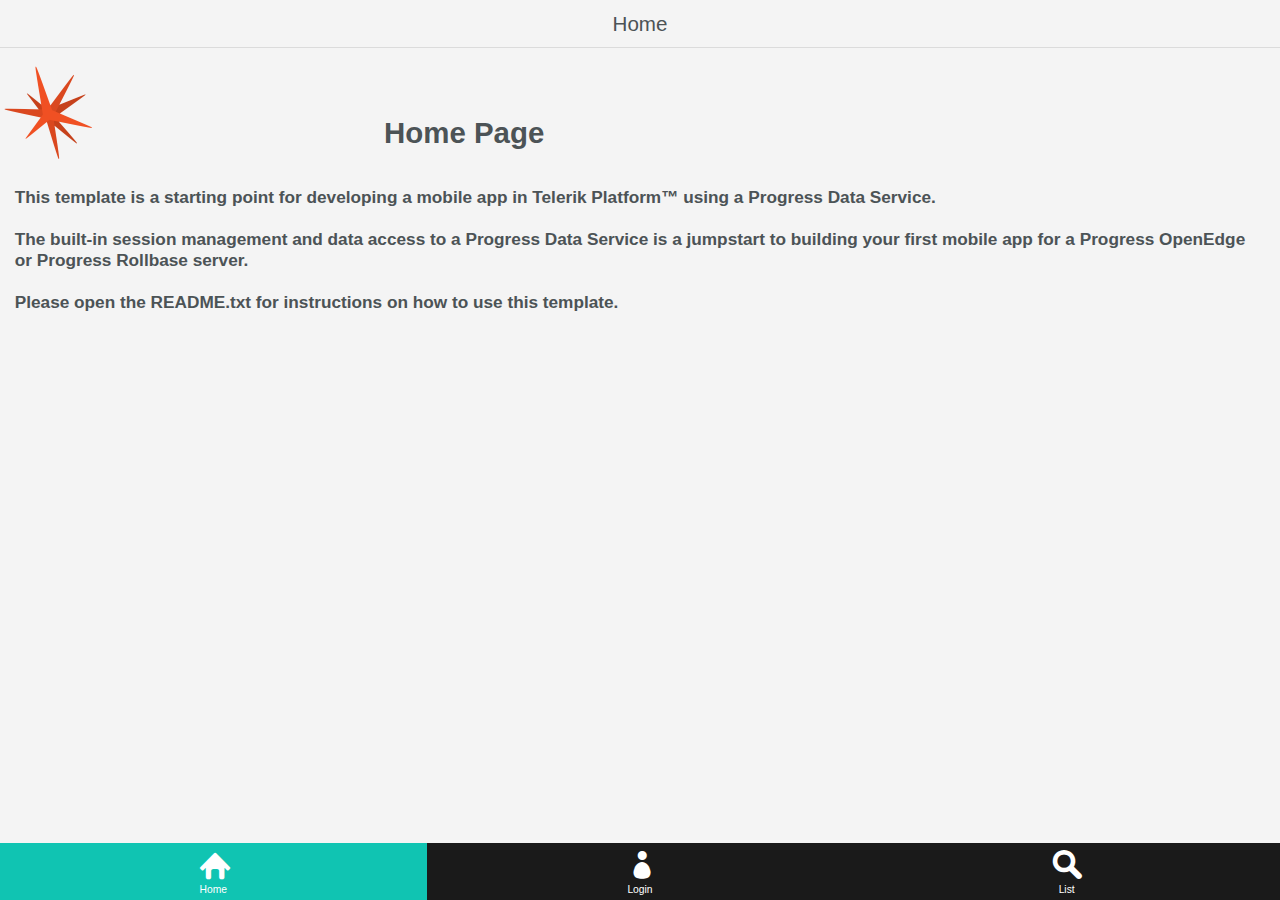
==== commit 6416bf02: "Merge 84fd075a58acae6d831238da435da89b537bfd3e into 42f6f30c17fdc2bee49510d6da5c5b6b2d3990ab" ====
--- a/mobile template/index.html
+++ b/mobile template/index.html
@@ -1,34 +1,16 @@
 <!DOCTYPE html>
-<!--
-    Licensed to the Apache Software Foundation (ASF) under one
-    or more contributor license agreements.  See the NOTICE file
-    distributed with this work for additional information
-    regarding copyright ownership.  The ASF licenses this file
-    to you under the Apache License, Version 2.0 (the
-    "License"); you may not use this file except in compliance
-    with the License.  You may obtain a copy of the License at
-
-    http://www.apache.org/licenses/LICENSE-2.0
-
-    Unless required by applicable law or agreed to in writing,
-    software distributed under the License is distributed on an
-    "AS IS" BASIS, WITHOUT WARRANTIES OR CONDITIONS OF ANY
-     KIND, either express or implied.  See the License for the
-    specific language governing permissions and limitations
-    under the License.
--->
 <html>
     <head>
         <title>Sample Mobile App</title>
         <meta http-equiv="Content-Type" content="text/html; charset=UTF-8" />
         <link href="kendo/styles/kendo.mobile.all.min.css" rel="stylesheet" />
         <link href="css/index.css" rel="stylesheet" type="text/css" />
-        
+
         <!-- Libraries used -->
         <script src="kendo/js/jquery.min.js"></script>
         <script src="kendo/js/kendo.mobile.min.js"></script>
         <script type="text/javascript" src="cordova.js"></script>
-        
+
         <!--  TO_DO: Change to minified file when done testing
         <script src="lib/progress.all.min.js"></script>
          -->
@@ -37,10 +19,10 @@
         <!-- JavaScript files - app.js must be first -->
         <script type="text/javascript" src="scripts/app.js"></script>
         <script type="text/javascript" src="scripts/jsdoSettings.js"></script>
- 
+
         <!-- ViewModels here -->
         <script src="viewModels/loginViewModel.js"></script>
-		<script src="viewModels/listViewModel.js"></script>
+        <script src="viewModels/listViewModel.js"></script>
     </head>
     <body>
         <!-- Layout -->
--- a/mobile template/css/index.css
+++ b/mobile template/css/index.css
@@ -1,24 +1,3 @@
-/*
- * Licensed to the Apache Software Foundation (ASF) under one
- * or more contributor license agreements.  See the NOTICE file
- * distributed with this work for additional information
- * regarding copyright ownership.  The ASF licenses this file
- * to you under the Apache License, Version 2.0 (the
- * "License"); you may not use this file except in compliance
- * with the License.  You may obtain a copy of the License at
- *
- * http://www.apache.org/licenses/LICENSE-2.0
- *
- * Unless required by applicable law or agreed to in writing,
- * software distributed under the License is distributed on an
- * "AS IS" BASIS, WITHOUT WARRANTIES OR CONDITIONS OF ANY
- * KIND, either express or implied.  See the License for the
- * specific language governing permissions and limitations
- * under the License.
- */
-* {
-    -webkit-tap-highlight-color: rgba(0,0,0,0); /* make transparent link selection, adjust last value opacity 0 to 1.0 */
-}
 #list div.km-content {
     background: #fcfcfc;
 }
@@ -27,97 +6,4 @@
     border: solid;
     border-width: 0px 0px 1px 0px;
     border-color: rgba(0, 0, 0, 0.1);
-}
-
-body {
-    -webkit-touch-callout: none;                /* prevent callout to copy image, etc when tap to hold */
-    -webkit-text-size-adjust: none;             /* prevent webkit from resizing text to fit */
-    -webkit-user-select: none;                  /* prevent copy paste, to allow, change 'none' to 'text' */
-    background-color:#E4E4E4;
-    background-image:linear-gradient(top, #A7A7A7 0%, #E4E4E4 51%);
-    background-image:-webkit-linear-gradient(top, #A7A7A7 0%, #E4E4E4 51%);
-    background-image:-ms-linear-gradient(top, #A7A7A7 0%, #E4E4E4 51%);
-    background-image:-webkit-gradient(
-        linear,
-        left top,
-        left bottom,
-        color-stop(0, #A7A7A7),
-        color-stop(0.51, #E4E4E4)
-    );
-    background-attachment:fixed;
-    font-family:'HelveticaNeue-Light', 'HelveticaNeue', Helvetica, Arial, sans-serif;
-    font-size:12px;
-    height:100%;
-    margin:0px;
-    padding:0px;
-    width:100%;
-}
-
-/* Portrait layout (default) */
-.app {
-    background:url(../img/logo.png) no-repeat center top; /* 170px x 200px */
-    position:absolute;             /* position in the center of the screen */
-    left:50%;
-    top:50%;
-    height:50px;                   /* text area height */
-    width:225px;                   /* text area width */
-    text-align:center;
-    padding:180px 0px 0px 0px;     /* image height is 200px (bottom 20px are overlapped with text) */
-    margin:-115px 0px 0px -112px;  /* offset vertical: half of image height and text area height */
-                                   /* offset horizontal: half of text area width */
-}
-
-/* Landscape layout (with min-width) */
-@media screen and (min-aspect-ratio: 1/1) and (min-width:400px) {
-    .app {
-        background-position:left center;
-        padding:75px 0px 75px 170px;  /* padding-top + padding-bottom + text area = image height */
-        margin:-90px 0px 0px -198px;  /* offset vertical: half of image height */
-                                      /* offset horizontal: half of image width and text area width */
-    }
-}
-
-h1 {
-    font-size:24px;
-    font-weight:normal;
-    margin:0px;
-    overflow:visible;
-    padding:0px;
-    text-align:center;
-}
-
-.event {
-    border-radius:4px;
-    -webkit-border-radius:4px;
-    color:#FFFFFF;
-    font-size:12px;
-    margin:0px 30px;
-    padding:2px 0px;
-}
-
-.event.listening {
-    background-color:#333333;
-    display:block;
-}
-
-.event.received {
-    background-color:#4B946A;
-    display:none;
-}
-
-@keyframes fade {
-    from { opacity: 1.0; }
-    50% { opacity: 0.4; }
-    to { opacity: 1.0; }
-}
- 
-@-webkit-keyframes fade {
-    from { opacity: 1.0; }
-    50% { opacity: 0.4; }
-    to { opacity: 1.0; }
-}
- 
-.blink {
-    animation:fade 3000ms infinite;
-    -webkit-animation:fade 3000ms infinite;
-}
+}